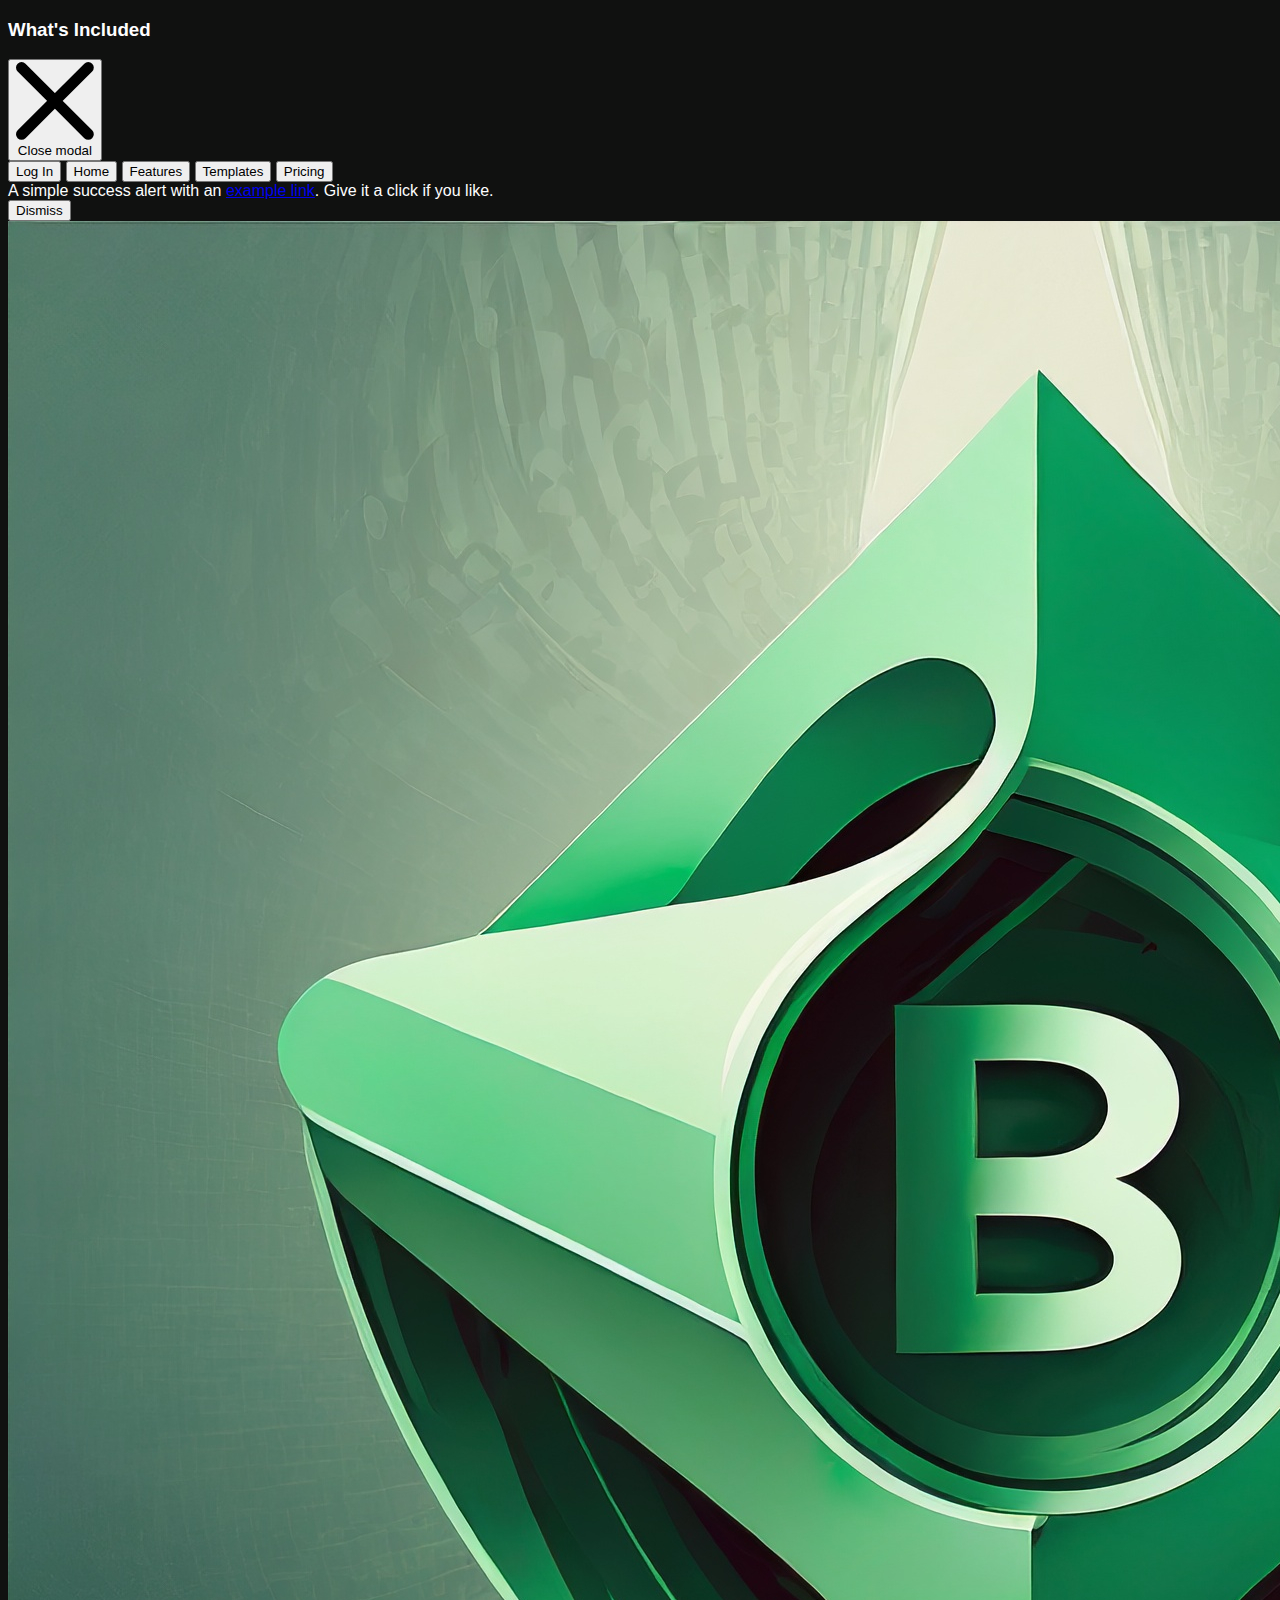
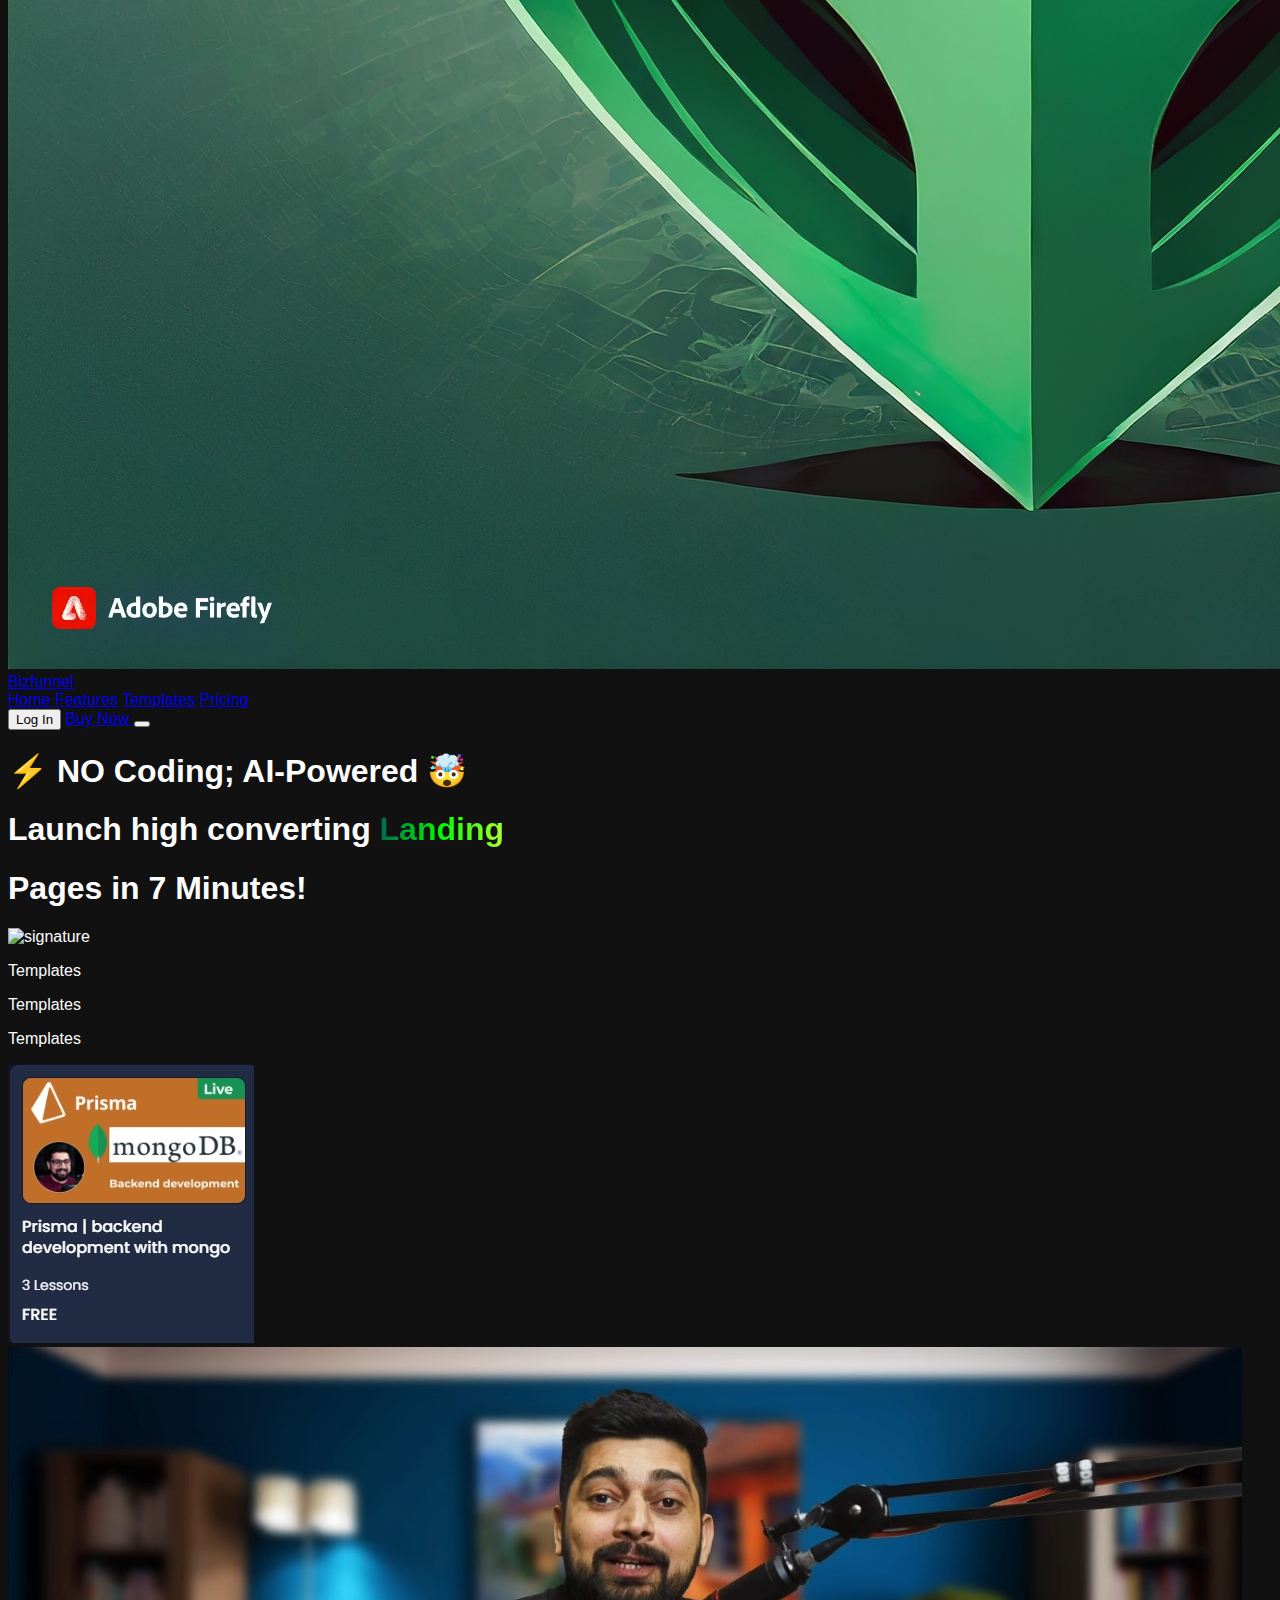
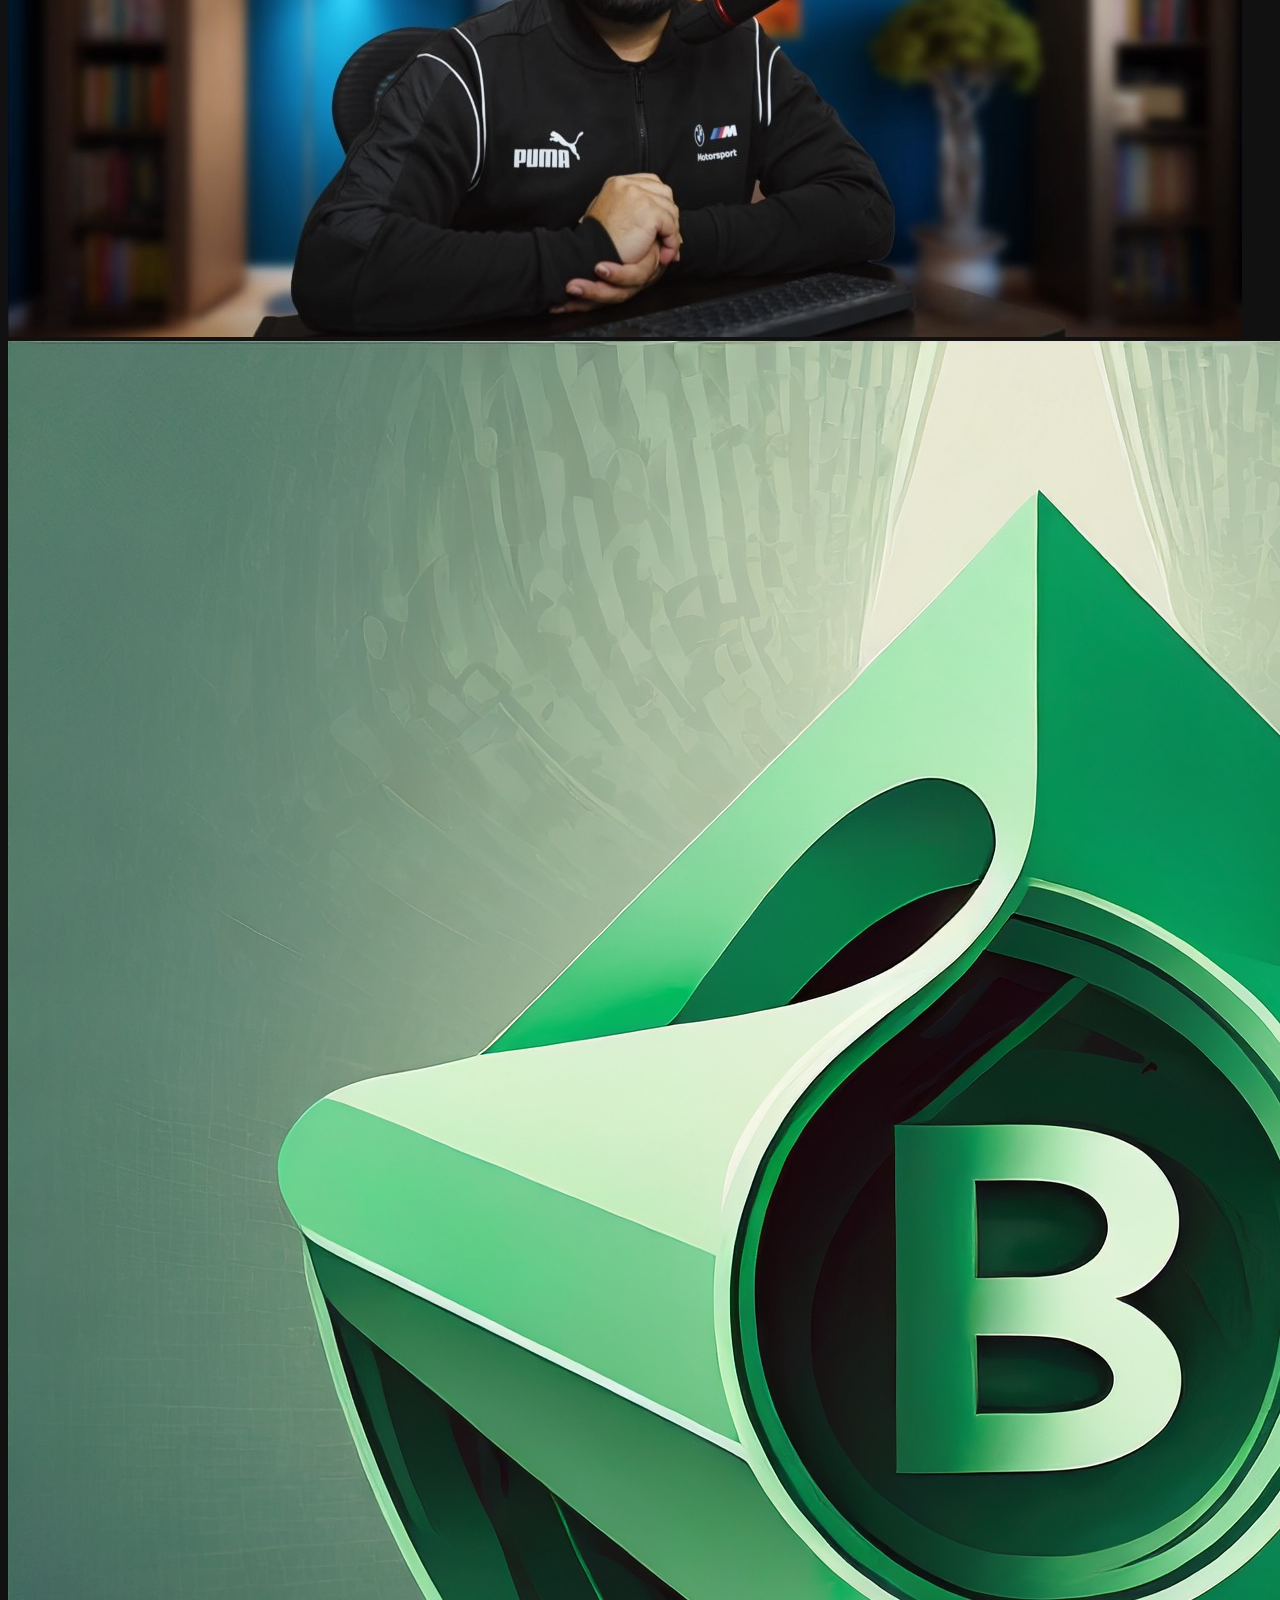
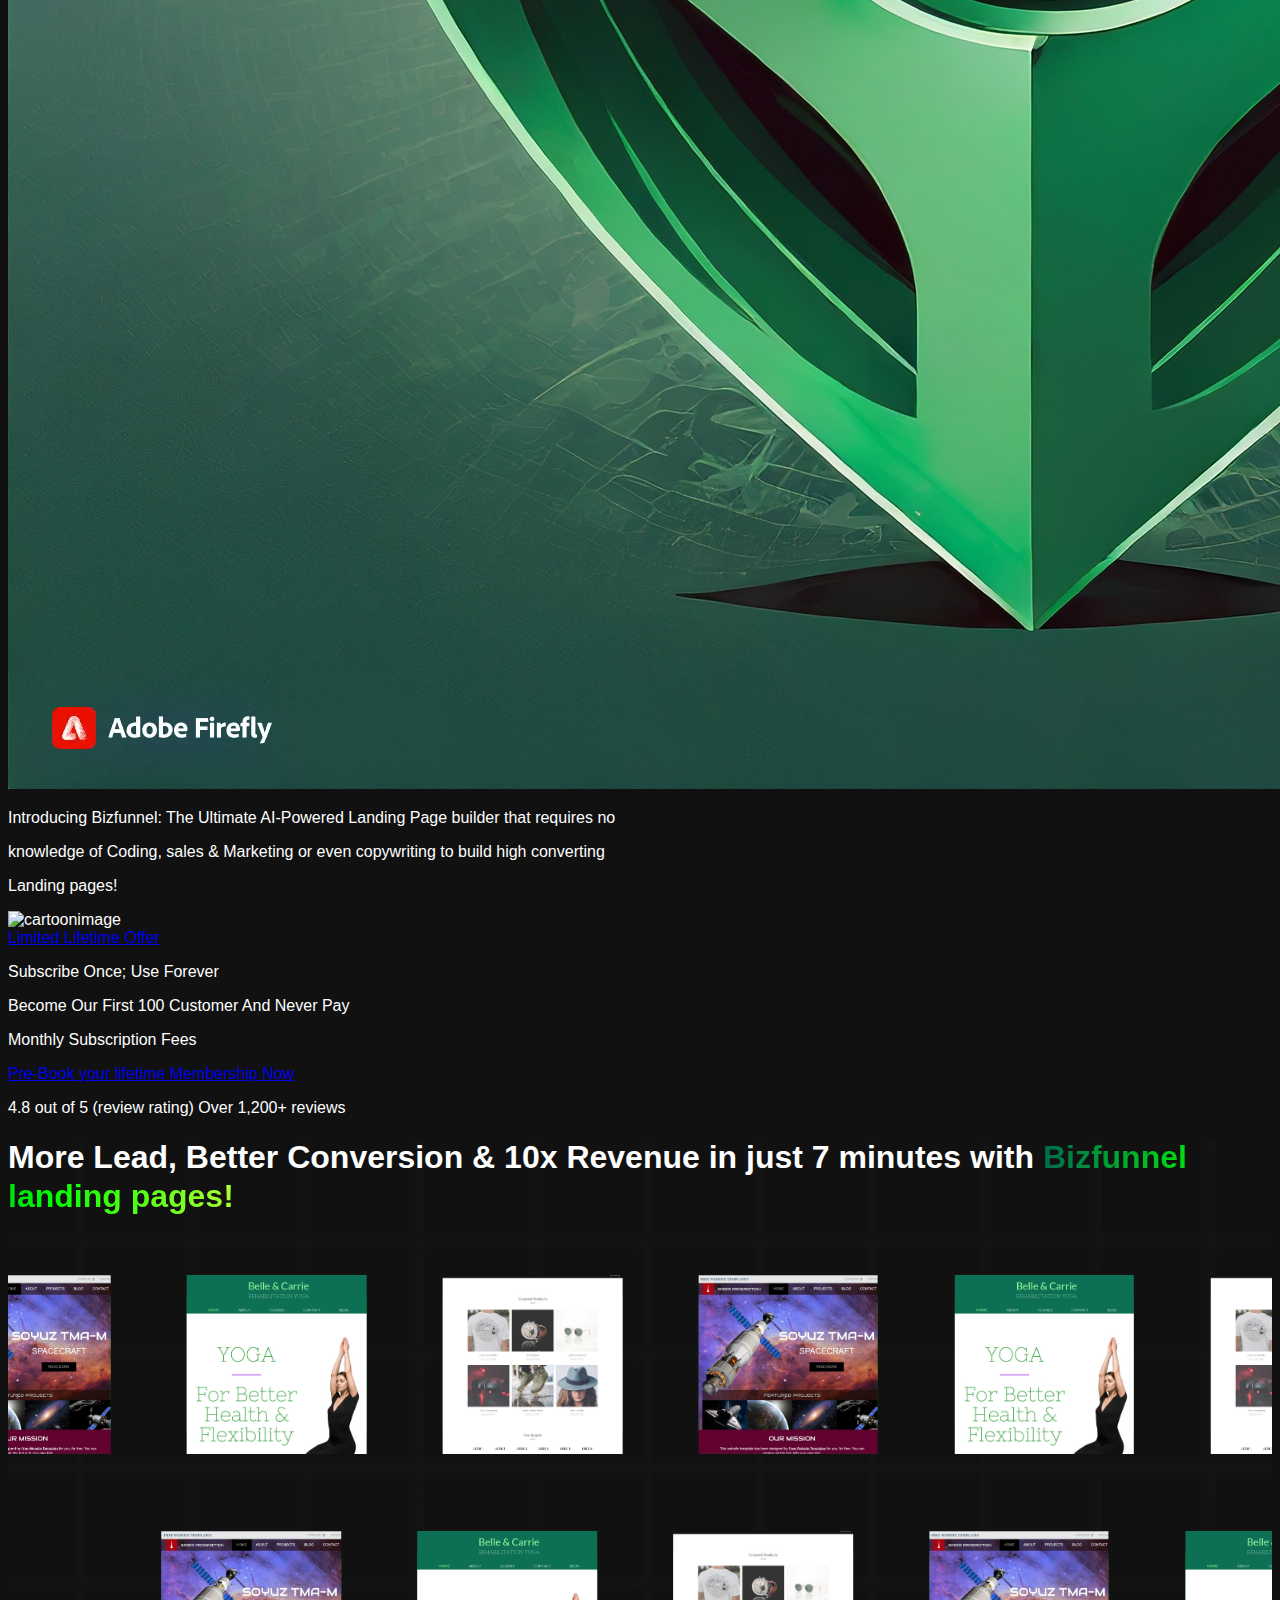
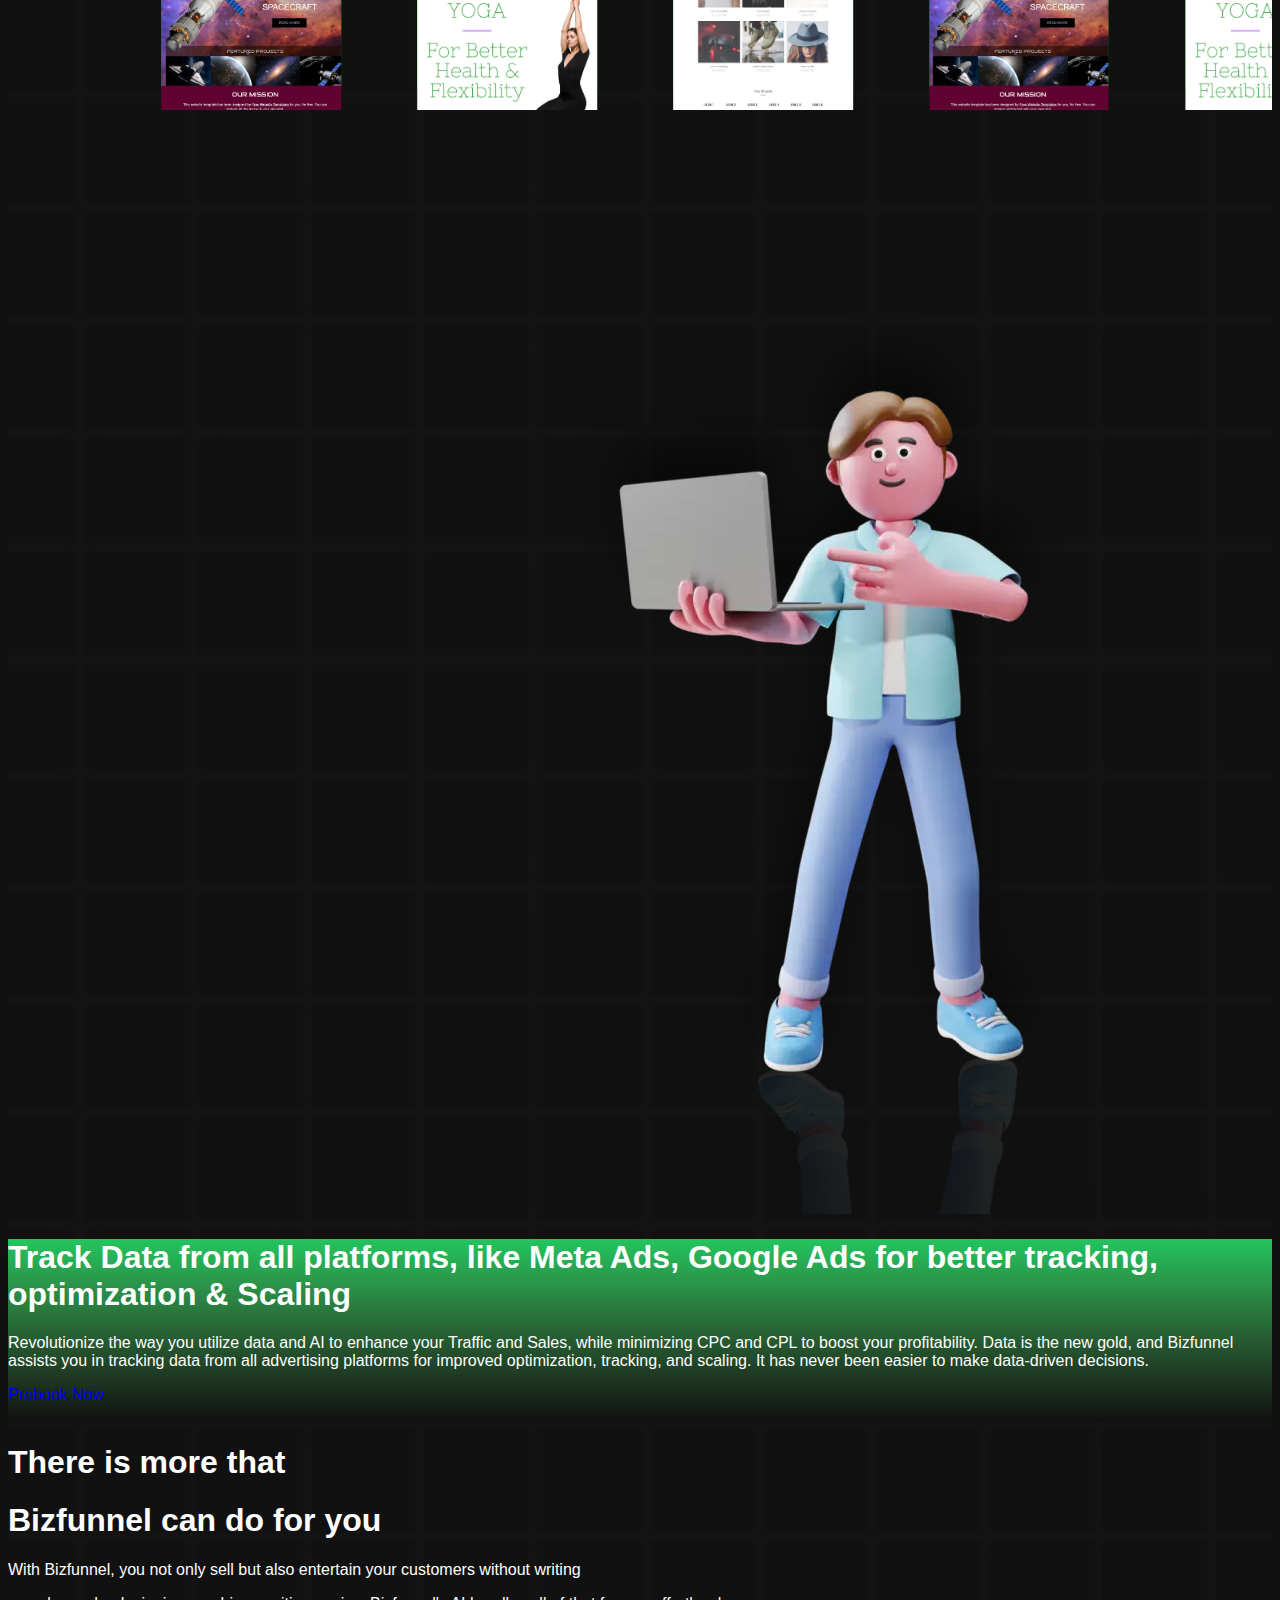
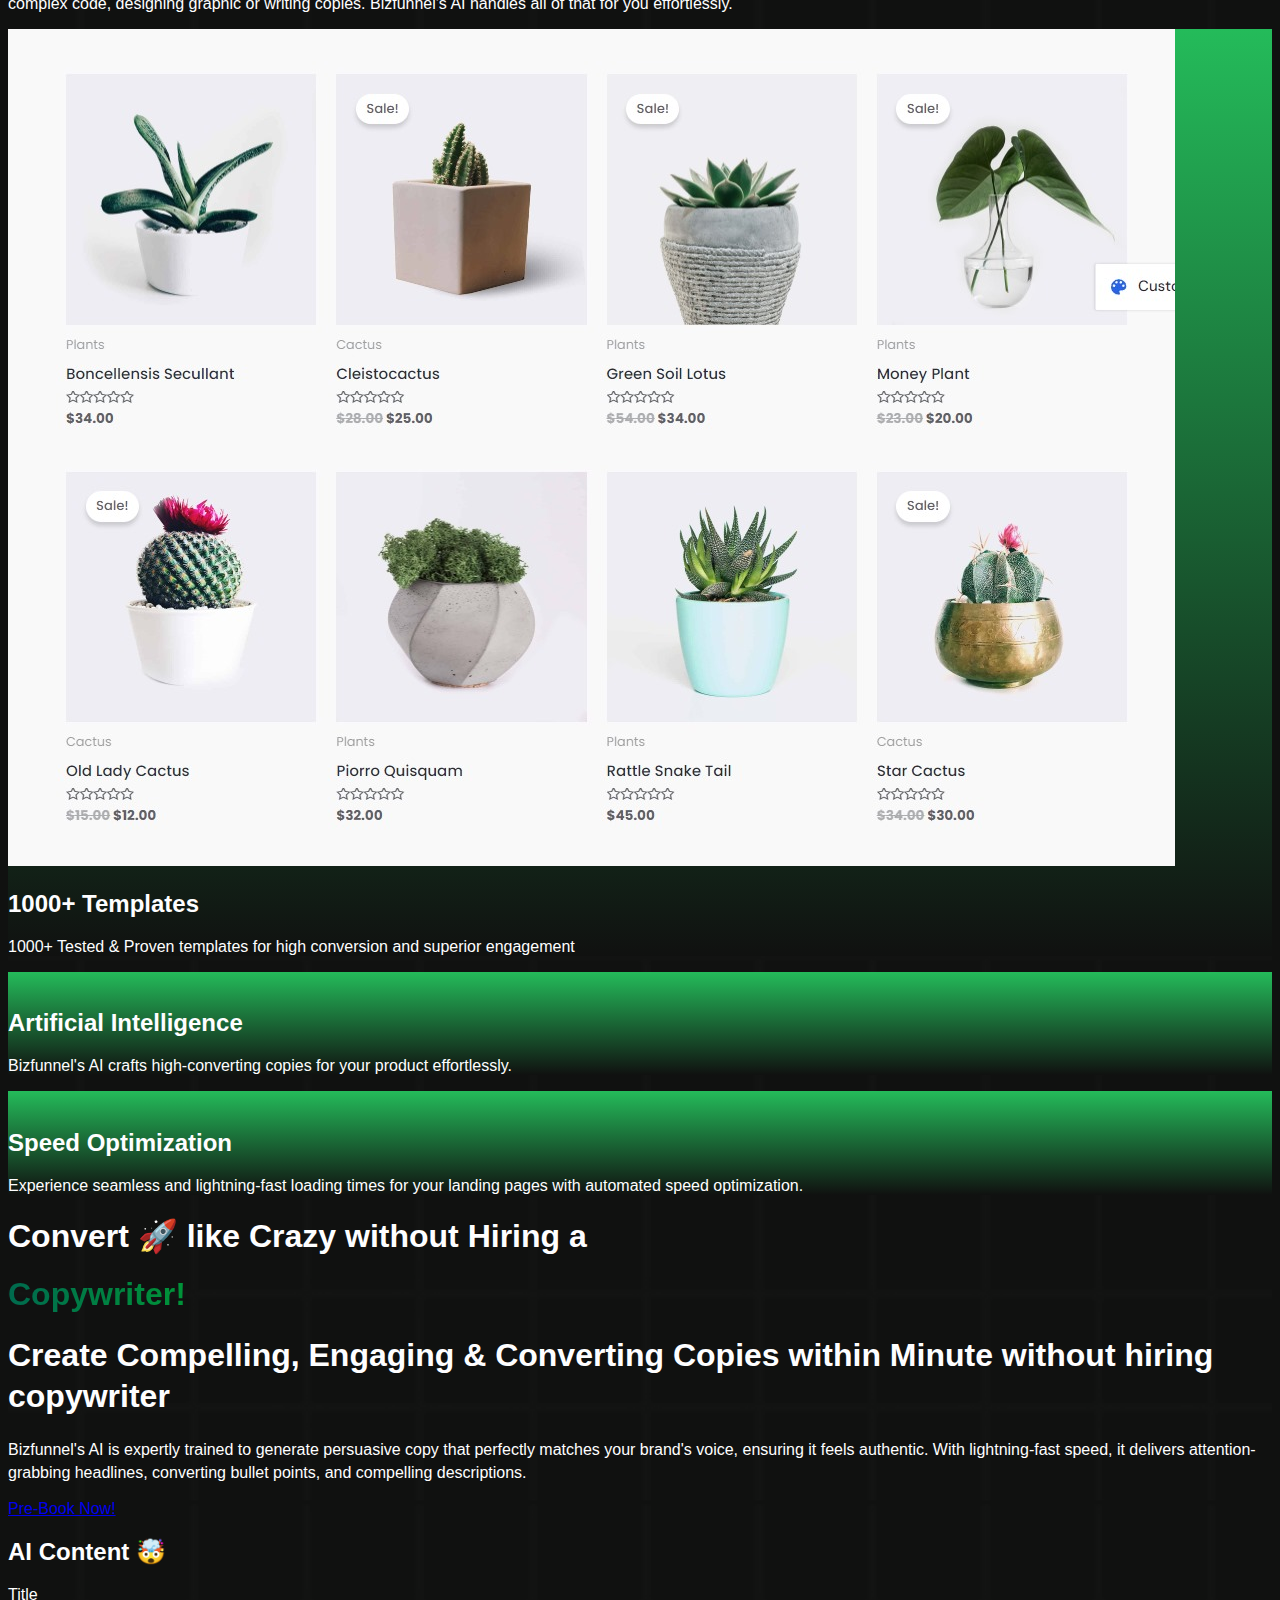
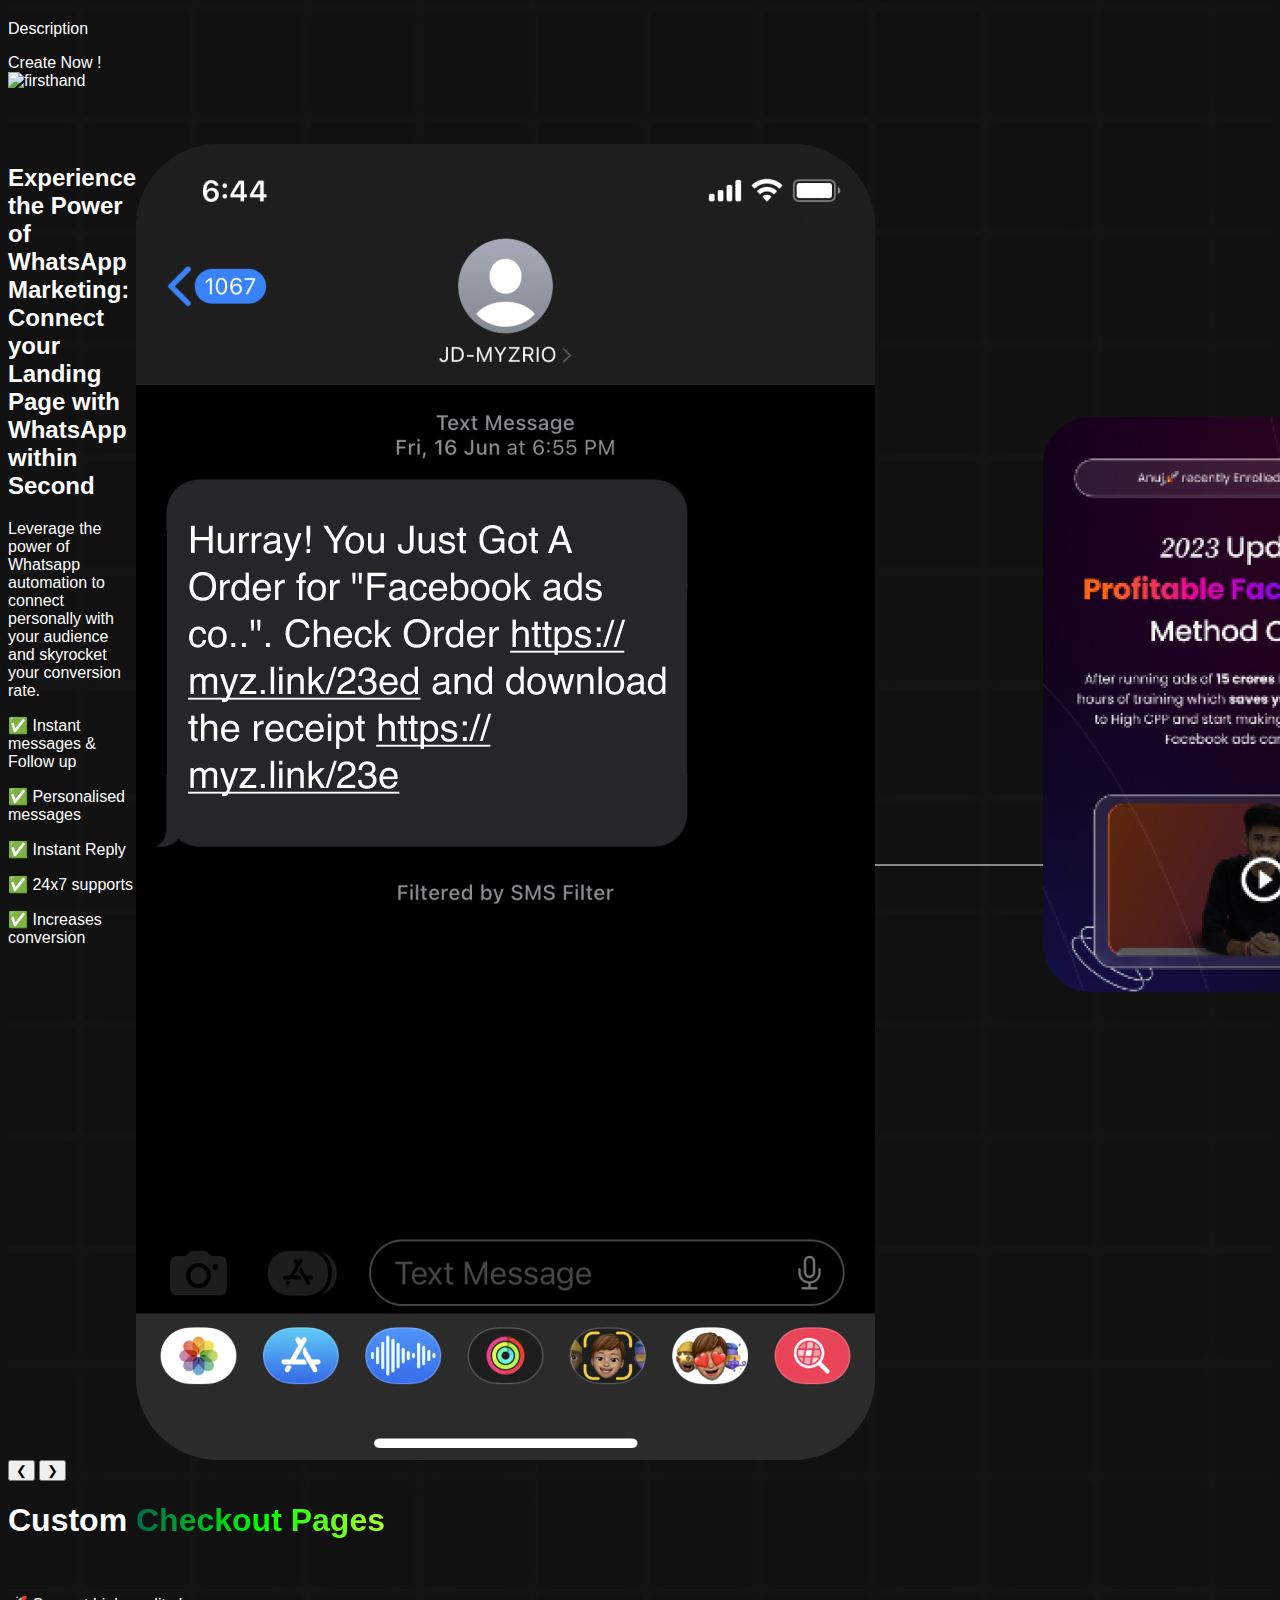
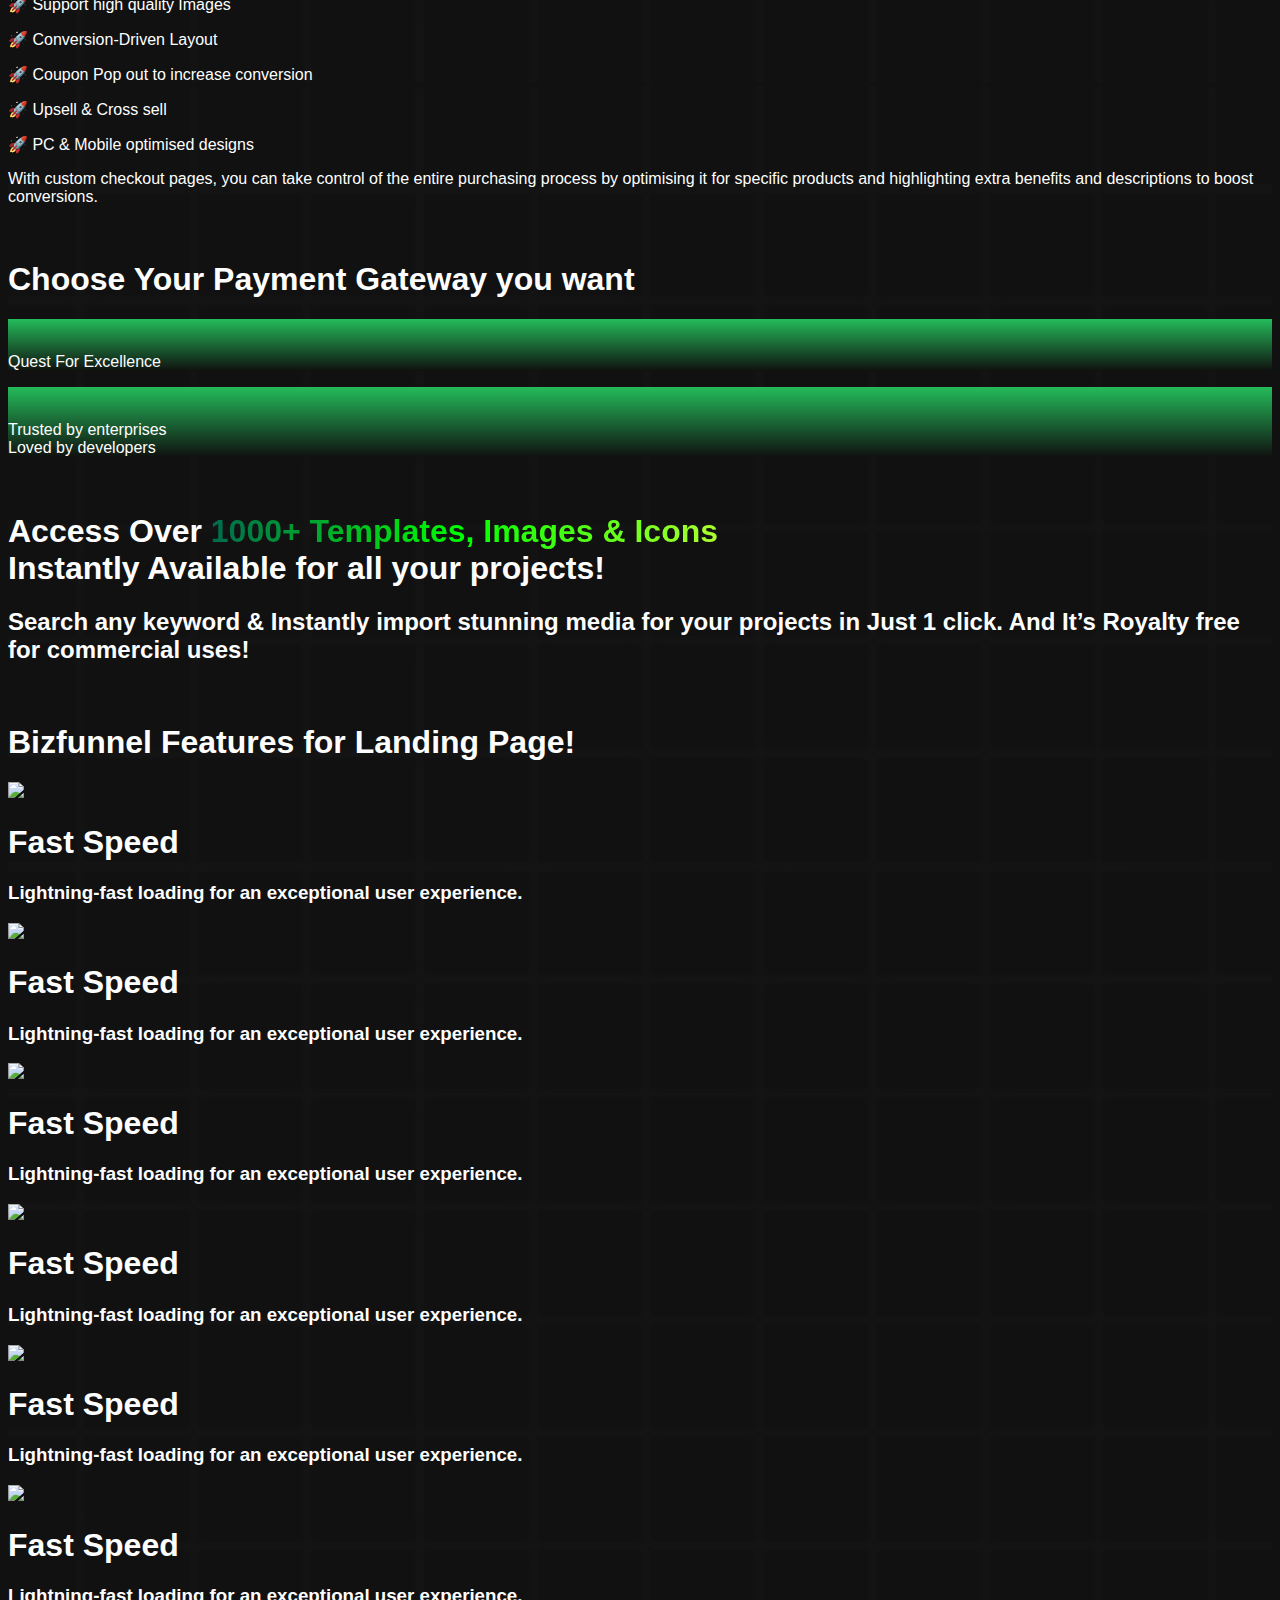
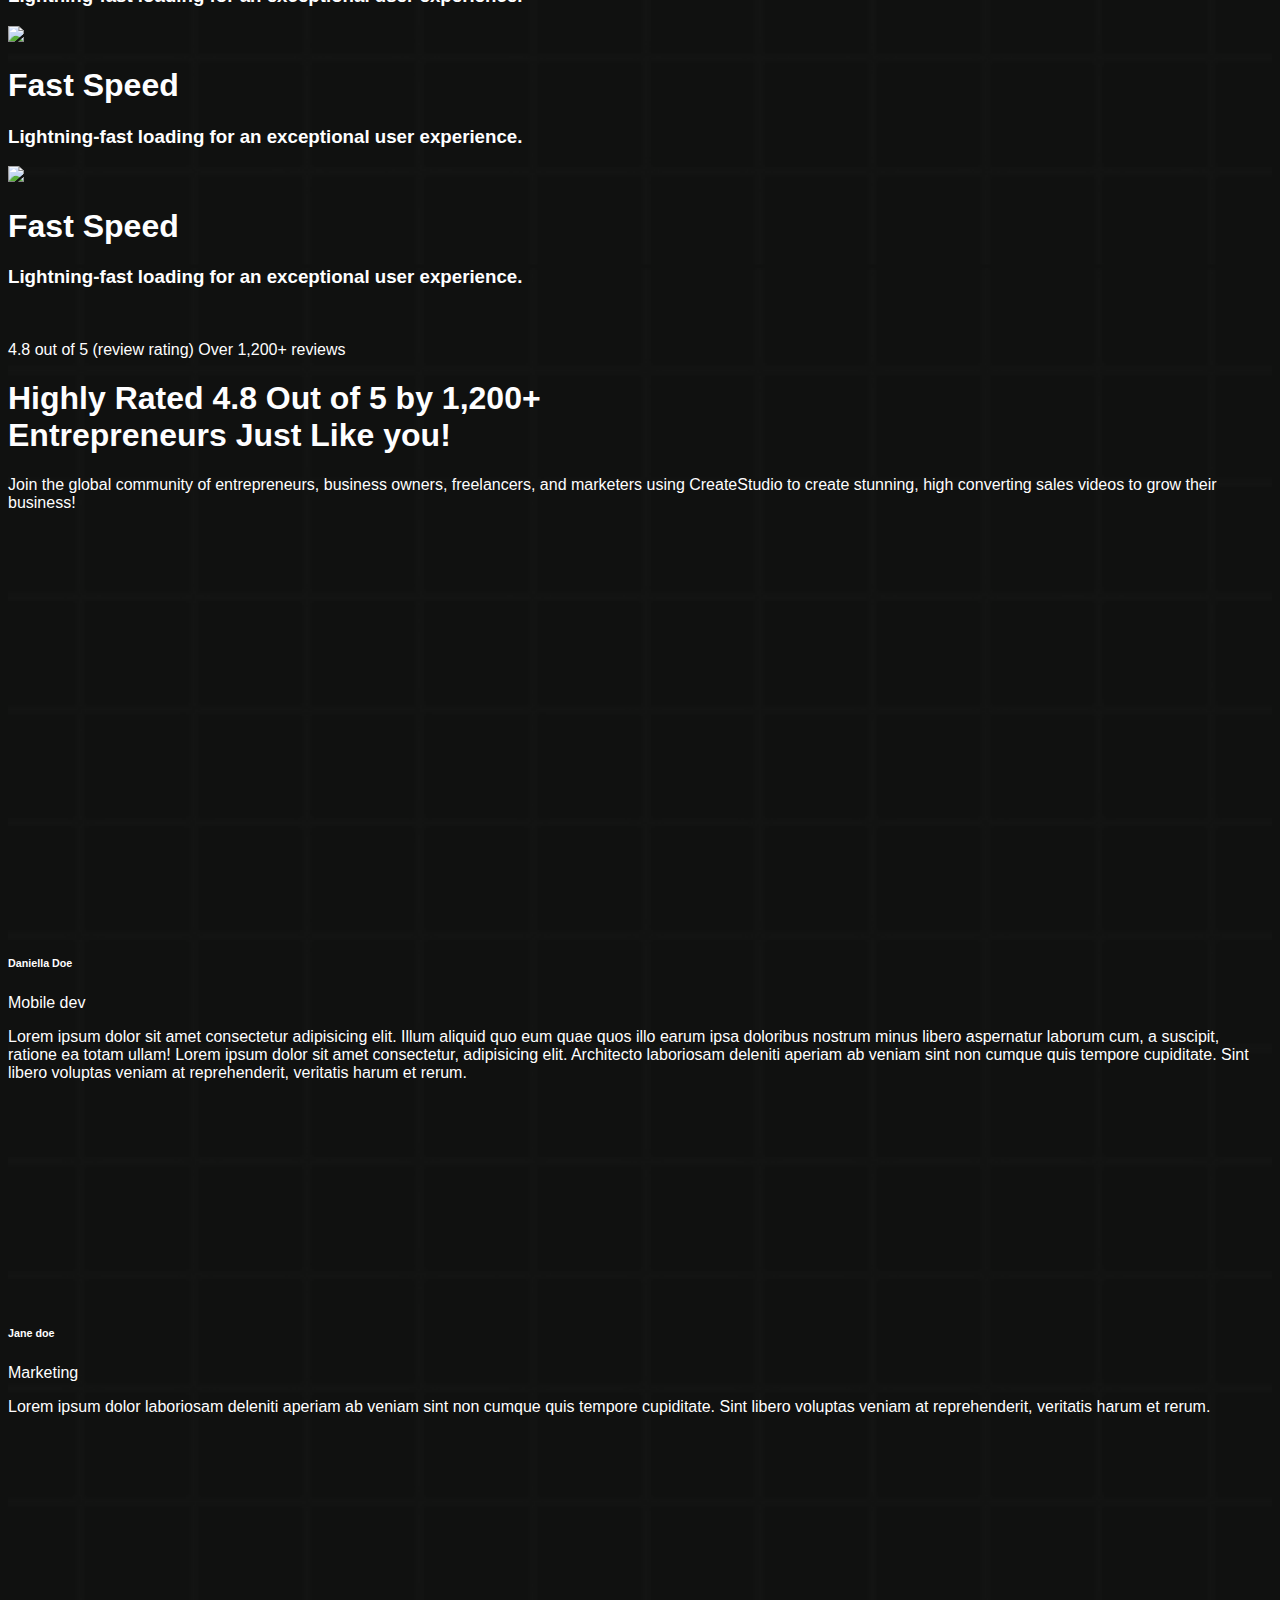
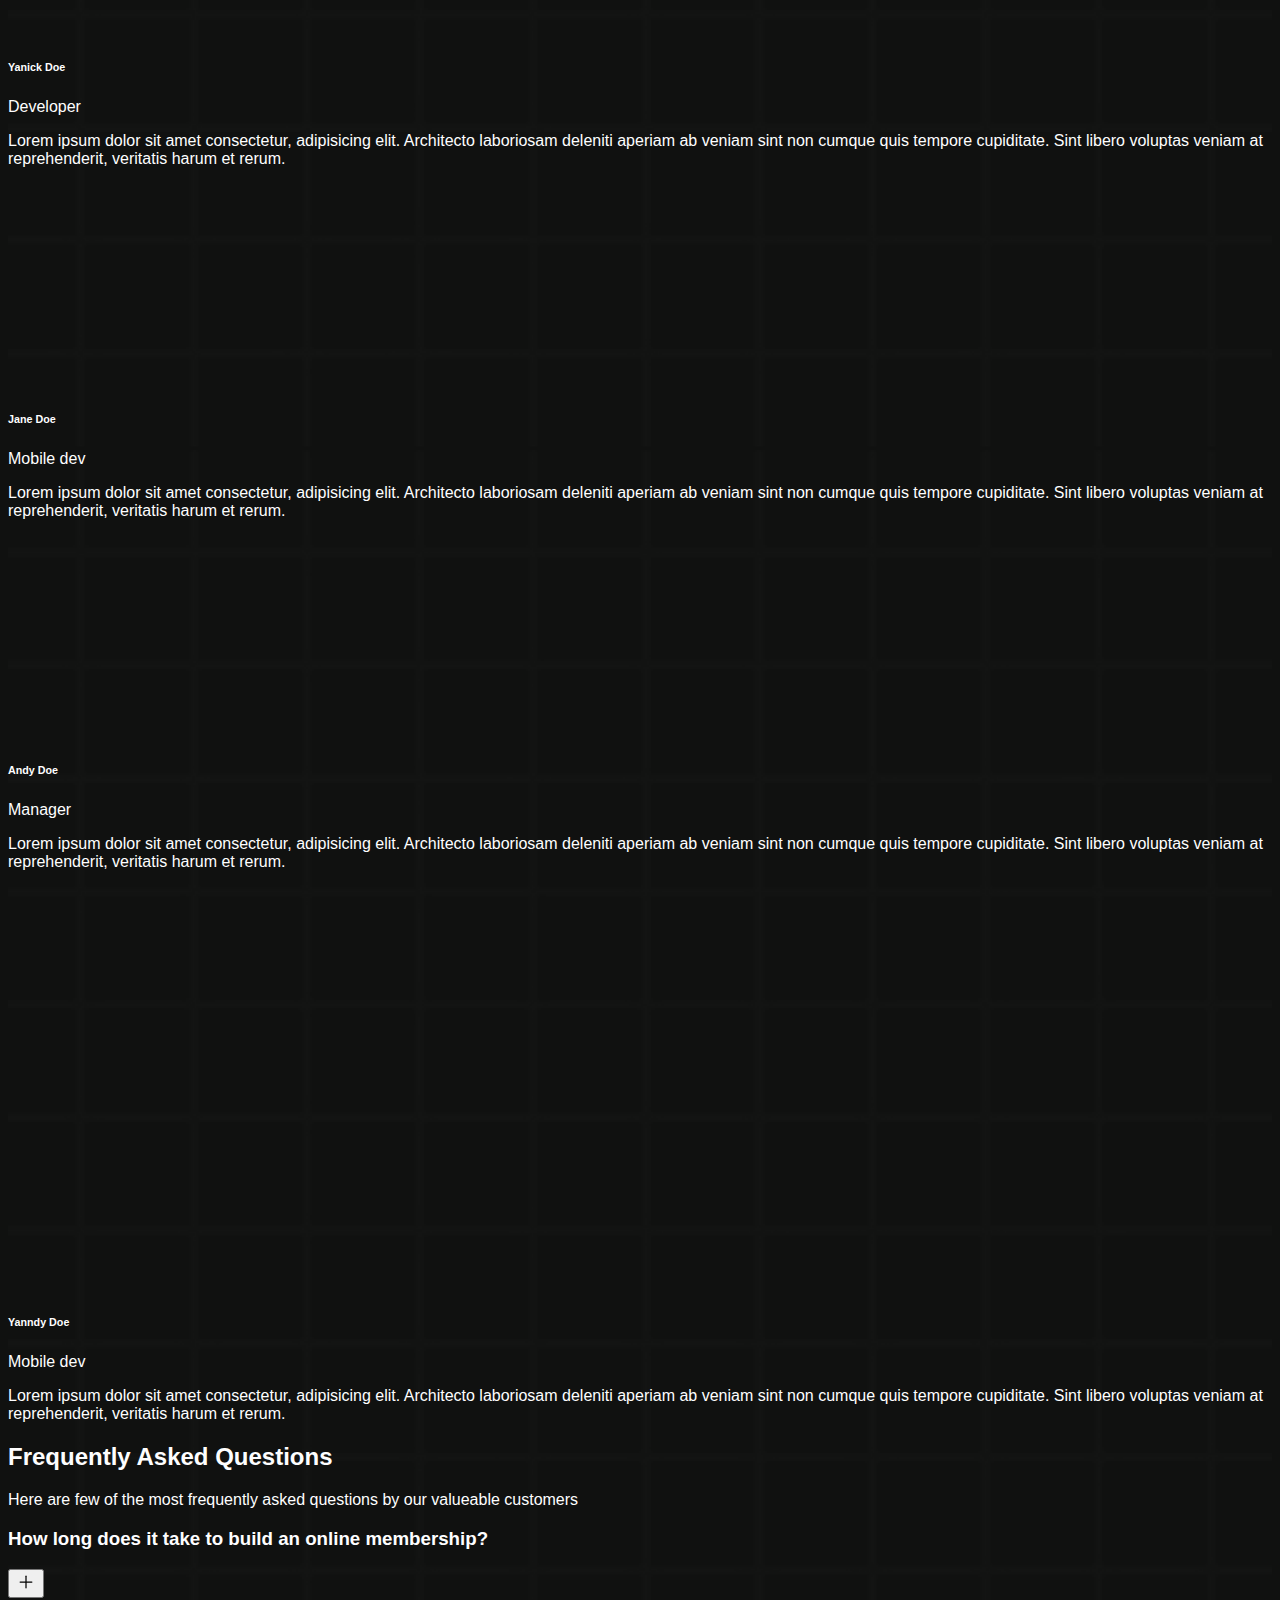
==== index.html @ ffd2c0df "updated index.html" ====
<!DOCTYPE html>
<html lang="en">

<head>
    <meta charset="UTF-8">
    <meta http-equiv="X-UA-Compatible" content="IE=edge">
    <meta name="viewport" content="width=device-width, initial-scale=1.0">
    <title>Bizfunnel</title>

    <link rel="icon" type="image/x-icon" href="assests/logo.jpg">
    <link href="https://cdnjs.cloudflare.com/ajax/libs/flowbite/2.2.1/flowbite.min.css" rel="stylesheet" />
    <link href="https://cdn.jsdelivr.net/npm/remixicon@4.0.0/fonts/remixicon.css" rel="stylesheet" />
    <script src="https://cdn.tailwindcss.com"></script>
    <link rel="stylesheet" href="style.css">
</head>

<body>
    <div id="main">

        <!-- Main modal -->
        <div id="default-modal" tabindex="-1" aria-hidden="true"
            class="hidden overflow-y-auto overflow-x-hidden fixed top-0 right-0 left-0 z-[999] justify-center items-center w-full md:inset-0 h-[calc(90%-1rem)] max-h-full">
            <div class="relative p-4 w-full max-w-2xl max-h-full">
                <!-- Modal content -->
                <div class="relative  bg-[#1F2937] rounded-lg shadow">
                    <!-- Modal header -->
                    <div class="flex items-center justify-between p-4 md:p-5 border-b rounded-t dark:border-gray-600">
                        <h3 class="text-xl font-semibold  text-white">
                            What's Included
                        </h3>
                        <button type="button"
                            class="text-gray-400 bg-transparent hover:bg-gray-200 hover:text-gray-900 rounded-lg text-sm w-8 h-8 ms-auto inline-flex justify-center items-center"
                            data-modal-hide="default-modal">
                            <svg class="w-3 h-3" aria-hidden="true" xmlns="http://www.w3.org/2000/svg" fill="none"
                                viewBox="0 0 14 14">
                                <path stroke="currentColor" stroke-linecap="round" stroke-linejoin="round"
                                    stroke-width="2" d="m1 1 6 6m0 0 6 6M7 7l6-6M7 7l-6 6" />
                            </svg>
                            <span class="sr-only">Close modal</span>
                        </button>
                    </div>
                    <!-- Modal body -->
                    <div class="p-4 md:p-5 space-y-4 flex flex-col">
                        <a href="/"><button class="px-3 py-2 bg-white text-black rounded w-full">Log In</button></a>
                        <a href="/"><button class="px-3 py-2 bg-white text-black rounded w-full">Home</button></a>
                        <a href="#morefeatures"><button
                                class="px-3 py-2 bg-white text-black rounded w-full">Features</button></a>
                        <a href="#twohands"><button
                                class="px-3 py-2 bg-white text-black rounded w-full">Templates</button></a>
                        <a href="pricing.html"><button
                                class="px-3 py-2 bg-white text-black rounded w-full">Pricing</button></a>
                    </div>

                </div>
            </div>
        </div>

        <!-- <nav
            class="mt-3 md:mt-0 text-white w-full z-[999] top-0 start-0 backdrop-filter backdrop-blur-sm bg-opacity-10 sticky  bg-[#101110]  px-[2vw] py-[1.2vw] md:text-2xl text-base overflow-hidden">

            <div id="alert-border-3"
                class="w-[100vw]  flex items-center p-4 mb-4  border-t-4 text-green-400 bg-gray-800 border-green-800 -mx-[2vw] -my-[1.2vw] "
                role="alert">

                <div class="ms-3 text-sm font-medium">
                    A simple success alert with an <a href="#"
                        class="font-semibold underline hover:no-underline">example
                        link</a>. Give it a click if you like.
                </div>
                <button type="button"
                    class="ms-auto -mx-1.5 -my-1.5  rounded-lg focus:ring-2 focus:ring-green-400 p-1.5 inline-flex items-center justify-center h-8 w-8 bg-gray-800 text-green-400 hover:bg-gray-700 md:mr-5"
                    data-dismiss-target="#alert-border-3" aria-label="Close">
                    <span class="sr-only">Dismiss</span>
                    <i class="ri-xrp-line"></i>
                </button>
            </div>

            <div class=" flex flex-wrap items-center justify-between mx-auto">
                <a href="/" class="flex items-center space-x-3 rtl:space-x-reverse">
                    <img src="assests/logo.jpg" class="h-8 rounded-full" alt="Bizfunnel Logo">
                    <span class="self-center text-xl md:text-2xl font-semibold whitespace-nowrap">Bizfunnel</span>
                </a>
                <div class="text-xs md:text-base flex md:order-2 space-x-3 md:space-x-0 rtl:space-x-reverse gap-[2vw]">
                    <button
                        class="hidden md:block px-[7px] md:px-[1vw]  py-[5px] md:py-[0.5vw] bg-[#2C2A2C] border-[1px] border-gray-500 hover:border-[#FEFEFF] rounded-md duration-100">Log
                        In</button>
                    <a href="#_"
                        class="relative inline-flex items-center justify-center px-2 py-1 md:px-6 md:py-3 md:font-medium tracking-tighter text-[#FEFEFF] bg-gray-800 rounded-md group">
                        <span
                            class="absolute inset-0 w-full h-full mt-1 ml-1 transition-all duration-300 ease-in-out bg-green-600 rounded-md group-hover:mt-0 group-hover:ml-0"></span>
                        <span class="absolute inset-0 w-full h-full bg-[#FEFEFF] rounded-md "></span>
                        <span
                            class="absolute inset-0 w-full h-full transition-all duration-200 ease-in-out delay-100 bg-green-600 rounded-md opacity-0 group-hover:opacity-100 "></span>
                        <span
                            class="relative text-green-600 transition-colors duration-200 ease-in-out delay-100 group-hover:text-[#FEFEFF]">Buy
                            Now</span>
                    </a>
                    <button data-collapse-toggle="navbar-sticky" type="button"
                        class="inline-flex items-center p-2 w-10 h-10 justify-center text-sm text-gray-500 rounded-lg md:hidden hover:bg-gray-100 focus:outline-none focus:ring-2 focus:ring-gray-200 "
                        aria-controls="navbar-sticky" aria-expanded="false">
                        <span class="sr-only">Open main menu</span>
                        <i class="ri-align-justify text-3xl" id="openButton"></i>
                        <i class="ri-close-fill text-3xl hidden" id="closeButton"></i>
                    </button>
                </div>
                <div class="items-center justify-between hidden w-full md:flex md:w-auto md:order-1 "
                    id="navbar-sticky">
                    <ul id="myModal"
                        class="flex flex-col p-4 md:p-0 mt-4 font-medium border border-gray-100 rounded-lg  md:gap-[3vw] rtl:space-x-reverse md:flex-row md:mt-0 md:border-0  md:items-center md:bg-transparent bg-[#232223]">
                        <li>
                            <a href="/"
                                class="navLink block py-2 px-3 md:hover:underline decoration-green-600 underline-offset-8  decoration-2 duration-100 active:bg-green-600 rounded md:active:bg-transparent"
                                aria-current="page">Home</a>
                        </li>
                        <li>
                            <a href="#morefeatures"
                                class="navLink block py-2 px-3 md:p-0 md:hover:underline decoration-green-600 underline-offset-8  decoration-2 duration-100 active:bg-green-600 rounded md:active:bg-transparent">Features</a>
                        </li>
                        <li>
                            <a href="#twohands"
                                class="navLink block py-2 px-3 md:p-0 md:hover:underline decoration-green-600 underline-offset-8  decoration-2 duration-100 active:bg-green-600 rounded md:active:bg-transparent">Templates</a>
                        </li>
                        <li>
                            <a href="pricing.html" target="_blank"
                                class="navLink block py-2 px-3 md:p-0 md:hover:underline decoration-green-600 underline-offset-8  decoration-2 duration-100 active:bg-green-600 rounded md:active:bg-transparent">Pricing</a>
                        </li>
                    </ul>
                </div>
            </div>
        </nav> -->



        <div id="nav"
            class="mt-3 md:mt-0 text-base md:text-2xl  z-[999] px-[2vw] py-[1.2vw] overflow-hidden sticky top-0 backdrop-filter backdrop-blur-sm bg-opacity-10  bg-[#101110] ">

            <div id="alert-border-3"
                class="w-[100vw]  flex items-center p-4 mb-4  border-t-4 text-green-400 bg-gray-800 border-green-800 -mx-[2vw] -my-[1.2vw] "
                role="alert">

                <div class="ms-3 text-sm font-medium">
                    A simple success alert with an <a href="#"
                        class="font-semibold underline hover:no-underline">example
                        link</a>. Give it a click if you like.
                </div>
                <button type="button"
                    class="ms-auto -mx-1.5 -my-1.5  rounded-lg focus:ring-2 focus:ring-green-400 p-1.5 inline-flex items-center justify-center h-8 w-8 bg-gray-800 text-green-400 hover:bg-gray-700 md:mr-5"
                    data-dismiss-target="#alert-border-3" aria-label="Close">
                    <span class="sr-only">Dismiss</span>
                    <i class="ri-xrp-line"></i>
                </button>
            </div>

            <div class="flex justify-between  items-center">
                <div id="firstnav ">
                    <a href="#" class="flex gap-2 items-center"> <img src="assests/logo.jpg" alt=""
                            class="w-[30px] md:w-[40px] rounded-full">
                        <span>Bizfunnel</span></a>
                </div>
                <div id="secondnav" class=" hidden md:flex gap-[3vw]">
                    <a href="/"
                        class="hover:underline decoration-green-600 underline-offset-8  decoration-2 duration-100">Home</a>

                    <a href="#morefeatures"
                        class="hover:underline decoration-green-600 underline-offset-8  decoration-2 duration-100">Features</a>
                    <a href="#twohands"
                        class="hover:underline decoration-green-600 underline-offset-8  decoration-2 duration-100">Templates</a>
                    <a href="pricing.html" target="_blank"
                        class="hover:underline decoration-green-600 underline-offset-8  decoration-2 duration-100">Pricing</a>
                </div>
                <div id="thirdnav" class="text-xs md:text-base flex gap-[2vw] items-center">
                    <button
                        class="hidden md:block px-[7px] md:px-[1vw]  py-[5px] md:py-[0.5vw] bg-[#2C2A2C] border-[1px] border-gray-500 hover:border-[#FEFEFF] rounded-md duration-100">Log
                        In</button>
                    <a href="#_"
                        class="relative inline-flex items-center justify-center px-2 py-1 md:px-6 md:py-3 md:font-medium tracking-tighter text-[#FEFEFF] bg-gray-800 rounded-md group">
                        <span
                            class="absolute inset-0 w-full h-full mt-1 ml-1 transition-all duration-300 ease-in-out bg-green-600 rounded-md group-hover:mt-0 group-hover:ml-0"></span>
                        <span class="absolute inset-0 w-full h-full bg-[#FEFEFF] rounded-md "></span>
                        <span
                            class="absolute inset-0 w-full h-full transition-all duration-200 ease-in-out delay-100 bg-green-600 rounded-md opacity-0 group-hover:opacity-100 "></span>
                        <span
                            class="relative text-green-600 transition-colors duration-200 ease-in-out delay-100 group-hover:text-[#FEFEFF]">Buy
                            Now</span>
                    </a>
                    <button data-modal-target="default-modal" data-modal-toggle="default-modal"
                        class="block mx-[15px] md:hidden" type="button">
                        <i class="ri-align-justify text-[24px]"></i>
                    </button>
                </div>

            </div>
        </div>


        <div id="hero" class="mb-[3vw] md:mt-[85px] mt-[49px] ">
            <div id="firsthero" class="flex flex-col justify-center items-center mx-auto">
                <h1 class="opacity-80 md:text-xl text-sm mb-2 md:mb-5">⚡ NO Coding; AI-Powered 🤯</h1>
                <h1
                    class="text-[25px] md:text-[4.5vw] font-bold leading-[1.3] md:px-0 px-5 text-center md:mt-0 mt-[7px]">
                    Launch high converting
                    <span class="text">Landing</span>
                </h1>
                <h1 class="text-[25px] md:text-[4.5vw] font-bold leading-[1.2]"><span
                        class="text-green-600">Pages</span> in 7 Minutes!
                </h1>

                <img class="w-[150px] md:w-[250px] opacity-70 mt-3 md:my-3"
                    src="https://res.cloudinary.com/lpmaker/image/upload/v1687419114/Line-8_ghuujj.png" alt="signature">

            </div>
            <div id="secondhero" class="flex mt-[20px] md:mt-[2vw] px-[7vw] justify-center">
                <div class="flex flex-col md:gap-1">
                    <div class="text-center">
                        <i class="ri-folder-cloud-fill md:text-5xl"></i>
                        <p class="text-[10px] md:text-lg">Templates</p>
                    </div>
                    <div class="text-center">
                        <i class="ri-folder-2-fill md:text-5xl"></i>
                        <p class="text-[10px] md:text-lg">Templates</p>
                    </div>
                    <div class="text-center">
                        <i class="ri-upload-cloud-fill md:text-5xl"></i>
                        <p class="text-[10px] md:text-lg">Templates</p>
                    </div>
                    <div class="translate-x-7 -translate-y-5 md:-translate-y-14 md:translate-x-20  z-20">
                        <div
                            class="p-1 md:p-5 bg-white rounded-sm md:rounded-xl backdrop-filter backdrop-blur-sm bg-opacity-10 bouncing-element">
                            <img src="assests/course.jpg" alt="course" class="md:rounded-2xl">
                        </div>
                    </div>
                </div>
                <div
                    class="flex flex-col h-fit md:h-auto justify-center items-center  py-5 md:px-14 rounded-3xl  border-gray-700 border-2 backdrop-filter backdrop-blur-sm bg-opacity-10 bg-gray-600 ">
                    <img src="assests/instructor.jpg" alt="" class="w-[900px] rounded-xl">
                    <i class="ri-play-circle-line text-xl md:text-7xl absolute"></i>
                </div>
                <div class="my-auto -translate-x-5 md:-translate-x-16">
                    <div
                        class="p-1 md:p-5 rounded-full bg-white backdrop-filter backdrop-blur-sm bg-opacity-10  bouncing-element">
                        <img src="assests/logo.jpg" alt="" class="w-[150px] md:w-[200px] rounded-full ">
                    </div>
                </div>
            </div>
        </div>

        <div id="prebook"
            class="mx-auto px-[25px] md:px-0 text-center text-sm md:text-2xl flex flex-col items-center justify-center md:gap-2">
            <p>Introducing Bizfunnel: The Ultimate AI-Powered Landing Page builder that requires no</p>
            <p>knowledge of Coding,
                sales & Marketing or even copywriting to build high converting</p>
            <p class="mb-[20px] md:mb-0">Landing pages!</p>

            <div
                class="flex flex-col md:flex-row border-[1px] border-gray-500 bg-[#232223] mt-[3vw] pr-[3vw] py-[1vw] rounded-2xl">
                <div class="flex justify-center">
                    <img src="https://res.cloudinary.com/lpmaker/image/upload/v1687435494/My_project_8_1_v5jaoz.png"
                        alt="cartoonimage" class="w-[70%] md:w-auto">
                </div>
                <div class="flex flex-col justify-center items-center">
                    <a href="#_"
                        class="relative inline-flex items-center justify-center p-4 px-5 py-3 overflow-hidden font-medium text-green-600 transition duration-300 ease-out rounded-full shadow-xl group hover:ring-1 hover:ring-green-500">
                        <span
                            class="absolute inset-0 w-full h-full bg-gradient-to-br from-green-600 via-green-600 to-green-800"></span>
                        <span
                            class="absolute bottom-0 right-0 block w-64 h-64 mb-32 mr-4 transition duration-500 origin-bottom-left transform rotate-45 translate-x-24 bg-green-500 rounded-full opacity-30 group-hover:rotate-90 ease"></span>
                        <span class="relative text-white text-xs md:text-base">Limited Lifetime Offer</span>
                    </a>
                    <p class="font-bold py-[2vw]">Subscribe Once; Use Forever</p>
                    <p class="text-xl md:text-3xl opacity-50 tracking-wide">Become Our First 100 Customer And Never Pay
                    </p>
                    <p class="text-xl md:text-3xl opacity-50 tracking-wide">Monthly Subscription Fees</p>
                    <i class="ri-arrow-down-s-line text-xl md:text-4xl"></i>
                    <a href="#_"
                        class=" rounded-2xl px-3 py-2 md:px-10 md:py-5 overflow-hidden group bg-green-500 relative hover:bg-gradient-to-r hover:from-green-500 hover:to-green-400 text-white hover:ring-2 hover:ring-offset-2 hover:ring-green-400 transition-all ease-out duration-300 mb-[20px] md:mb-0">
                        <span
                            class="absolute right-0 w-8 h-32 -mt-12 transition-all duration-1000 transform translate-x-12 bg-white opacity-10 rotate-12 group-hover:-translate-x-40 ease"></span>
                        <span class="md:text-xl">Pre-Book your lifetime Membership Now</span>
                    </a>
                </div>

            </div>

            <div id="rating" class="flex flex-col md:flex-row gap-2 mt-[25px] md:mt-[4vw] items-center">
                <div>
                    <i class="ri-star-s-fill text-yellow-400 md:text-6xl text-4xl"></i>
                    <i class="ri-star-s-fill text-yellow-400 md:text-6xl text-4xl"></i>
                    <i class="ri-star-s-fill text-yellow-400 md:text-6xl text-4xl"></i>
                    <i class="ri-star-s-fill text-yellow-400 md:text-6xl text-4xl"></i>

                    <i class="ri-star-half-s-line text-yellow-400 md:text-6xl text-4xl"></i>
                </div>
                <p class="text-sm md:text-base font-semibold opacity-80">4.8 out of 5 (review rating) Over 1,200+
                    reviews</p>
            </div>
        </div>

        <div class="main2 px-[9.5vw] relative overflow-hidden ">
            <div id="marqueeEffect" class="mt-[50px] md:mt-[7.5vw] ">
                <h1 class="text-center  text-3xl md:text-5xl font-semibold" style="line-height: 1.2;">More Lead, Better
                    Conversion &
                    10x Revenue in
                    just 7
                    minutes with <span class="text">Bizfunnel landing pages!</span></h1>

                <div class="-mx-[9.5vw] flex flex-col justify-center items-center mt-[3vw]">
                    <div class="stripe opacity-40">
                        <div class="container">
                            <div class="elem1">
                                <div class="photo ">
                                    <img src="assests/demosite1.jpg" alt="" class="rounded-[5px] md:rounded-[20px]">
                                </div>

                            </div>
                            <div class="elem1">
                                <div class="photo">
                                    <img src="assests/demosite2.jpg" alt="" class="rounded-[5px] md:rounded-[20px]">
                                </div>

                            </div>
                            <div class="elem1">
                                <div class="photo">
                                    <img src="assests/demosite3.jpg" alt="" class="rounded-[5px] md:rounded-[20px]">
                                </div>


                            </div>
                            <div class="elem1">
                                <div class="photo ">
                                    <img src="assests/demosite1.jpg" alt="" class="rounded-[5px] md:rounded-[20px]">
                                </div>


                            </div>
                            <div class="elem1">
                                <div class="photo">
                                    <img src="assests/demosite2.jpg" alt="" class="rounded-[5px] md:rounded-[20px]">
                                </div>
                            </div>
                            <div class="elem1">
                                <div class="photo">
                                    <img src="assests/demosite3.jpg" alt="" class="rounded-[5px] md:rounded-[20px]">
                                </div>


                            </div>
                        </div>
                    </div>

                    <div class="stripe opacity-40">
                        <div class="container">
                            <div class="elem2">
                                <div class="photo">
                                    <img src="assests/demosite1.jpg" alt="" class="rounded-[5px] md:rounded-[20px]">
                                </div>

                            </div>
                            <div class="elem2">
                                <div class="photo">
                                    <img src="assests/demosite2.jpg" alt="" class="rounded-[5px] md:rounded-[20px]">
                                </div>

                            </div>
                            <div class="elem2">
                                <div class="photo">
                                    <img src="assests/demosite3.jpg" alt="" class="rounded-[5px] md:rounded-[20px]">
                                </div>


                            </div>
                            <div class="elem2">
                                <div class="photo ">
                                    <img src="assests/demosite1.jpg" alt="" class="rounded-[5px] md:rounded-[20px]">
                                </div>


                            </div>
                            <div class="elem2">
                                <div class="photo">
                                    <img src="assests/demosite2.jpg" alt="" class="rounded-[5px] md:rounded-[20px]">
                                </div>
                            </div>
                            <div class="elem2">
                                <div class="photo">
                                    <img src="assests/demosite3.jpg" alt="" class="rounded-[5px] md:rounded-[20px]">
                                </div>


                            </div>
                        </div>
                    </div>

                    <div class="absolute">
                        <img src="assests/character.png" alt="">
                    </div>
                </div>
            </div>

            <div id="marketing"
                class="flex md:flex-row flex-col px-[2vw] w-full rounded-t-[25px]  justify-between mt-[6vw]">
                <div class="md:w-[55%] px-[3vw] flex flex-col items-center md:items-start">
                    <h1
                        class="text-2xl md:text-[3.24vw] leading-[1.2] md:leading-[1.3] mt-[30px] md:mt-[75px] mb-[20px] tracking-wide font-semibold text-center md:text-left">
                        Track Data from
                        all platforms, like Meta Ads,
                        Google Ads for better tracking, optimization &
                        Scaling
                    </h1>
                    <p
                        class="text-xs md:text-2xl md:font-[400] mt-[1vw] mb-[20px] md:mb-[40px] text-center md:text-left">
                        Revolutionize the way you utilize data and AI
                        to enhance
                        your Traffic and Sales, while minimizing
                        CPC
                        and CPL to boost your profitability. Data is the new gold, and Bizfunnel assists you in tracking
                        data
                        from all advertising platforms for improved optimization, tracking, and scaling. It has never
                        been
                        easier to make data-driven decisions.</p>
                    <a href="#_"
                        class="relative inline-flex items-center justify-center p-4 px-5 py-3 overflow-hidden font-medium text-gray-600 transition duration-300 ease-out rounded-full shadow-xl group hover:ring-1 hover:ring-gray-100 ">
                        <span
                            class="absolute inset-0 w-full h-full bg-gradient-to-br from-gray-600 via-gray-200 to-gray-600"></span>
                        <span
                            class="absolute bottom-0 right-0 block w-64 h-64 mb-32 mr-4 transition duration-500 origin-bottom-left transform rotate-45 translate-x-24 bg-gray-100 rounded-full opacity-30 group-hover:rotate-90 ease"></span>
                        <span class="relative text-green-800 text-xs md:text-xl font-bold">Prebook Now</span>
                    </a>

                </div>
                <div class=" object-cover flex flex-col justify-center  mx-auto mt-[20px] md:mt-0">


                    <div
                        class="relative mx-auto border-gray-800 dark:border-gray-800 bg-gray-800 border-[8px] rounded-t-xl h-[172px] max-w-[301px] md:h-[294px] md:max-w-[512px]">
                        <div class="rounded-lg overflow-hidden h-[156px] md:h-[278px] bg-white dark:bg-gray-800">
                            <img src="https://flowbite.s3.amazonaws.com/docs/device-mockups/laptop-screen.png"
                                class="dark:hidden h-[156px] md:h-[278px] w-full rounded-xl" alt="">
                            <img src="https://flowbite.s3.amazonaws.com/docs/device-mockups/laptop-screen-dark.png"
                                class="hidden dark:block h-[156px] md:h-[278px] w-full rounded-lg" alt="">
                        </div>
                    </div>
                    <div
                        class="relative mx-auto bg-gray-900 dark:bg-gray-700 rounded-b-xl rounded-t-sm h-[17px] max-w-[351px] md:h-[21px] md:max-w-[597px]">
                        <div
                            class="absolute left-1/2 top-0 -translate-x-1/2 rounded-b-xl w-[56px] h-[5px] md:w-[96px] md:h-[8px] bg-gray-800">
                        </div>
                    </div>


                </div>
            </div>

            <div id="morefeatures" class="flex flex-col justify-center items-center mx-auto mt-[9vw] text-center">
                <h1 class="text-2xl md:text-7xl font-bold my-2 md:my-4">There is more that</h1>
                <h1 class="text-2xl md:text-7xl font-bold mb-5">Bizfunnel can do for you</h1>
                <p class=" md:text-2xl md:font-semibold mt-[3vw]">With Bizfunnel, you not only sell but also entertain
                    your
                    customers without writing</p>
                <p class=" md:text-2xl md:font-semibold text-center"> complex code, designing graphic or writing copies.
                    <span class="text-green-600">Bizfunnel's AI handles all of that for you
                        effortlessly.</span>
                </p>

                <div id="features"
                    class="mt-[40px] md:mt-[5vw] mb-[3vw] flex flex-col md:flex-row justify-between gap-7 md:gap-10">
                    <div class=" borderSpecial p-[2px] rounded-2xl w-[300px] ">
                        <div
                            class="bg-[#151414] rounded-2xl flex flex-col justify-center items-center mx-auto p-6 gap-5 h-[390px]">
                            <img src="assests/ecommerce.jpg" alt="" class="border-[2px] border-green-600 rounded-2xl">
                            <h2 class="font-bold text-green-700 text-2xl">1000+ Templates</h2>
                            <p class="text-center">1000+ Tested & Proven templates for high conversion and superior
                                engagement</p>
                        </div>
                    </div>

                    <div class=" borderSpecial p-[2px] rounded-2xl w-[300px]">
                        <div
                            class="bg-[#151414] rounded-2xl flex flex-col justify-center items-center mx-auto p-6 gap-5 h-[390px]">
                            <img src="https://images.pexels.com/photos/8438918/pexels-photo-8438918.jpeg?auto=compress&cs=tinysrgb&w=400"
                                alt="" class="border-[2px] border-green-600 rounded-2xl">
                            <h2 class="font-bold text-green-700 text-2xl">Artificial Intelligence</h2>
                            <p class="text-center">Bizfunnel's AI crafts high-converting copies for your product
                                effortlessly. </p>
                        </div>
                    </div>

                    <div class=" borderSpecial p-[2px] rounded-2xl w-[300px]">
                        <div
                            class="bg-[#151414] rounded-2xl flex flex-col justify-center items-center mx-auto p-6 gap-5 h-[390px]">
                            <img src="https://images.pexels.com/photos/270632/pexels-photo-270632.jpeg?auto=compress&cs=tinysrgb&w=400"
                                alt="" class="border-[2px] border-green-600 rounded-2xl">
                            <h2 class="font-bold text-green-700 text-2xl">Speed Optimization</h2>
                            <p class="text-center">Experience seamless and lightning-fast loading times for your landing
                                pages with automated speed optimization.</p>
                        </div>
                    </div>
                </div>
            </div>

            <div id="twohands" class="mt-[6vw] flex flex-col justify-center items-center">
                <h1 class="text-2xl md:text-5xl font-semibold my-[5px] md:my-4 text-center leading-[1.5]">Convert 🚀
                    like Crazy without Hiring a</h1>
                <h1 class="text-2xl md:text-5xl font-bold text text-center mb-[20px] md:mb-[50px]">Copywriter!</h1>
                <div class="mt-[5vw] flex md:flex-row flex-col justify-center gap-10 ">
                    <div class="md:w-[35%] z-50">
                        <h1 class="text-xl md:text-4xl font-semibold text-center md:text-left"
                            style="line-height: 1.3;">Create Compelling,
                            Engaging &
                            Converting Copies
                            within Minute
                            without hiring copywriter</h1>
                        <p class="text-xs md:text-2xl md:font-normal my-[30px] md:my-[3vw] text-center md:text-left"
                            style="line-height: 1.4;">Bizfunnel's AI
                            is
                            expertly trained to
                            generate persuasive
                            copy that perfectly matches your
                            brand's voice, ensuring it feels authentic. With lightning-fast speed, it delivers
                            attention-grabbing headlines, converting bullet points, and compelling descriptions.
                        </p>

                        <div class="flex justify-center md:justify-start">
                            <a href="#_"
                                class="relative inline-flex items-center justify-center p-4 px-5 py-3 overflow-hidden font-medium text-green-600 transition duration-300 ease-out rounded-full shadow-xl group hover:ring-1 hover:ring-green-500 ">
                                <span
                                    class="absolute inset-0 w-full h-full bg-gradient-to-br from-green-600 via-green-600 to-green-800"></span>
                                <span
                                    class="absolute bottom-0 right-0 block w-64 h-64 mb-32 mr-4 transition duration-500 origin-bottom-left transform rotate-45 translate-x-24 bg-green-500 rounded-full opacity-30 group-hover:rotate-90 ease"></span>
                                <span class="relative text-white text-xs md:text-xl">Pre-Book Now!</span>
                            </a>
                        </div>

                        <div
                            class="mt-[40px] md:mt-[3vw] bg-[#1C1B26] p-4 md:p-8 rounded-xl w-60 md:w-80 flex flex-col gap-2 md:gap-5 md:translate-x-52 ml-auto md:ml-0">
                            <h2 class="md:text-2xl font-semibold text-center">AI Content 🤯</h2>
                            <p class="text-xs md:text-base text-[#88898A] font-bold">Title</p>
                            <div class="h-6 md:h-9 w-full bg-[#88898A] rounded-lg"></div>
                            <p class="text-xs md:text-base text-[#88898A] font-bold">Description</p>
                            <div class="h-20 md:h-40 w-full bg-[#88898A] rounded-lg"></div>
                            <div
                                class="md:text-4xl text-black bg-[#FEFFFE]  text-center rounded-lg py-2 md:py-3 font-semibold">
                                Create Now !</div>
                        </div>

                        <div>
                            <img src="https://www.myzer.ai/assets/ezgif.com-gif-maker%20(15).webp" alt="firsthand"
                                class="-mx-[16vw] -translate-y-32 md:-translate-y-0">
                        </div>
                    </div>
                    <div class="md:w-[50%] z-0">
                        <div
                            class="max-h-[70vh] md:max-h-[200vh] scroll-container rounded-2xl -translate-y-24 md:-translate-y-0">
                            <img src="https://www.myzer.ai/assets/ezgif.com-gif-maker%20(24).webp" alt="">
                        </div>

                        <div class="hidden md:block ">

                            <img src="https://www.myzer.ai/assets/ezgif.com-gif-maker%20(30).webp" alt=""
                                class="mx-[14vw] -translate-y-6 ">

                            <div
                                class="max-h-[370px] scroll-container absolute -translate-y-[470px] translate-x-[275px] rounded-2xl ">
                                <img src="https://www.myzer.ai/assets/ezgif.com-gif-maker%20(22).webp" alt=""
                                    class="w-[170px]  rounded-2xl">
                            </div>
                        </div>
                    </div>
                </div>

            </div>

            <div id="slider"
                class="relative mt-[20px] md:mt-[vw] flex flex-col md:w-[900px] mx-auto bg-[#2C272A] border-[3px] border-gray-500 rounded-2xl">
                <div class="flex justify-center items-center ">
                    <div class="mySlides flex md:flex-row flex-col justify-center items-center">

                        <div class="py-4 px-8">
                            <h2 class="md:text-3xl font-[500]">
                                Experience the Power of WhatsApp Marketing: Connect your Landing Page with
                                WhatsApp
                                within Second
                            </h2>
                            <div class="text-sm md:text-xl my-[2vw]">
                                Leverage the power of Whatsapp automation to connect personally with your
                                audience
                                and skyrocket your conversion rate.
                            </div>
                            <div class="text-xs md:text-xl flex flex-col gap-1">
                                <p>✅ Instant messages & Follow up</p>
                                <p>✅ Personalised messages</p>
                                <p>✅ Instant Reply</p>
                                <p>✅ 24x7 supports</p>
                                <p>✅ Increases conversion</p>
                            </div>
                        </div>
                        <img class="px-3  w-[200px] md:w-[400px] my-auto" src="assests/marketing2.png">
                    </div>
                    <div class="mySlides flex md:flex-row flex-col justify-center items-center">

                        <div class="py-4 px-8">
                            <h2 class="md:text-3xl font-[500]">
                                Experience the Power of WhatsApp Marketing: Connect your Landing Page with
                                WhatsApp
                                within Second
                            </h2>
                            <div class="text-sm md:text-xl my-[2vw]">
                                Leverage the power of Whatsapp automation to connect personally with your
                                audience
                                and skyrocket your conversion rate.
                            </div>
                            <div class="text-xs md:text-xl flex flex-col gap-1">
                                <p>✅ Instant messages & Follow up</p>
                                <p>✅ Personalised messages</p>
                                <p>✅ Instant Reply</p>
                                <p>✅ 24x7 supports</p>
                                <p>✅ Increases conversion</p>
                            </div>
                        </div>
                        <img class="px-3 w-[200px] md:w-[400px] my-auto" src="assests/marketing1.png">
                    </div>
                    <div class="mySlides flex md:flex-row flex-col justify-center items-center">

                        <div class="py-4 px-8">
                            <h2 class="md:text-3xl font-[500]">
                                Experience the Power of WhatsApp Marketing: Connect your Landing Page with
                                WhatsApp
                                within Second
                            </h2>
                            <div class="text-sm md:text-xl my-[2vw]">
                                Leverage the power of Whatsapp automation to connect personally with your
                                audience
                                and skyrocket your conversion rate.
                            </div>
                            <div class="text-xs md:text-xl flex flex-col gap-1">
                                <p>✅ Instant messages & Follow up</p>
                                <p>✅ Personalised messages</p>
                                <p>✅ Instant Reply</p>
                                <p>✅ 24x7 supports</p>
                                <p>✅ Increases conversion</p>
                            </div>
                        </div>
                        <img class="px-3  w-[200px] md:w-[400px] my-auto" src="assests/marketing2.png">
                    </div>
                </div>

                <div class="flex justify-between p-2">
                    <button
                        class="p-3 text-xl backdrop-filter backdrop-blur-sm bg-opacity-10 bg-white rounded-full border "
                        onclick="plusDivs(-1)">&#10094;</button>
                    <button
                        class="p-3 text-xl backdrop-filter backdrop-blur-sm bg-opacity-10 bg-white rounded-full border "
                        onclick="plusDivs(1)">&#10095;</button>
                </div>
            </div>

            <div id="checkoutPages" class=" my-[7vw] flex flex-col justify-center items-center mx-auto">
                <h1 class="text-2xl md:text-5xl font-bold">
                    Custom <span class="text"> Checkout Pages</span>
                </h1>
                <div class="flex mt-[7vw] w-full  justify-center gap-10">
                    <div id="checkleft" class="hidden  md:flex flex-col w-[35%]">
                        <div>
                            <img src="https://www.myzer.ai/assets/ezgif.com-gif-maker%20(14).webp" alt=""
                                class="bouncing-element">
                        </div>
                        <div class="flex flex-col gap-5 text-2xl font-semibold mt-[3vw]">
                            <p>🚀 Support high quality Images</p>
                            <p>🚀 Conversion-Driven Layout</p>
                            <p>🚀 Coupon Pop out to increase conversion</p>
                            <p>🚀 Upsell & Cross sell</p>
                            <p>🚀 PC & Mobile optimised designs</p>

                        </div>
                    </div>
                    <div id="checkright" class="flex flex-col md:w-[45%] justify-center items-center ">
                        <div class="text-center md:text-left md:text-2xl font-[500] ">
                            <p>With custom checkout pages, you can take control of the entire purchasing process by
                                optimising it for specific products and highlighting extra benefits and descriptions to
                                boost conversions.</p>
                        </div>
                        <div class="md:-translate-x-40">
                            <img src="https://www.myzer.ai/assets/ezgif.com-gif-maker%20(10).webp" alt=""
                                class="bouncing-element">
                        </div>

                    </div>
                </div>

            </div>

            <!-- payment section -->
            <section id="payment">
                <div class="flex flex-col sm:flex items-center sm:items-center ">
                    <h1 class="text-3xl md:text-5xl font-medium mb-8 text-white pb-[3vw] text-center"> Choose Your
                        Payment
                        Gateway you want</h1>

                    <div class="grid grid-cols-1 grid-rows-2 md:grid-rows-1 md:grid-cols-2 gap-10   md:w-[1000px]">
                        <!-- Card 1 -->
                        <div class=" borderSpecial p-[2px] rounded-2xl ">
                            <div
                                class="bg-[#151414] rounded-2xl flex flex-col  items-center mx-auto p-6 gap-5 md:h-[390px] h-[250px]">
                                <img src="https://iili.io/JACOx0g.webp" alt="" class="mt-[2vw] rounded-2xl w-40 h-12">

                                <p class="text-center text-3xl pt-[3vw]">Quest For Excellence </p>
                            </div>
                        </div>
                        <!-- Card 2 -->
                        <div class=" borderSpecial p-[2px] rounded-2xl ">
                            <div
                                class="bg-[#151414] rounded-2xl flex flex-col  items-center mx-auto p-6 gap-5 md:h-[390px] h-[250px]">
                                <img src="https://iili.io/JACO9fe.webp" alt="" class="mt-[2vw] rounded-2xl w-40 h-12">

                                <p class="text-center text-3xl md:pt-[3vw]">Trusted by enterprises <br> Loved by
                                    developers
                                </p>
                            </div>
                        </div>
                    </div>
                </div>
            </section>

            <!-- Laptop image section -->



            <section id="laptop_images" class="mt-[10vw]">
                <div class="md:w-[922px] mx-auto">
                    <img src="https://iili.io/JAI635Q.jpg" alt="" class="">

                </div>
            </section>

            <!-- Templates section -->

            <section id="Templates" class="mt-[7vw]">
                <div>
                    <div class="">
                        <h1 class="text-2xl md:text-5xl text-white text-center leading-[1.4]  font-bold">Access Over
                            <span class="text">1000+
                                Templates, Images & Icons</span> <br> Instantly Available
                            for all your projects!
                        </h1>
                    </div>

                    <div class="my-[30px] md:mt-[3vw]">
                        <h2 class="text-white text-center  font-medium md:text-3xl leading-[1.2]"> Search any keyword &
                            Instantly import stunning media for your projects in Just 1 click. And It’s Royalty free
                            for commercial uses!</h2>
                    </div>
                </div>

            </section>

            <!-- Details section -->
            <section class="mt-[3vw]">
                <div class="mx-auto flex justify-center">
                    <img src="https://iili.io/JATLjkJ.webp" alt="">
                </div>
            </section>

            <!-- Features section -->
            <section class="mt-[50px] md:mt-[7vw]">
                <div>
                    <h1 class="text-white text-3xl md:text-5xl text-center font-semibold">
                        Bizfunnel Features for Landing Page!
                    </h1>
                </div>


                <div class="grid md:grid-cols-2 grid-rows-4 gap-10  relative mt-[6vw]">

                    <!-- card 1 -->
                    <div
                        class="bg-[#1B1D24] rounded-3xl shadow-md flex flex-col items-center border-2 border-green-500 gap-[3vw] ">
                        <img src="https://iili.io/JA0OXZQ.png"
                            class="w-[370px] h-[270px] items-center mt-[2vw] p-2 md:p-0">
                        <h1 class="text-white  text-3xl font-bold">Fast Speed</h1>
                        <h3 class="text-white text-center text-2xl font-medium pb-[4vw]">
                            Lightning-fast loading for an exceptional user experience.
                        </h3>
                    </div>

                    <!-- card 2 -->
                    <div
                        class="bg-[#1B1D24] rounded-3xl shadow-md flex flex-col items-center border-2 border-green-500 gap-[3vw]">
                        <img src="https://iili.io/JA0OXZQ.png"
                            class="w-[370px] h-[270px] items-center mt-[2vw] p-2 md:p-0">
                        <h1 class="text-white  text-3xl font-bold">Fast Speed</h1>
                        <h3 class="text-white text-center text-2xl font-medium pb-[4vw]">
                            Lightning-fast loading for an exceptional user experience.
                        </h3>
                    </div>

                    <!-- card 3 -->
                    <div
                        class="bg-[#1B1D24] rounded-3xl shadow-md flex flex-col items-center border-2 border-green-500 gap-[3vw] ">
                        <img src="https://iili.io/JA0OXZQ.png"
                            class="w-[370px] h-[270px] items-center mt-[2vw] p-2 md:p-0">
                        <h1 class="text-white  text-3xl font-bold">Fast Speed</h1>
                        <h3 class="text-white text-center text-2xl font-medium pb-[4vw]">
                            Lightning-fast loading for an exceptional user experience.
                        </h3>
                    </div>

                    <!-- card 4 -->
                    <div
                        class="bg-[#1B1D24] rounded-3xl shadow-md flex flex-col items-center border-2 border-green-500 gap-[3vw] ">
                        <img src="https://iili.io/JA0OXZQ.png"
                            class="w-[370px] h-[270px] items-center mt-[2vw] p-2 md:p-0">
                        <h1 class="text-white  text-3xl font-bold">Fast Speed</h1>
                        <h3 class="text-white text-center text-2xl font-medium pb-[4vw]">
                            Lightning-fast loading for an exceptional user experience.
                        </h3>
                    </div>

                    <!-- card 5 -->
                    <div
                        class="bg-[#1B1D24] rounded-3xl shadow-md flex flex-col items-center border-2 border-green-500 gap-[3vw] ">
                        <img src="https://iili.io/JA0OXZQ.png"
                            class="w-[370px] h-[270px] items-center mt-[2vw] p-2 md:p-0">
                        <h1 class="text-white  text-3xl font-bold">Fast Speed</h1>
                        <h3 class="text-white text-center text-2xl font-medium pb-[4vw]">
                            Lightning-fast loading for an exceptional user experience.
                        </h3>
                    </div>

                    <!-- card 6 -->
                    <div
                        class="bg-[#1B1D24] rounded-3xl shadow-md flex flex-col items-center border-2 border-green-500 gap-[3vw] ">
                        <img src="https://iili.io/JA0OXZQ.png"
                            class="w-[370px] h-[270px] items-center mt-[2vw] p-2 md:p-0">
                        <h1 class="text-white  text-3xl font-bold">Fast Speed</h1>
                        <h3 class="text-white text-center text-2xl font-medium pb-[4vw]">
                            Lightning-fast loading for an exceptional user experience.
                        </h3>
                    </div>
                    <!-- card 7 -->
                    <div
                        class="bg-[#1B1D24] rounded-3xl shadow-md flex flex-col items-center border-2 border-green-500 gap-[3vw] ">
                        <img src="https://iili.io/JA0OXZQ.png"
                            class="w-[370px] h-[270px] items-center mt-[2vw] p-2 md:p-0">
                        <h1 class="text-white  text-3xl font-bold">Fast Speed</h1>
                        <h3 class="text-white text-center text-2xl font-medium pb-[4vw]">
                            Lightning-fast loading for an exceptional user experience.
                        </h3>
                    </div>

                    <!-- card 8 -->
                    <div
                        class="bg-[#1B1D24] rounded-3xl shadow-md flex flex-col items-center border-2 border-green-500 gap-[3vw] ">
                        <img src="https://iili.io/JA0OXZQ.png"
                            class="w-[370px] h-[270px] items-center mt-[2vw] p-2 md:p-0">
                        <h1 class="text-white  text-3xl font-bold">Fast Speed</h1>
                        <h3 class="text-white text-center text-2xl font-medium pb-[4vw]">
                            Lightning-fast loading for an exceptional user experience.
                        </h3>
                    </div>

                </div>

            </section>


            <section class="mt-[40px] md:mt-[5vw]">
                <div>
                    <div class="flex md:flex-row flex-col justify-center items-center gap-10">
                        <img src="https://iili.io/JRJWDqG.png" alt="" class="">
                        <img src="https://iili.io/JRJXkpS.png" alt="">
                        <p class="text-white md:text-lg mb-[20px]">4.8 out of 5 (review rating) Over 1,200+ reviews</p>
                    </div>


                    <div class="mt-[3vw]">
                        <h1 class="text-3xl md:text-5xl font-medium text-center leading-[1.4]">Highly Rated 4.8 Out of 5
                            by 1,200+
                            <br>
                            Entrepreneurs Just Like you!
                        </h1>

                    </div>

                    <div class="mt-[3vw]">
                        <p class="text-white text-lg md:text-4xl  leading-[1.3] text-center">Join the global community
                            of
                            entrepreneurs, business
                            owners, freelancers, and marketers using CreateStudio to create stunning, high converting
                            sales videos to grow their business!</p>

                    </div>

                    <!-- global testimonial  -->
                    <div class="my-[3vw]">
                        <div class="text-gray-300" id="reviews">

                            <div class="max-w-7xl mx-auto  md:px-12 xl:px-6">

                                <div class="md:columns-2 lg:columns-3 gap-8 space-y-8">

                                    <div
                                        class="aspect-auto p-8 border  rounded-3xl bg-gray-800 border-gray-700   shadow-none">
                                        <div class="flex gap-4">
                                            <img class="w-12 h-12 rounded-full"
                                                src="https://randomuser.me/api/portraits/women/12.jpg" alt="user avatar"
                                                width="400" height="400" loading="lazy">
                                            <div>
                                                <h6 class="text-lg font-medium text-white">Daniella
                                                    Doe</h6>
                                                <p class="text-sm text-gray-300">Mobile dev</p>
                                            </div>
                                        </div>
                                        <p class="mt-8 h-40 scroll-container">Lorem ipsum dolor sit amet consectetur
                                            adipisicing elit. Illum
                                            aliquid quo eum quae quos
                                            illo earum ipsa doloribus nostrum minus libero aspernatur laborum cum, a
                                            suscipit, ratione ea totam
                                            ullam! Lorem ipsum dolor sit amet consectetur, adipisicing elit. Architecto
                                            laboriosam deleniti
                                            aperiam ab veniam sint non cumque quis tempore cupiditate. Sint libero
                                            voluptas veniam at
                                            reprehenderit, veritatis harum et rerum.
                                        </p>
                                    </div>


                                    <div
                                        class="aspect-auto p-8 border  rounded-3xl  bg-gray-800 border-gray-700 shadow-none">
                                        <div class="flex gap-4">
                                            <img class="w-12 h-12 rounded-full"
                                                src="https://randomuser.me/api/portraits/women/14.jpg" alt="user avatar"
                                                width="200" height="200" loading="lazy">
                                            <div>
                                                <h6 class="text-lg font-medium text-white">Jane doe
                                                </h6>
                                                <p class="text-sm text-gray-300">Marketing</p>
                                            </div>
                                        </div>
                                        <p class="mt-8 h-40 scroll-container"> Lorem ipsum dolor laboriosam deleniti
                                            aperiam ab veniam sint
                                            non cumque quis tempore
                                            cupiditate. Sint libero voluptas veniam at reprehenderit, veritatis harum et
                                            rerum.
                                        </p>
                                    </div>


                                    <div
                                        class="aspect-auto p-8 border  rounded-3xl  bg-gray-800 border-gray-700  shadow-none">
                                        <div class="flex gap-4">
                                            <img class="w-12 h-12 rounded-full"
                                                src="https://randomuser.me/api/portraits/women/18.jpg" alt="user avatar"
                                                width="200" height="200" loading="lazy">
                                            <div>
                                                <h6 class="text-lg font-medium text-white">Yanick Doe
                                                </h6>
                                                <p class="text-sm text-gray-300">Developer</p>
                                            </div>
                                        </div>
                                        <p class="mt-8 h-40 scroll-container">Lorem ipsum dolor sit amet consectetur,
                                            adipisicing elit.
                                            Architecto laboriosam deleniti
                                            aperiam ab veniam sint non cumque quis tempore cupiditate. Sint libero
                                            voluptas veniam at
                                            reprehenderit, veritatis harum et rerum.
                                        </p>
                                    </div>


                                    <div
                                        class="aspect-auto p-8 border  rounded-3xl  bg-gray-800 border-gray-700  shadow-none">
                                        <div class="flex gap-4">
                                            <img class="w-12 h-12 rounded-full"
                                                src="https://randomuser.me/api/portraits/women/2.jpg" alt="user avatar"
                                                width="200" height="200" loading="lazy">
                                            <div>
                                                <h6 class="text-lg font-medium text-white">Jane Doe
                                                </h6>
                                                <p class="text-sm text-gray-300">Mobile dev</p>
                                            </div>
                                        </div>
                                        <p class="mt-8 h-40 scroll-container">Lorem ipsum dolor sit amet consectetur,
                                            adipisicing elit.
                                            Architecto laboriosam deleniti
                                            aperiam ab veniam sint non cumque quis tempore cupiditate. Sint libero
                                            voluptas veniam at
                                            reprehenderit, veritatis harum et rerum.
                                        </p>
                                    </div>


                                    <div
                                        class="aspect-auto p-8 border  rounded-3xl  bg-gray-800 border-gray-700 shadow-none">
                                        <div class="flex gap-4">
                                            <img class="w-12 h-12 rounded-full"
                                                src="https://randomuser.me/api/portraits/women/62.jpg" alt="user avatar"
                                                width="200" height="200" loading="lazy">
                                            <div>
                                                <h6 class="text-lg font-medium text-white">Andy Doe
                                                </h6>
                                                <p class="text-sm text-gray-300">Manager</p>
                                            </div>
                                        </div>
                                        <p class="mt-8 h-40 scroll-container"> Lorem ipsum dolor sit amet consectetur,
                                            adipisicing elit.
                                            Architecto laboriosam
                                            deleniti aperiam ab veniam sint non cumque quis tempore cupiditate. Sint
                                            libero voluptas veniam at
                                            reprehenderit, veritatis harum et rerum.
                                        </p>
                                    </div>


                                    <div
                                        class="aspect-auto p-8 border  rounded-3xl  bg-gray-800 border-gray-700 shadow-none">
                                        <div class="flex gap-4">
                                            <img class="w-12 h-12 rounded-full"
                                                src="https://randomuser.me/api/portraits/women/19.jpg" alt="user avatar"
                                                width="400" height="400" loading="lazy">
                                            <div>
                                                <h6 class="text-lg font-medium text-white">Yanndy Doe
                                                </h6>
                                                <p class="text-sm text-gray-300">Mobile dev</p>
                                            </div>
                                        </div>
                                        <p class="mt-8 h-40 scroll-container">Lorem ipsum dolor sit amet consectetur,
                                            adipisicing elit.
                                            Architecto laboriosam deleniti
                                            aperiam ab veniam sint non cumque quis tempore cupiditate. Sint libero
                                            voluptas veniam at
                                            reprehenderit, veritatis harum et rerum.
                                        </p>
                                    </div>

                                </div>
                            </div>
                        </div>
                    </div>
                </div>
            </section>

            <!-- Faq section -->


            <!-- component -->
            <div class="2xl:container md:mx-auto md:py-12 lg:px-20 md:px-6 py-9 px-4 ">
                <h2 class="font-semibold text-white lg:text-4xl text-3xl lg:leading-9 md:leading-7 leading-9 ">
                    Frequently Asked Questions</h2>
                <div class="mt-4 flex md:justify-between md:items-start md:flex-row flex-col justify-start items-start">
                    <div class="">
                        <p class="font-normal text-gray-400 text-base leading-6  lg:w-8/12 md:w-9/12">
                            Here are few of the most frequently asked questions by our valueable customers</p>
                    </div>


                </div>
                <div class="flex md:flex-row flex-col md:space-x-8 md:mt-16 mt-8">

                    <div class="md:w-7/12 lg:w-8/12 w-full md:mt-0 sm:mt-14 mt-10">
                        <!-- Shipping Section -->
                        <div>
                            <div class="flex justify-between items-center cursor-pointer">
                                <h3 class="font-semibold md:text-xl  text-white leading-5 ">How long does it take to build
                                    an online membership?</h3>
                                <button aria-label="too"
                                    class=" text-white cursor-pointer focus:outline-none focus:ring-2 focus:ring-offset-2 focus:ring-gray-800"
                                    onclick="openAnsSection(1)">
                                    <svg width="20" height="20" viewBox="0 0 20 20" fill="none"
                                        xmlns="http://www.w3.org/2000/svg">
                                        <path id="path1" class="" d="M10 4.1665V15.8332" stroke="currentColor"
                                            stroke-width="1.25" stroke-linecap="round" stroke-linejoin="round" />
                                        <path d="M4.16602 10H15.8327" stroke="currentColor" stroke-width="1.25"
                                            stroke-linecap="round" stroke-linejoin="round" />
                                    </svg>
                                </button>
                            </div>
                            <p id="para1" class="hidden font-normal text-gray-400 text-sm md:text-base leading-6  mt-4 w-11/12">
                                With pre-designed ClickFunnels templates, you can get your membership site up and
                                running in as little as a few minutes. Since ClickFunnels is an all-in-one system,
                                there’s no need for any 3rd party programs while you build, promote, and sell your
                                membership site, making setup a breeze.</p>
                        </div>

                        <hr class="my-7 bg-gray-200" />

                        <!-- Returns Section -->

                        <div>
                            <div class="flex justify-between items-center cursor-pointer">
                                <h3 class="font-semibold md:text-xl text-white  leading-5 ">Do I need a lot of technical
                                    experience to build membership sites inside ClickFunnels?</h3>
                                <button aria-label="too"
                                    class=" text-white cursor-pointer focus:outline-none focus:ring-2 focus:ring-offset-2 focus:ring-gray-800"
                                    onclick="openAnsSection(2)">
                                    <svg width="20" height="20" viewBox="0 0 20 20" fill="none"
                                        xmlns="http://www.w3.org/2000/svg">
                                        <path id="path2" class="" d="M10 4.1665V15.8332" stroke="currentColor"
                                            stroke-width="1.25" stroke-linecap="round" stroke-linejoin="round" />
                                        <path d="M4.16602 10H15.8327" stroke="currentColor" stroke-width="1.25"
                                            stroke-linecap="round" stroke-linejoin="round" />
                                    </svg>
                                </button>
                            </div>
                            <p id="para2" class="hidden font-normal text-gray-400 text-sm md:text-base leading-6  mt-4 w-11/12">
                                No! Everything about ClickFunnels is designed to be simple! The ClickFunnels Page Editor
                                is “drag and drop” easy. You don’t need to be a tech-wizard, or coder in order to build
                                a membership site. And you don’t have to HIRE a tech team in order to build out your
                                members-only material.

                                We also have training demos and tutorials on our Help Desk to guide you through each
                                step. Or you can reach out to our 24/7 Support Team.</p>
                        </div>

                        <hr class="my-7 bg-gray-200" />

                        <!-- Exchange Section -->

                        <div>
                            <div class="flex justify-between items-center cursor-pointer">
                                <h3 class="font-semibold md:text-xl text-white  leading-5 ">Does ClickFunnels provide
                                    templates for membership sites?</h3>
                                <button aria-label="too"
                                    class=" text-white cursor-pointer focus:outline-none focus:ring-2 focus:ring-offset-2 focus:ring-gray-800"
                                    onclick="openAnsSection(3)">
                                    <svg width="20" height="20" viewBox="0 0 20 20" fill="none"
                                        xmlns="http://www.w3.org/2000/svg">
                                        <path id="path3" d="M10 4.1665V15.8332" stroke="currentColor"
                                            stroke-width="1.25" stroke-linecap="round" stroke-linejoin="round" />
                                        <path d="M4.16602 10H15.8327" stroke="currentColor" stroke-width="1.25"
                                            stroke-linecap="round" stroke-linejoin="round" />
                                    </svg>
                                </button>
                            </div>
                            <p id="para3" class="hidden font-normal text-gray-400 text-sm md:text-base leading-6 mt-4 w-11/12">
                                Yes! ClickFunnels provides a variety of membership site templates for those who aren’t
                                designers, while still being flexible enough to start from scratch if you’d like.</p>
                        </div>

                        <hr class="my-7 bg-gray-200" />

                        <!-- Tracking Section -->

                        <div>
                            <div class="flex justify-between items-center cursor-pointer">
                                <h3 class="font-semibold md:text-xl text-white  leading-5 ">Does ClickFunnels take a
                                    percentage of membership site sales?</h3>
                                <button aria-label="too"
                                    class="text-white cursor-pointer focus:outline-none focus:ring-2 focus:ring-offset-2 focus:ring-gray-800"
                                    onclick="openAnsSection(4)">
                                    <svg width="20" height="20" viewBox="0 0 20 20" fill="none"
                                        xmlns="http://www.w3.org/2000/svg">
                                        <path id="path4" d="M10 4.1665V15.8332" stroke="currentColor"
                                            stroke-width="1.25" stroke-linecap="round" stroke-linejoin="round" />
                                        <path d="M4.16602 10H15.8327" stroke="currentColor" stroke-width="1.25"
                                            stroke-linecap="round" stroke-linejoin="round" />
                                    </svg>
                                </button>
                            </div>
                            <p id="para4" class="hidden font-normal text-gray-400 text-sm md:text-base leading-6  mt-4 w-11/12">
                                No, users keep every penny they make selling memberships using the ClickFunnels
                                platform.</p>
                        </div>
                        <div>
                          
                        </div>

                        <hr class="my-7 bg-gray-200" />
                    </div>
                </div>
            </div>


            <!-- End section -->

            <footer class="p-4  sm:p-6 bg-gray-800 md:-mx-[10vw] -mx-[37px]">
                <div class="mx-auto max-w-screen-xl">
                    <div class="md:flex md:justify-between">
                        <div class="mb-6 md:mb-0">
                            <a href="/" class="flex items-center">
                                <img src="assests/logo.jpg" class="mr-3 h-8 rounded-full" alt="bizfunnel Logo" />
                                <span
                                    class="self-center text-2xl font-semibold whitespace-nowrap dark:text-white">Bizfunnel</span>
                            </a>
                        </div>
                        <div class="grid grid-cols-2 gap-8 sm:gap-6 sm:grid-cols-3">
                            <div>
                                <h2 class="mb-6 text-sm font-semibold  uppercase text-white">Resources
                                </h2>
                                <ul class="text-gray-400">
                                    <li class="mb-4">
                                        <a href="https://flowbite.com" class="hover:underline">Bizfunnel</a>
                                    </li>
                                    <li>
                                        <a href="https://tailwindcss.com/" class="hover:underline">Tailwind CSS</a>
                                    </li>
                                </ul>
                            </div>
                            <div>
                                <h2 class="mb-6 text-sm font-semibold  uppercase text-white">Follow us
                                </h2>
                                <ul class=" text-gray-400">
                                    <li class="mb-4">
                                        <a href="https://github.com/themesberg/flowbite"
                                            class="hover:underline ">Github</a>
                                    </li>
                                    <li>
                                        <a href="https://discord.gg/4eeurUVvTy" class="hover:underline">Discord</a>
                                    </li>
                                </ul>
                            </div>
                            <div>
                                <h2 class="mb-6 text-sm font-semibold  uppercase text-white">Legal
                                </h2>
                                <ul class=" text-gray-400">
                                    <li class="mb-4">
                                        <a href="#" class="hover:underline">Privacy Policy</a>
                                    </li>
                                    <li>
                                        <a href="#" class="hover:underline">Terms &amp; Conditions</a>
                                    </li>
                                </ul>
                            </div>
                        </div>
                    </div>
                    <hr class="my-6 sm:mx-auto border-gray-700 lg:my-8" />
                    <div class="sm:flex sm:items-center sm:justify-between">
                        <span class="text-sm sm:text-center text-gray-400">© 2022 <a href="https://flowbite.com"
                                class="hover:underline">Flowbite™</a>. All Rights Reserved.
                        </span>
                        <div class="flex mt-4 space-x-6 sm:justify-center sm:mt-0">
                            <a href="#" class="text-gray-500 hover:text-white">
                                <svg class="w-5 h-5" fill="currentColor" viewBox="0 0 24 24" aria-hidden="true">
                                    <path fill-rule="evenodd"
                                        d="M22 12c0-5.523-4.477-10-10-10S2 6.477 2 12c0 4.991 3.657 9.128 8.438 9.878v-6.987h-2.54V12h2.54V9.797c0-2.506 1.492-3.89 3.777-3.89 1.094 0 2.238.195 2.238.195v2.46h-1.26c-1.243 0-1.63.771-1.63 1.562V12h2.773l-.443 2.89h-2.33v6.988C18.343 21.128 22 16.991 22 12z"
                                        clip-rule="evenodd" />
                                </svg>
                            </a>
                            <a href="#" class="text-gray-500 hover:text-white">
                                <svg class="w-5 h-5" fill="currentColor" viewBox="0 0 24 24" aria-hidden="true">
                                    <path fill-rule="evenodd"
                                        d="M12.315 2c2.43 0 2.784.013 3.808.06 1.064.049 1.791.218 2.427.465a4.902 4.902 0 011.772 1.153 4.902 4.902 0 011.153 1.772c.247.636.416 1.363.465 2.427.048 1.067.06 1.407.06 4.123v.08c0 2.643-.012 2.987-.06 4.043-.049 1.064-.218 1.791-.465 2.427a4.902 4.902 0 01-1.153 1.772 4.902 4.902 0 01-1.772 1.153c-.636.247-1.363.416-2.427.465-1.067.048-1.407.06-4.123.06h-.08c-2.643 0-2.987-.012-4.043-.06-1.064-.049-1.791-.218-2.427-.465a4.902 4.902 0 01-1.772-1.153 4.902 4.902 0 01-1.153-1.772c-.247-.636-.416-1.363-.465-2.427-.047-1.024-.06-1.379-.06-3.808v-.63c0-2.43.013-2.784.06-3.808.049-1.064.218-1.791.465-2.427a4.902 4.902 0 011.153-1.772A4.902 4.902 0 015.45 2.525c.636-.247 1.363-.416 2.427-.465C8.901 2.013 9.256 2 11.685 2h.63zm-.081 1.802h-.468c-2.456 0-2.784.011-3.807.058-.975.045-1.504.207-1.857.344-.467.182-.8.398-1.15.748-.35.35-.566.683-.748 1.15-.137.353-.3.882-.344 1.857-.047 1.023-.058 1.351-.058 3.807v.468c0 2.456.011 2.784.058 3.807.045.975.207 1.504.344 1.857.182.466.399.8.748 1.15.35.35.683.566 1.15.748.353.137.882.3 1.857.344 1.054.048 1.37.058 4.041.058h.08c2.597 0 2.917-.01 3.96-.058.976-.045 1.505-.207 1.858-.344.466-.182.8-.398 1.15-.748.35-.35.566-.683.748-1.15.137-.353.3-.882.344-1.857.048-1.055.058-1.37.058-4.041v-.08c0-2.597-.01-2.917-.058-3.96-.045-.976-.207-1.505-.344-1.858a3.097 3.097 0 00-.748-1.15 3.098 3.098 0 00-1.15-.748c-.353-.137-.882-.3-1.857-.344-1.023-.047-1.351-.058-3.807-.058zM12 6.865a5.135 5.135 0 110 10.27 5.135 5.135 0 010-10.27zm0 1.802a3.333 3.333 0 100 6.666 3.333 3.333 0 000-6.666zm5.338-3.205a1.2 1.2 0 110 2.4 1.2 1.2 0 010-2.4z"
                                        clip-rule="evenodd" />
                                </svg>
                            </a>
                            <a href="#" class="text-gray-500 hover:text-white">
                                <svg class="w-5 h-5" fill="currentColor" viewBox="0 0 24 24" aria-hidden="true">
                                    <path
                                        d="M8.29 20.251c7.547 0 11.675-6.253 11.675-11.675 0-.178 0-.355-.012-.53A8.348 8.348 0 0022 5.92a8.19 8.19 0 01-2.357.646 4.118 4.118 0 001.804-2.27 8.224 8.224 0 01-2.605.996 4.107 4.107 0 00-6.993 3.743 11.65 11.65 0 01-8.457-4.287 4.106 4.106 0 001.27 5.477A4.072 4.072 0 012.8 9.713v.052a4.105 4.105 0 003.292 4.022 4.095 4.095 0 01-1.853.07 4.108 4.108 0 003.834 2.85A8.233 8.233 0 012 18.407a11.616 11.616 0 006.29 1.84" />
                                </svg>
                            </a>
                            <a href="#" class="text-gray-500 hover:text-white">
                                <svg class="w-5 h-5" fill="currentColor" viewBox="0 0 24 24" aria-hidden="true">
                                    <path fill-rule="evenodd"
                                        d="M12 2C6.477 2 2 6.484 2 12.017c0 4.425 2.865 8.18 6.839 9.504.5.092.682-.217.682-.483 0-.237-.008-.868-.013-1.703-2.782.605-3.369-1.343-3.369-1.343-.454-1.158-1.11-1.466-1.11-1.466-.908-.62.069-.608.069-.608 1.003.07 1.531 1.032 1.531 1.032.892 1.53 2.341 1.088 2.91.832.092-.647.35-1.088.636-1.338-2.22-.253-4.555-1.113-4.555-4.951 0-1.093.39-1.988 1.029-2.688-.103-.253-.446-1.272.098-2.65 0 0 .84-.27 2.75 1.026A9.564 9.564 0 0112 6.844c.85.004 1.705.115 2.504.337 1.909-1.296 2.747-1.027 2.747-1.027.546 1.379.202 2.398.1 2.651.64.7 1.028 1.595 1.028 2.688 0 3.848-2.339 4.695-4.566 4.943.359.309.678.92.678 1.855 0 1.338-.012 2.419-.012 2.747 0 .268.18.58.688.482A10.019 10.019 0 0022 12.017C22 6.484 17.522 2 12 2z"
                                        clip-rule="evenodd" />
                                </svg>
                            </a>
                            <a href="#" class="text-gray-500 hover:text-white">
                                <svg class="w-5 h-5" fill="currentColor" viewBox="0 0 24 24" aria-hidden="true">
                                    <path fill-rule="evenodd"
                                        d="M12 2C6.48 2 2 6.48 2 12s4.48 10 10 10c5.51 0 10-4.48 10-10S17.51 2 12 2zm6.605 4.61a8.502 8.502 0 011.93 5.314c-.281-.054-3.101-.629-5.943-.271-.065-.141-.12-.293-.184-.445a25.416 25.416 0 00-.564-1.236c3.145-1.28 4.577-3.124 4.761-3.362zM12 3.475c2.17 0 4.154.813 5.662 2.148-.152.216-1.443 1.941-4.48 3.08-1.399-2.57-2.95-4.675-3.189-5A8.687 8.687 0 0112 3.475zm-3.633.803a53.896 53.896 0 013.167 4.935c-3.992 1.063-7.517 1.04-7.896 1.04a8.581 8.581 0 014.729-5.975zM3.453 12.01v-.26c.37.01 4.512.065 8.775-1.215.25.477.477.965.694 1.453-.109.033-.228.065-.336.098-4.404 1.42-6.747 5.303-6.942 5.629a8.522 8.522 0 01-2.19-5.705zM12 20.547a8.482 8.482 0 01-5.239-1.8c.152-.315 1.888-3.656 6.703-5.337.022-.01.033-.01.054-.022a35.318 35.318 0 011.823 6.475 8.4 8.4 0 01-3.341.684zm4.761-1.465c-.086-.52-.542-3.015-1.659-6.084 2.679-.423 5.022.271 5.314.369a8.468 8.468 0 01-3.655 5.715z"
                                        clip-rule="evenodd" />
                                </svg>
                            </a>
                        </div>
                    </div>
                </div>
            </footer>



        </div>
    </div>



    <!--  Gsap is needed for Basic Effects -->
    <script src="https://cdnjs.cloudflare.com/ajax/libs/gsap/3.12.2/gsap.min.js"></script>

    <!-- Scroll Trigger is needed for Scroll Effects -->
    <script src="https://cdnjs.cloudflare.com/ajax/libs/gsap/3.12.2/ScrollTrigger.min.js"></script>

    <script src="https://cdnjs.cloudflare.com/ajax/libs/flowbite/2.2.1/flowbite.min.js"></script>



    <script src="script.js"></script>

</body>

</html>
---- style.css ----
@tailwind base;
@tailwind components;

body {
    background-color: #101110;
    color: #FEFEFF;
    font-family: Arial, Helvetica, sans-serif;
    scroll-behavior: smooth;

}

body::-webkit-scrollbar {
    width: 0;
}

html {
    scroll-behavior: smooth;
}

#main2 {
    overflow: hidden;
}
/* #main{
    overflow: hidden;
} */


.text {
    background-image: linear-gradient(to right, #006A4E, #00FF00, #ADFF2F);
    -webkit-background-clip: text;
    color: transparent;
}

.font {
    font-weight: 400;
    line-height: 1;
}

.main2 {
    background-image: url("assests/background.png");
}
.main3 {
    background-image: url("assests/background2.png");
}

#marketing {
    background-image: linear-gradient(to bottom, #22c55e, #2b9349, #286435, #1f3923, #101110);
}

.borderSpecial {
    z-index: -1;
    background: linear-gradient(to bottom, rgb(36, 187, 90), rgb(16, 17, 16));
}

@keyframes bounce {

    0%,
    100% {
        transform: translateY(0);
    }

    50% {
        transform: translateY(-35px);
    }
}

.bouncing-element {
    animation: bounce 2s infinite;
}

.scroll-container {
    overflow: auto;
}

.scroll-container::-webkit-scrollbar {
    width: 0;
}


/* #featured {
    padding: 10vw 15vw;
} */

#fimages {
    display: flex;
    justify-content: space-between;
    width: 100%;
    height: 100vh;
    margin-top: 5vw;
}

#fleft {
    overflow: hidden;
    width: 45%;
    height: inherit;
}

.fleftelm {
    display: flex;
    flex-direction: column;
    justify-content: center;
    width: 100%;
    height: inherit;
}

.fleftelm h1 {
    font-size: 2.5vw;
    line-height: 1;
    font-weight: 400;
    text-transform: capitalize;
    margin: 1.5vw 0;
}

.fleftelm h3 {
    font-size: 1.3vw;
    font-weight: 400;
}

.fleftelm h4 {
    opacity: .5;
}

#fright {
    display: flex;
    align-items: center;
    justify-content: flex-end;
    width: 50%;
    height: inherit;
}

#fright .fimage {
    width: 90%;
    height: 90%;

}

#fright .fimage img {
    width: 90%;
    height: 90%;
    object-fit: cover;
}

/* marquee effect */
.container {
    width: fit-content;
    display: flex;
    align-items: center;
}

.elem1,
.elem2 {
    display: flex;
    align-items: center;
    gap: 20px;
    color: white;
    padding: 0 3vw;
    flex-shrink: 0;
}

.photo {
    width: 14vw;
    height: 14vw;
    background-color: green;
    border-radius: 25px;
}


.photo img {
    width: 100%;
    height: 100%;
    overflow: hidden;
    object-fit: cover;
}

.bgContainer {
    width: fit-content;
    display: flex;
    align-items: center;
    height: 100%;
    opacity: 0;
}

.stripe {
    width: 100%;
    padding: 3vw 0;
    overflow: hidden;
    position: relative;
}

.mySlides {
    display: none;
}

.buttonbg {
    background: rgb(88, 228, 109);
    background: linear-gradient(87deg, rgba(88, 228, 109, 1) 0%, rgba(11, 84, 34, 1) 100%);
}

#check{
    display: none;
}

@tailwind utilities;
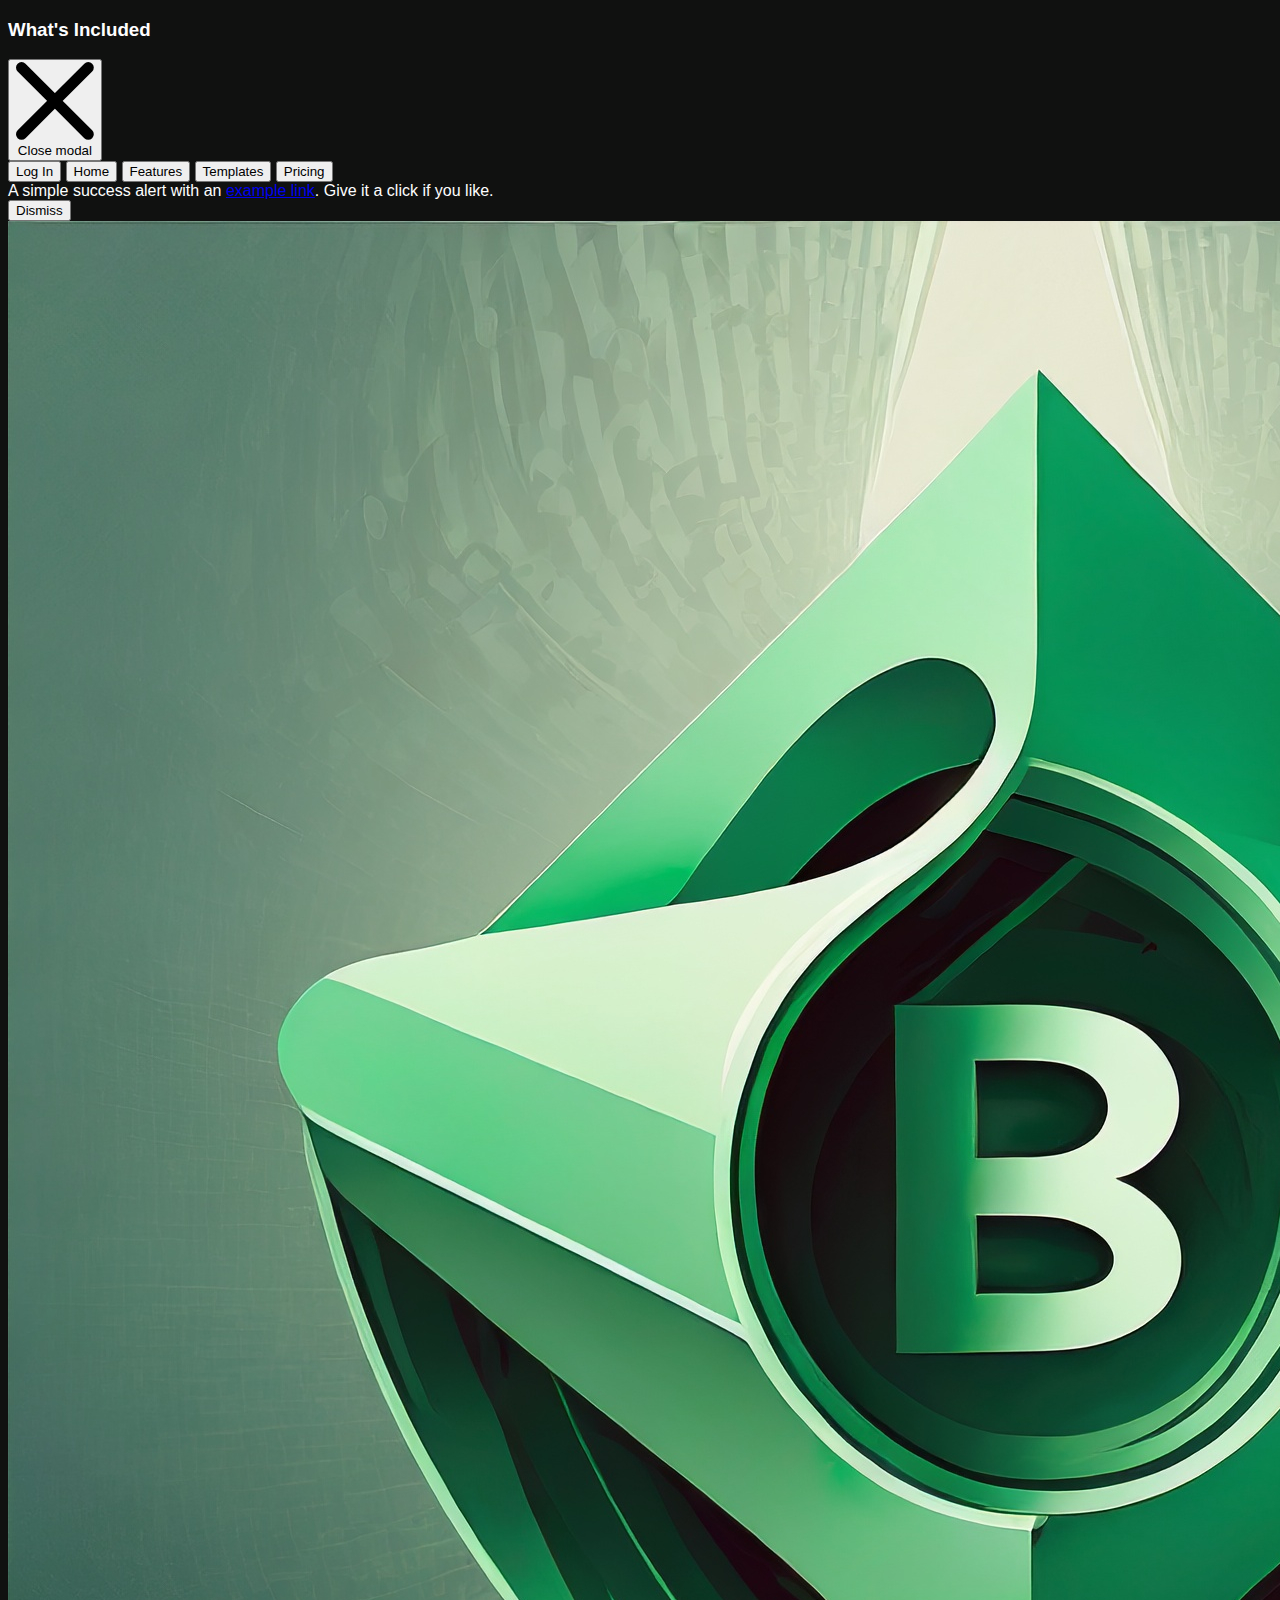
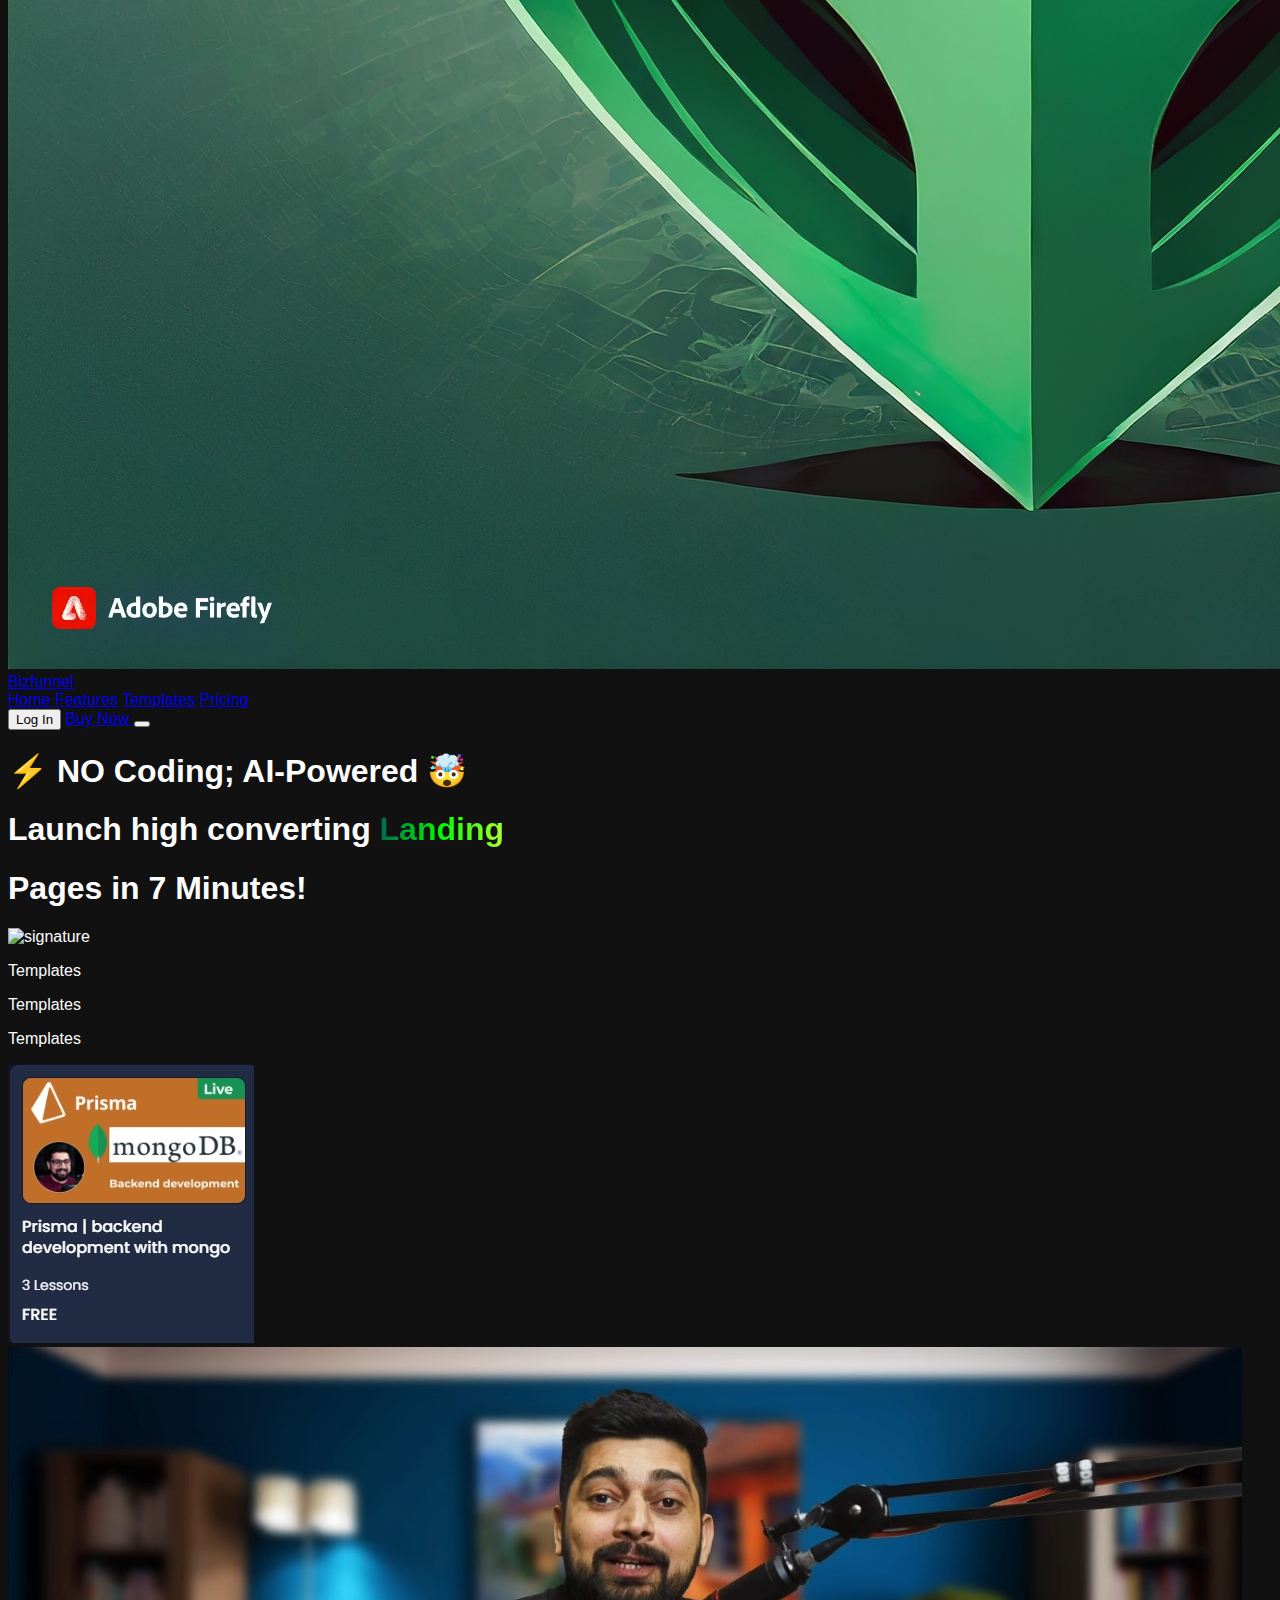
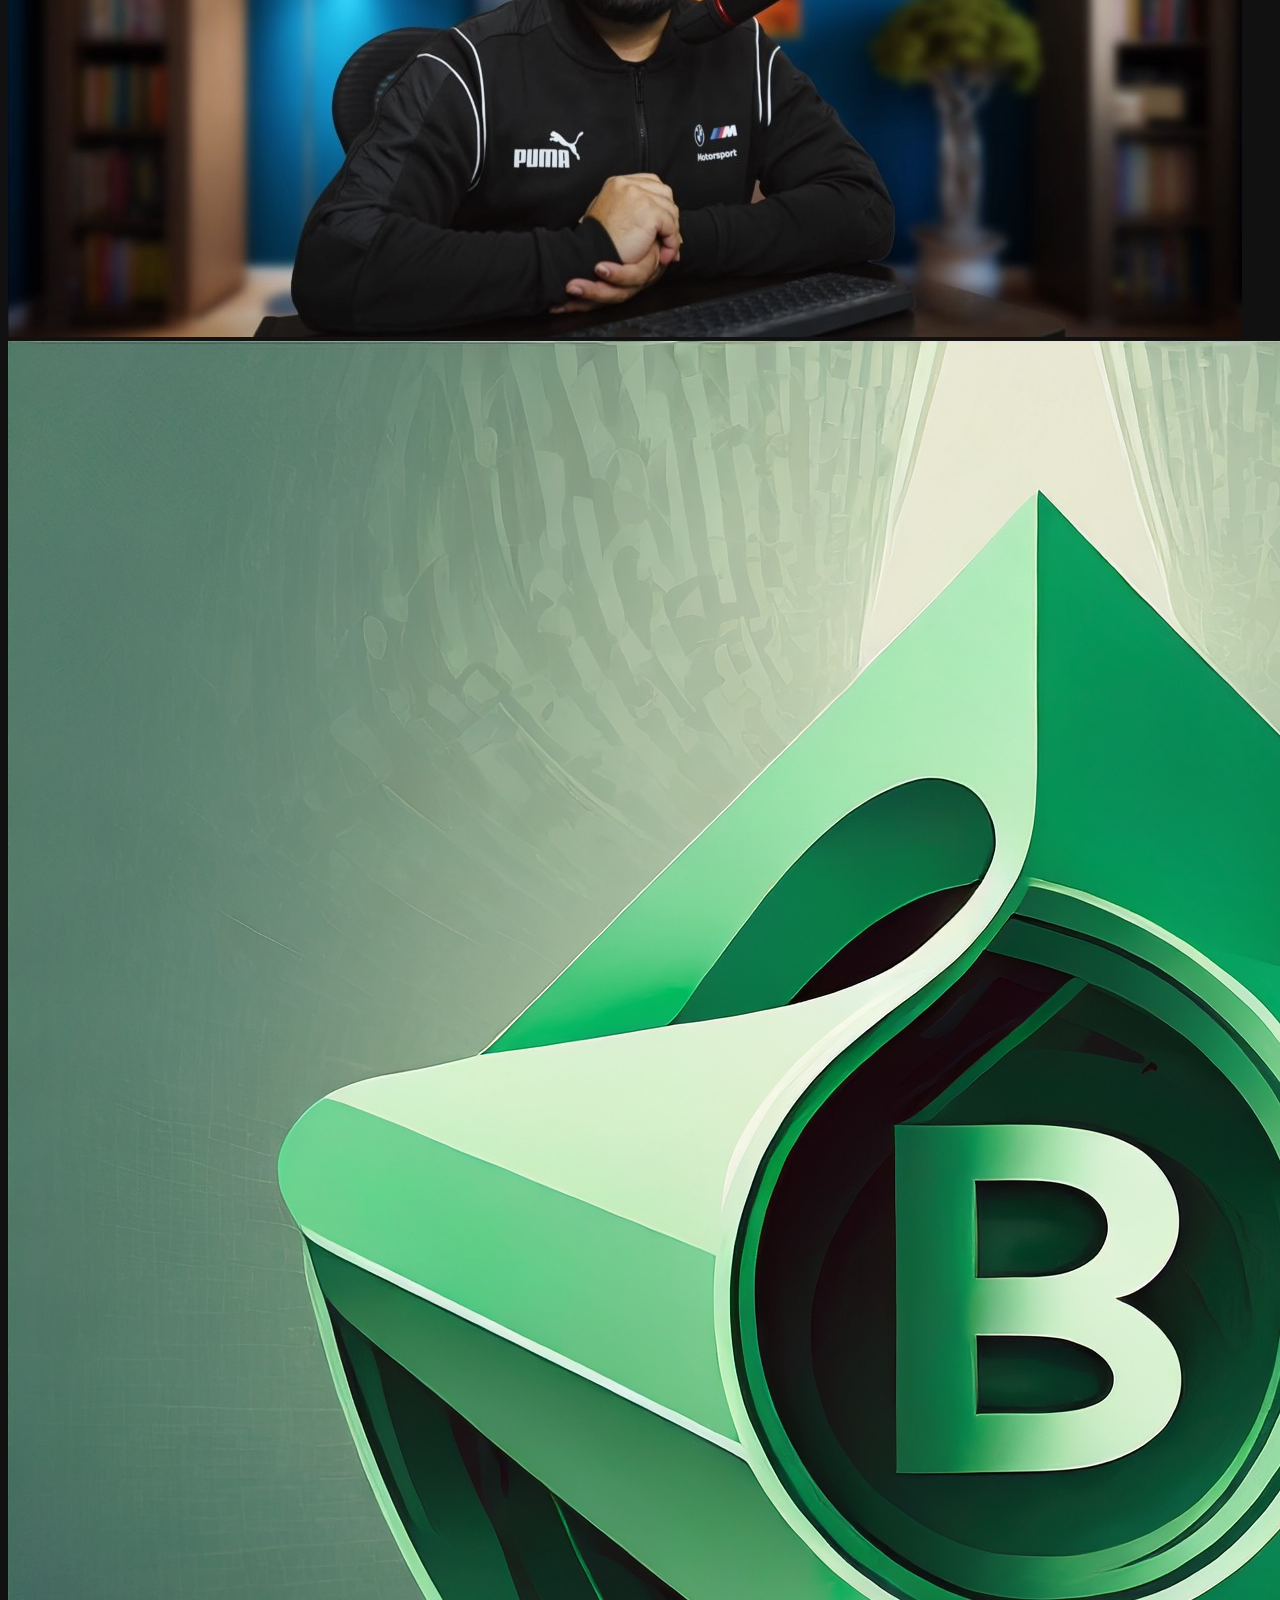
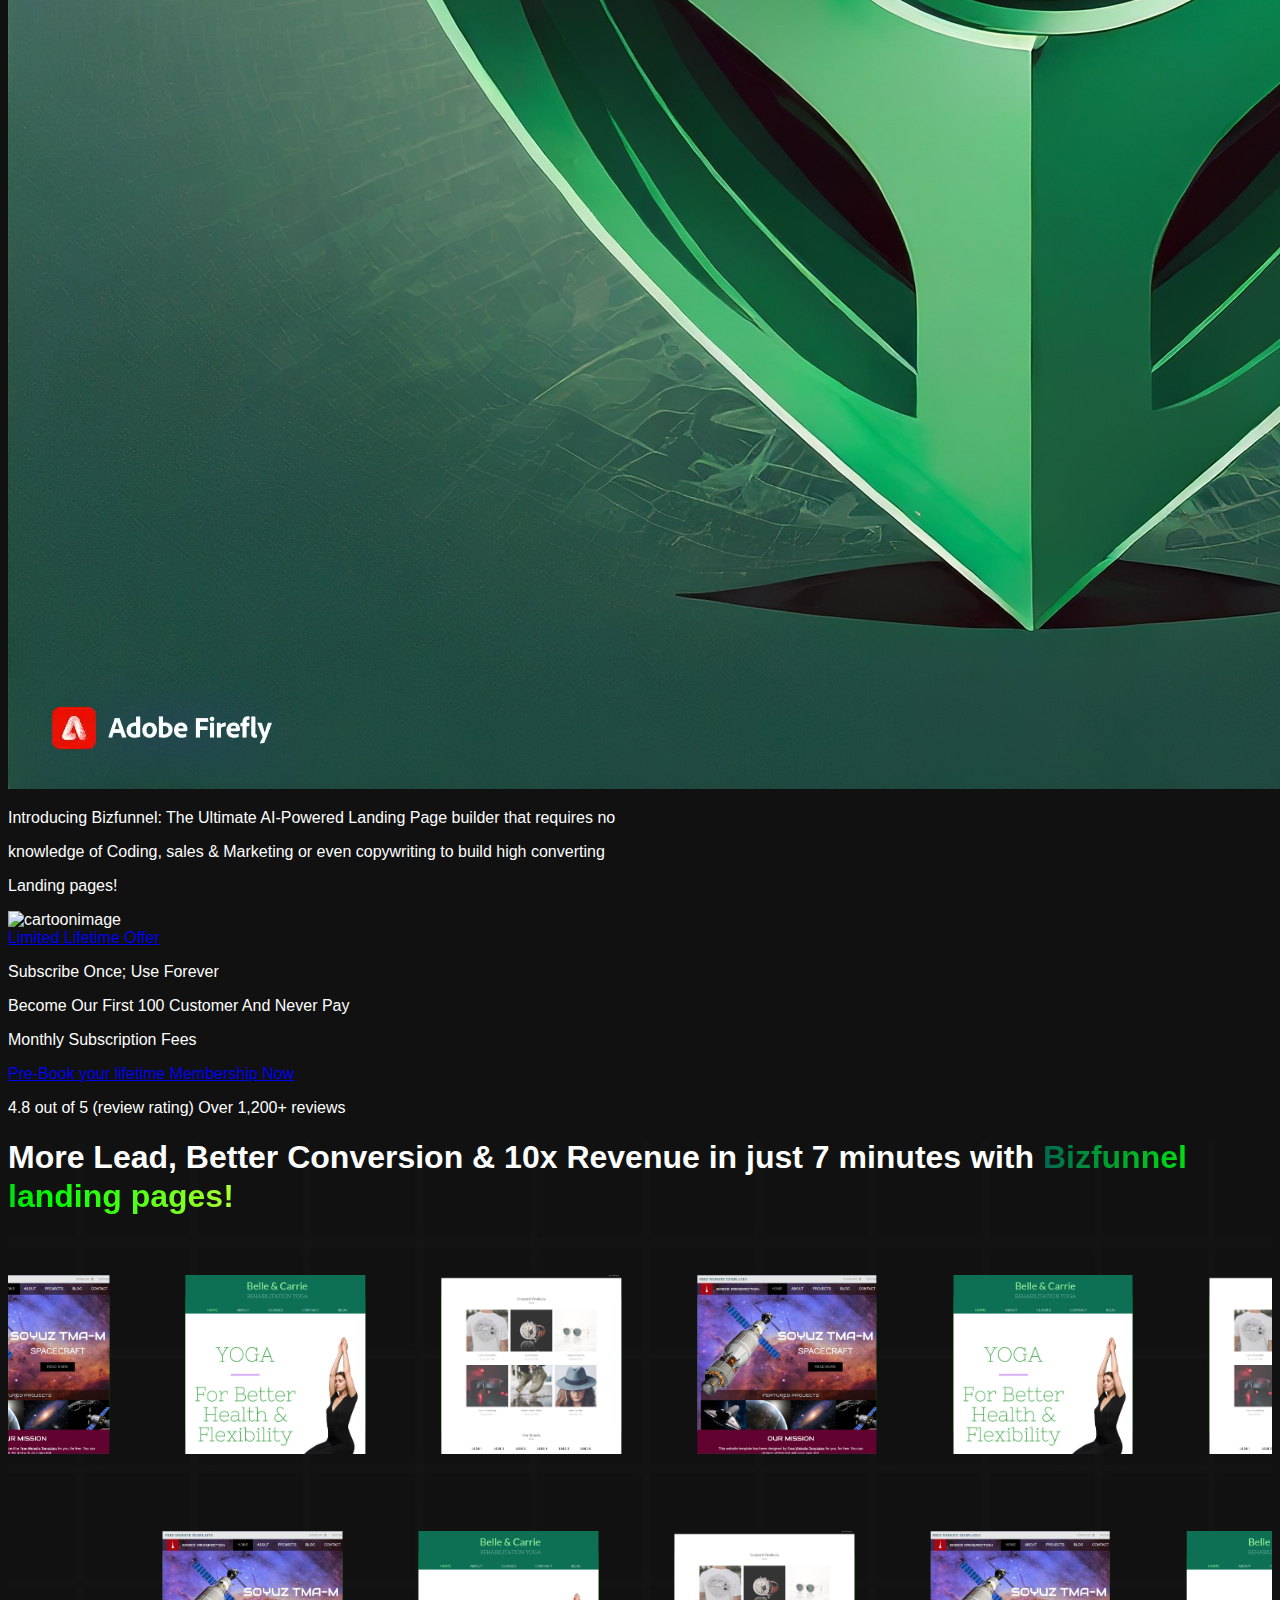
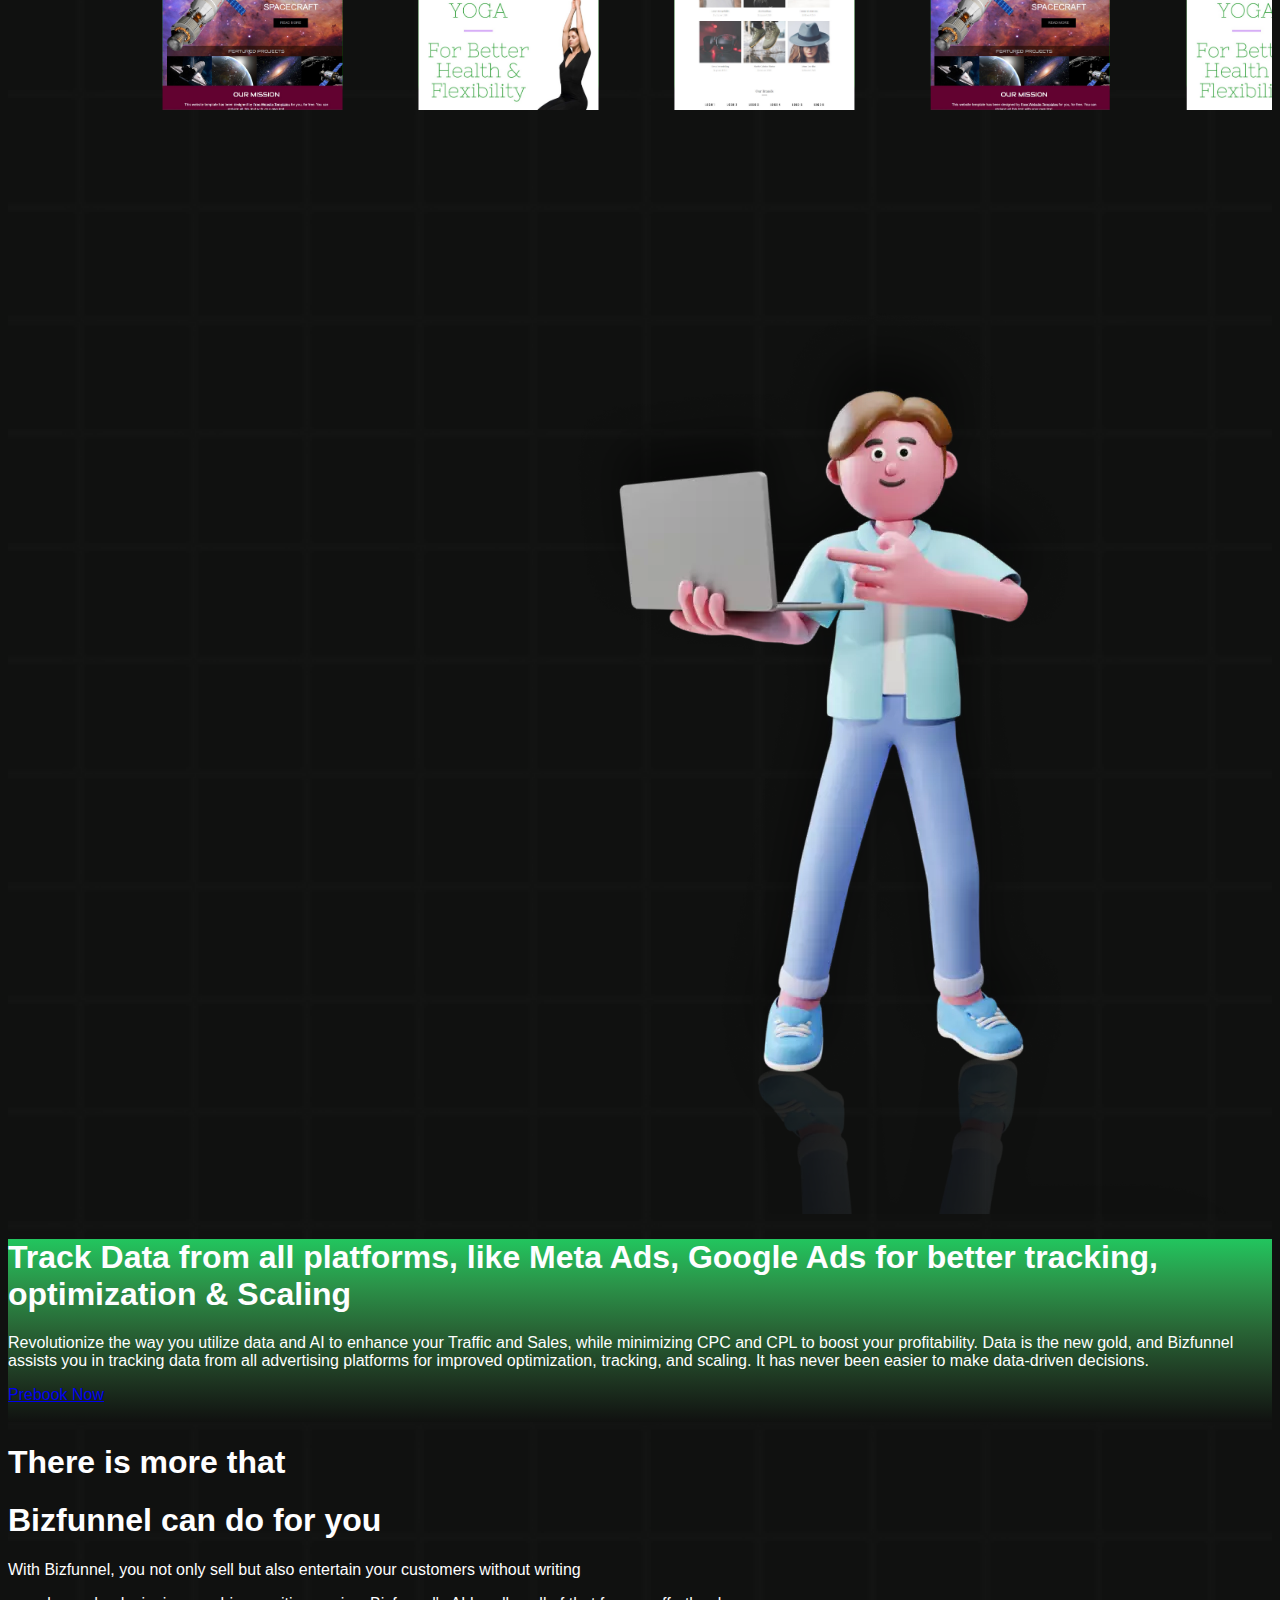
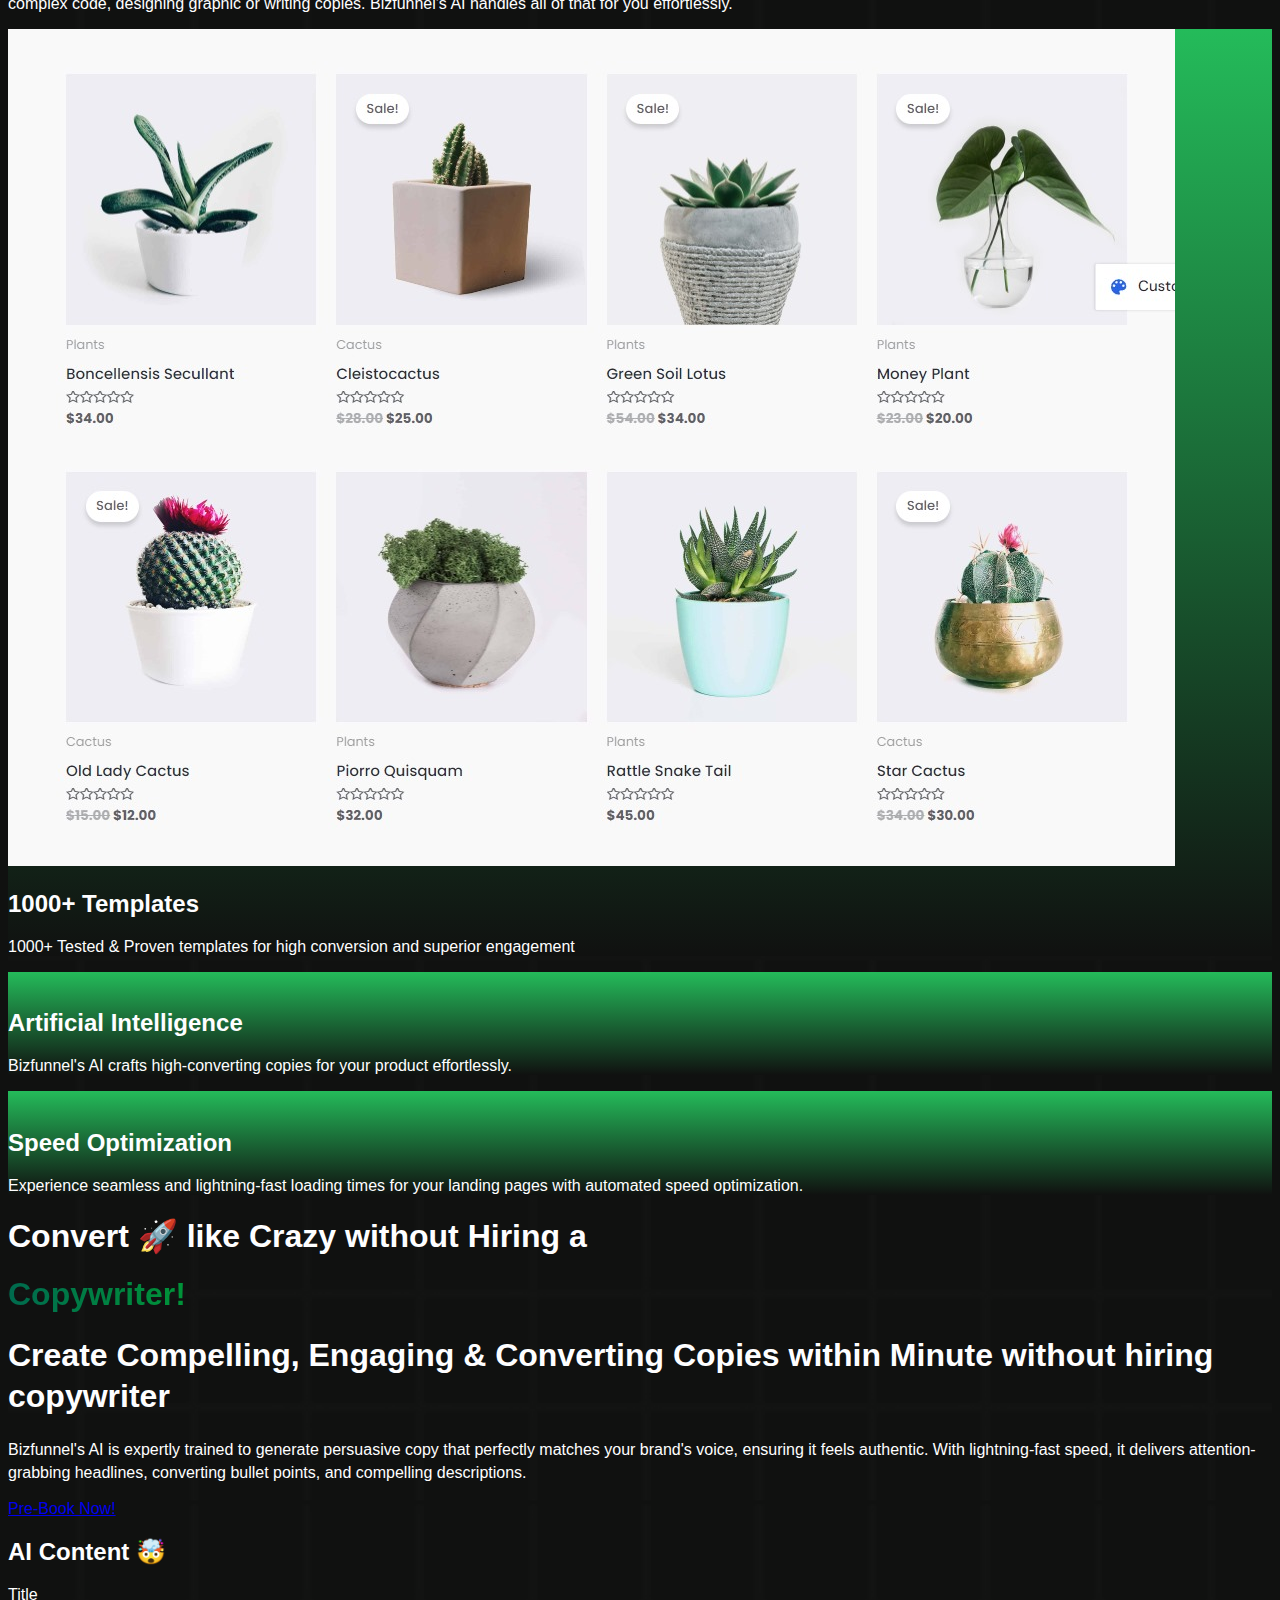
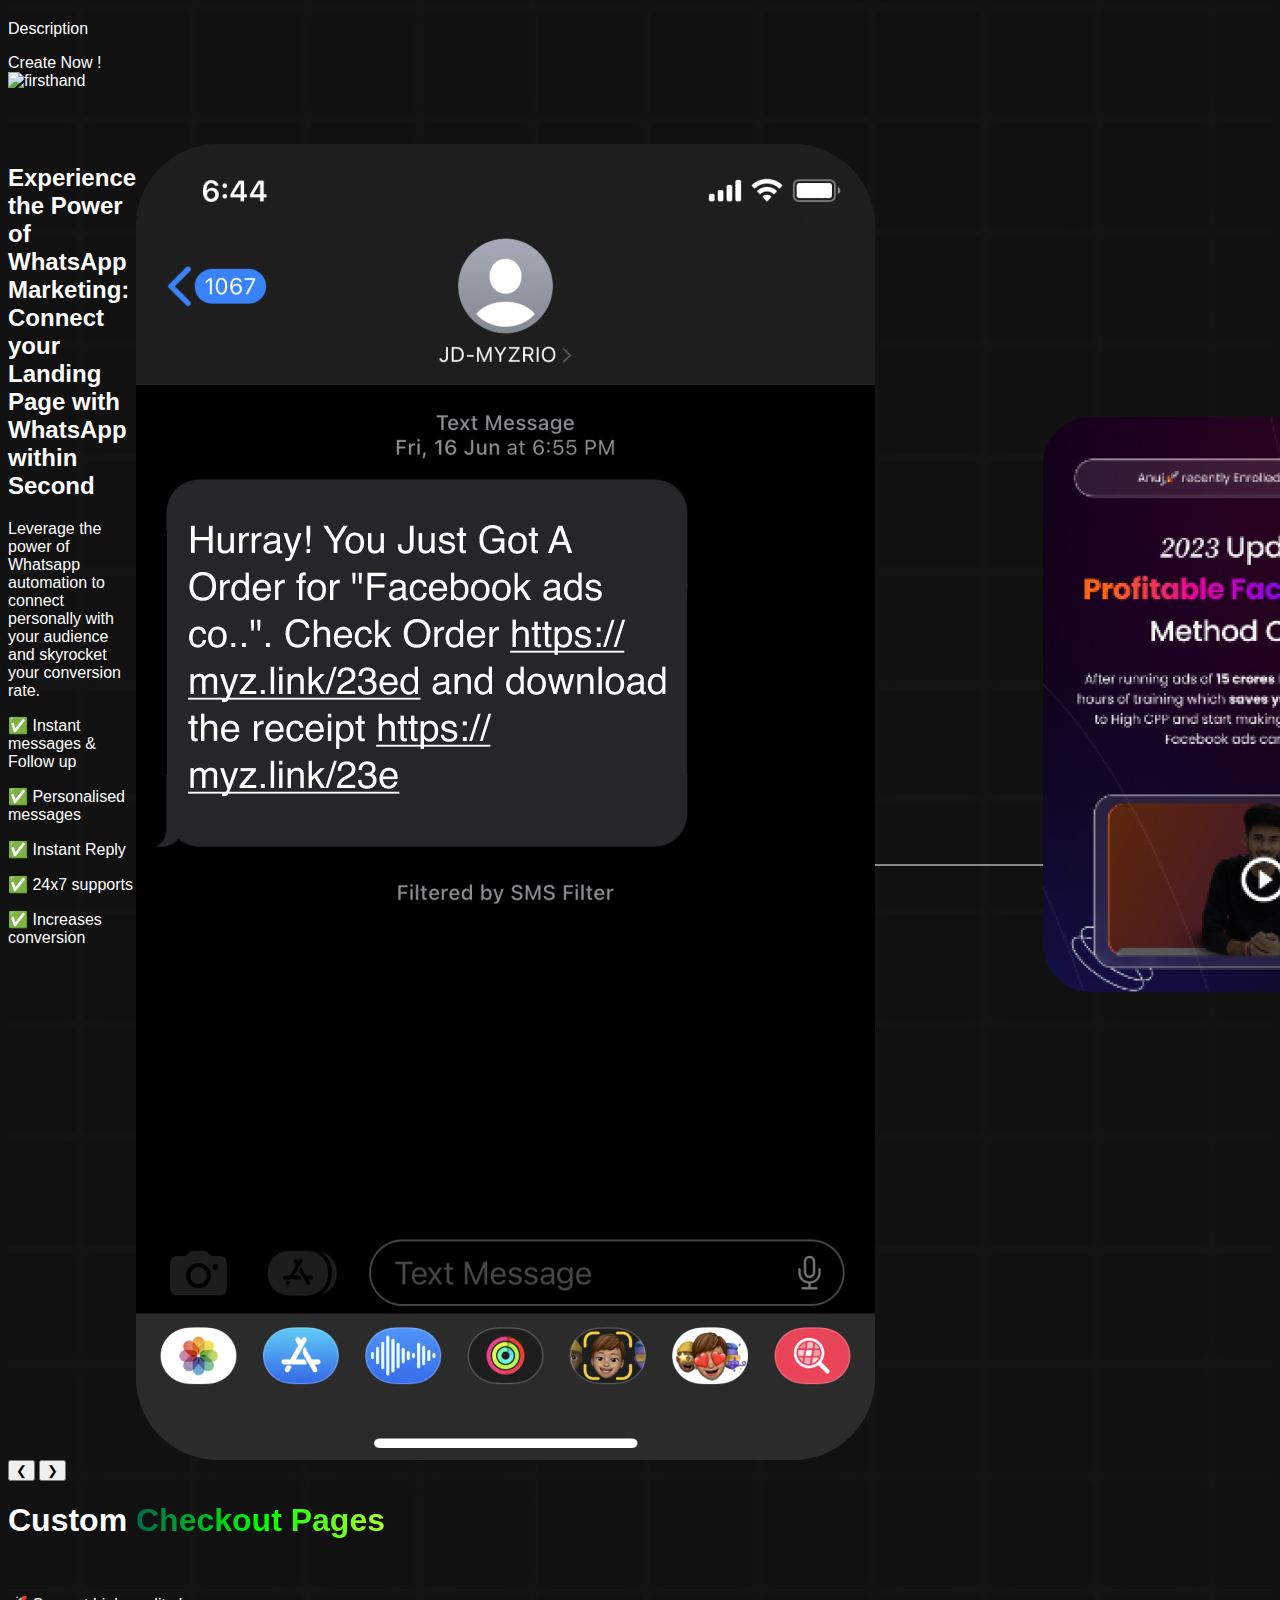
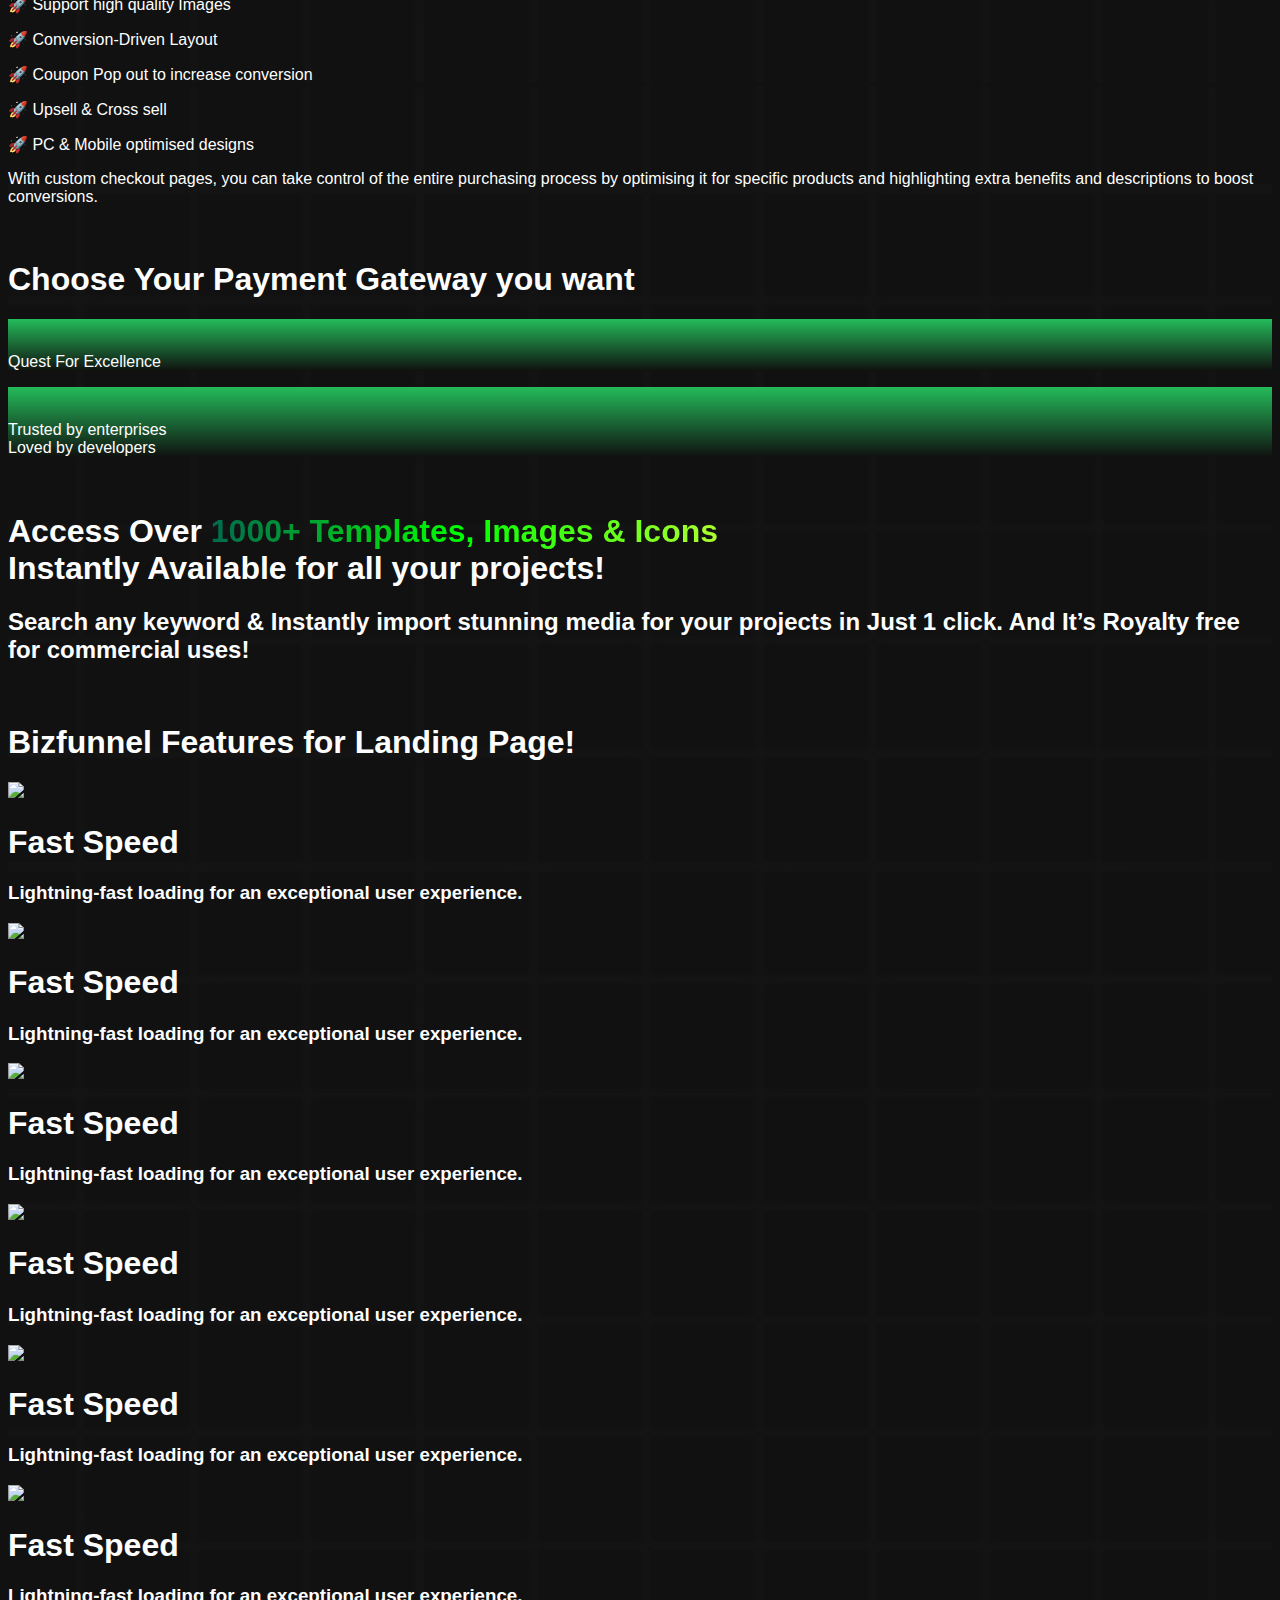
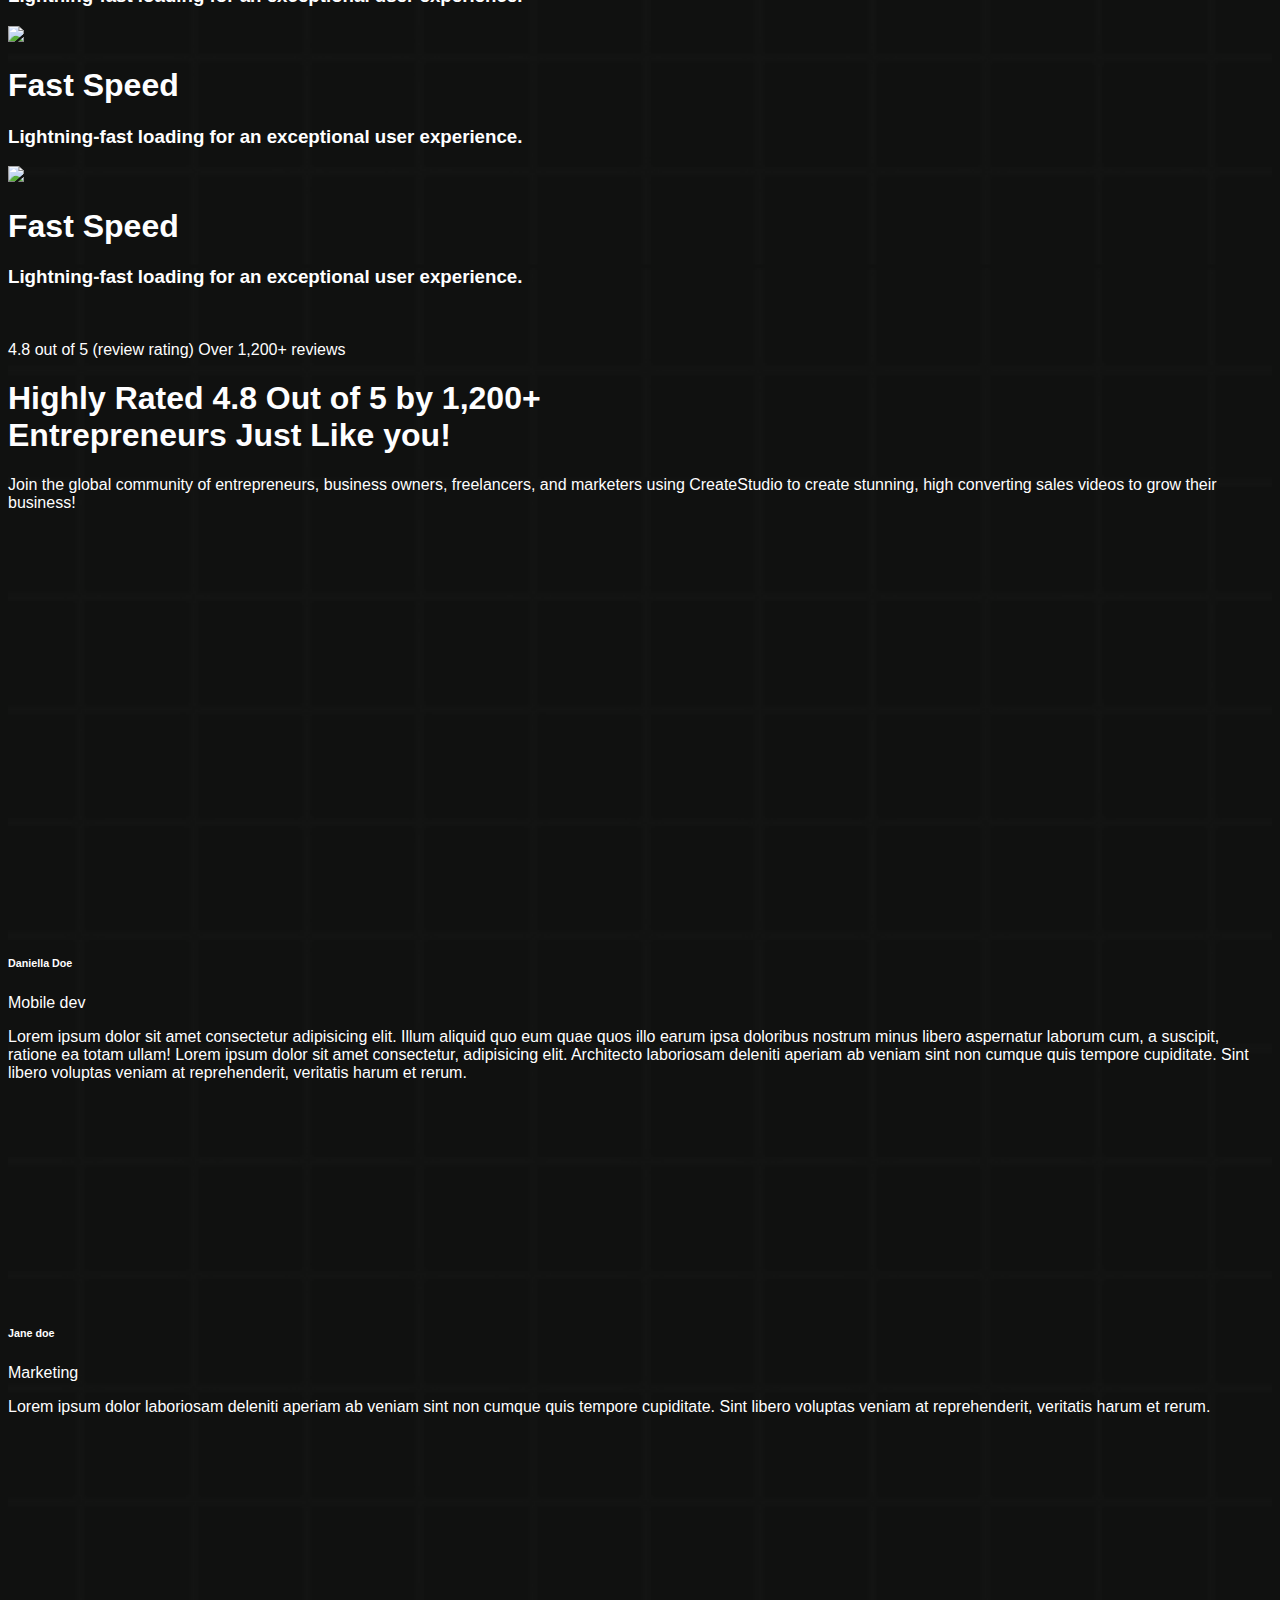
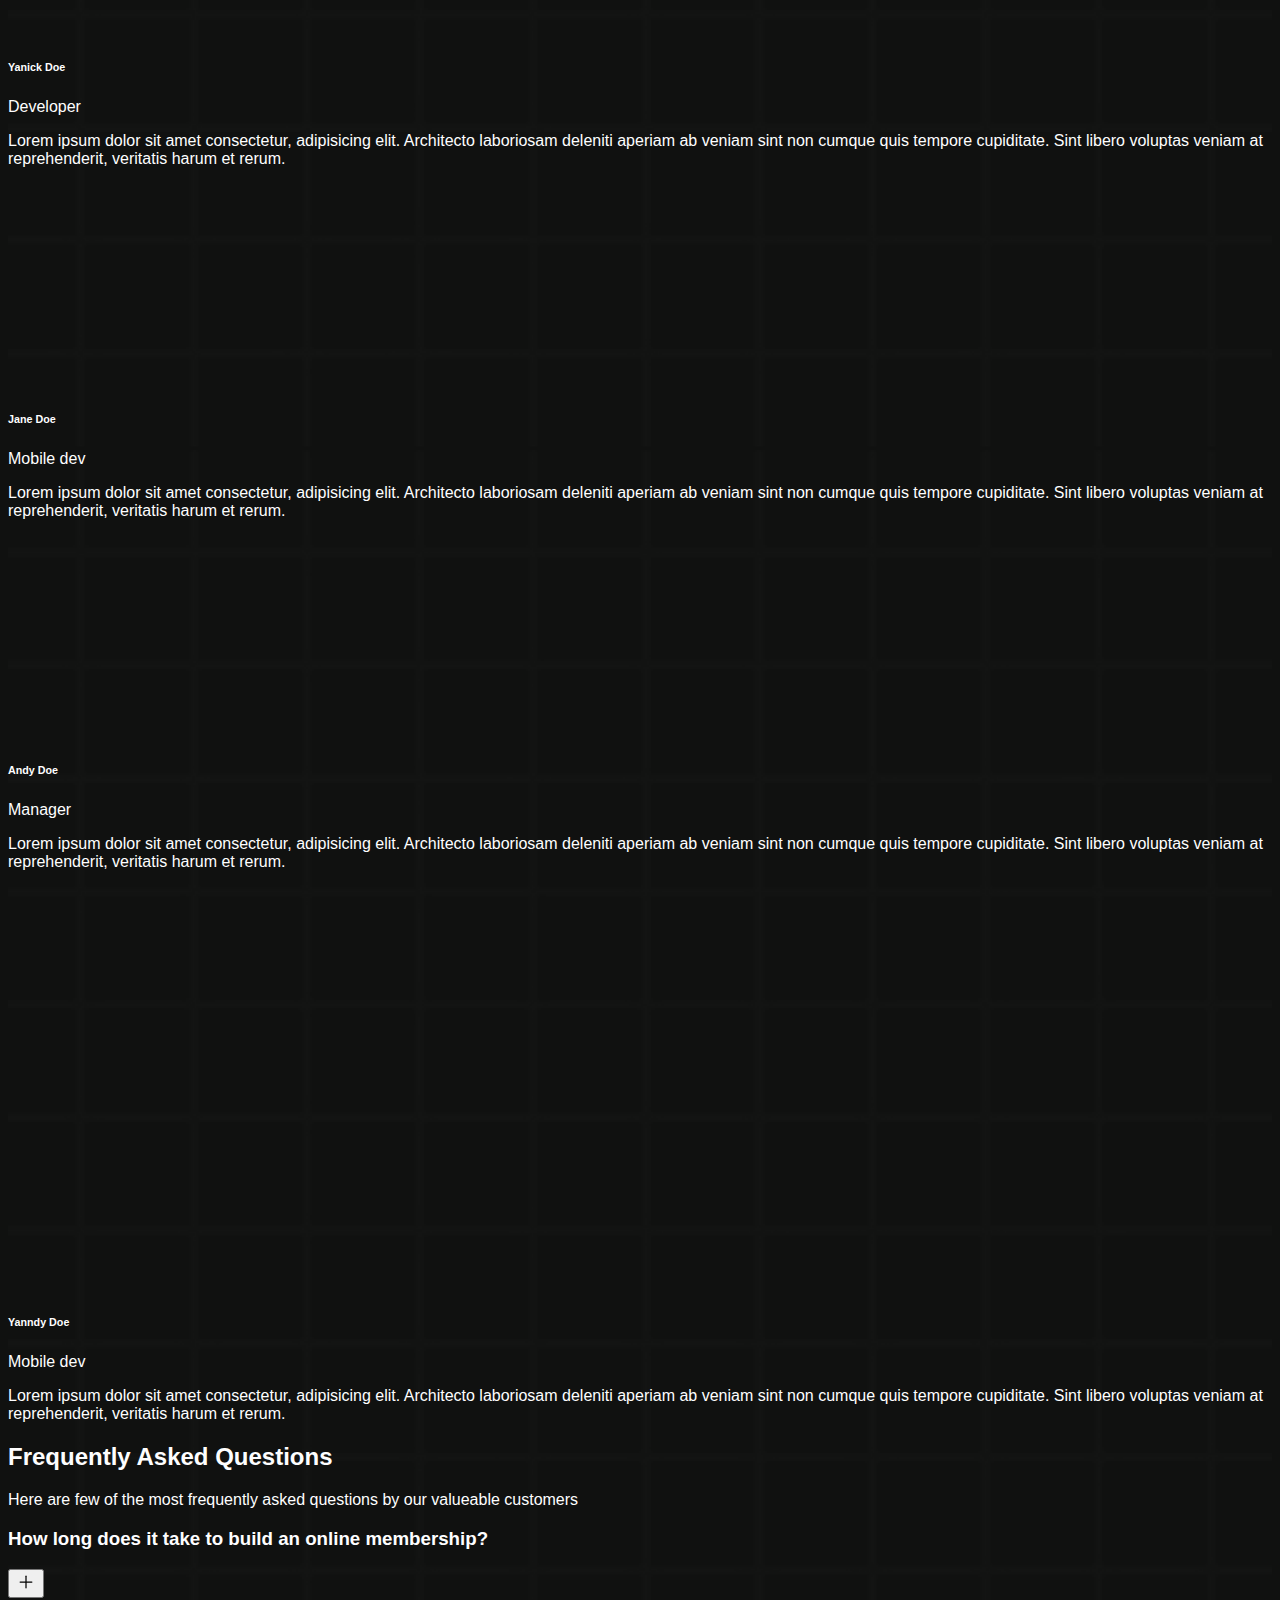
==== commit 5b71ba39: "updated index.html" ====
--- a/index.html
+++ b/index.html
@@ -1223,8 +1223,8 @@
                     </div>
                     <hr class="my-6 sm:mx-auto border-gray-700 lg:my-8" />
                     <div class="sm:flex sm:items-center sm:justify-between">
-                        <span class="text-sm sm:text-center text-gray-400">© 2022 <a href="https://flowbite.com"
-                                class="hover:underline">Flowbite™</a>. All Rights Reserved.
+                        <span class="text-sm sm:text-center text-gray-400">© 2024 <a href="#"
+                                class="hover:underline">Bizfunnel</a>. All Rights Reserved.
                         </span>
                         <div class="flex mt-4 space-x-6 sm:justify-center sm:mt-0">
                             <a href="#" class="text-gray-500 hover:text-white">
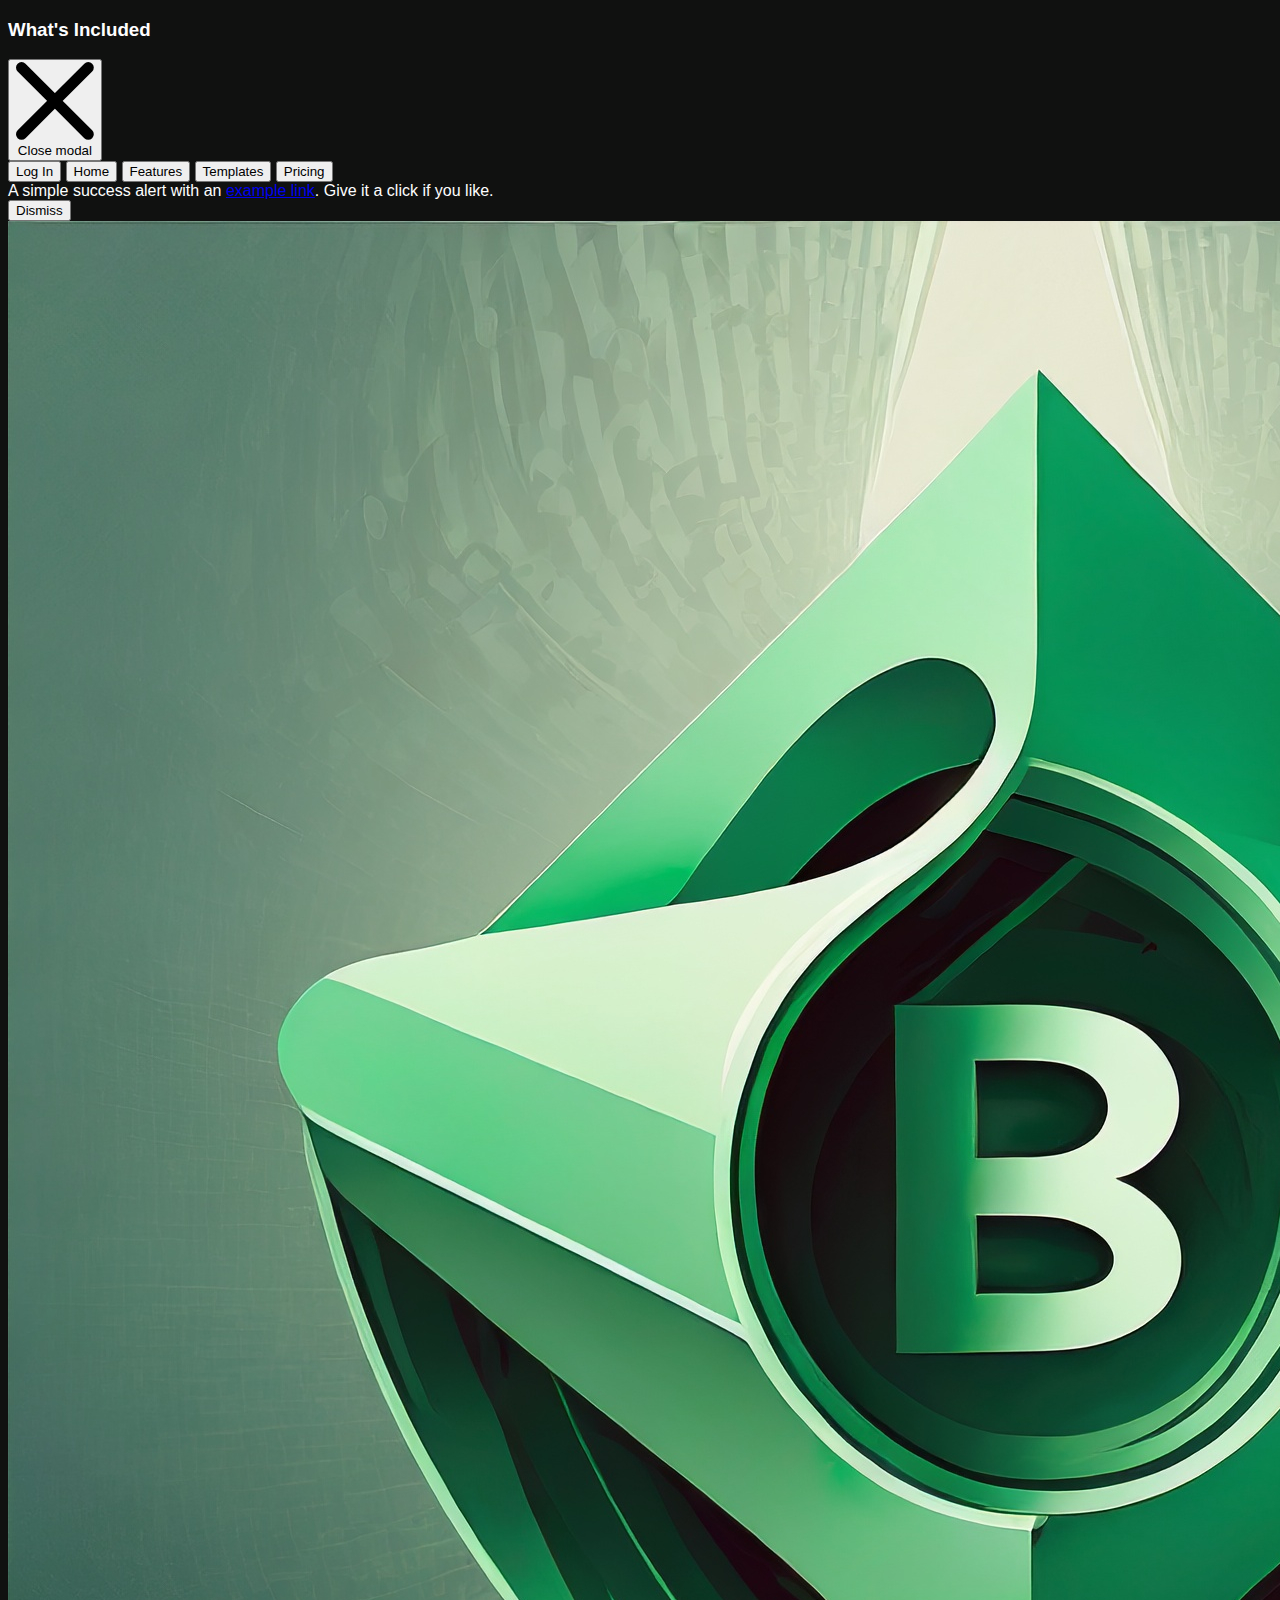
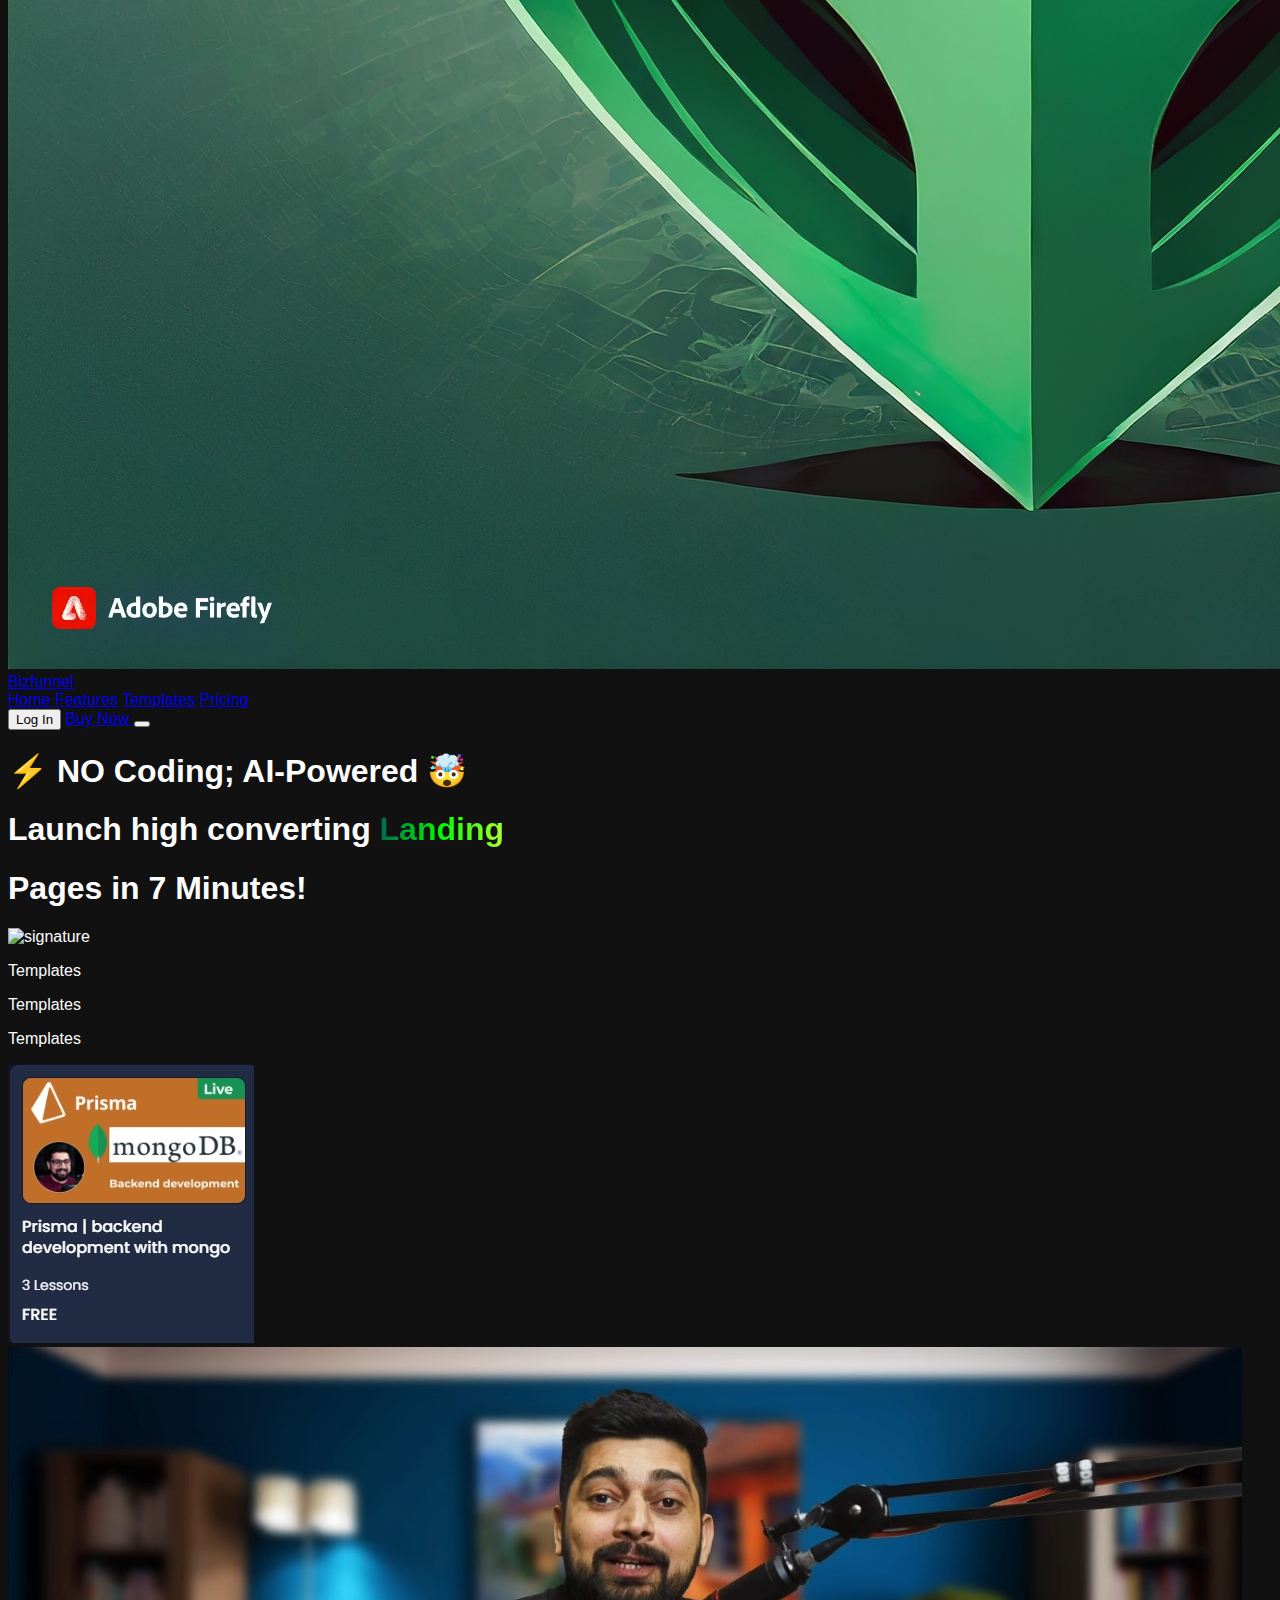
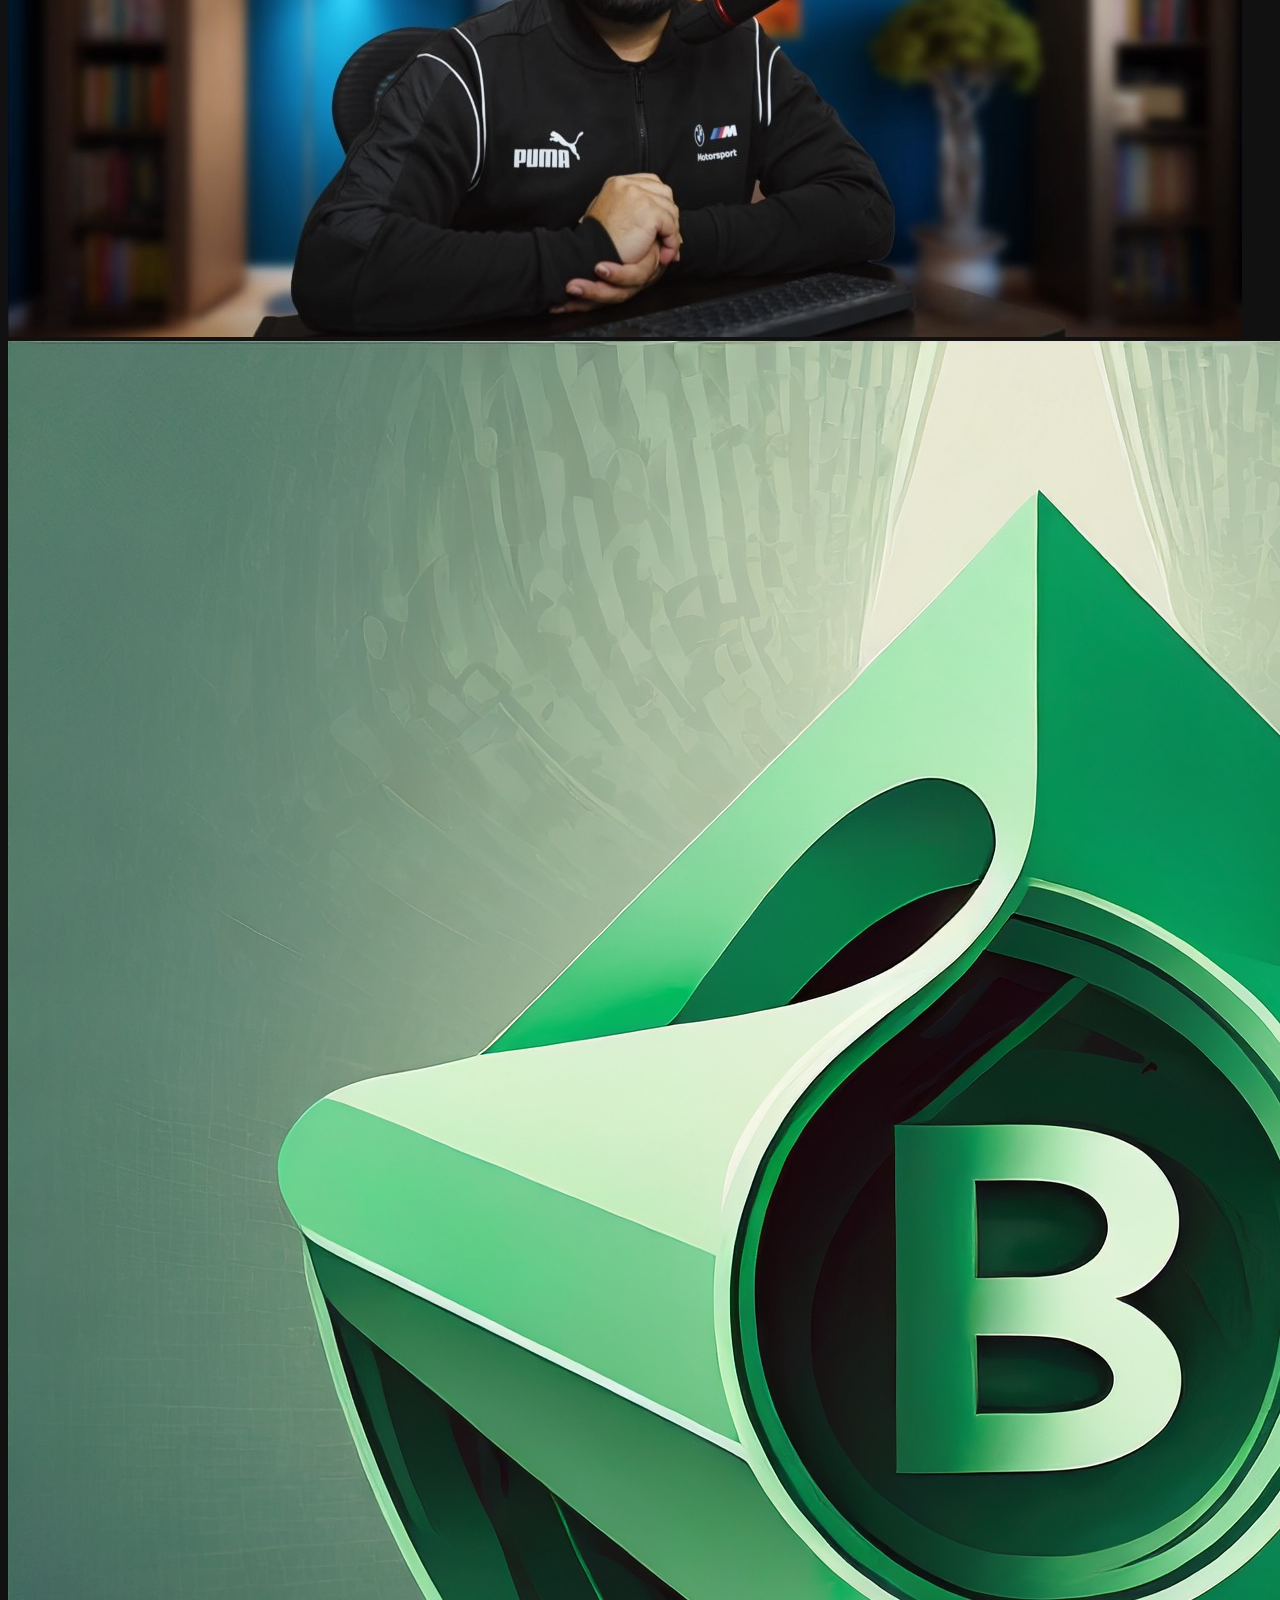
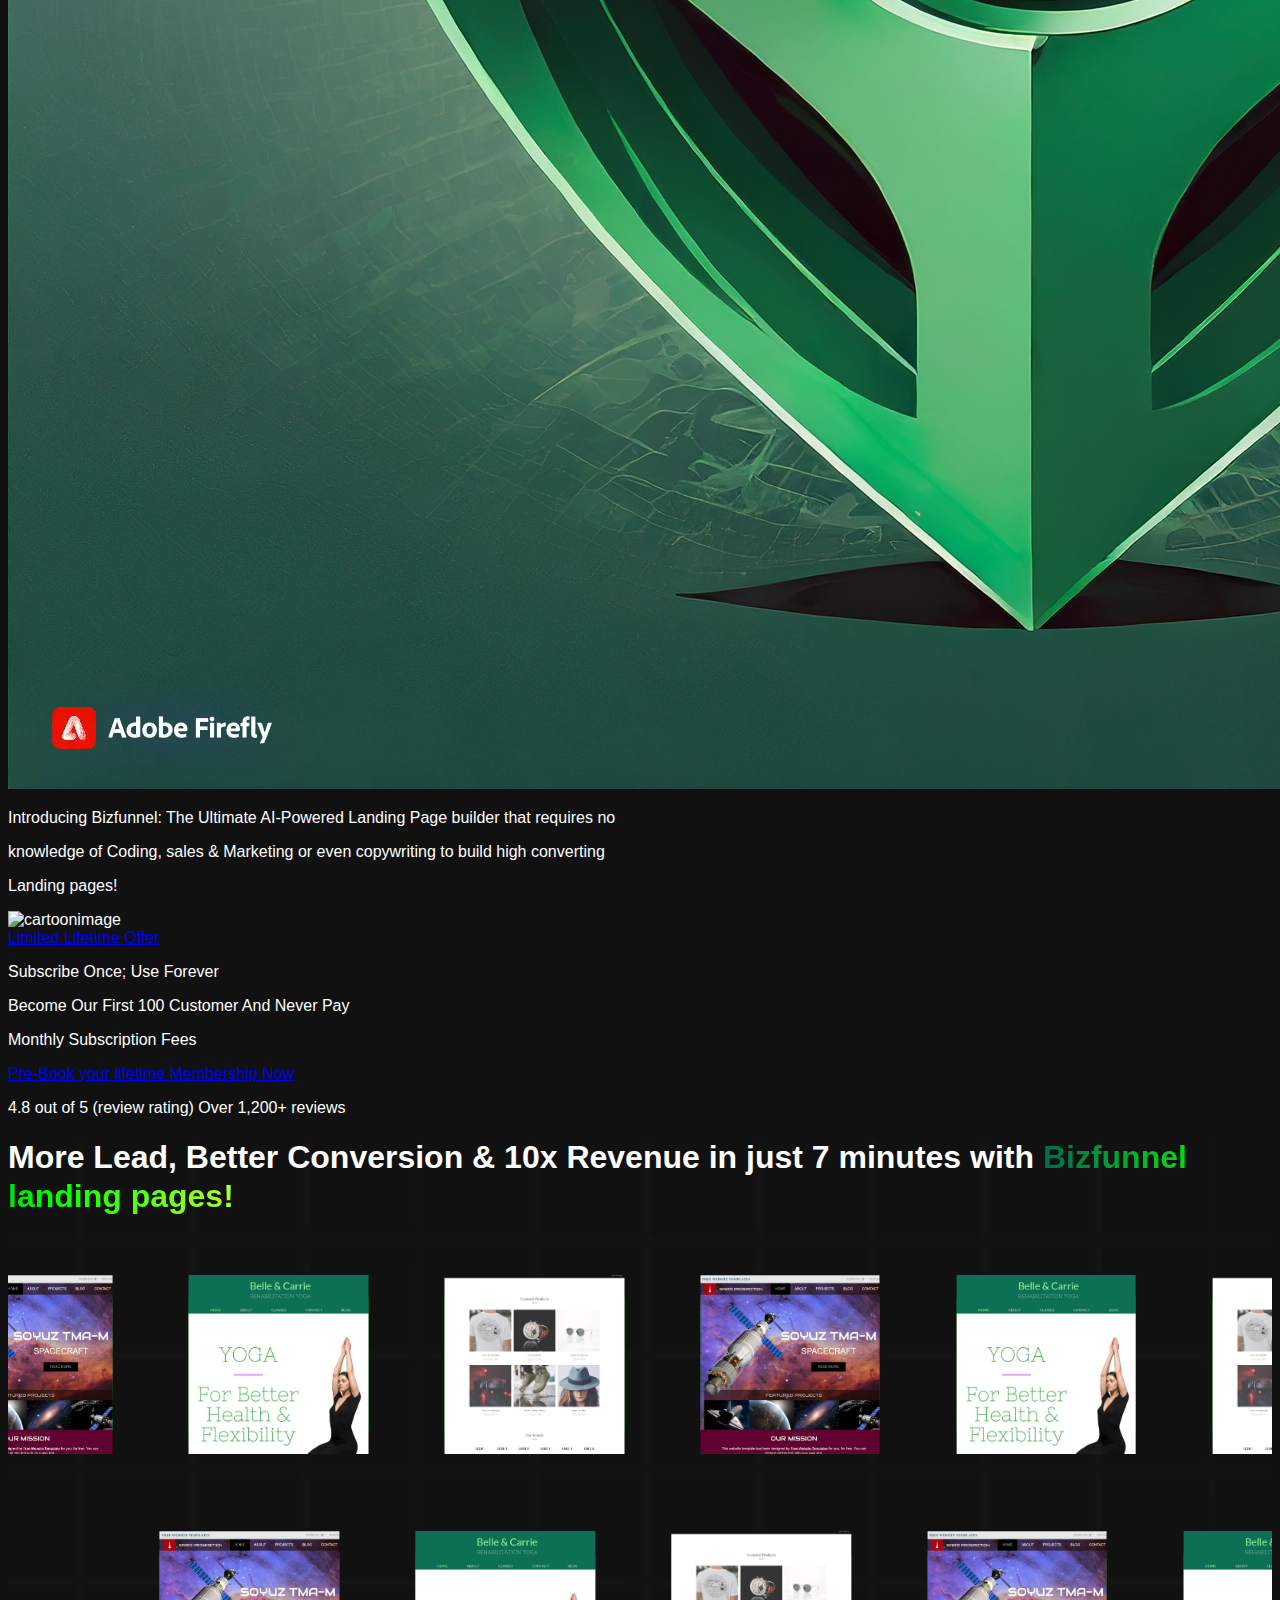
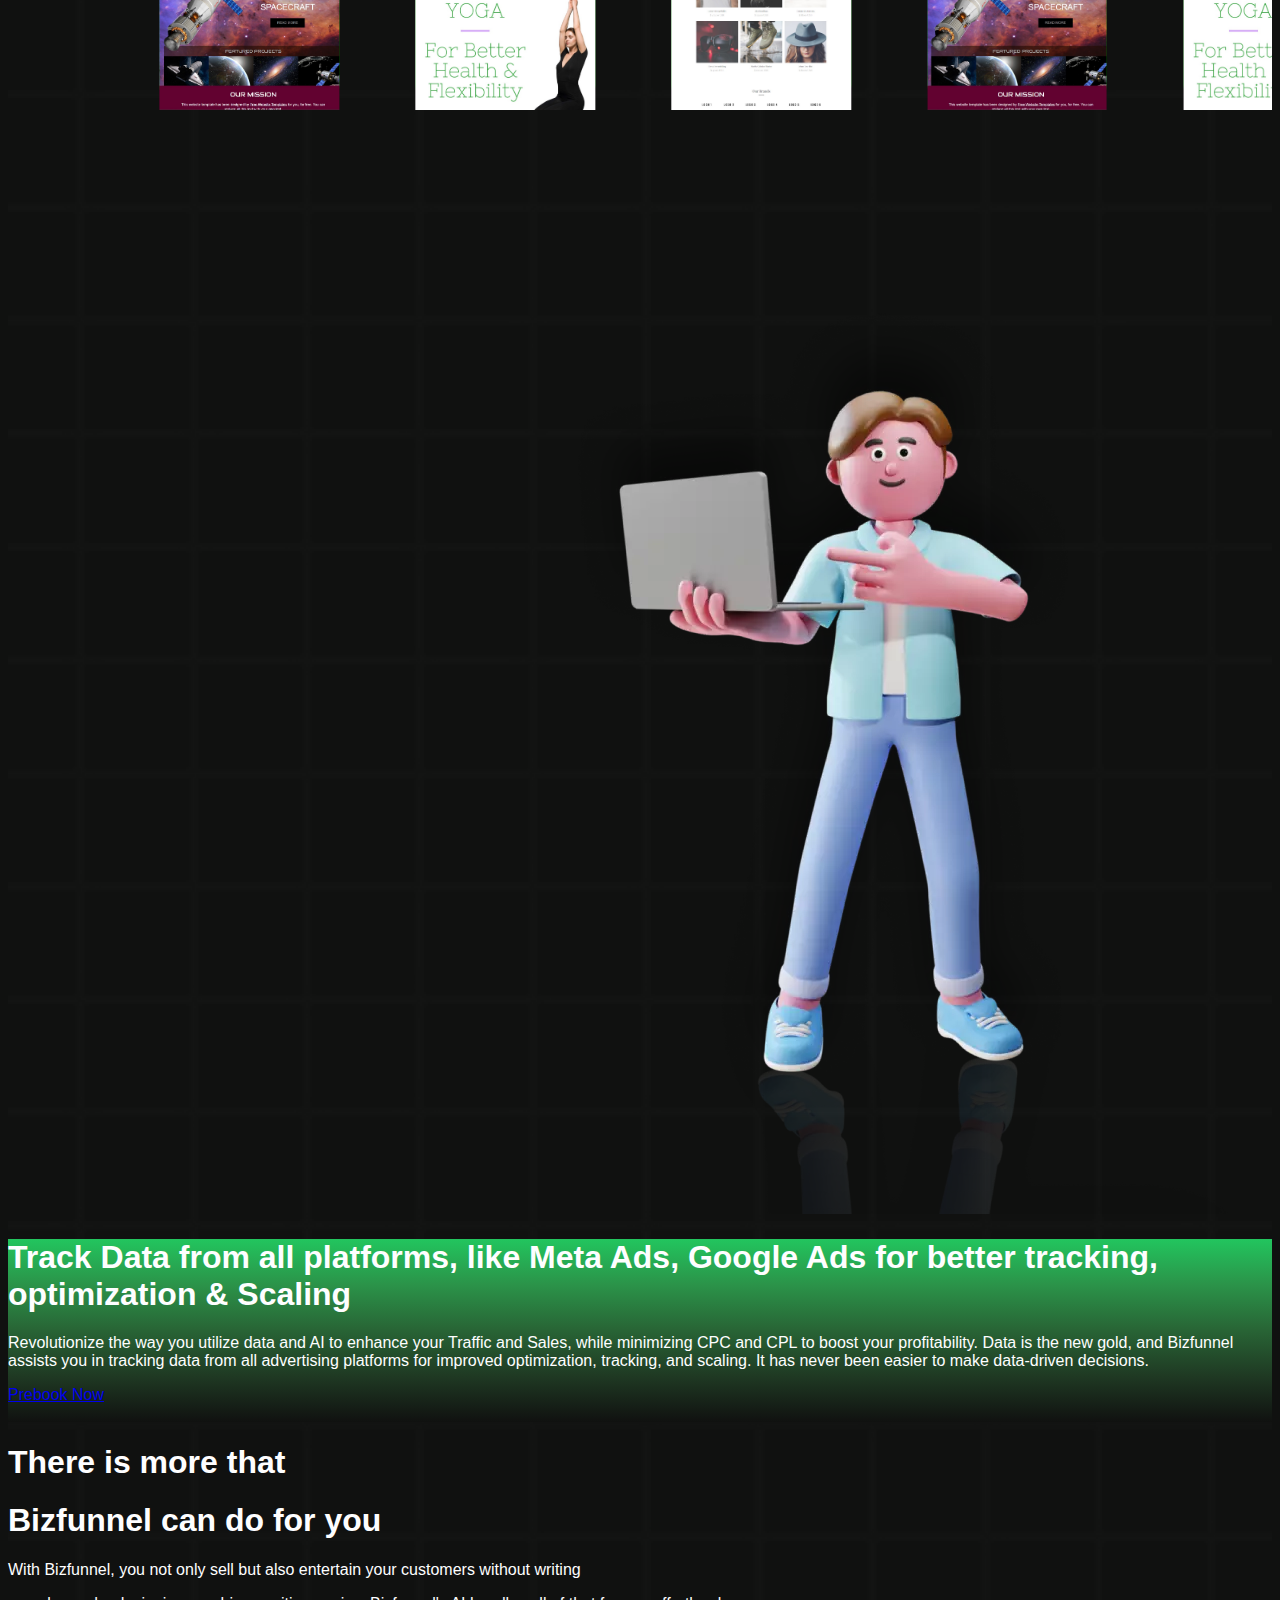
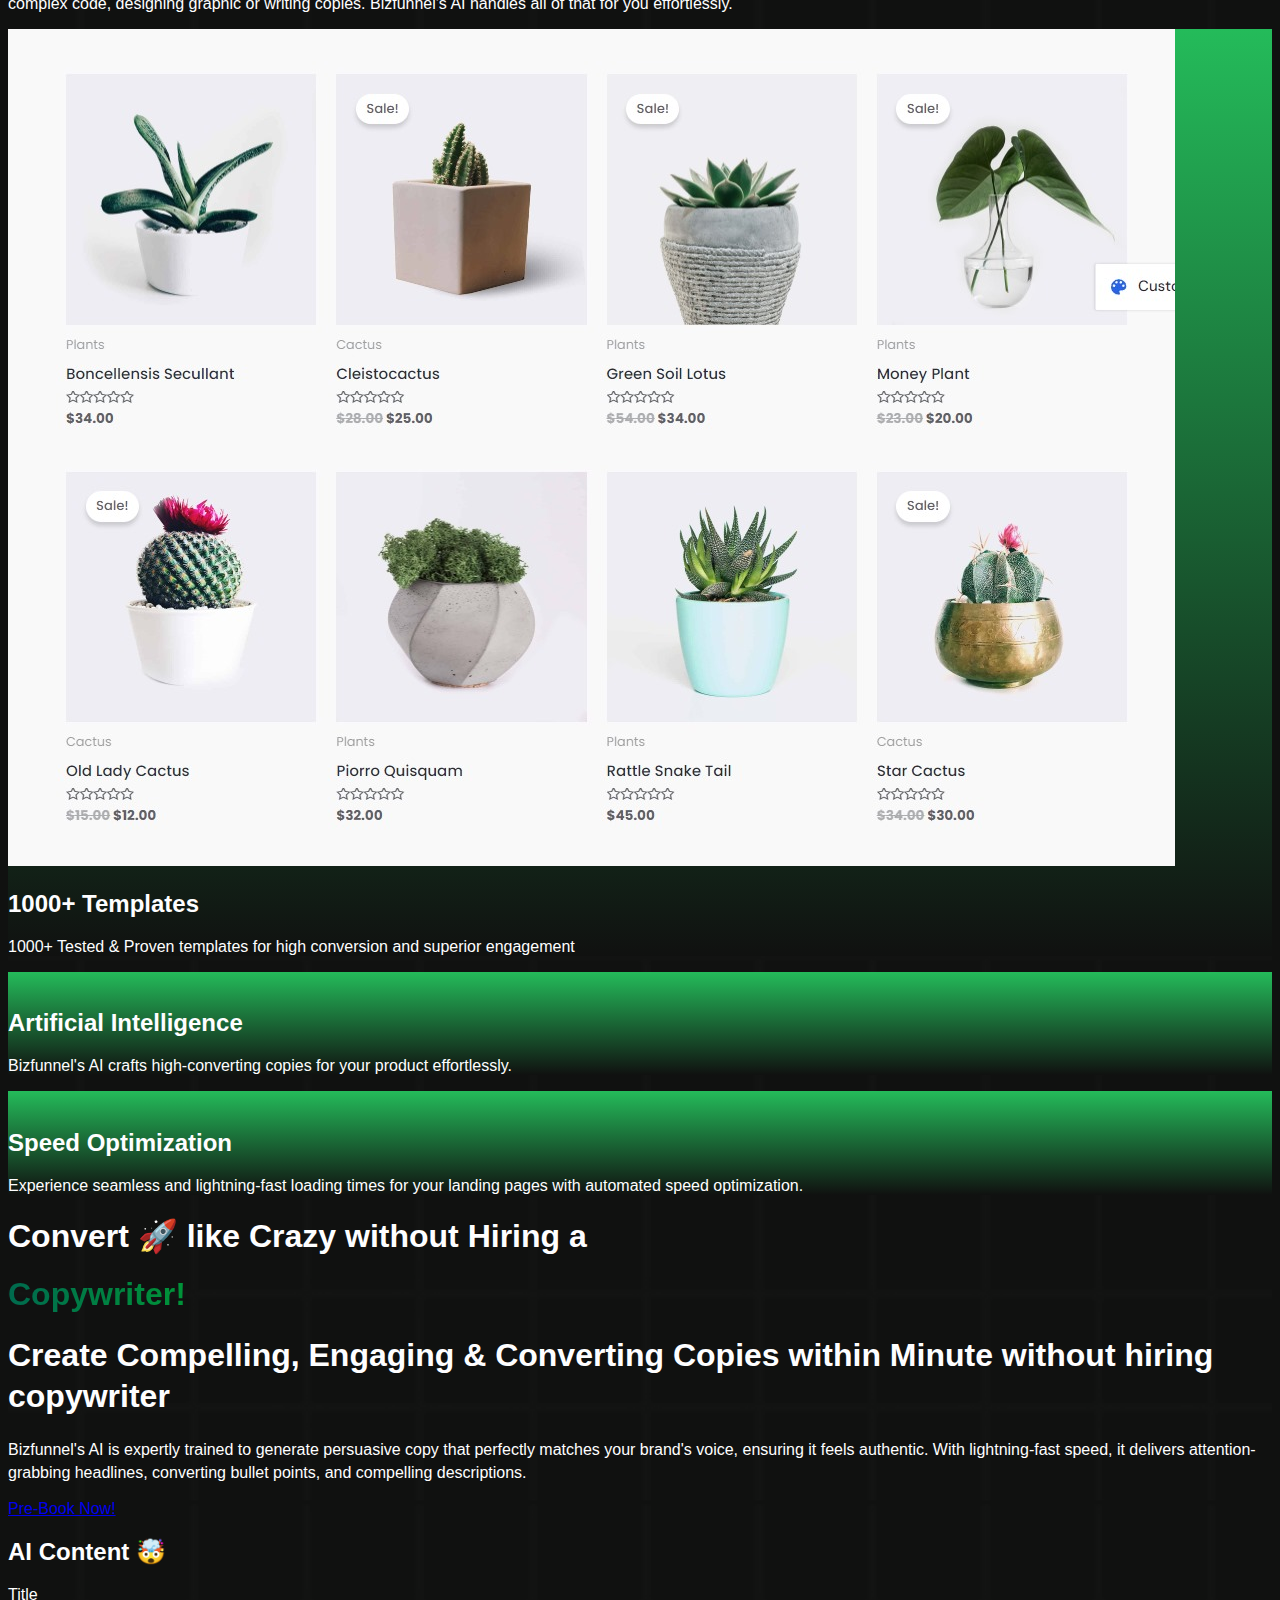
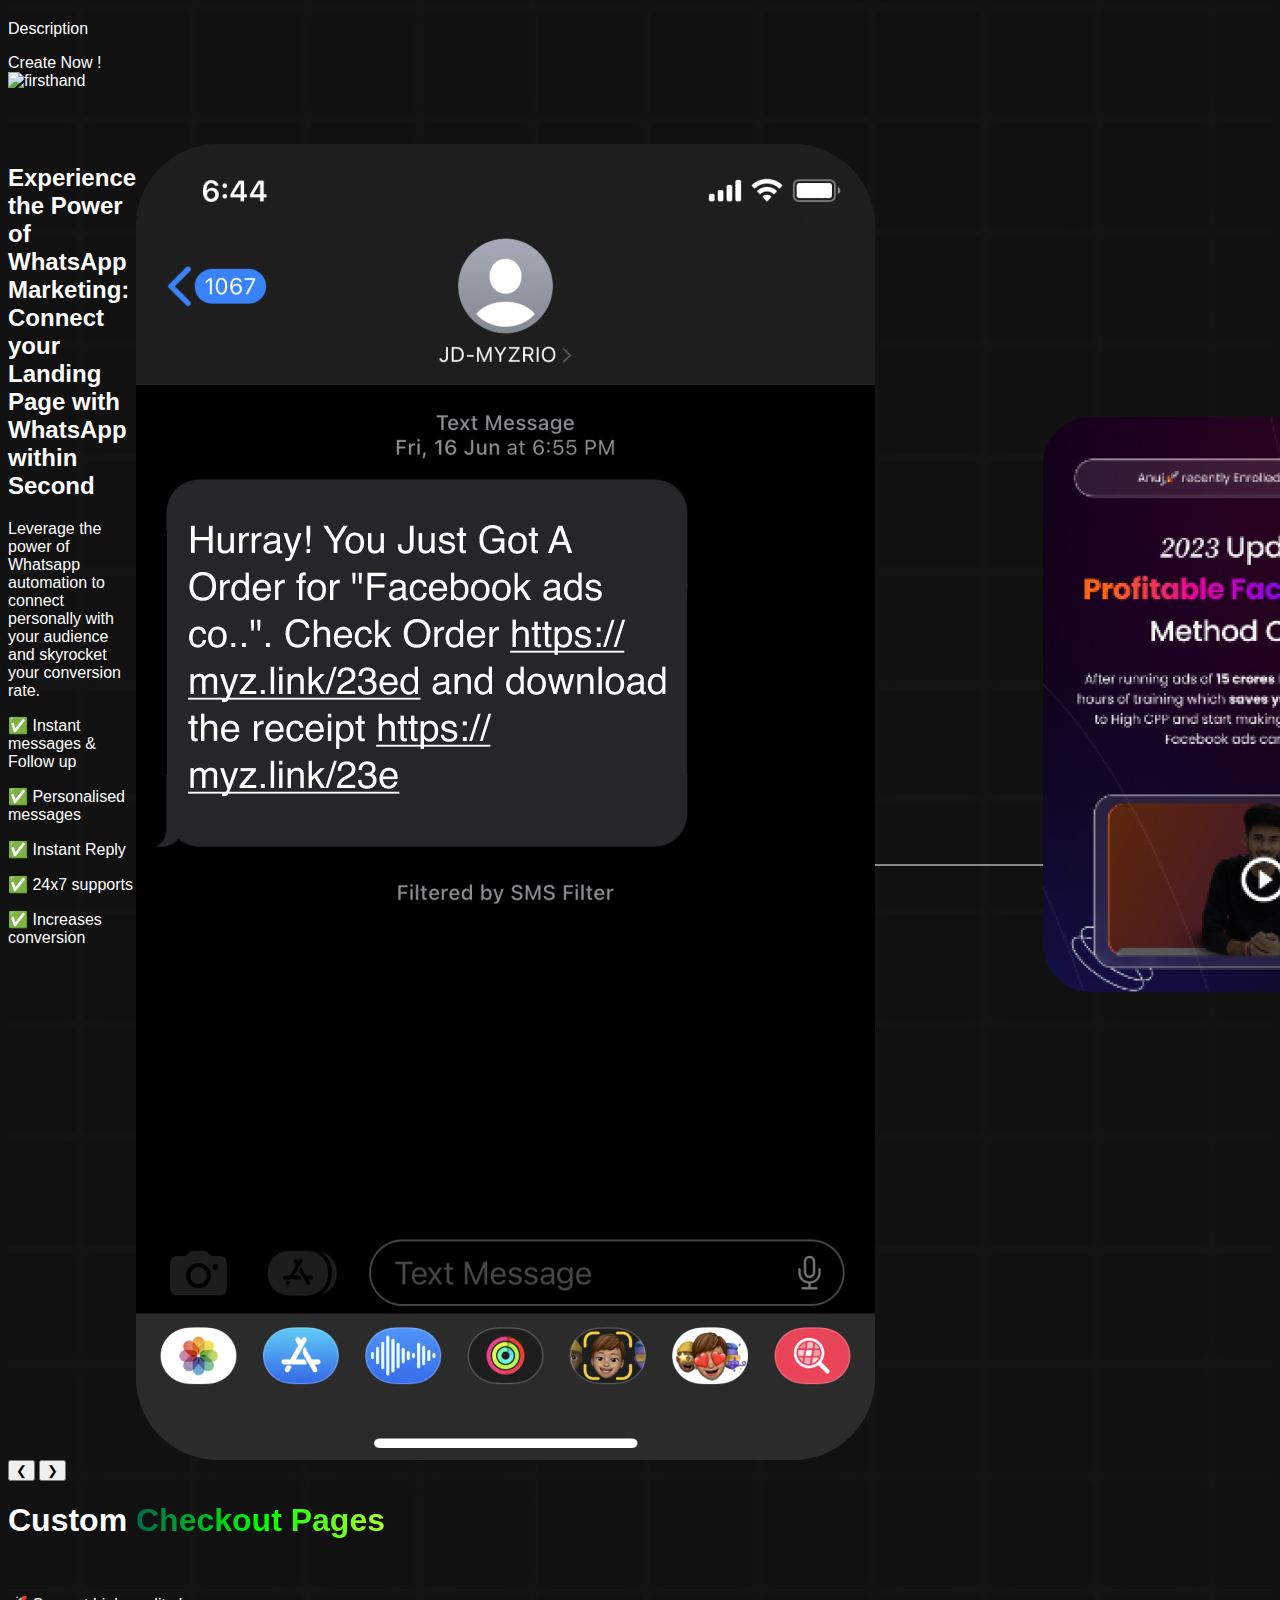
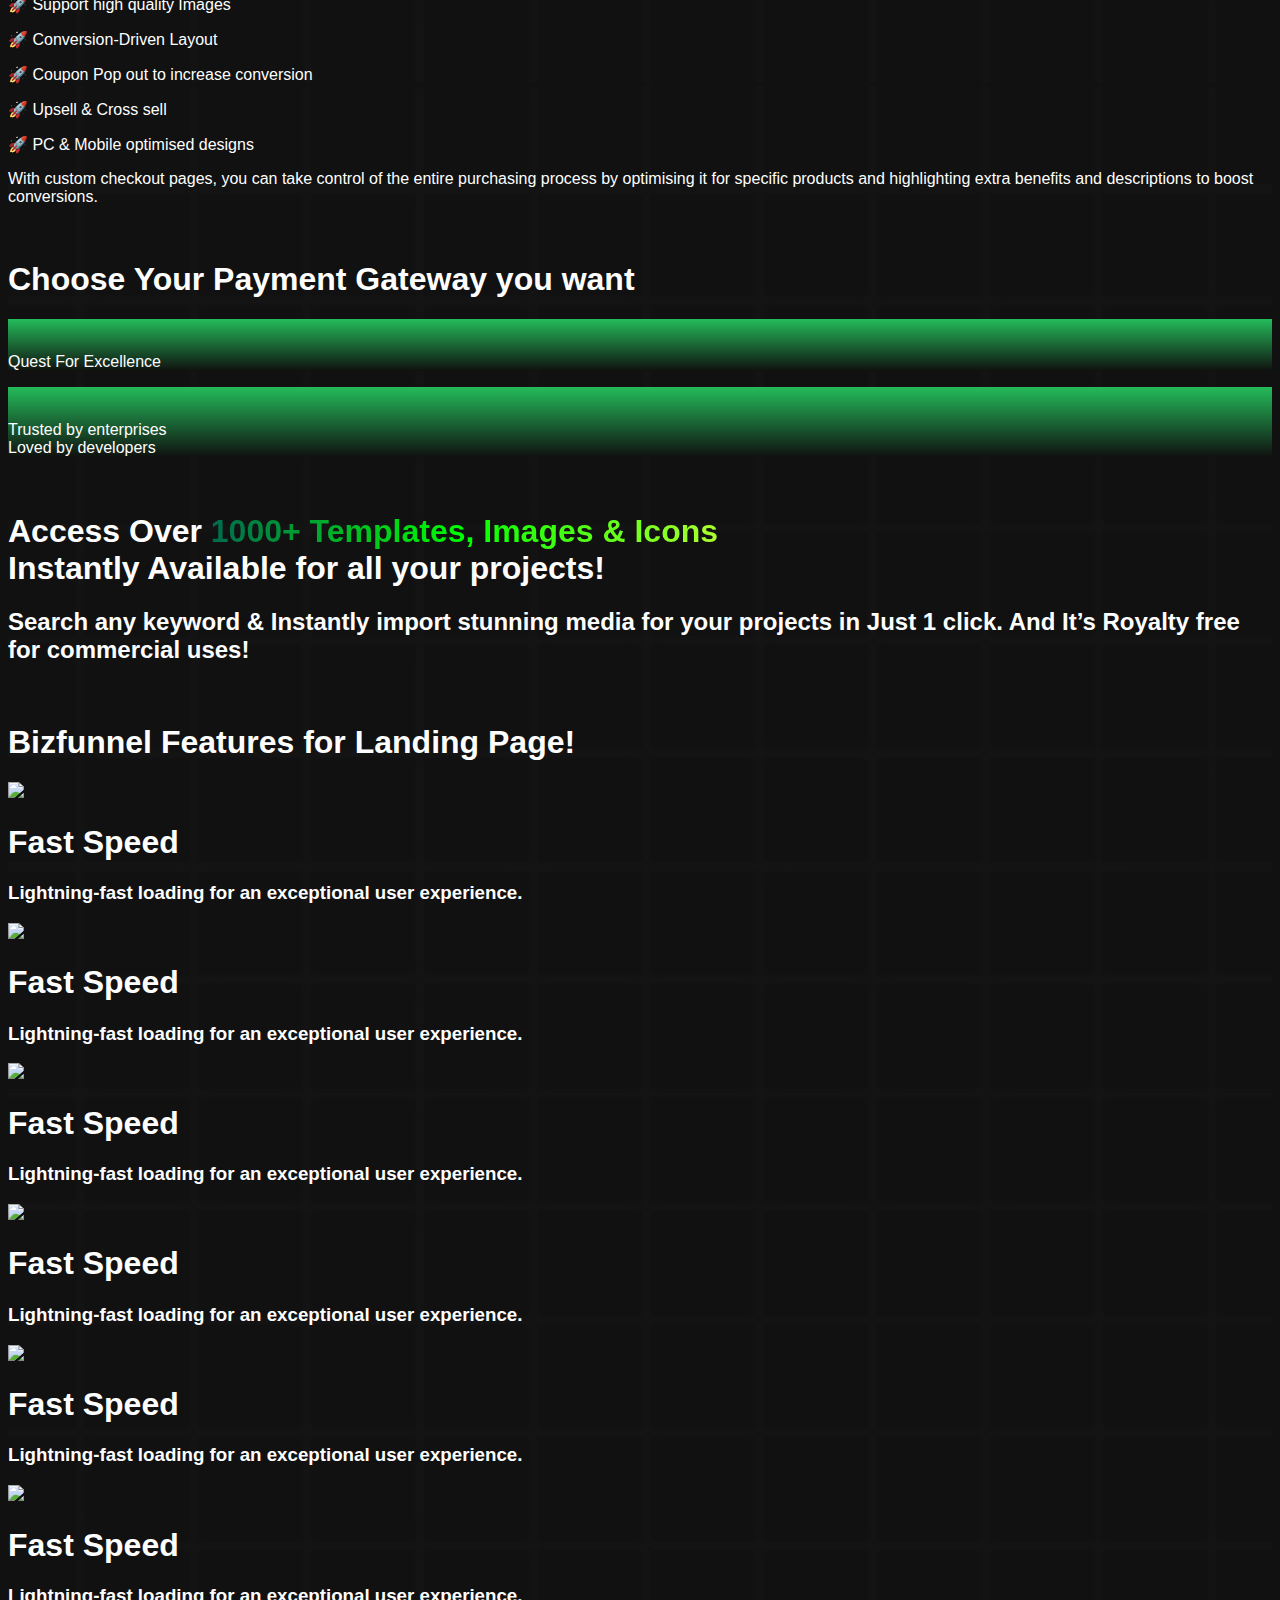
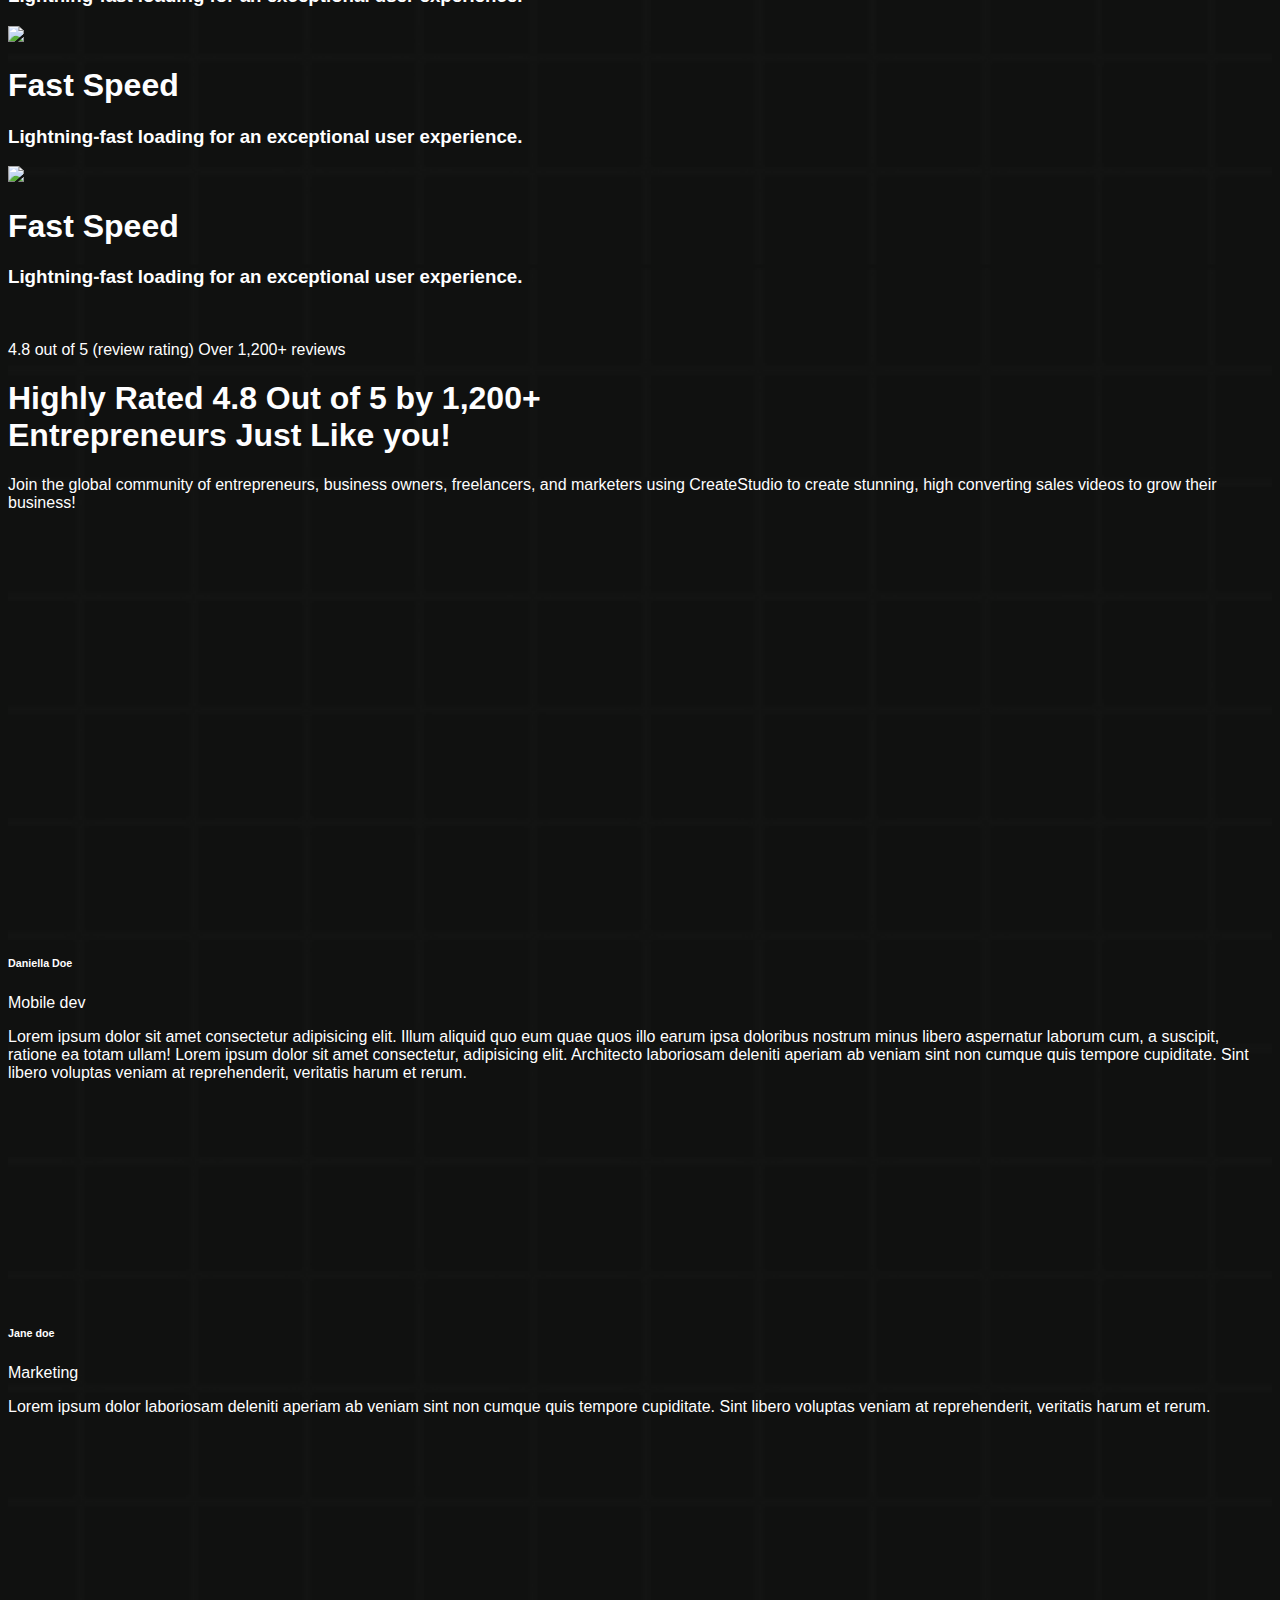
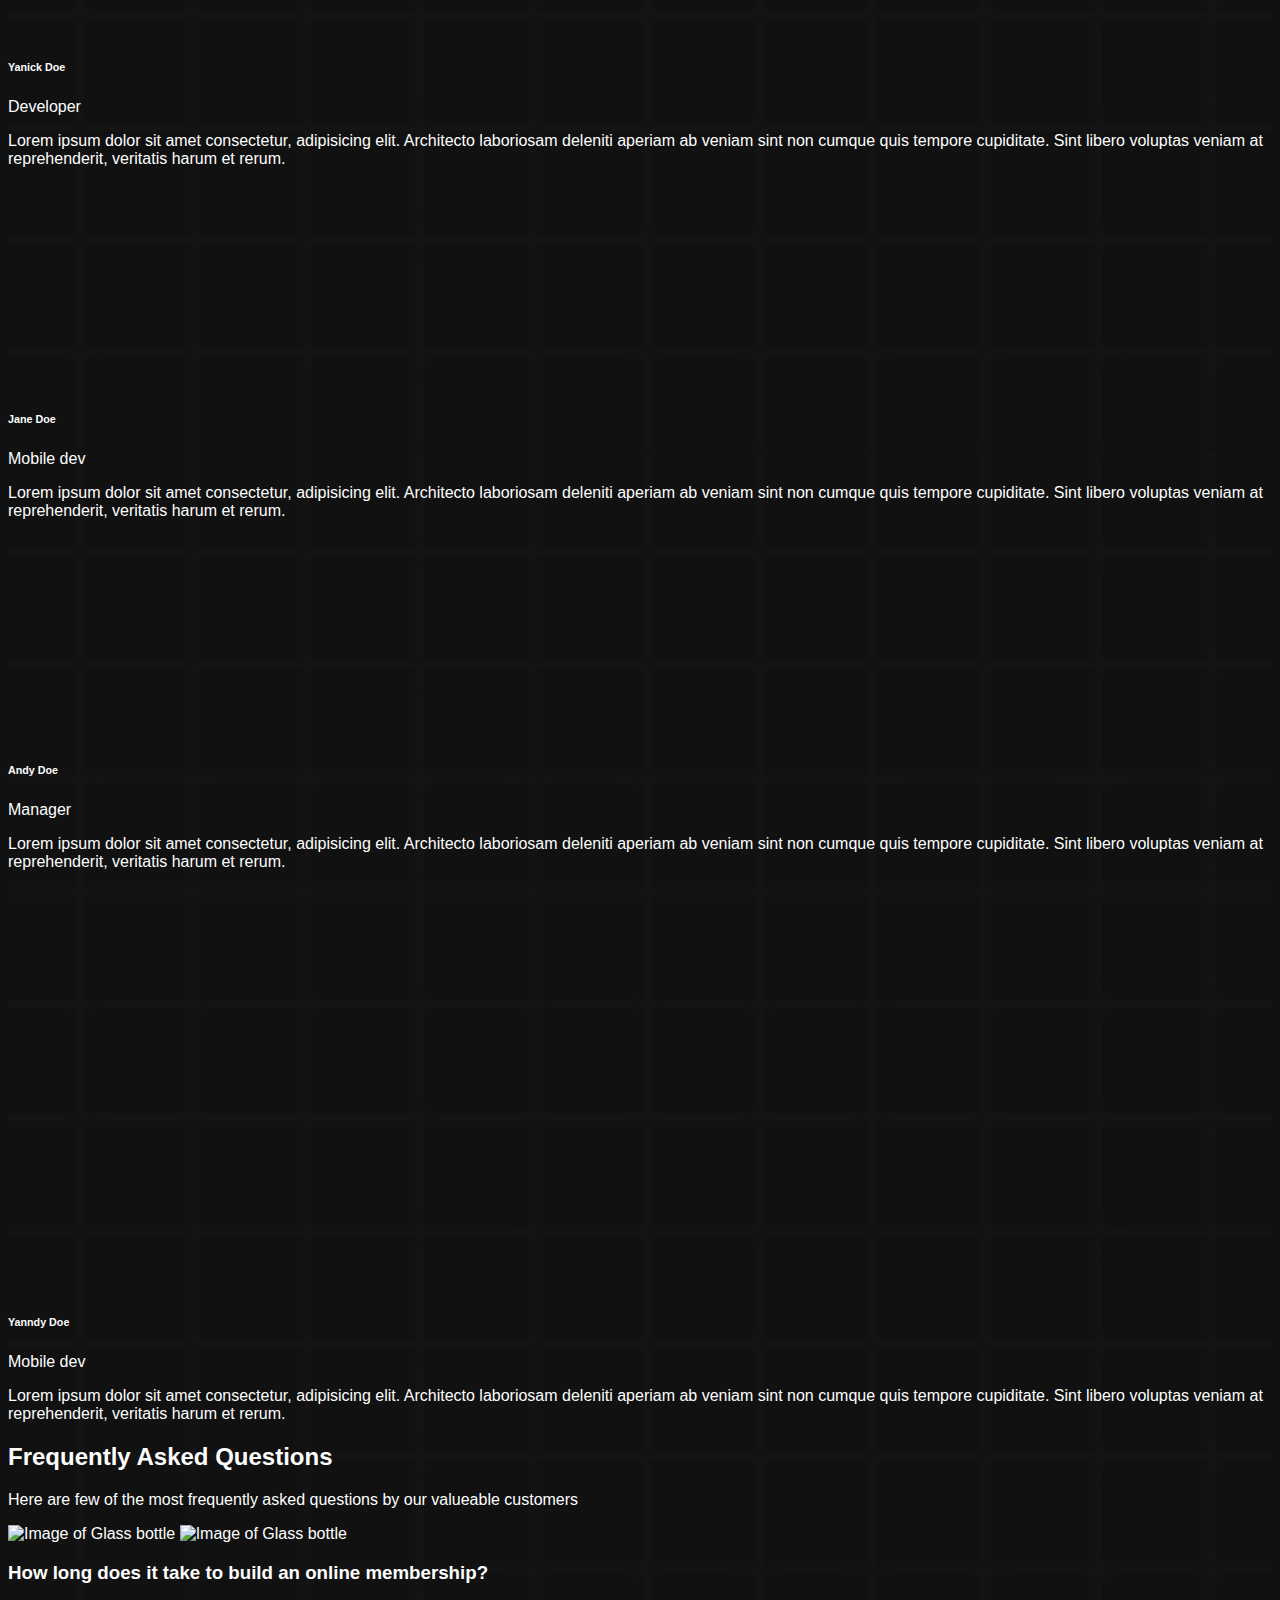
==== commit 62988702: "updated index.html" ====
--- a/index.html
+++ b/index.html
@@ -132,7 +132,7 @@
 
 
         <div id="nav"
-            class="mt-3 md:mt-0 text-base md:text-2xl  z-[999] px-[2vw] py-[1.2vw] overflow-hidden sticky top-0 backdrop-filter backdrop-blur-sm bg-opacity-10  bg-[#101110] ">
+            class=" text-base md:text-2xl  z-[999] px-[2vw] py-[1.2vw] overflow-hidden sticky top-0 backdrop-filter backdrop-blur-sm bg-opacity-10  bg-[#101110] ">
 
             <div id="alert-border-3"
                 class="w-[100vw]  flex items-center p-4 mb-4  border-t-4 text-green-400 bg-gray-800 border-green-800 -mx-[2vw] -my-[1.2vw] "
@@ -151,7 +151,7 @@
                 </button>
             </div>
 
-            <div class="flex justify-between  items-center">
+            <div class="flex justify-between  items-center mt-3 md:mt-0">
                 <div id="firstnav ">
                     <a href="#" class="flex gap-2 items-center"> <img src="assests/logo.jpg" alt=""
                             class="w-[30px] md:w-[40px] rounded-full">
@@ -1054,7 +1054,10 @@
 
                 </div>
                 <div class="flex md:flex-row flex-col md:space-x-8 md:mt-16 mt-8">
-
+                    <div class="md:w-5/12 lg:w-4/12 w-full">
+                        <img src="https://i.ibb.co/8bCs73h/pexels-ron-lach-8128069-1.png" alt="Image of Glass bottle" class="w-full md:block hidden" />
+                        <img src="https://i.ibb.co/gZMfQJq/pexels-ron-lach-8128069-1-1.png" alt="Image of Glass bottle" class="w-full md:hidden block" />
+                    </div>
                     <div class="md:w-7/12 lg:w-8/12 w-full md:mt-0 sm:mt-14 mt-10">
                         <!-- Shipping Section -->
                         <div>
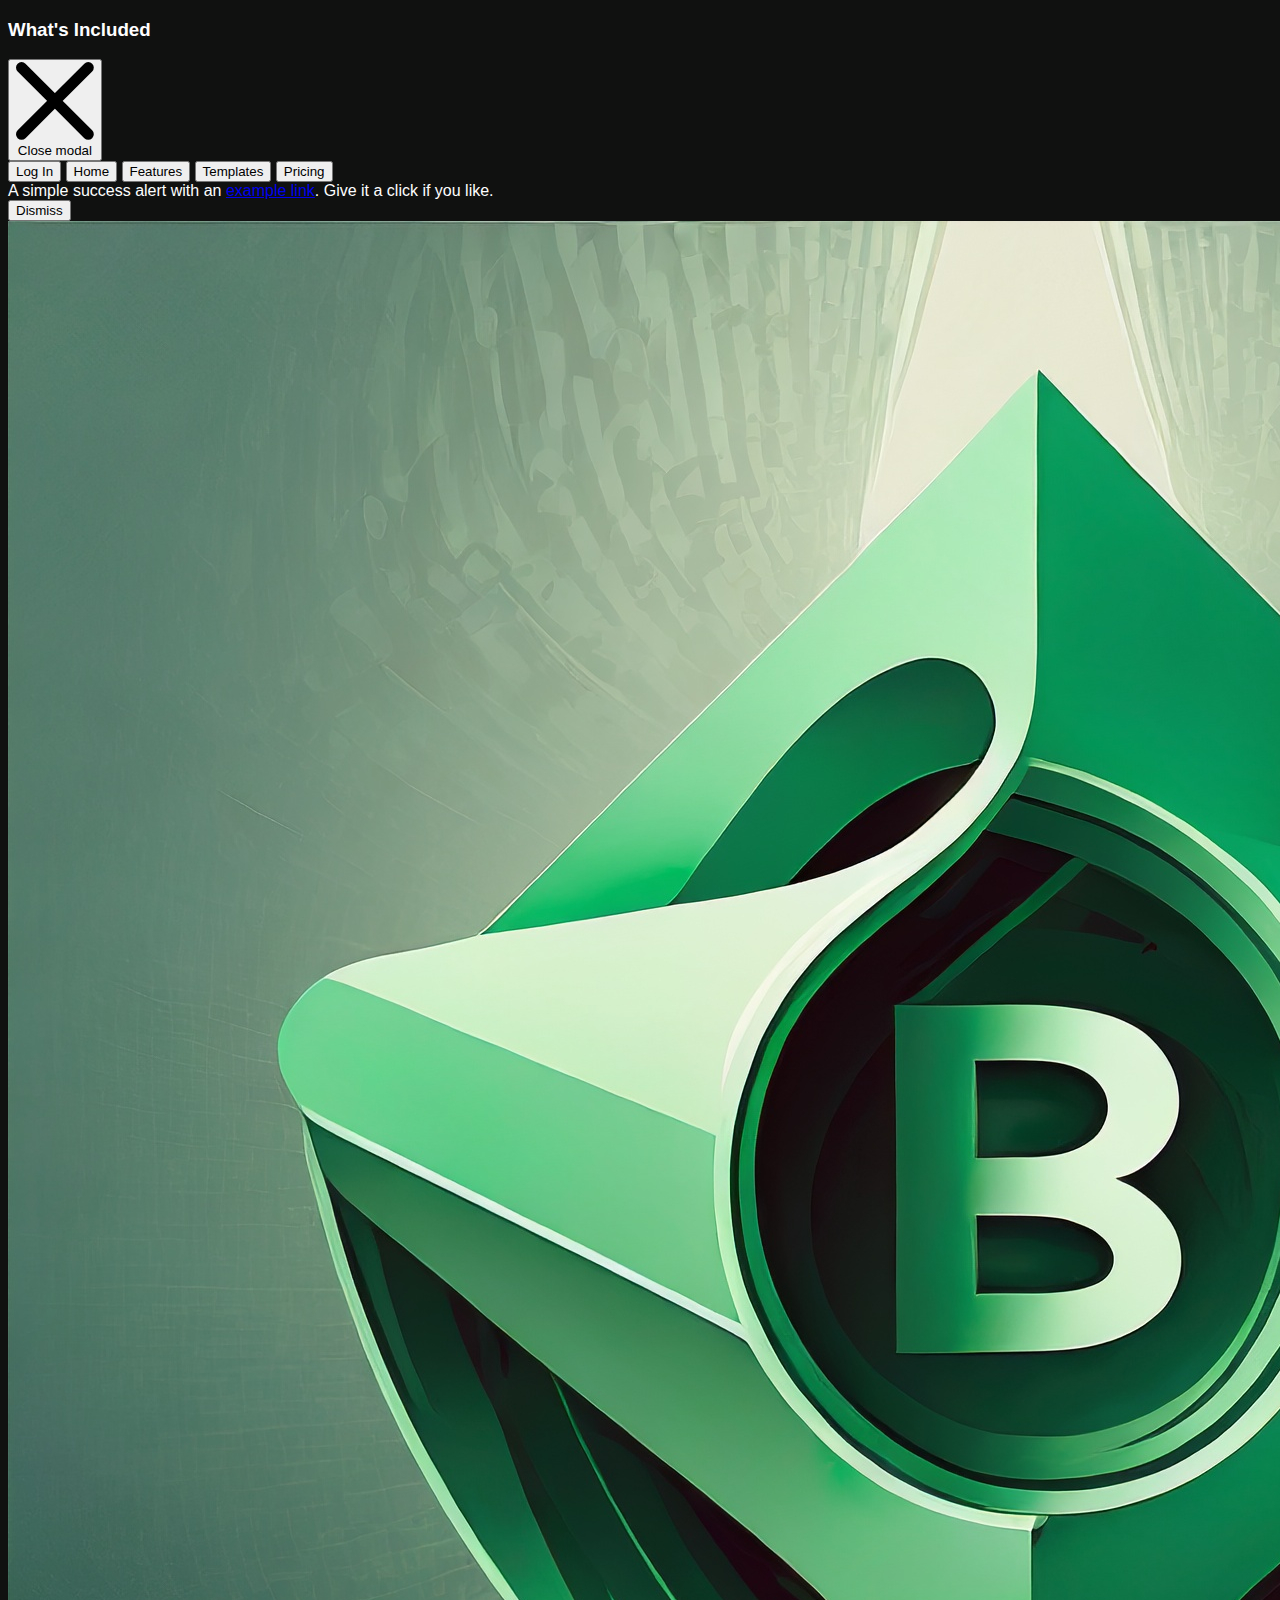
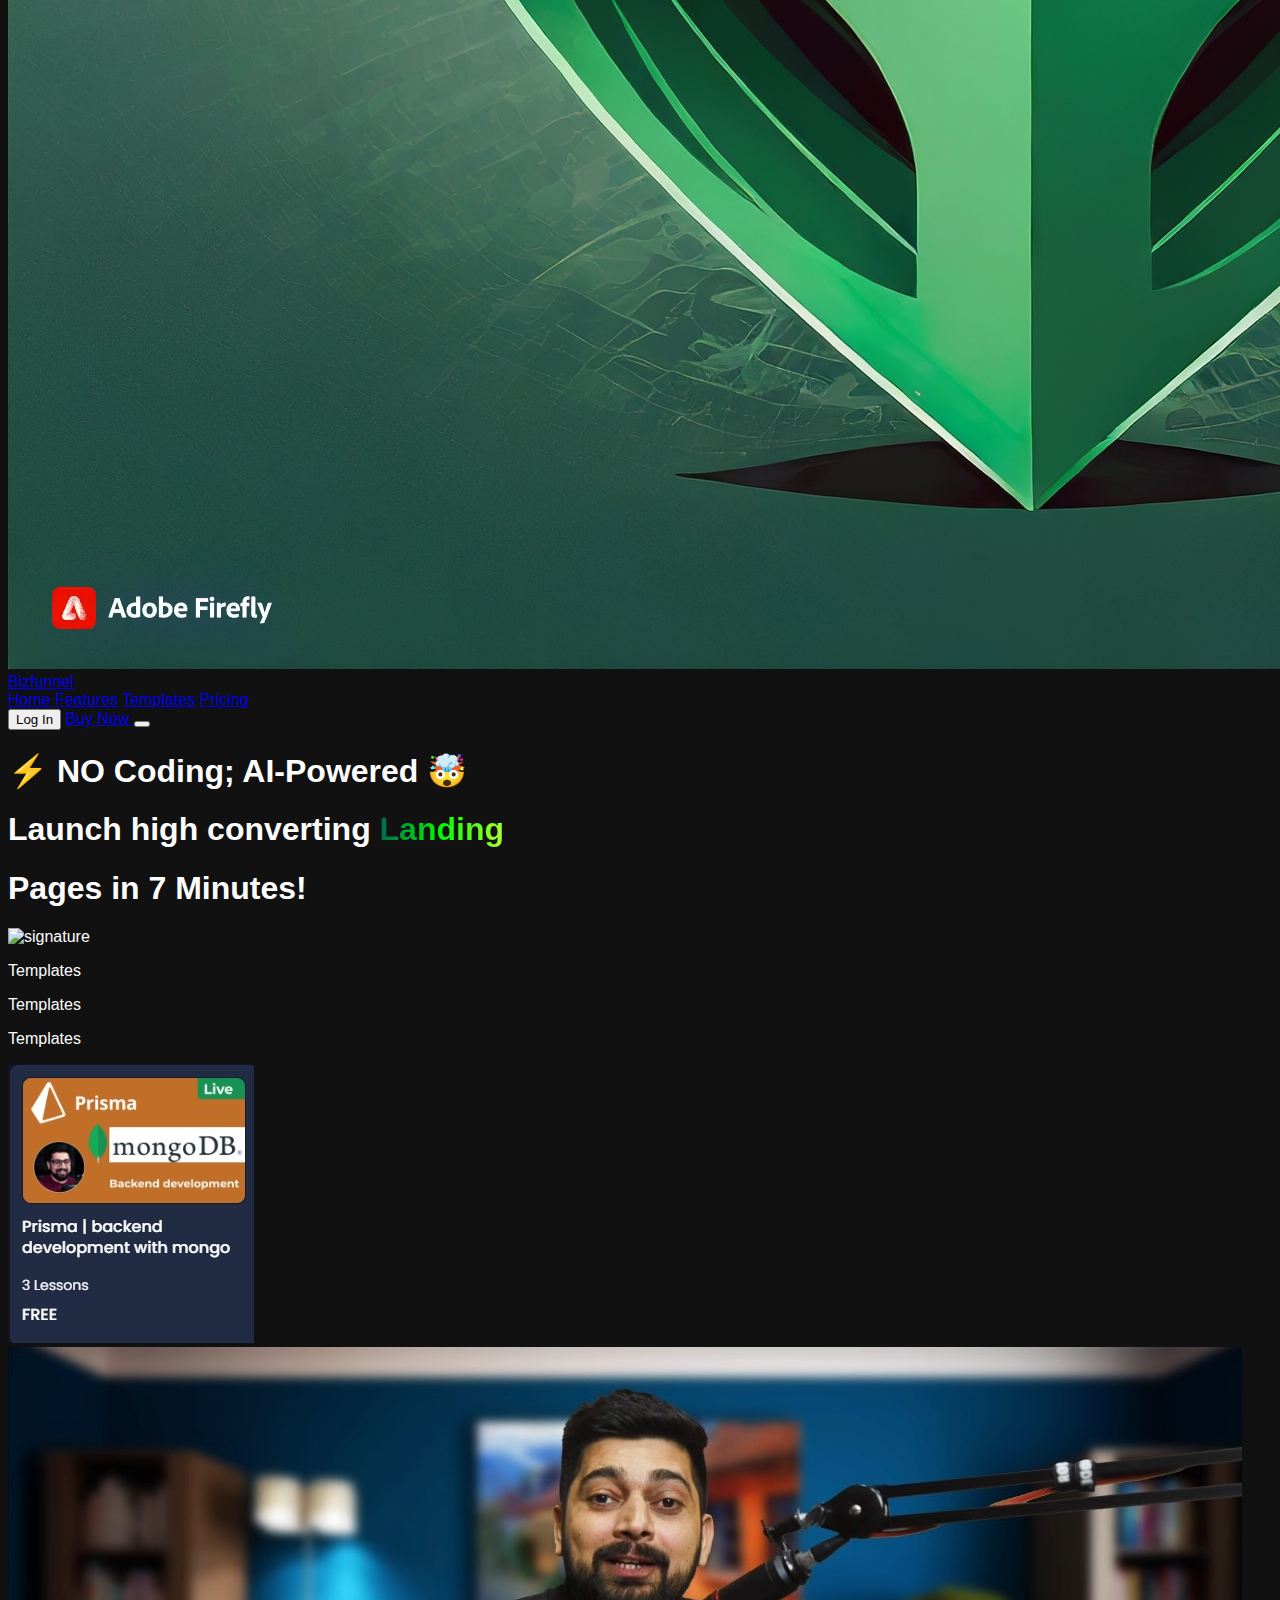
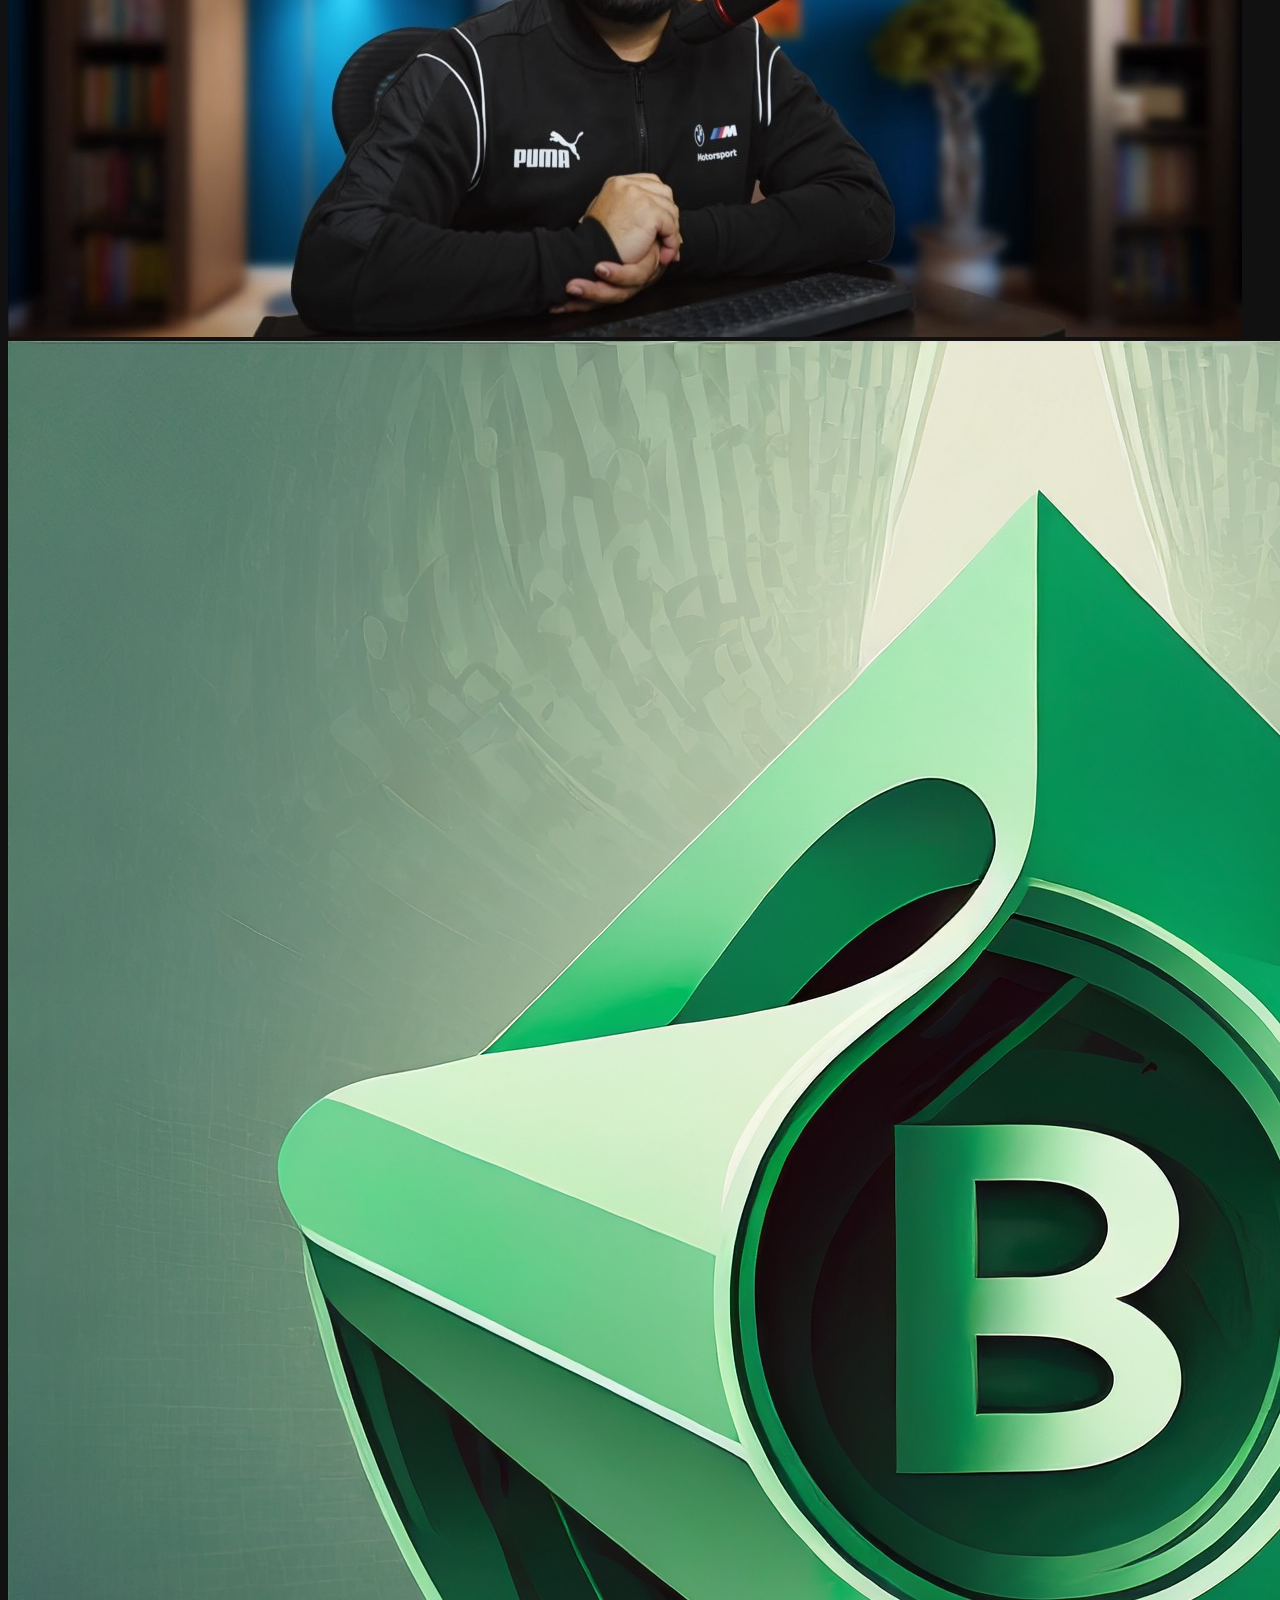
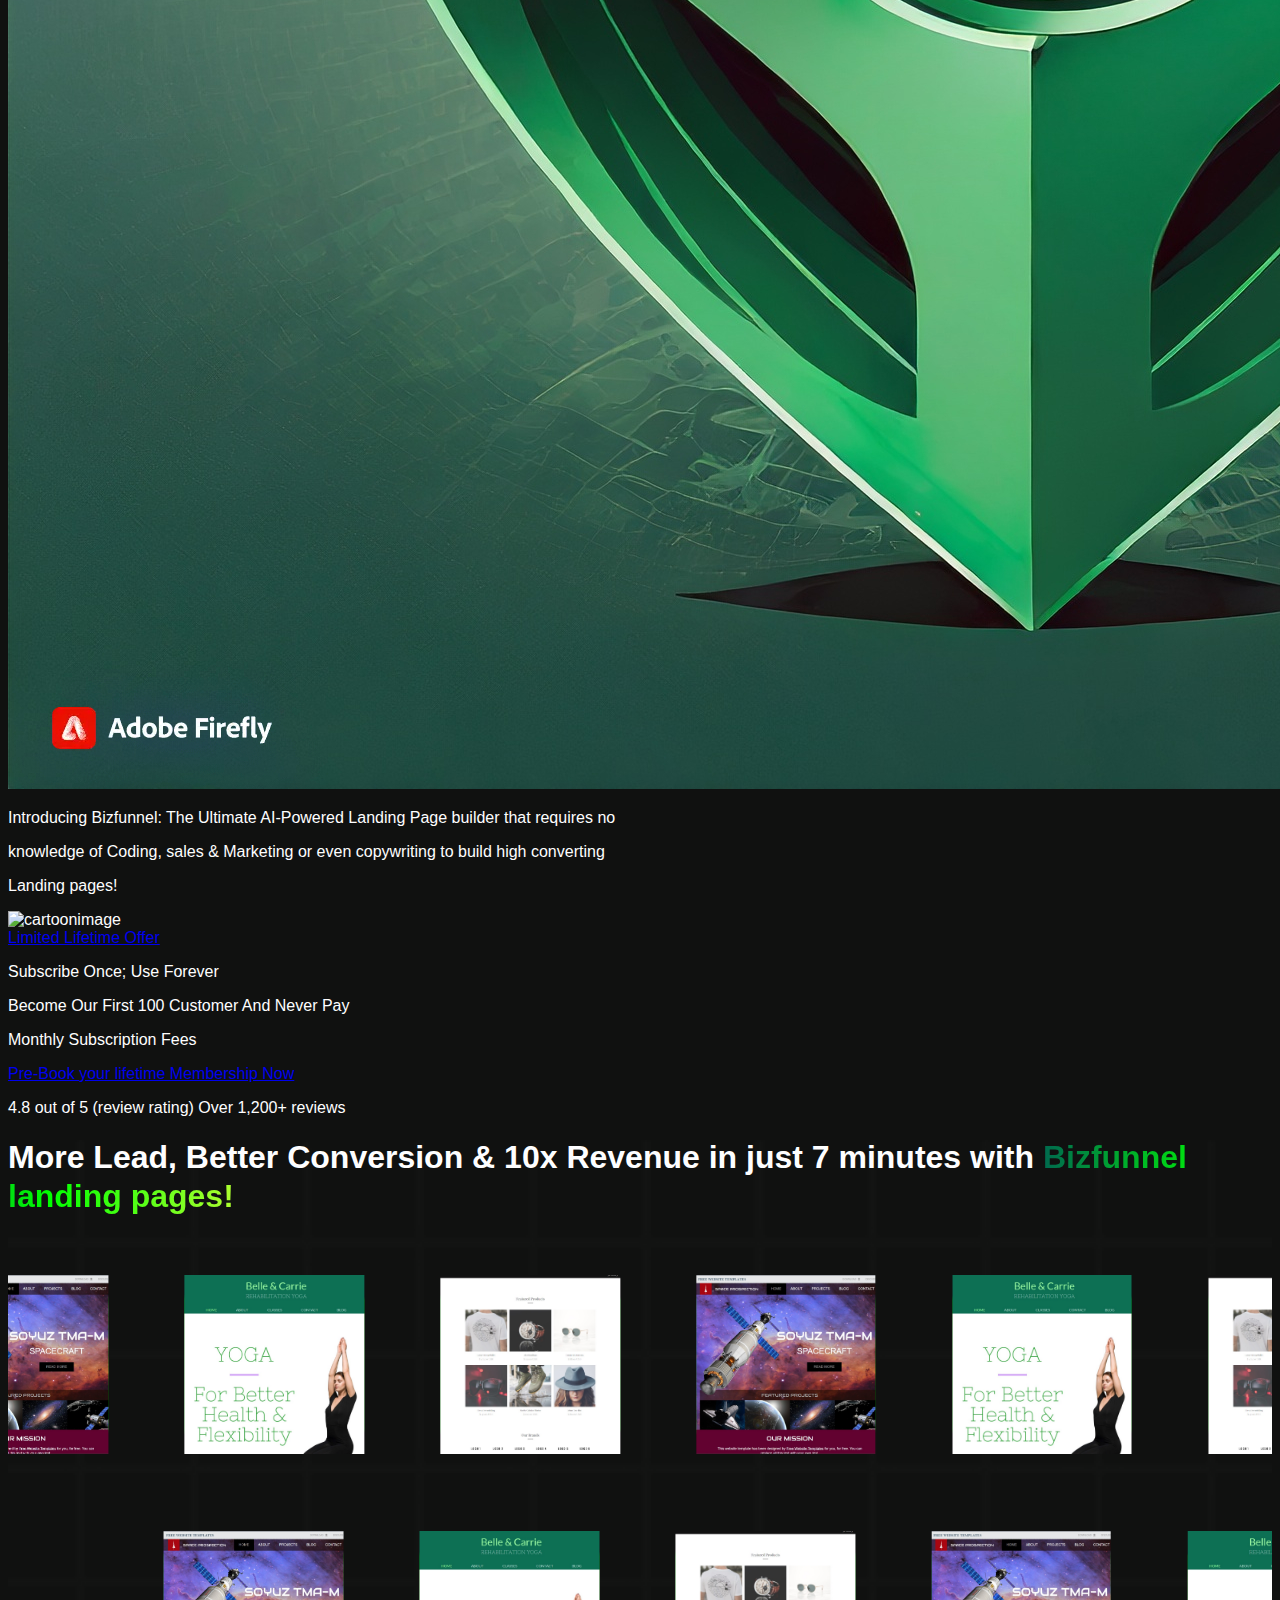
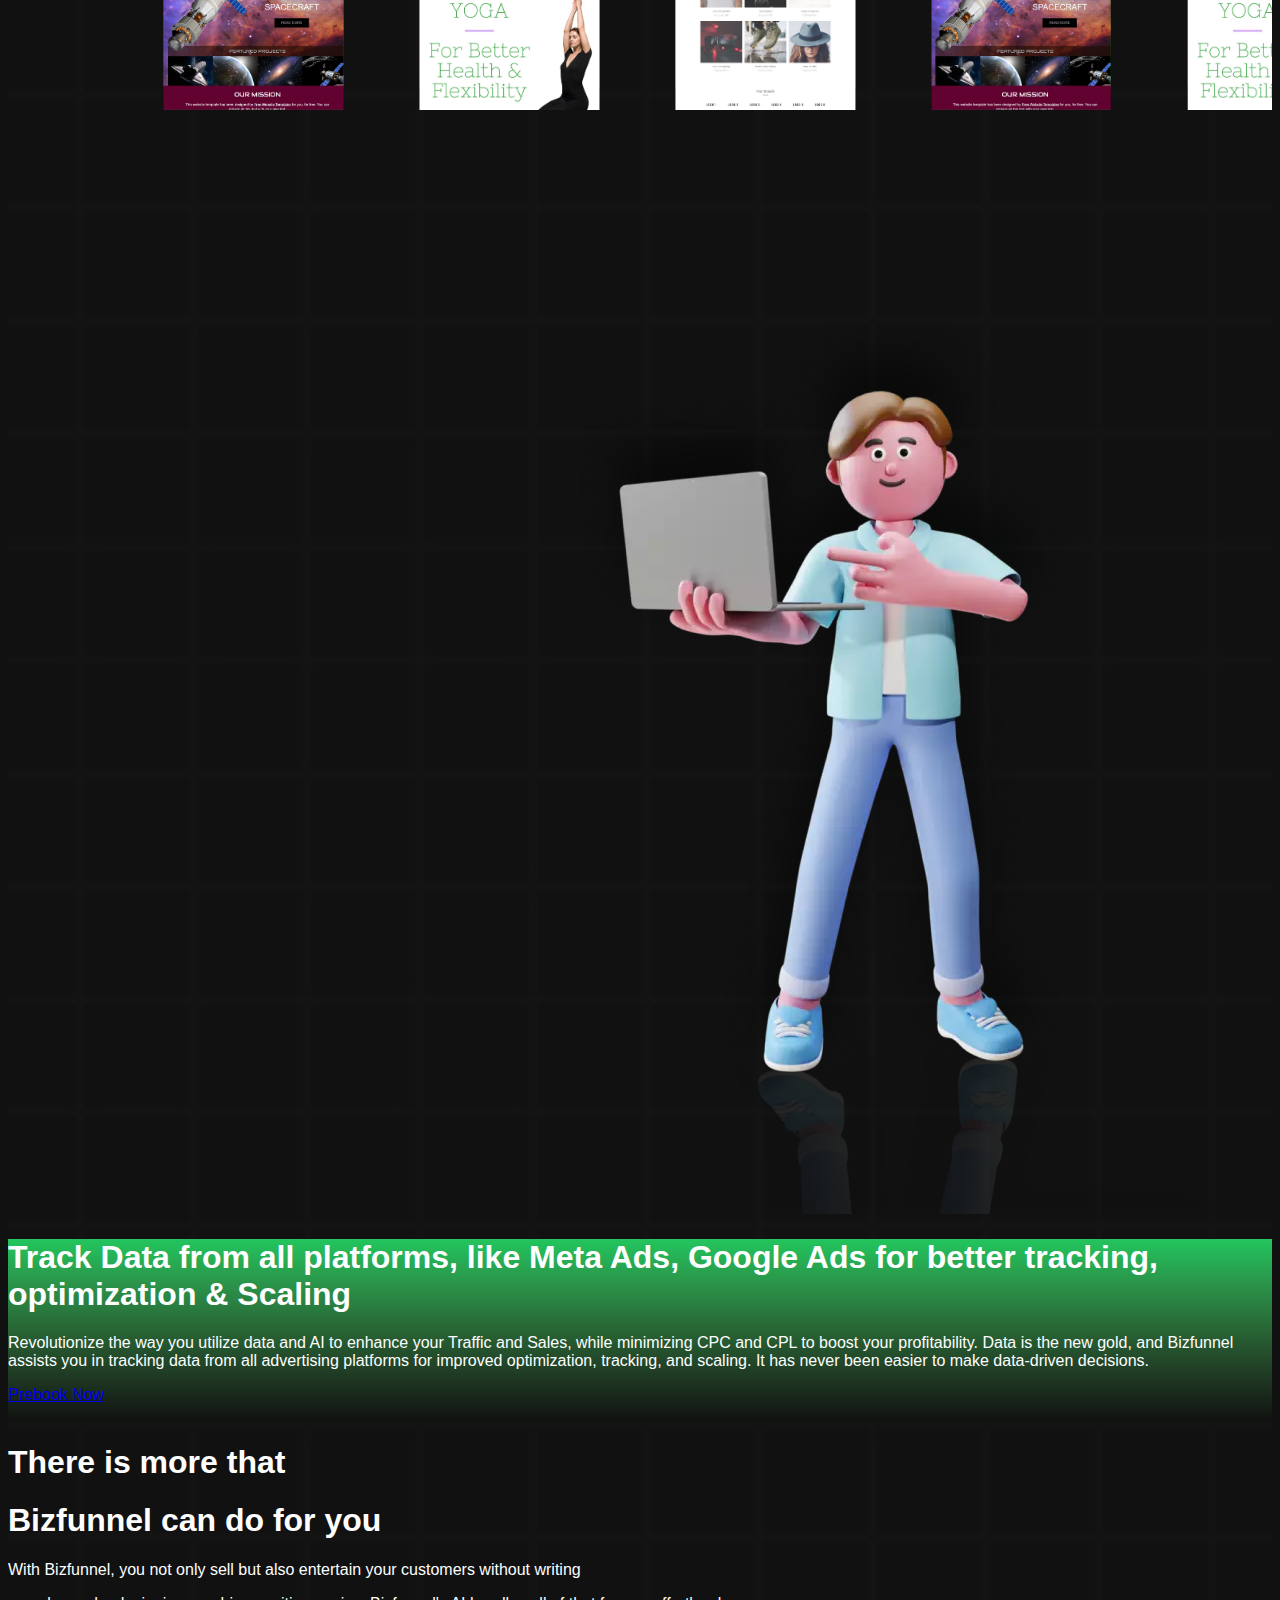
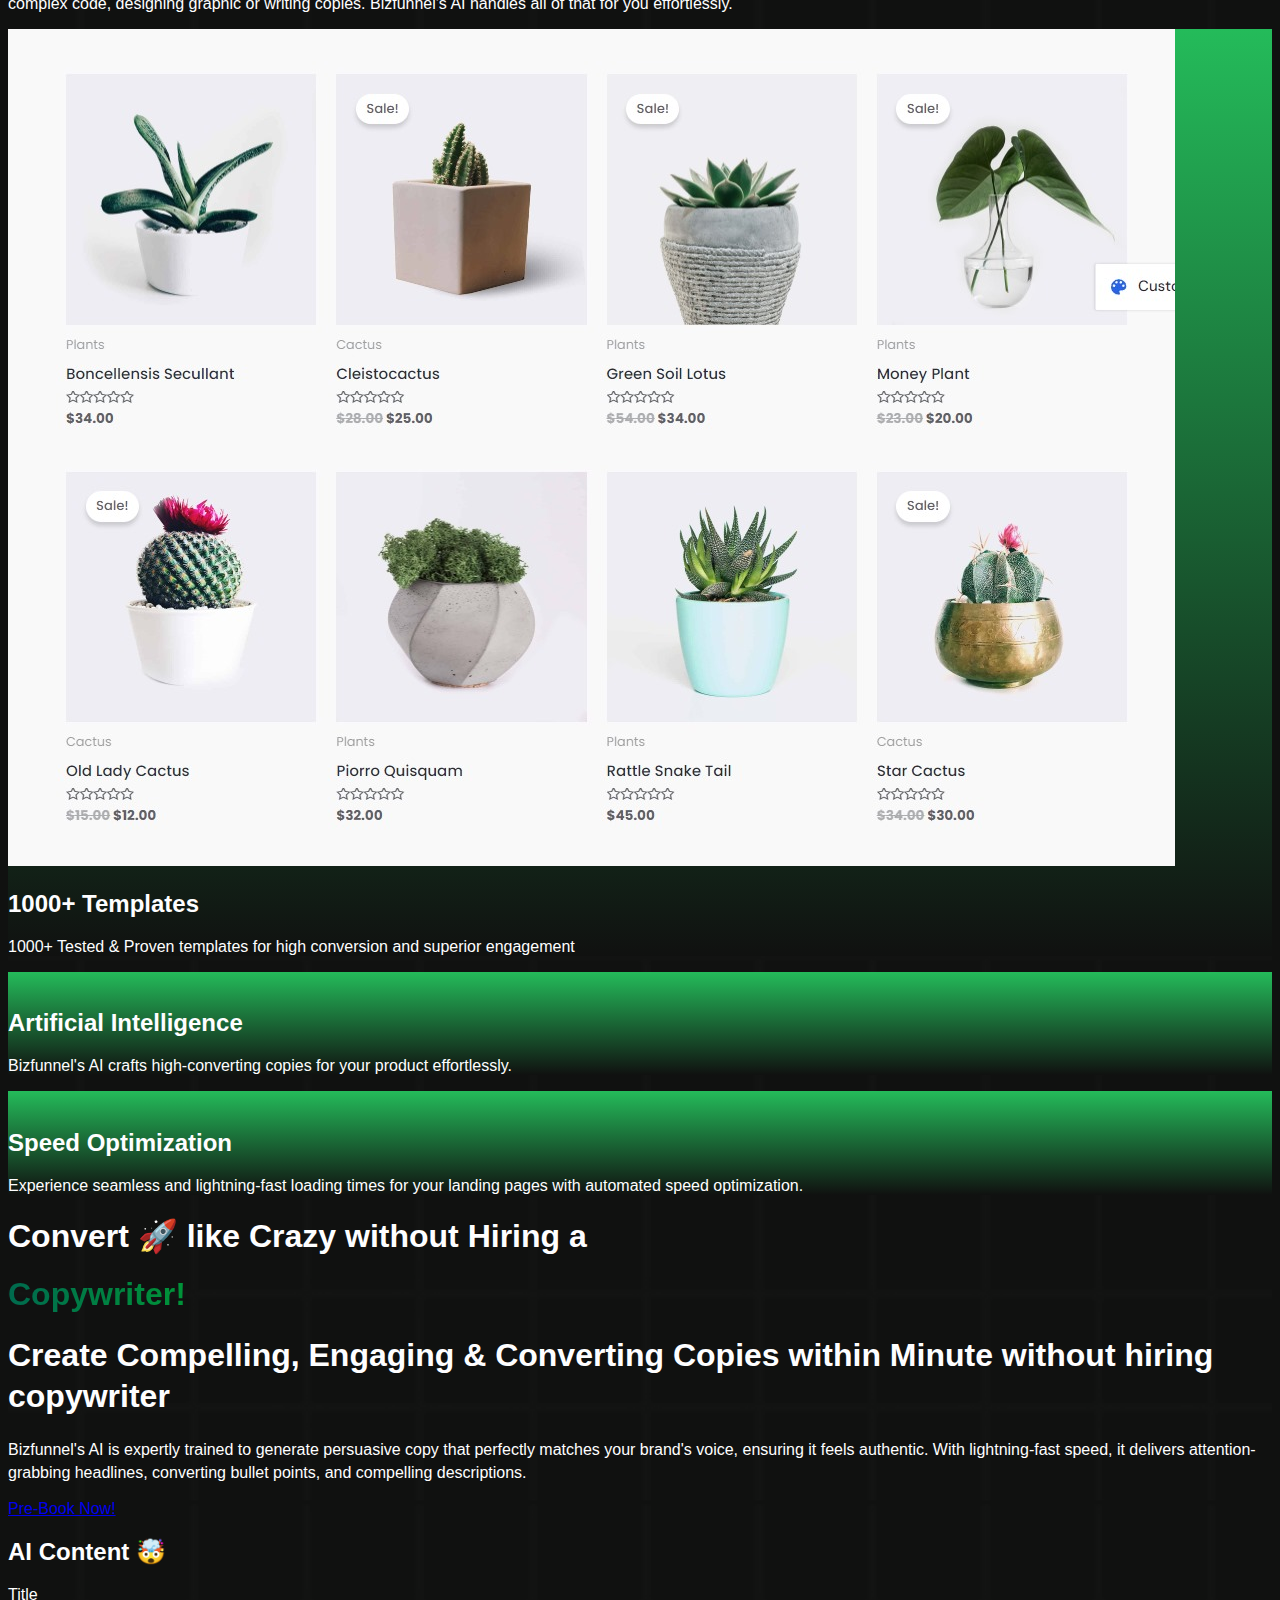
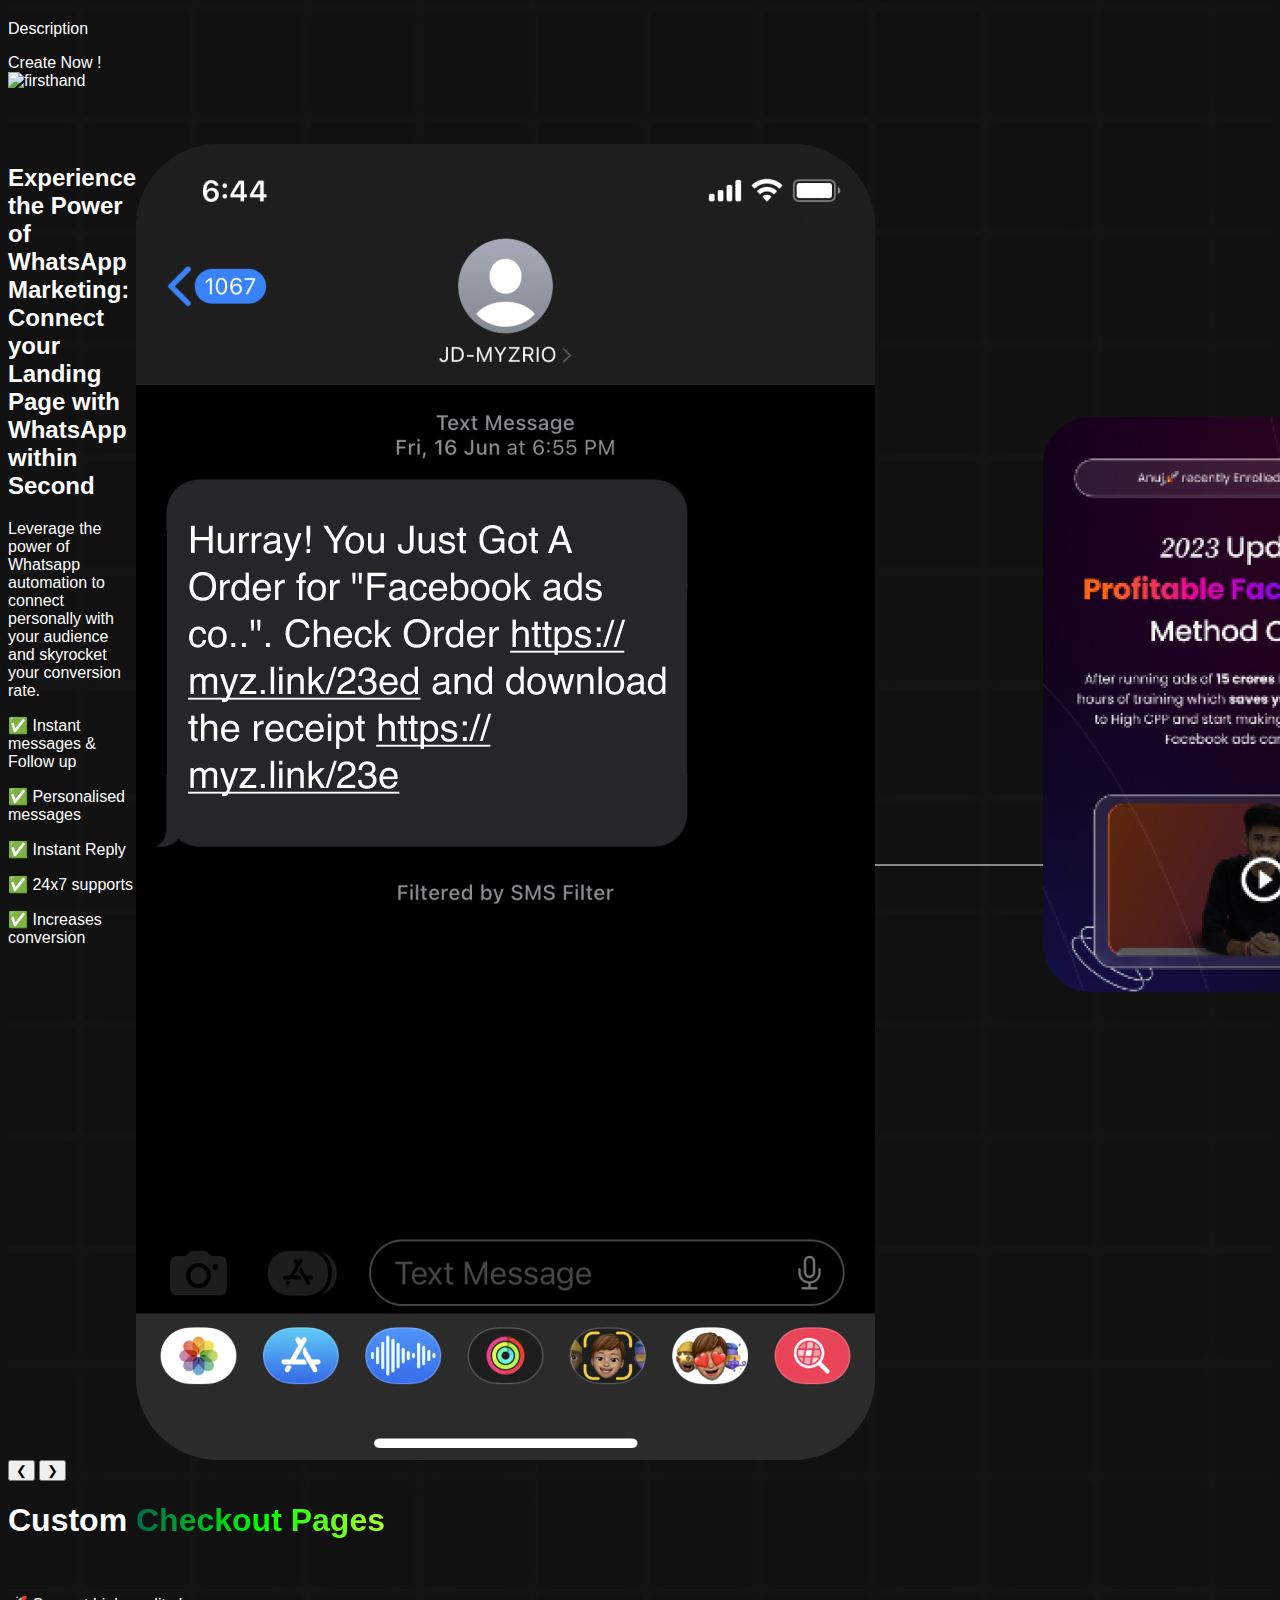
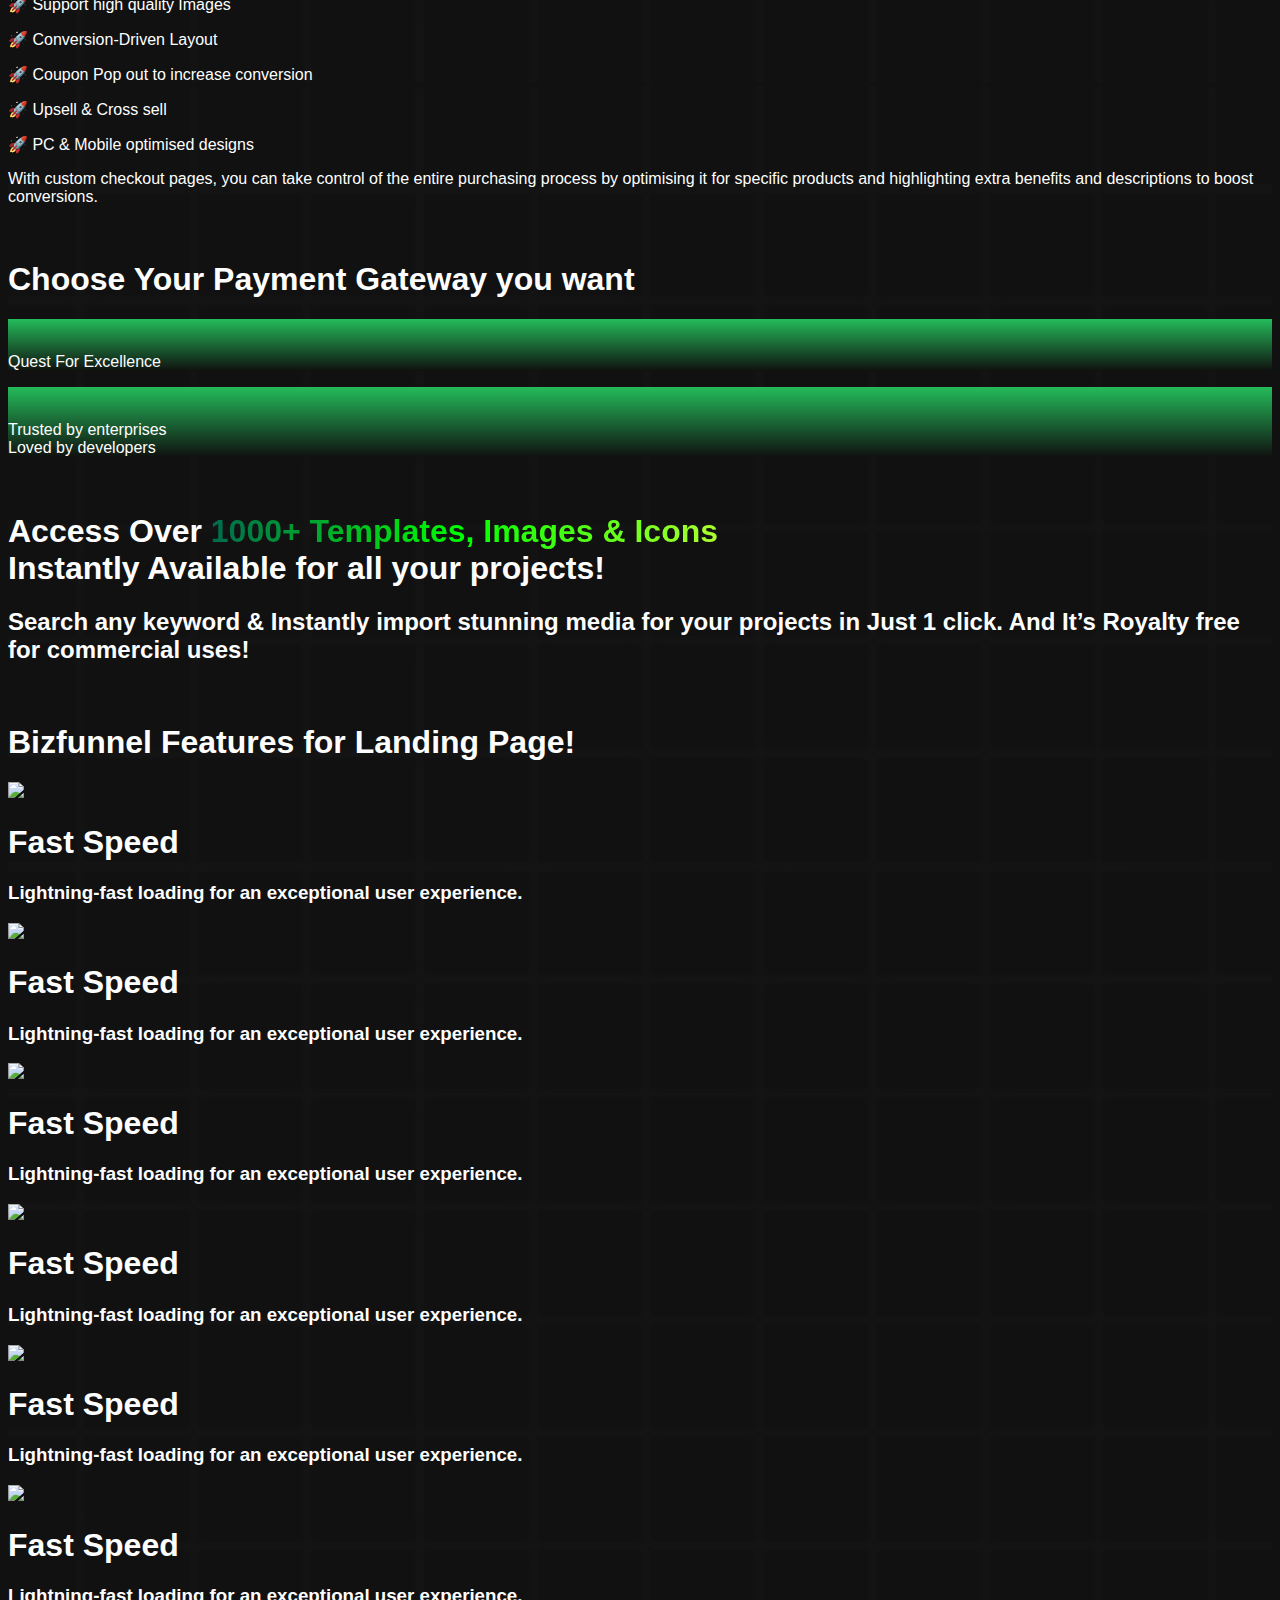
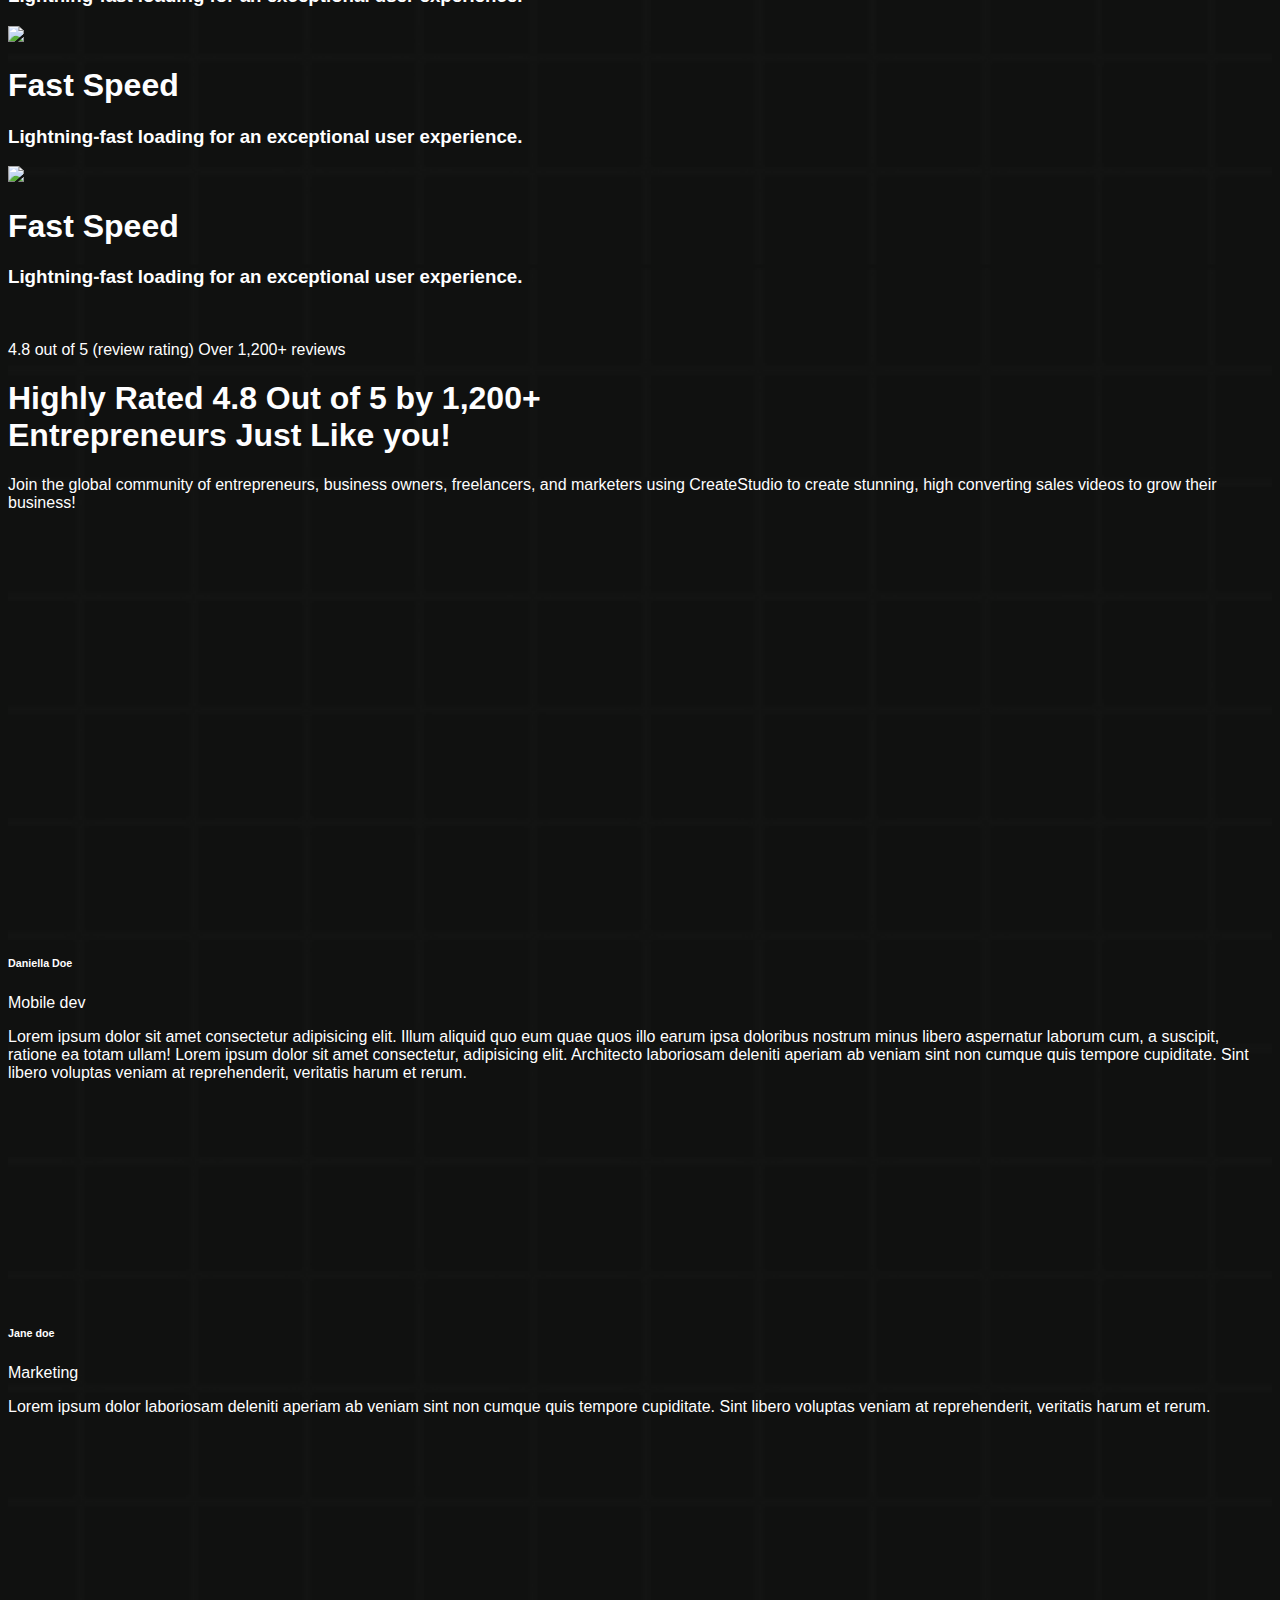
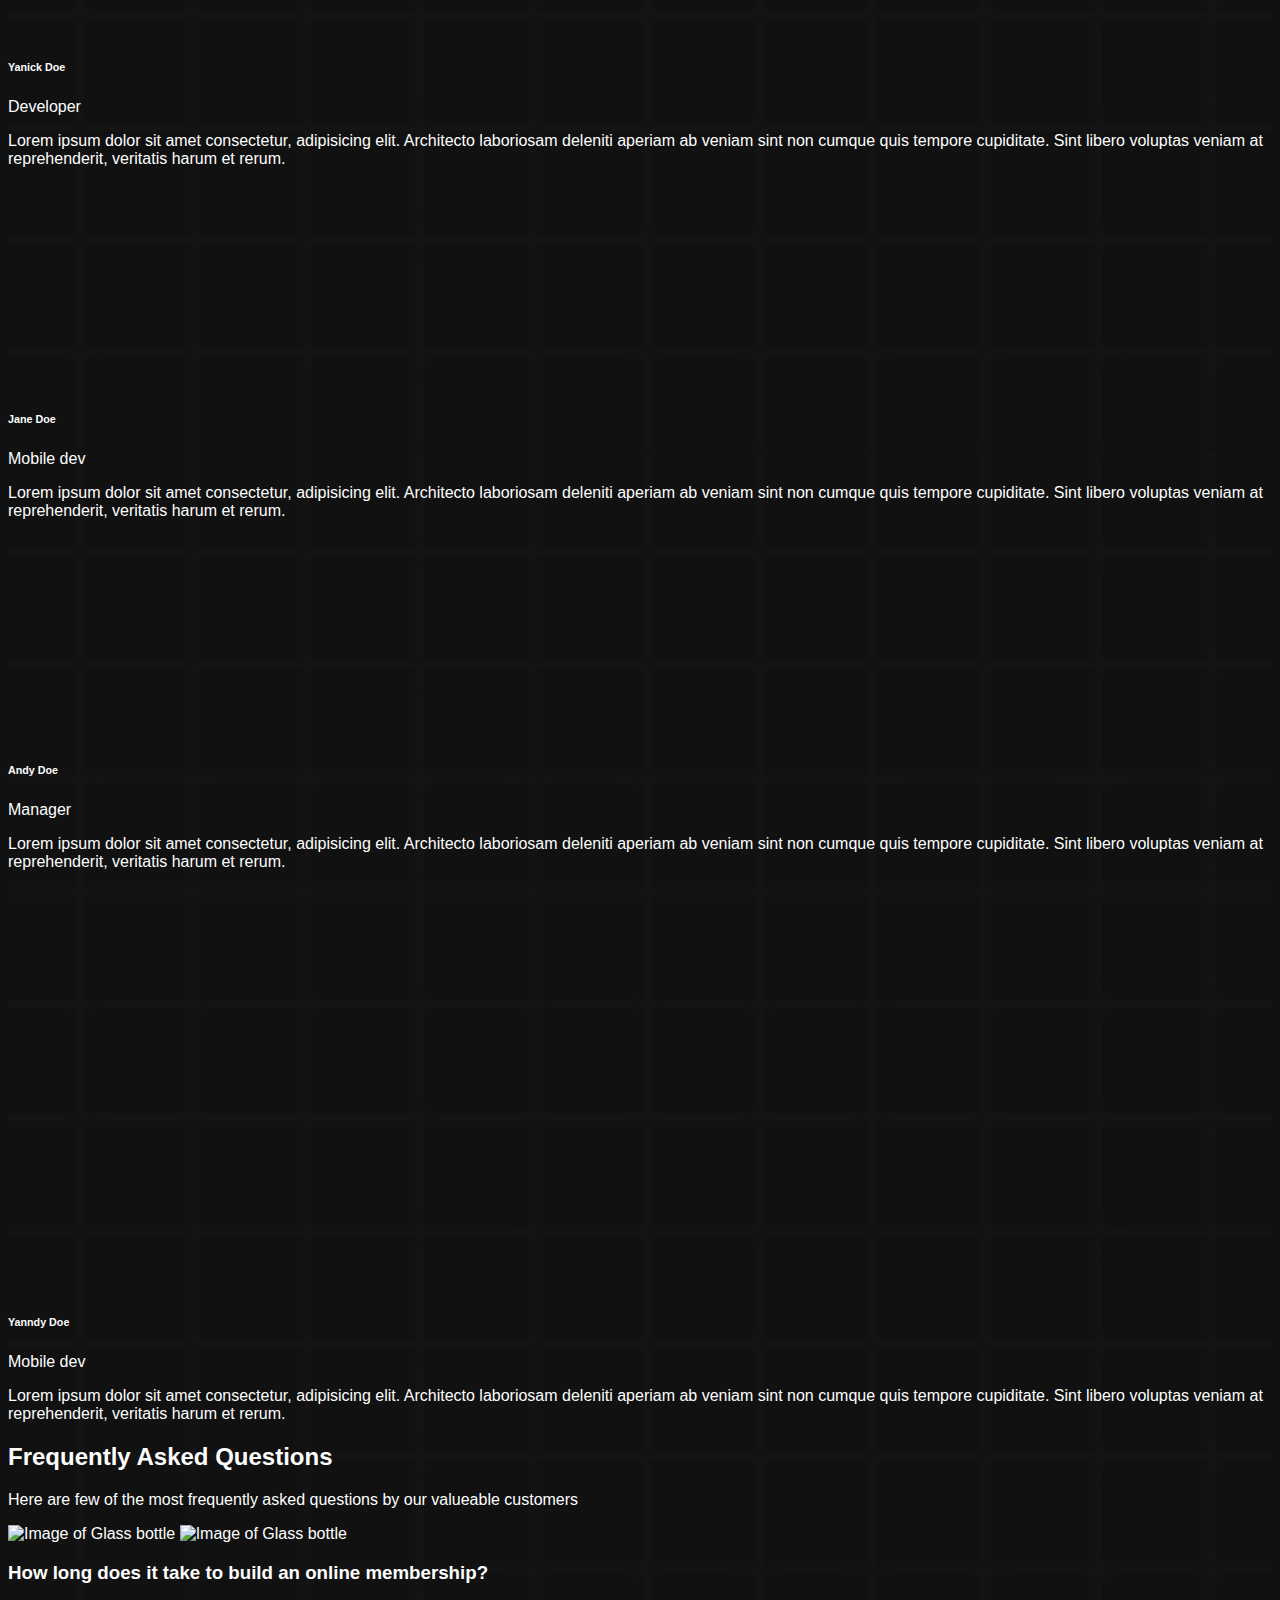
==== commit b1b51541: "updated html files and js file" ====
--- a/index.html
+++ b/index.html
@@ -17,9 +17,11 @@
 <body>
     <div id="main">
 
+
         <!-- Main modal -->
+
         <div id="default-modal" tabindex="-1" aria-hidden="true"
-            class="hidden overflow-y-auto overflow-x-hidden fixed top-0 right-0 left-0 z-[999] justify-center items-center w-full md:inset-0 h-[calc(90%-1rem)] max-h-full">
+            class="hidden overflow-y-auto overflow-x-hidden fixed top-0 right-0 left-0 z-[999] justify-center items-center w-full md:inset-0 h-[calc(100%-1rem)] max-h-full">
             <div class="relative p-4 w-full max-w-2xl max-h-full">
                 <!-- Modal content -->
                 <div class="relative  bg-[#1F2937] rounded-lg shadow">
@@ -55,81 +57,6 @@
             </div>
         </div>
 
-        <!-- <nav
-            class="mt-3 md:mt-0 text-white w-full z-[999] top-0 start-0 backdrop-filter backdrop-blur-sm bg-opacity-10 sticky  bg-[#101110]  px-[2vw] py-[1.2vw] md:text-2xl text-base overflow-hidden">
-
-            <div id="alert-border-3"
-                class="w-[100vw]  flex items-center p-4 mb-4  border-t-4 text-green-400 bg-gray-800 border-green-800 -mx-[2vw] -my-[1.2vw] "
-                role="alert">
-
-                <div class="ms-3 text-sm font-medium">
-                    A simple success alert with an <a href="#"
-                        class="font-semibold underline hover:no-underline">example
-                        link</a>. Give it a click if you like.
-                </div>
-                <button type="button"
-                    class="ms-auto -mx-1.5 -my-1.5  rounded-lg focus:ring-2 focus:ring-green-400 p-1.5 inline-flex items-center justify-center h-8 w-8 bg-gray-800 text-green-400 hover:bg-gray-700 md:mr-5"
-                    data-dismiss-target="#alert-border-3" aria-label="Close">
-                    <span class="sr-only">Dismiss</span>
-                    <i class="ri-xrp-line"></i>
-                </button>
-            </div>
-
-            <div class=" flex flex-wrap items-center justify-between mx-auto">
-                <a href="/" class="flex items-center space-x-3 rtl:space-x-reverse">
-                    <img src="assests/logo.jpg" class="h-8 rounded-full" alt="Bizfunnel Logo">
-                    <span class="self-center text-xl md:text-2xl font-semibold whitespace-nowrap">Bizfunnel</span>
-                </a>
-                <div class="text-xs md:text-base flex md:order-2 space-x-3 md:space-x-0 rtl:space-x-reverse gap-[2vw]">
-                    <button
-                        class="hidden md:block px-[7px] md:px-[1vw]  py-[5px] md:py-[0.5vw] bg-[#2C2A2C] border-[1px] border-gray-500 hover:border-[#FEFEFF] rounded-md duration-100">Log
-                        In</button>
-                    <a href="#_"
-                        class="relative inline-flex items-center justify-center px-2 py-1 md:px-6 md:py-3 md:font-medium tracking-tighter text-[#FEFEFF] bg-gray-800 rounded-md group">
-                        <span
-                            class="absolute inset-0 w-full h-full mt-1 ml-1 transition-all duration-300 ease-in-out bg-green-600 rounded-md group-hover:mt-0 group-hover:ml-0"></span>
-                        <span class="absolute inset-0 w-full h-full bg-[#FEFEFF] rounded-md "></span>
-                        <span
-                            class="absolute inset-0 w-full h-full transition-all duration-200 ease-in-out delay-100 bg-green-600 rounded-md opacity-0 group-hover:opacity-100 "></span>
-                        <span
-                            class="relative text-green-600 transition-colors duration-200 ease-in-out delay-100 group-hover:text-[#FEFEFF]">Buy
-                            Now</span>
-                    </a>
-                    <button data-collapse-toggle="navbar-sticky" type="button"
-                        class="inline-flex items-center p-2 w-10 h-10 justify-center text-sm text-gray-500 rounded-lg md:hidden hover:bg-gray-100 focus:outline-none focus:ring-2 focus:ring-gray-200 "
-                        aria-controls="navbar-sticky" aria-expanded="false">
-                        <span class="sr-only">Open main menu</span>
-                        <i class="ri-align-justify text-3xl" id="openButton"></i>
-                        <i class="ri-close-fill text-3xl hidden" id="closeButton"></i>
-                    </button>
-                </div>
-                <div class="items-center justify-between hidden w-full md:flex md:w-auto md:order-1 "
-                    id="navbar-sticky">
-                    <ul id="myModal"
-                        class="flex flex-col p-4 md:p-0 mt-4 font-medium border border-gray-100 rounded-lg  md:gap-[3vw] rtl:space-x-reverse md:flex-row md:mt-0 md:border-0  md:items-center md:bg-transparent bg-[#232223]">
-                        <li>
-                            <a href="/"
-                                class="navLink block py-2 px-3 md:hover:underline decoration-green-600 underline-offset-8  decoration-2 duration-100 active:bg-green-600 rounded md:active:bg-transparent"
-                                aria-current="page">Home</a>
-                        </li>
-                        <li>
-                            <a href="#morefeatures"
-                                class="navLink block py-2 px-3 md:p-0 md:hover:underline decoration-green-600 underline-offset-8  decoration-2 duration-100 active:bg-green-600 rounded md:active:bg-transparent">Features</a>
-                        </li>
-                        <li>
-                            <a href="#twohands"
-                                class="navLink block py-2 px-3 md:p-0 md:hover:underline decoration-green-600 underline-offset-8  decoration-2 duration-100 active:bg-green-600 rounded md:active:bg-transparent">Templates</a>
-                        </li>
-                        <li>
-                            <a href="pricing.html" target="_blank"
-                                class="navLink block py-2 px-3 md:p-0 md:hover:underline decoration-green-600 underline-offset-8  decoration-2 duration-100 active:bg-green-600 rounded md:active:bg-transparent">Pricing</a>
-                        </li>
-                    </ul>
-                </div>
-            </div>
-        </nav> -->
-
-
 
         <div id="nav"
             class=" text-base md:text-2xl  z-[999] px-[2vw] py-[1.2vw] overflow-hidden sticky top-0 backdrop-filter backdrop-blur-sm bg-opacity-10  bg-[#101110] ">
@@ -183,7 +110,7 @@
                             class="relative text-green-600 transition-colors duration-200 ease-in-out delay-100 group-hover:text-[#FEFEFF]">Buy
                             Now</span>
                     </a>
-                    <button data-modal-target="default-modal" data-modal-toggle="default-modal"
+                    <button data-modal-target="default-modal" data-modal-toggle="default-modal" id="modalButton"
                         class="block mx-[15px] md:hidden" type="button">
                         <i class="ri-align-justify text-[24px]"></i>
                     </button>
@@ -1055,14 +982,17 @@
                 </div>
                 <div class="flex md:flex-row flex-col md:space-x-8 md:mt-16 mt-8">
                     <div class="md:w-5/12 lg:w-4/12 w-full">
-                        <img src="https://i.ibb.co/8bCs73h/pexels-ron-lach-8128069-1.png" alt="Image of Glass bottle" class="w-full md:block hidden" />
-                        <img src="https://i.ibb.co/gZMfQJq/pexels-ron-lach-8128069-1-1.png" alt="Image of Glass bottle" class="w-full md:hidden block" />
+                        <img src="https://i.ibb.co/8bCs73h/pexels-ron-lach-8128069-1.png" alt="Image of Glass bottle"
+                            class="w-full md:block hidden" />
+                        <img src="https://i.ibb.co/gZMfQJq/pexels-ron-lach-8128069-1-1.png" alt="Image of Glass bottle"
+                            class="w-full md:hidden block" />
                     </div>
                     <div class="md:w-7/12 lg:w-8/12 w-full md:mt-0 sm:mt-14 mt-10">
                         <!-- Shipping Section -->
                         <div>
                             <div class="flex justify-between items-center cursor-pointer">
-                                <h3 class="font-semibold md:text-xl  text-white leading-5 ">How long does it take to build
+                                <h3 class="font-semibold md:text-xl  text-white leading-5 ">How long does it take to
+                                    build
                                     an online membership?</h3>
                                 <button aria-label="too"
                                     class=" text-white cursor-pointer focus:outline-none focus:ring-2 focus:ring-offset-2 focus:ring-gray-800"
@@ -1076,7 +1006,8 @@
                                     </svg>
                                 </button>
                             </div>
-                            <p id="para1" class="hidden font-normal text-gray-400 text-sm md:text-base leading-6  mt-4 w-11/12">
+                            <p id="para1"
+                                class="hidden font-normal text-gray-400 text-sm md:text-base leading-6  mt-4 w-11/12">
                                 With pre-designed ClickFunnels templates, you can get your membership site up and
                                 running in as little as a few minutes. Since ClickFunnels is an all-in-one system,
                                 there’s no need for any 3rd party programs while you build, promote, and sell your
@@ -1103,7 +1034,8 @@
                                     </svg>
                                 </button>
                             </div>
-                            <p id="para2" class="hidden font-normal text-gray-400 text-sm md:text-base leading-6  mt-4 w-11/12">
+                            <p id="para2"
+                                class="hidden font-normal text-gray-400 text-sm md:text-base leading-6  mt-4 w-11/12">
                                 No! Everything about ClickFunnels is designed to be simple! The ClickFunnels Page Editor
                                 is “drag and drop” easy. You don’t need to be a tech-wizard, or coder in order to build
                                 a membership site. And you don’t have to HIRE a tech team in order to build out your
@@ -1133,7 +1065,8 @@
                                     </svg>
                                 </button>
                             </div>
-                            <p id="para3" class="hidden font-normal text-gray-400 text-sm md:text-base leading-6 mt-4 w-11/12">
+                            <p id="para3"
+                                class="hidden font-normal text-gray-400 text-sm md:text-base leading-6 mt-4 w-11/12">
                                 Yes! ClickFunnels provides a variety of membership site templates for those who aren’t
                                 designers, while still being flexible enough to start from scratch if you’d like.</p>
                         </div>
@@ -1158,12 +1091,13 @@
                                     </svg>
                                 </button>
                             </div>
-                            <p id="para4" class="hidden font-normal text-gray-400 text-sm md:text-base leading-6  mt-4 w-11/12">
+                            <p id="para4"
+                                class="hidden font-normal text-gray-400 text-sm md:text-base leading-6  mt-4 w-11/12">
                                 No, users keep every penny they make selling memberships using the ClickFunnels
                                 platform.</p>
                         </div>
                         <div>
-                          
+
                         </div>
 
                         <hr class="my-7 bg-gray-200" />
--- a/style.css
+++ b/style.css
@@ -196,8 +196,5 @@
     background: linear-gradient(87deg, rgba(88, 228, 109, 1) 0%, rgba(11, 84, 34, 1) 100%);
 }
 
-#check{
-    display: none;
-}
 
 @tailwind utilities;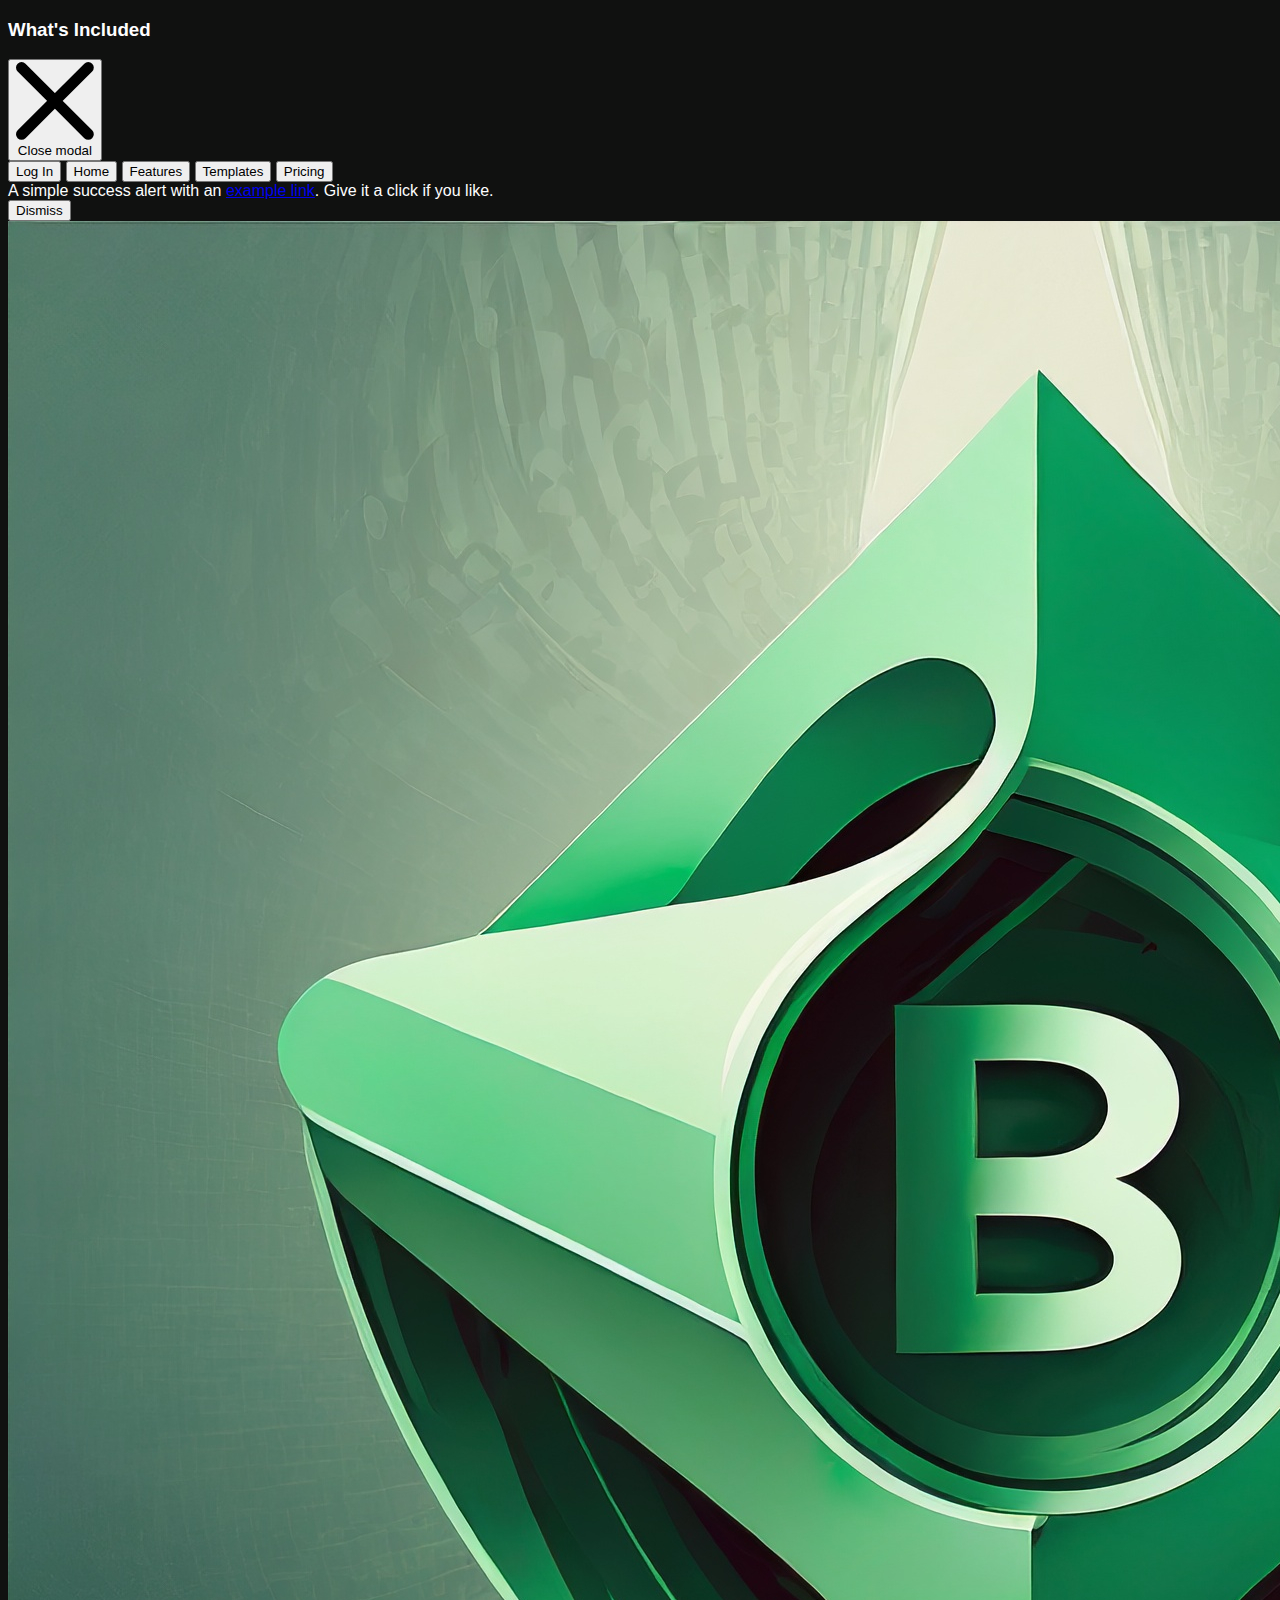
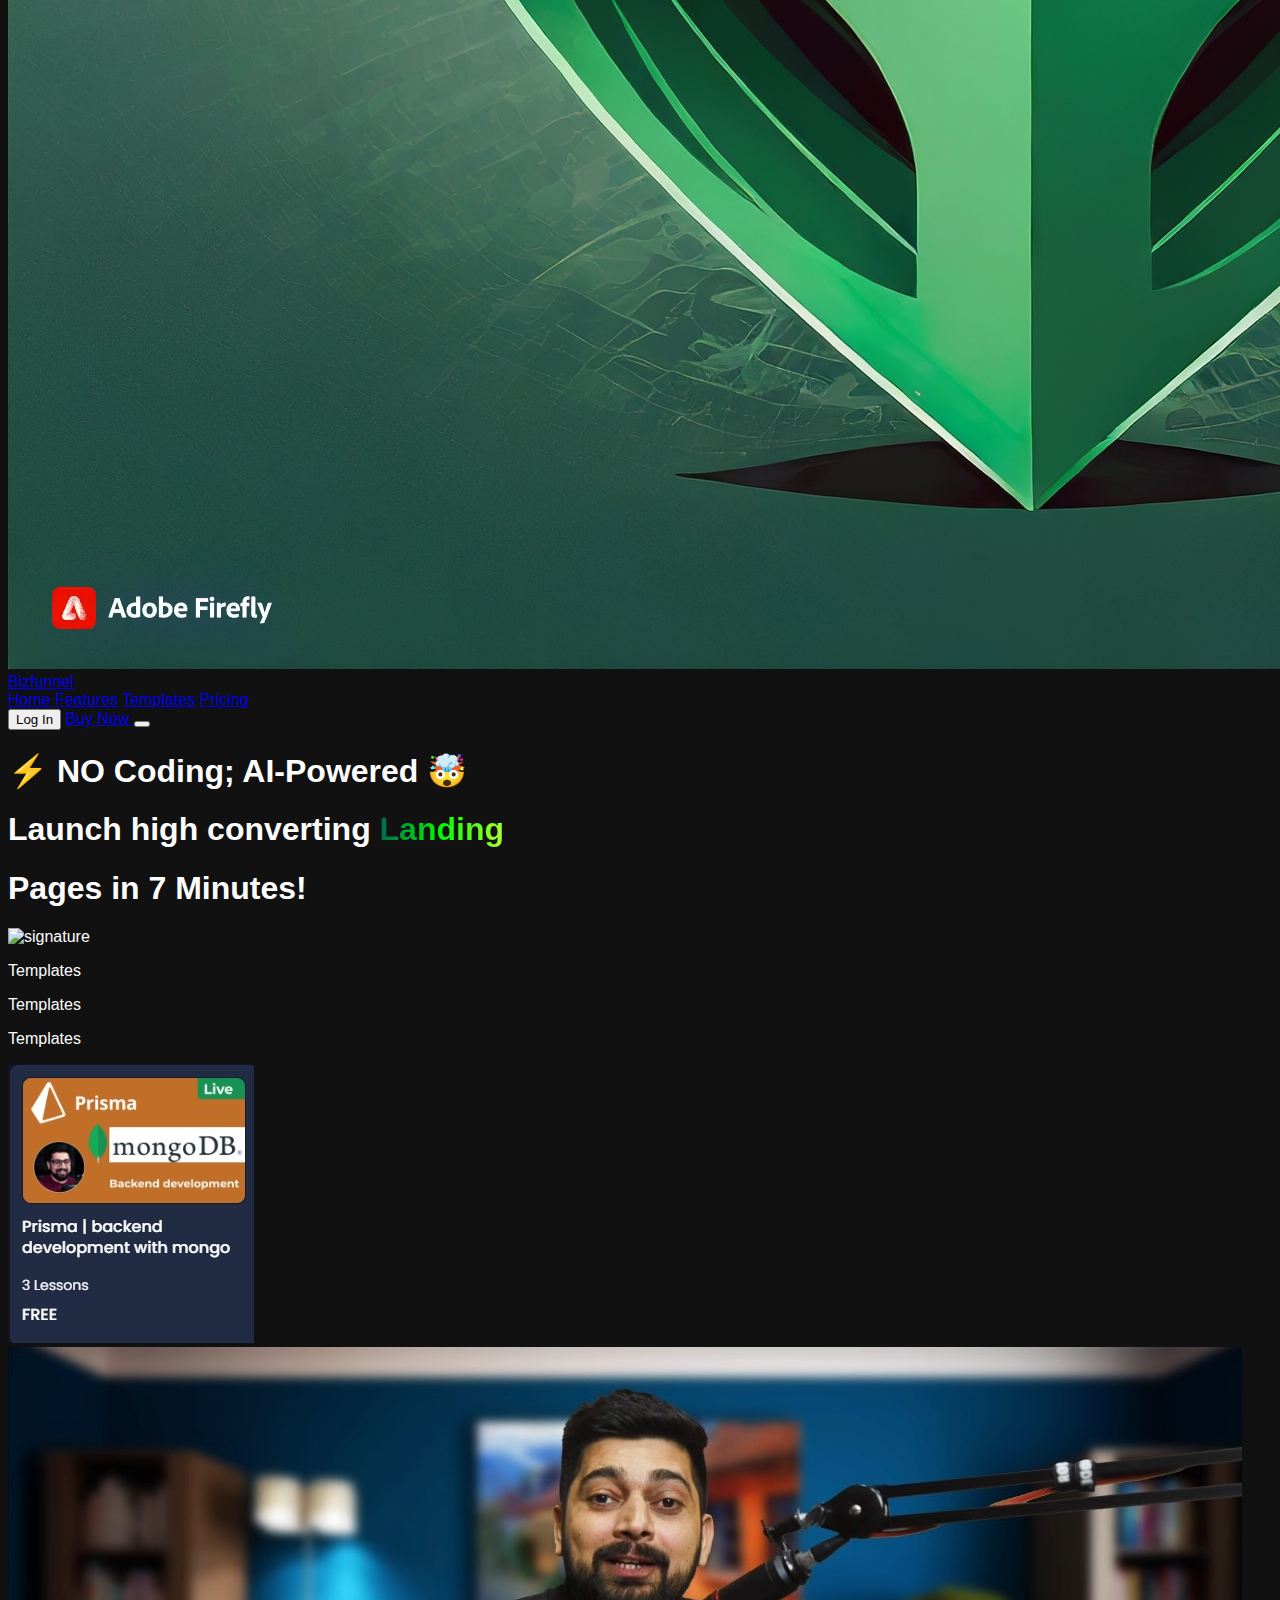
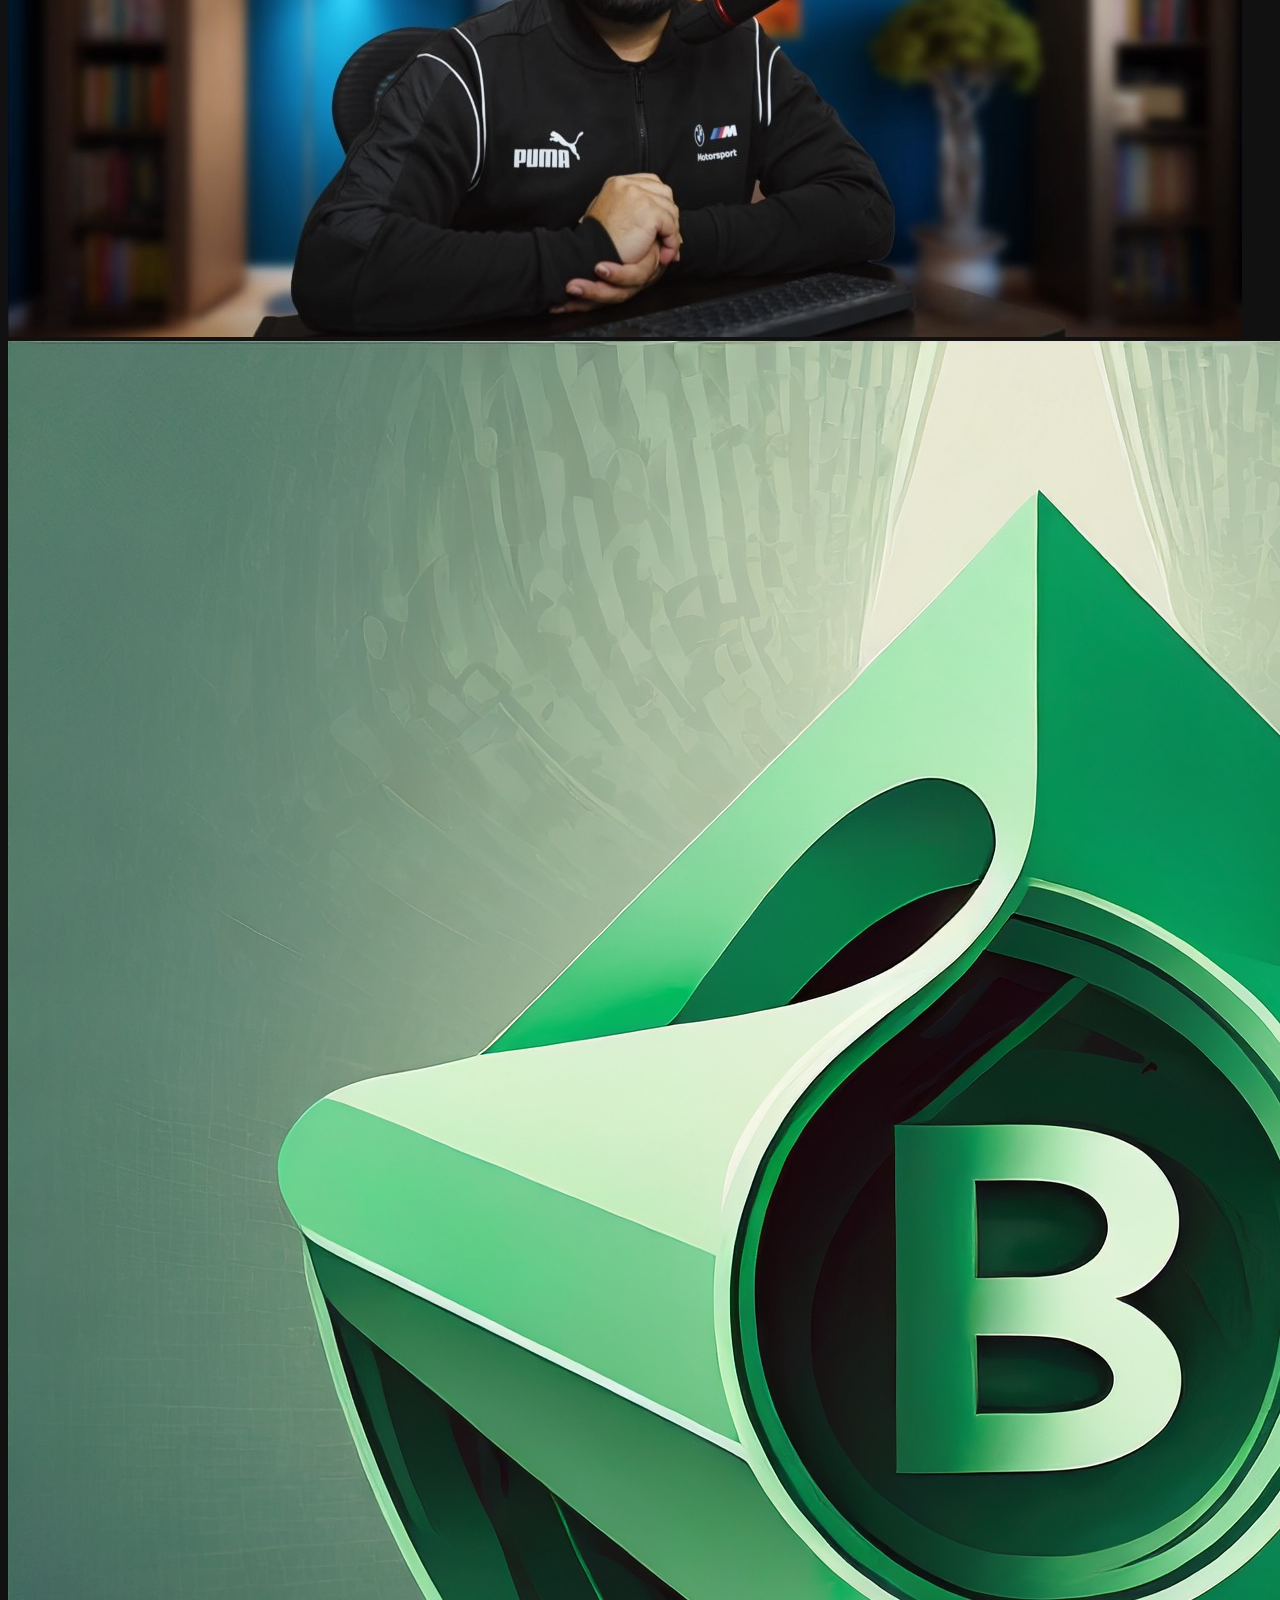
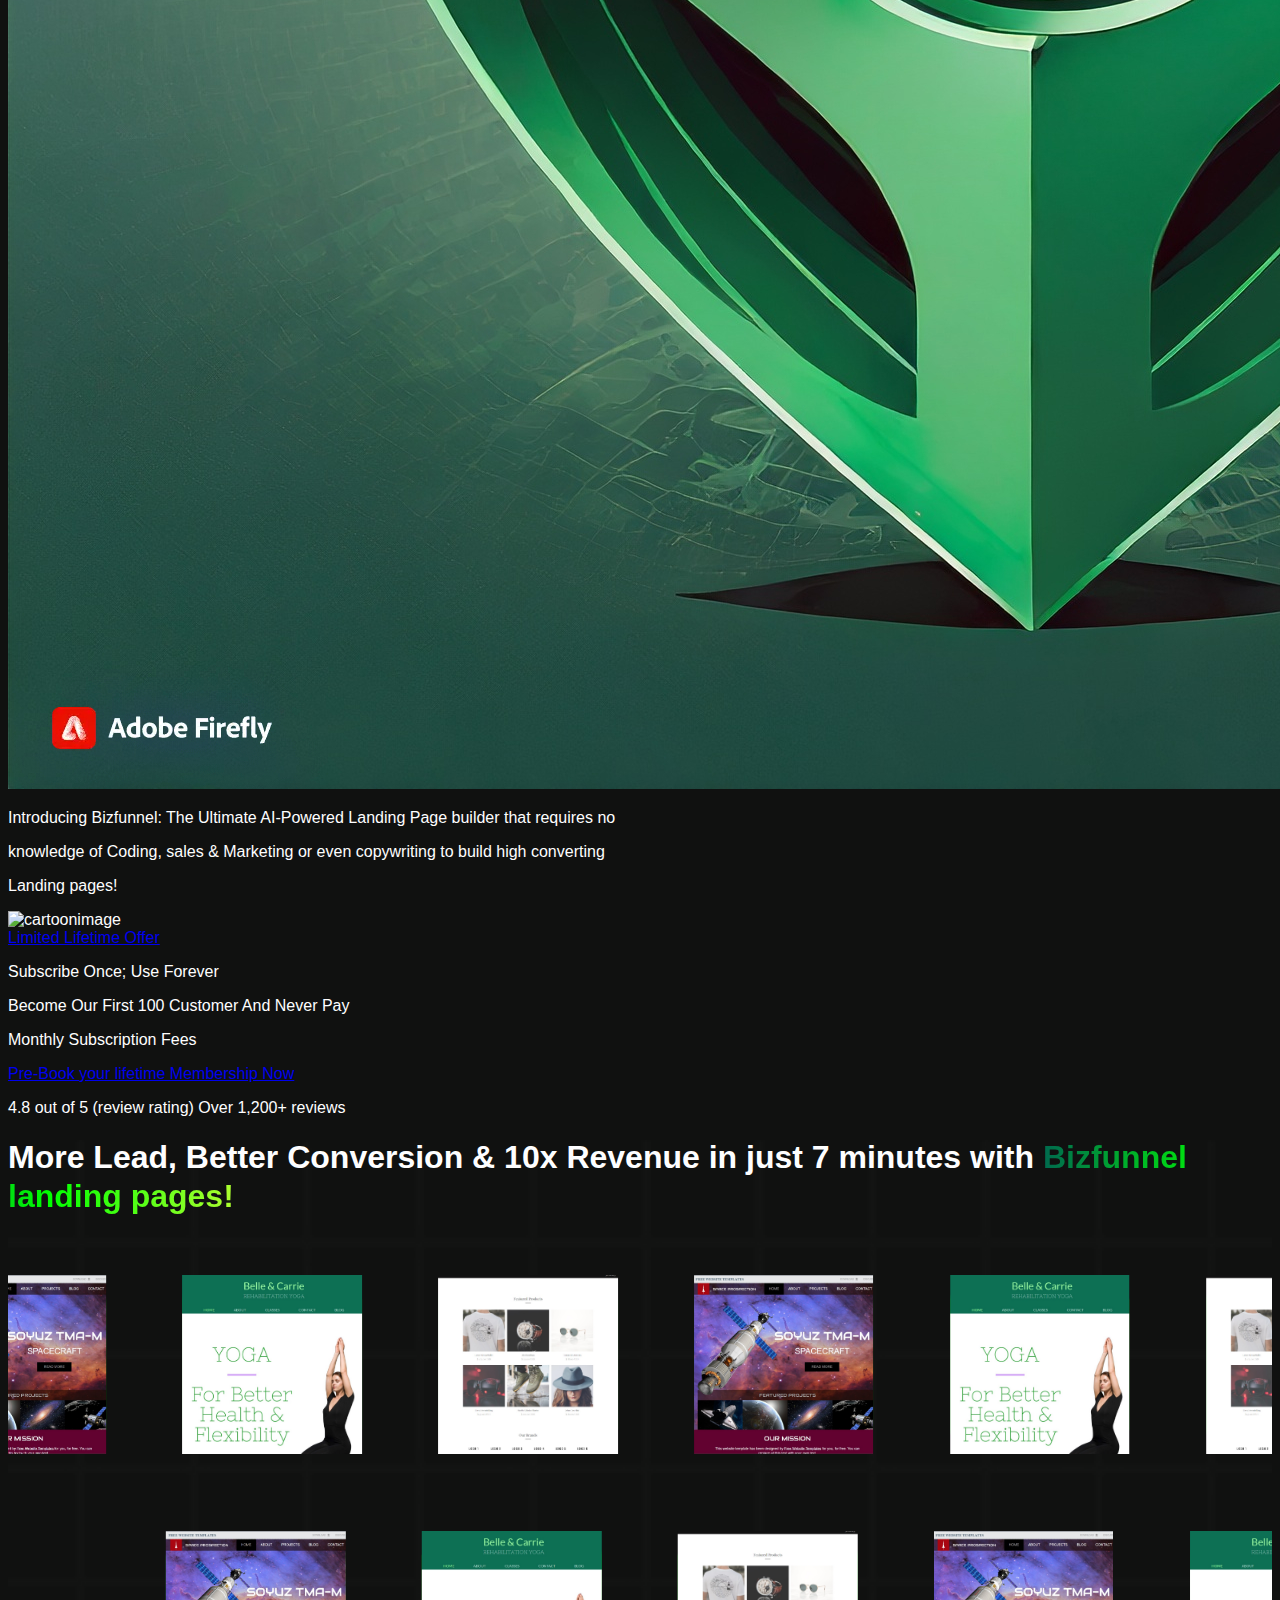
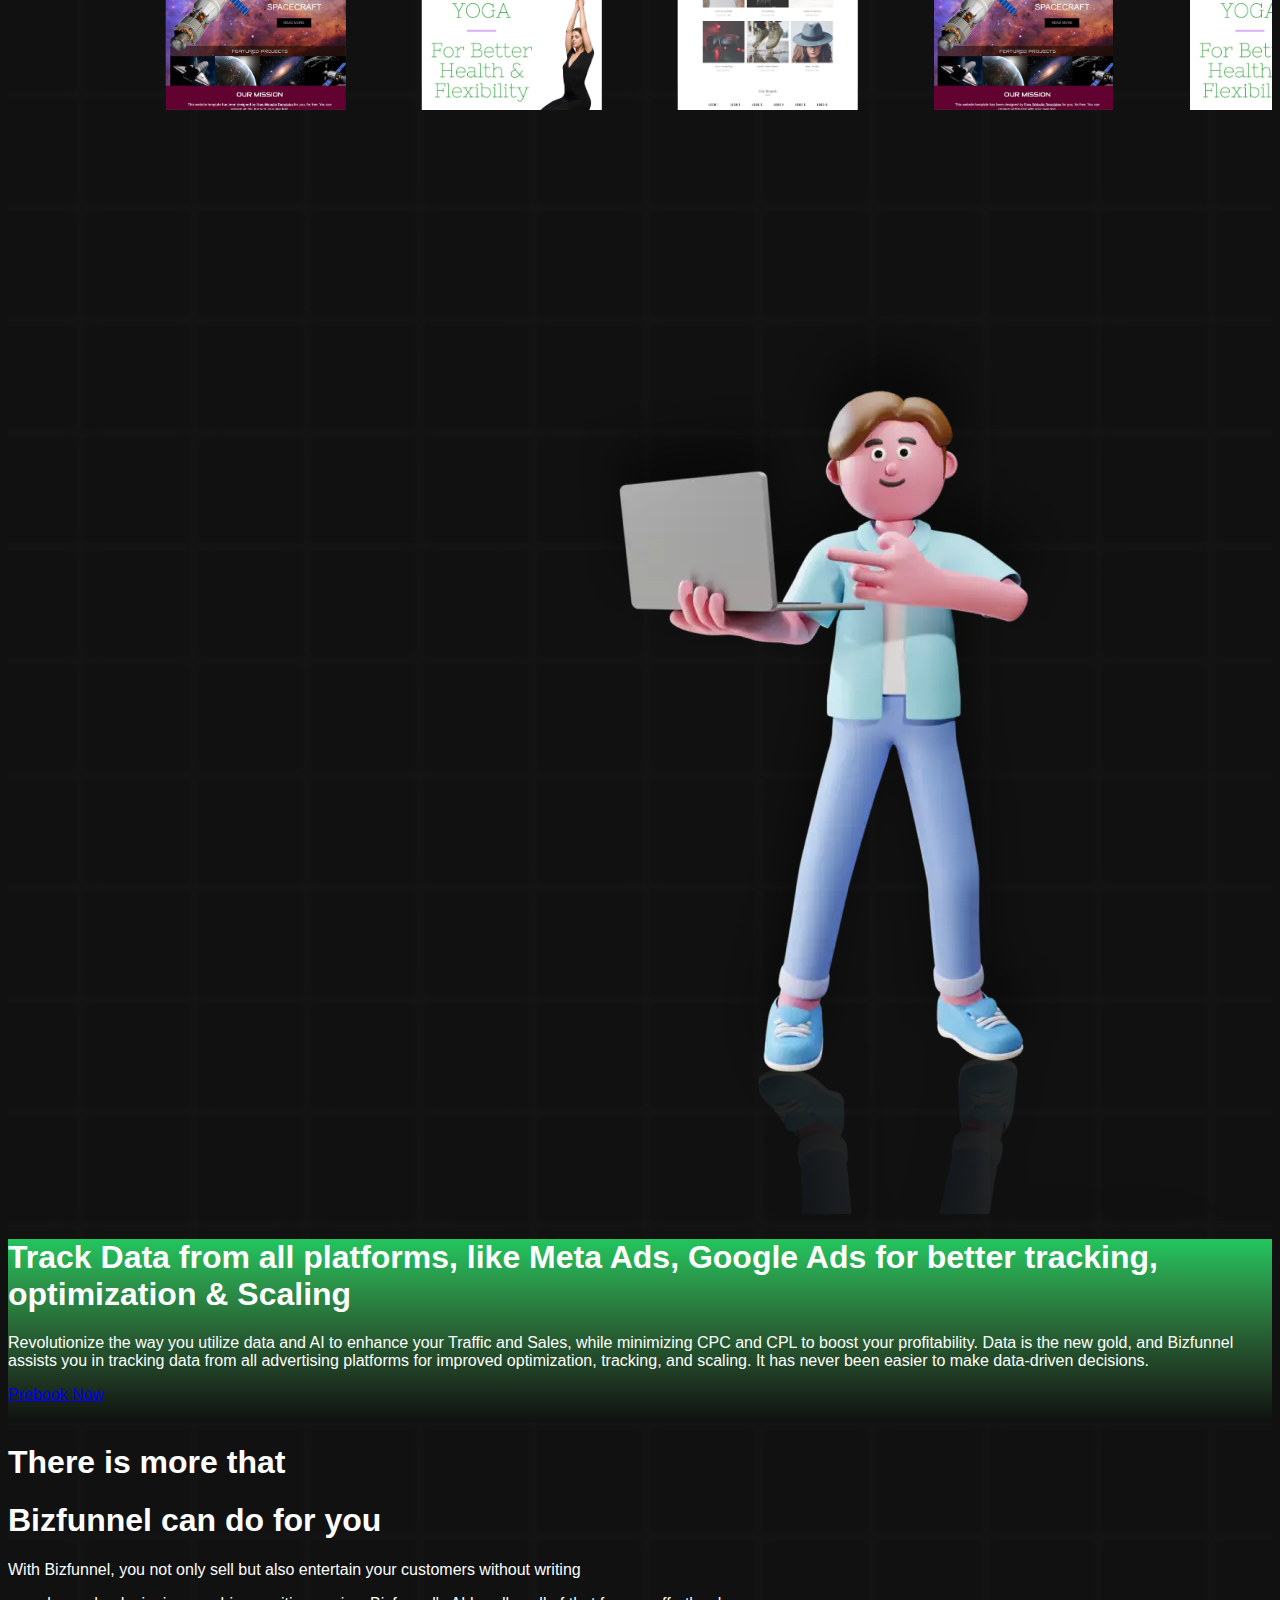
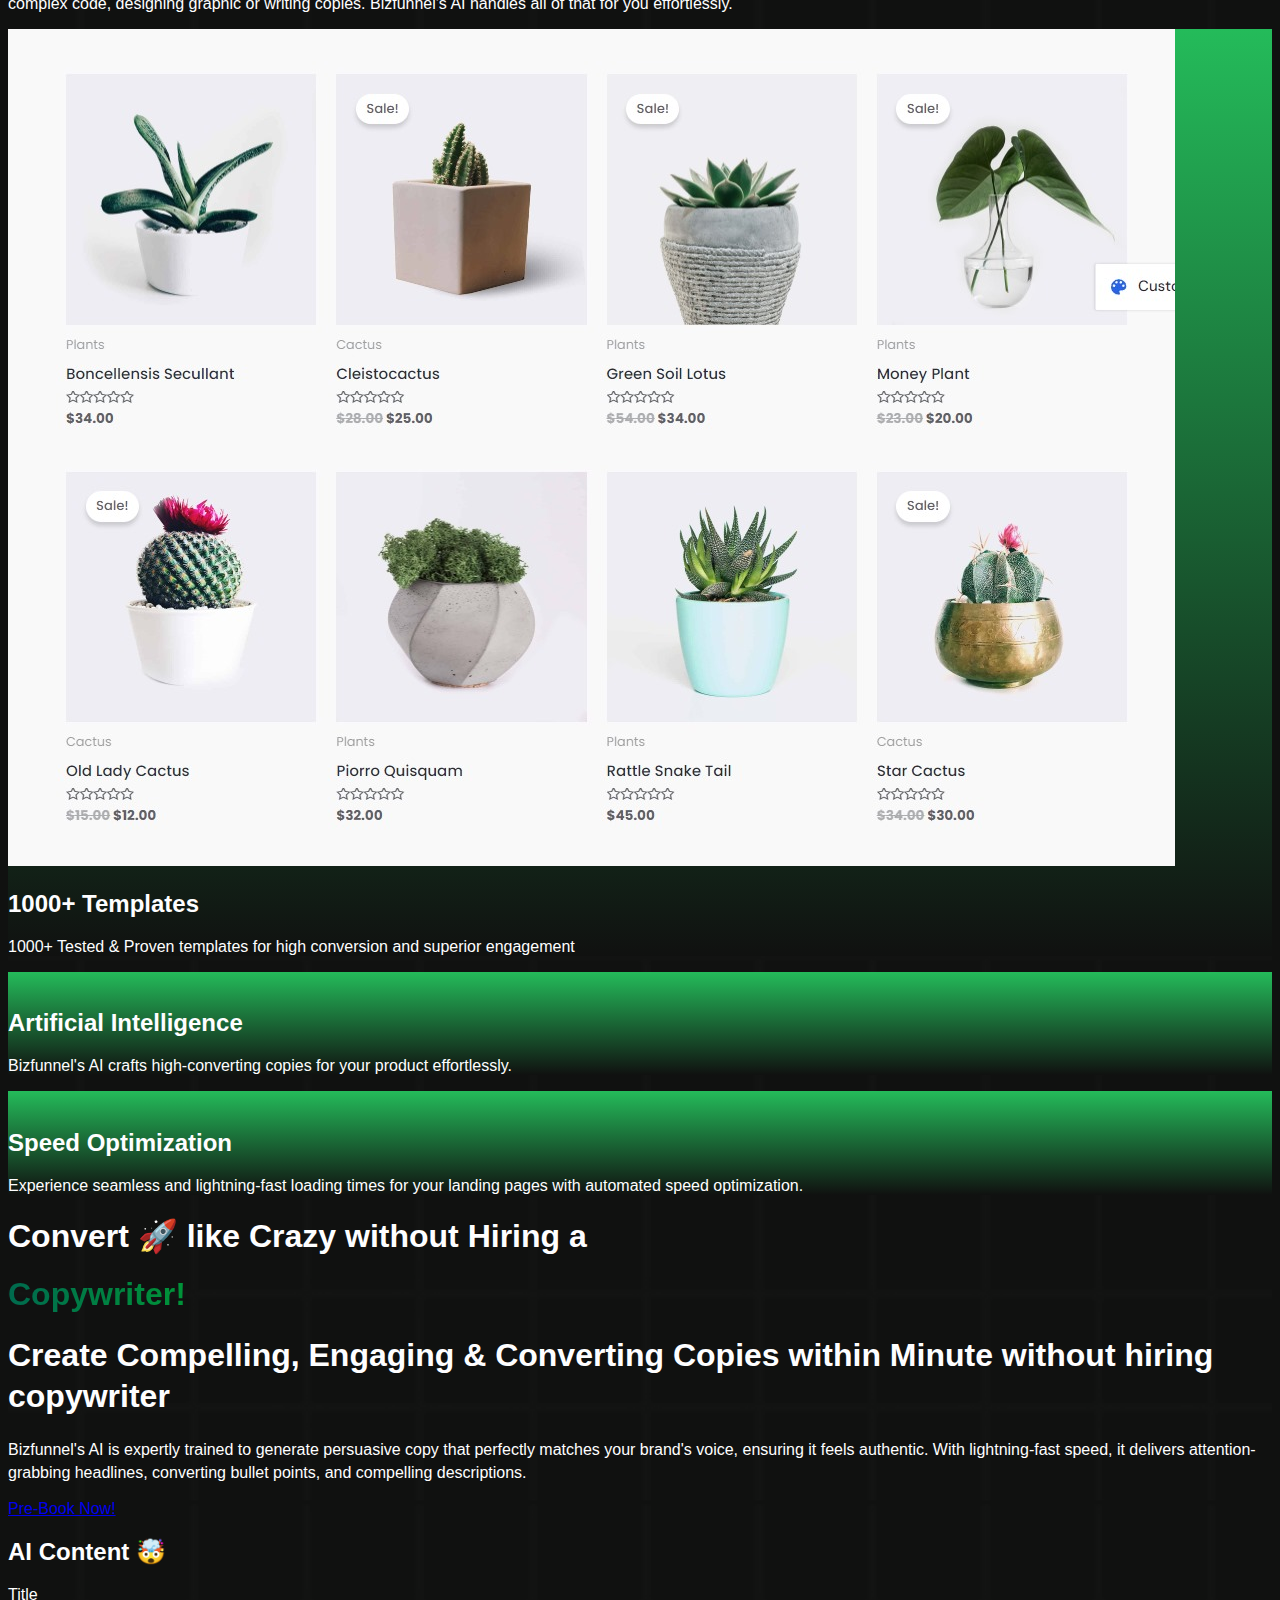
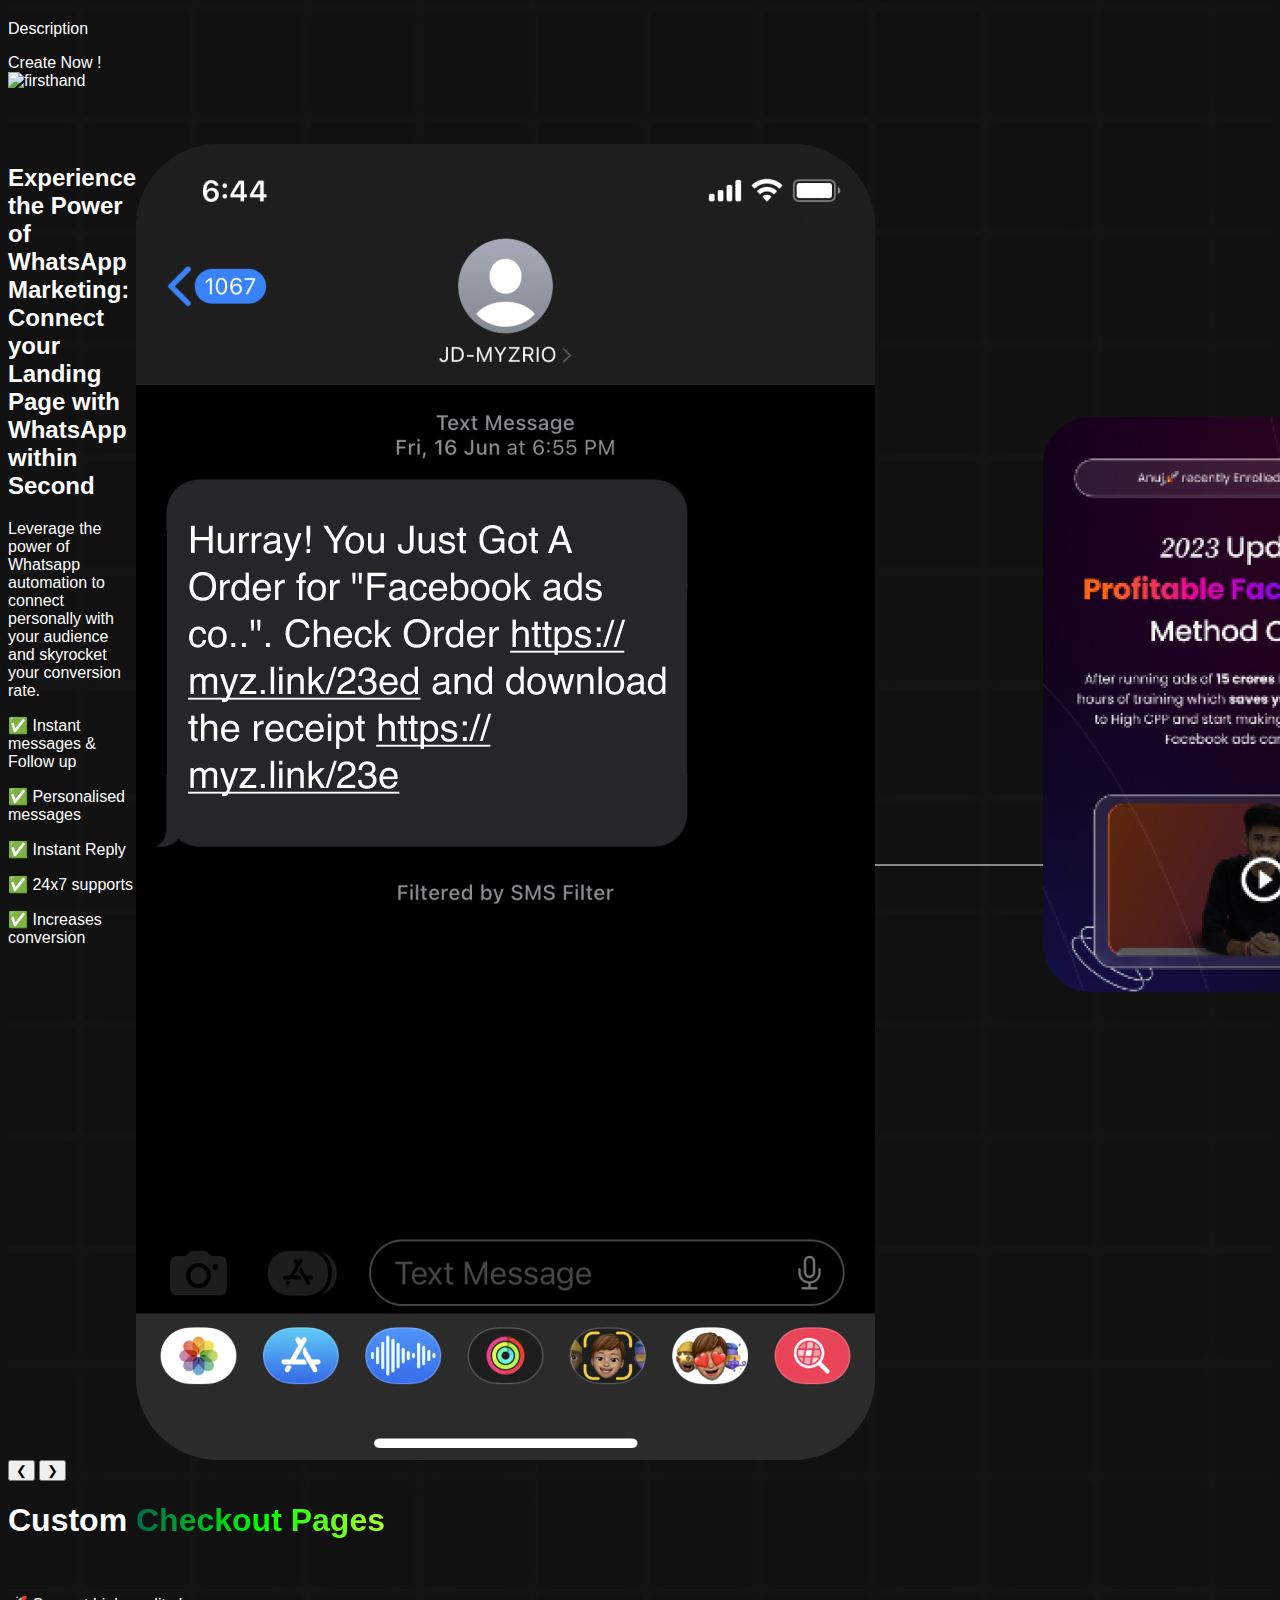
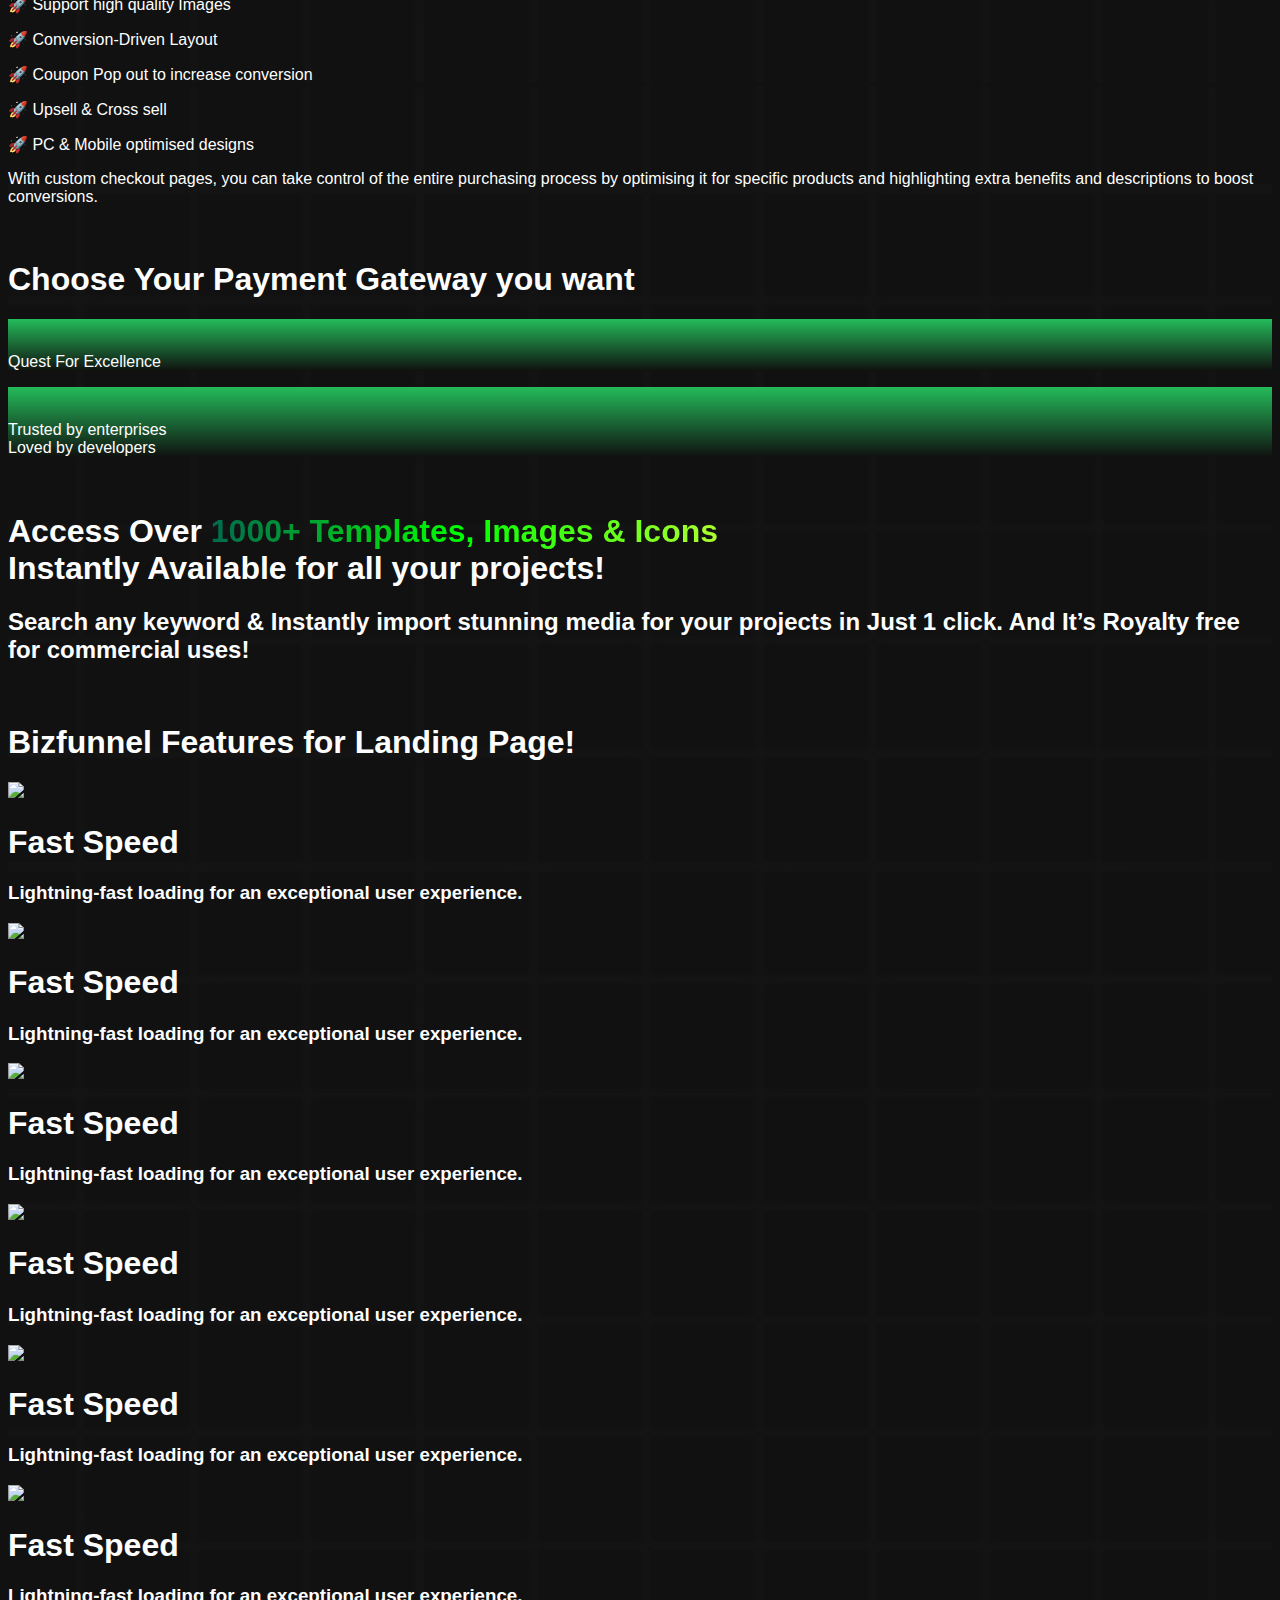
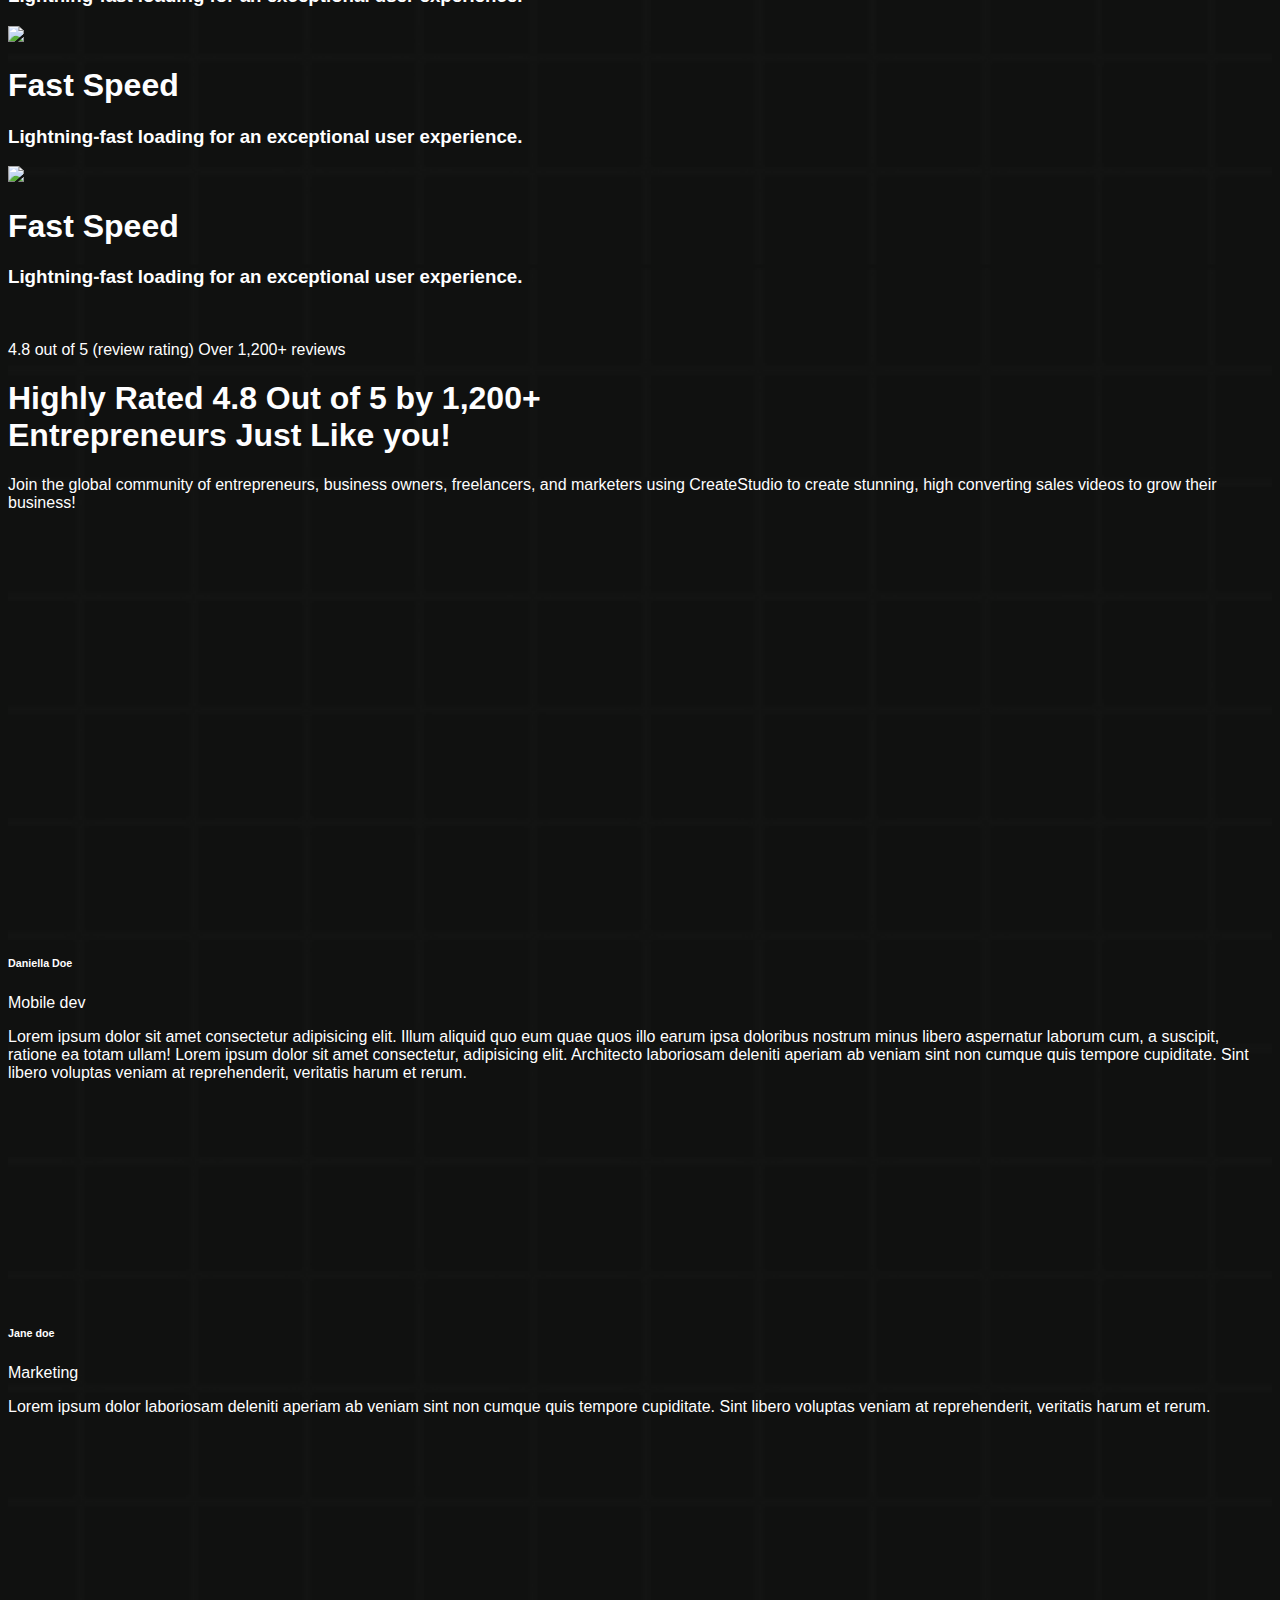
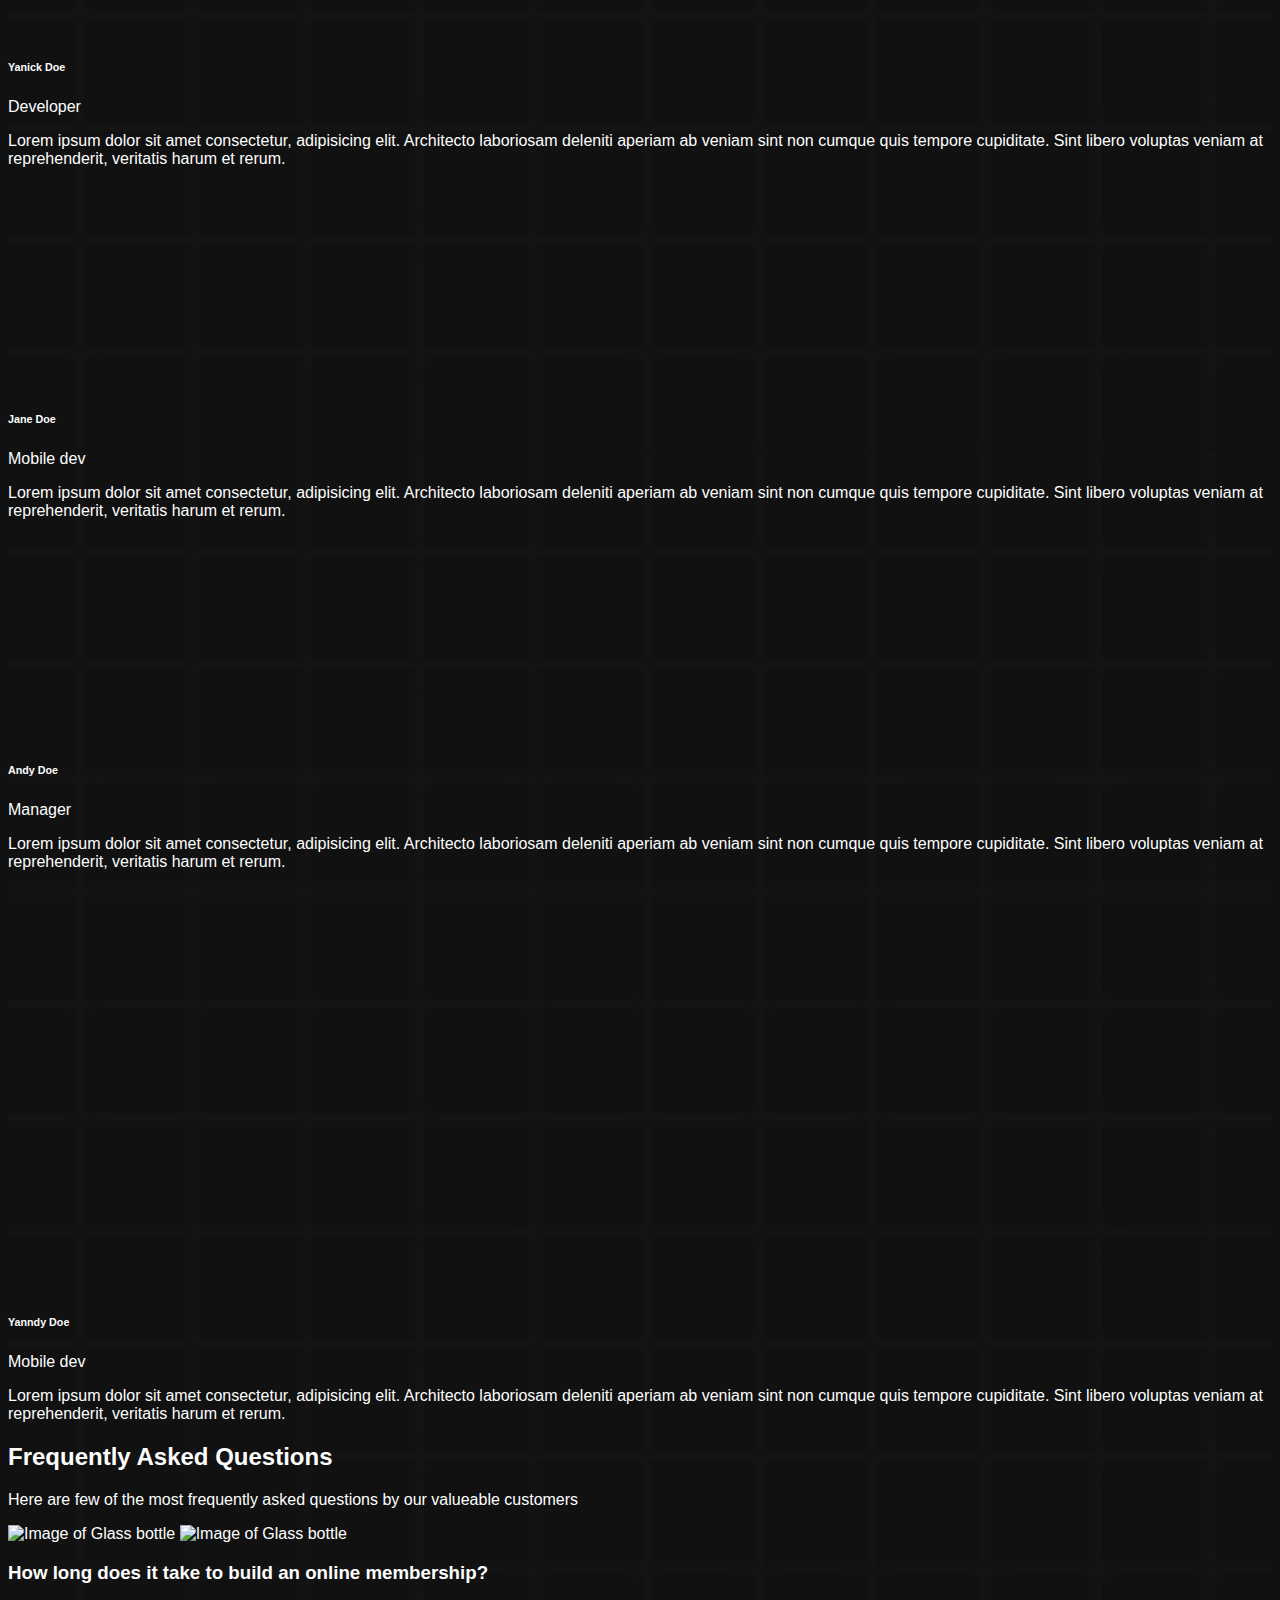
==== commit 1c18d9d9: "updated index.html and script.js" ====
--- a/index.html
+++ b/index.html
@@ -21,10 +21,10 @@
         <!-- Main modal -->
 
         <div id="default-modal" tabindex="-1" aria-hidden="true"
-            class="hidden overflow-y-auto overflow-x-hidden fixed top-0 right-0 left-0 z-[999] justify-center items-center w-full md:inset-0 h-[calc(100%-1rem)] max-h-full">
-            <div class="relative p-4 w-full max-w-2xl max-h-full">
+            class="hidden overflow-y-auto overflow-x-hidden fixed right-0  z-[999] justify-center items-end  h-screen w-[60%]">
+            <div class="relative w-full">
                 <!-- Modal content -->
-                <div class="relative  bg-[#1F2937] rounded-lg shadow">
+                <div class="relative  bg-[#1F2937]  shadow h-screen z-[999] w-full">
                     <!-- Modal header -->
                     <div class="flex items-center justify-between p-4 md:p-5 border-b rounded-t dark:border-gray-600">
                         <h3 class="text-xl font-semibold  text-white">
@@ -59,7 +59,7 @@
 
 
         <div id="nav"
-            class=" text-base md:text-2xl  z-[999] px-[2vw] py-[1.2vw] overflow-hidden sticky top-0 backdrop-filter backdrop-blur-sm bg-opacity-10  bg-[#101110] ">
+            class=" text-base md:text-2xl  z-[998] px-[2vw] py-[1.2vw] overflow-hidden sticky top-0 backdrop-filter backdrop-blur-sm bg-opacity-10  bg-[#101110] ">
 
             <div id="alert-border-3"
                 class="w-[100vw]  flex items-center p-4 mb-4  border-t-4 text-green-400 bg-gray-800 border-green-800 -mx-[2vw] -my-[1.2vw] "
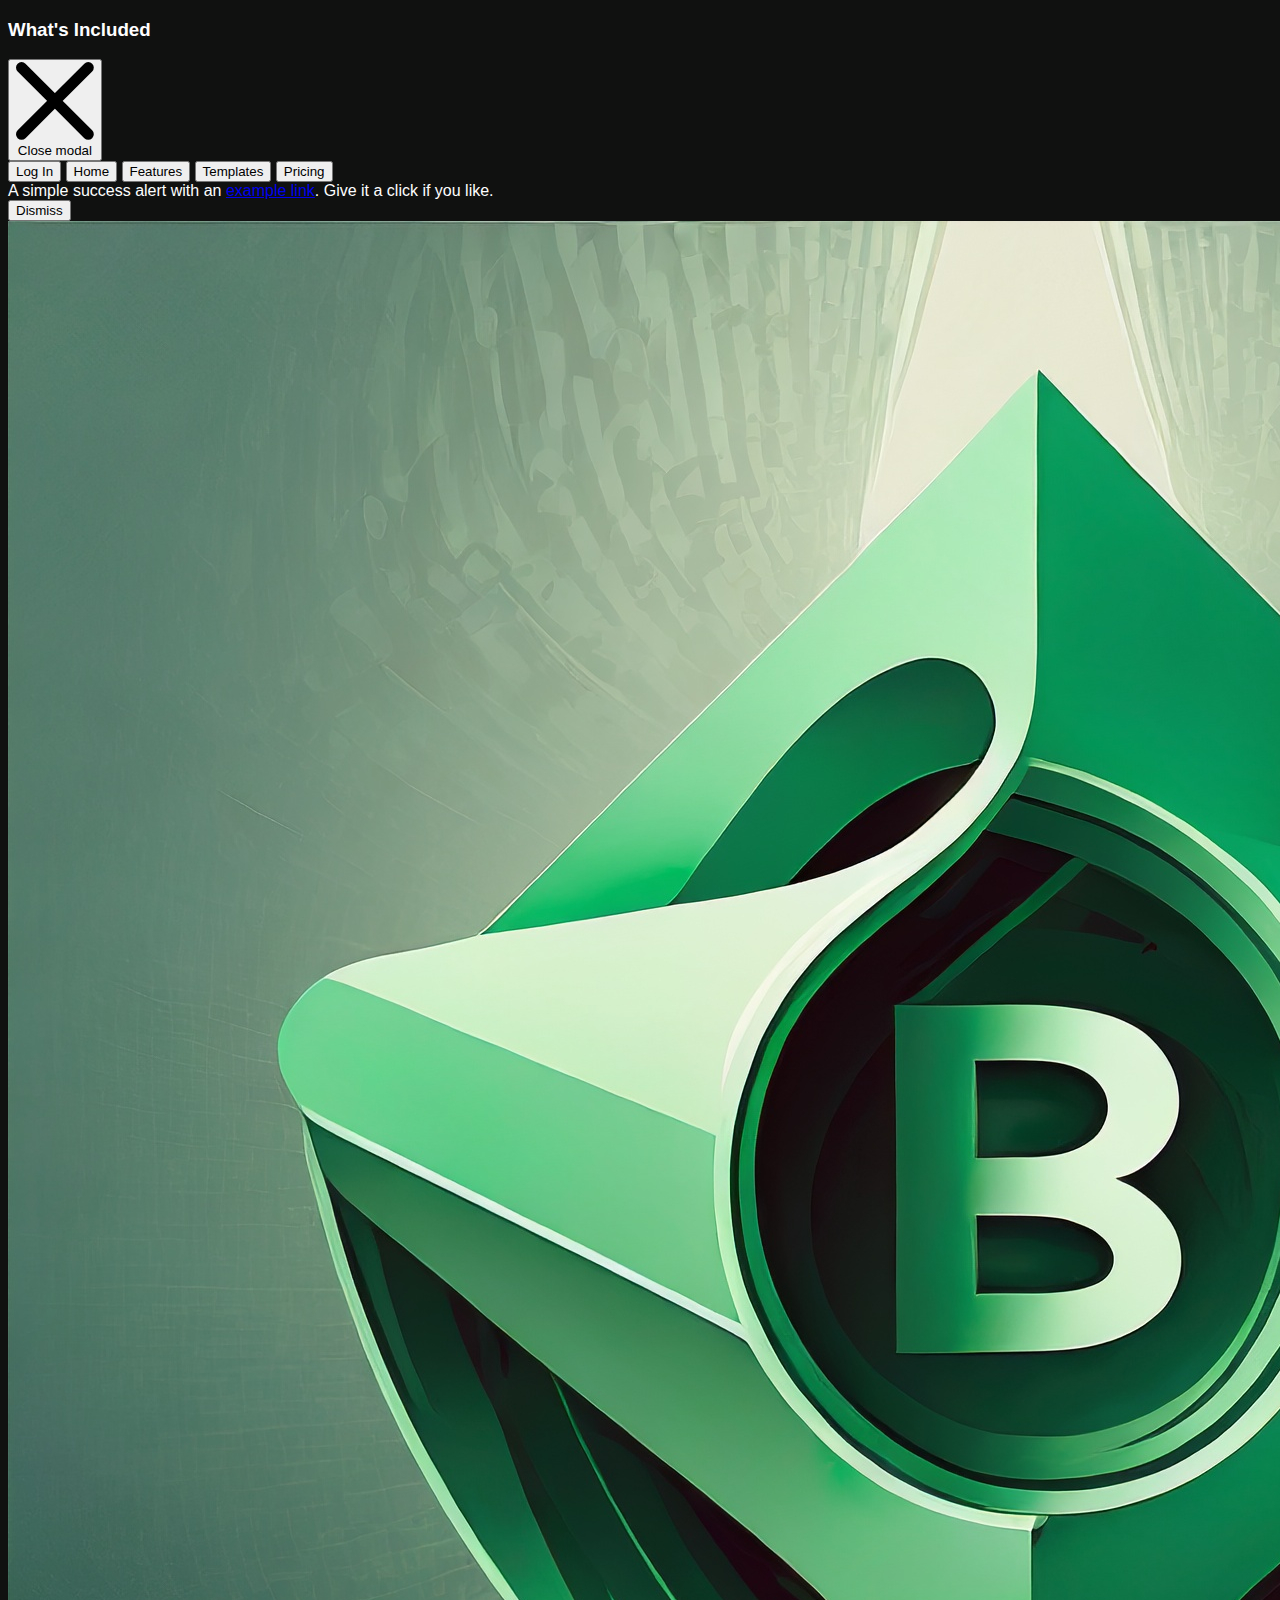
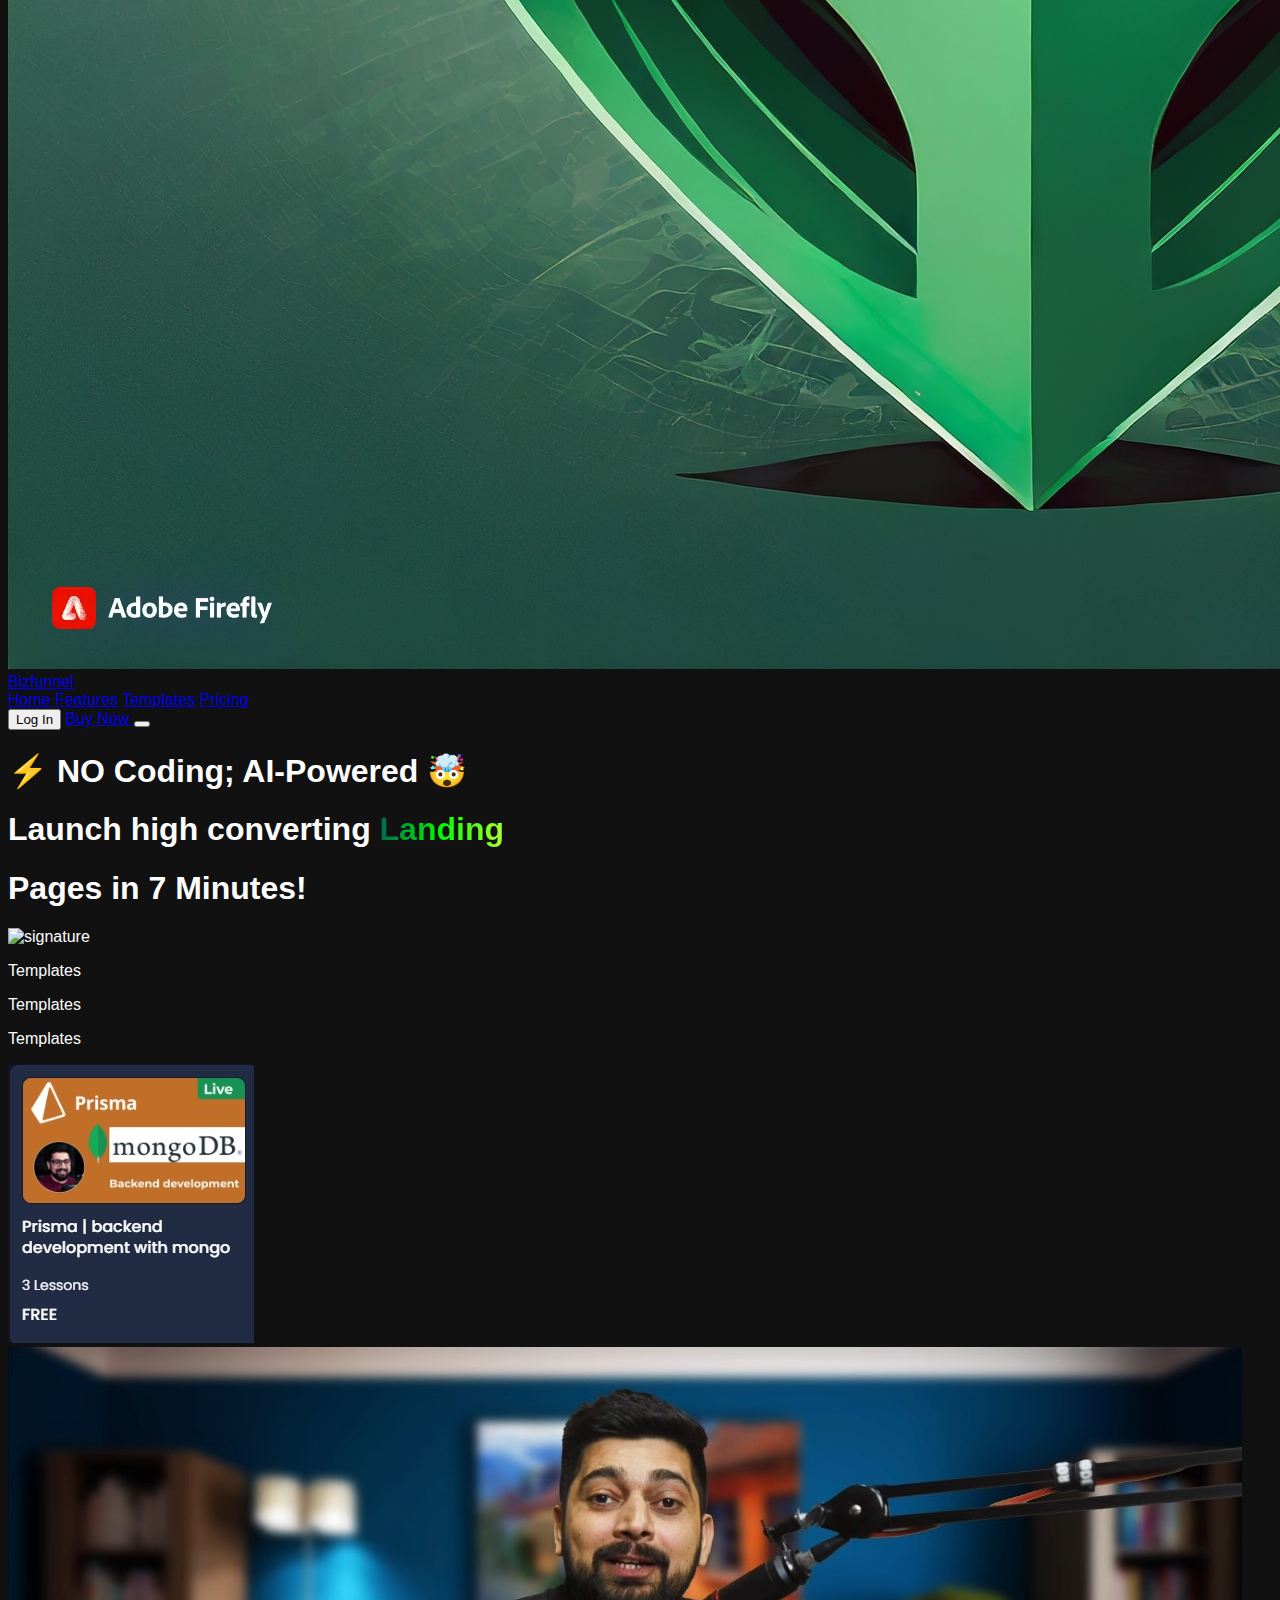
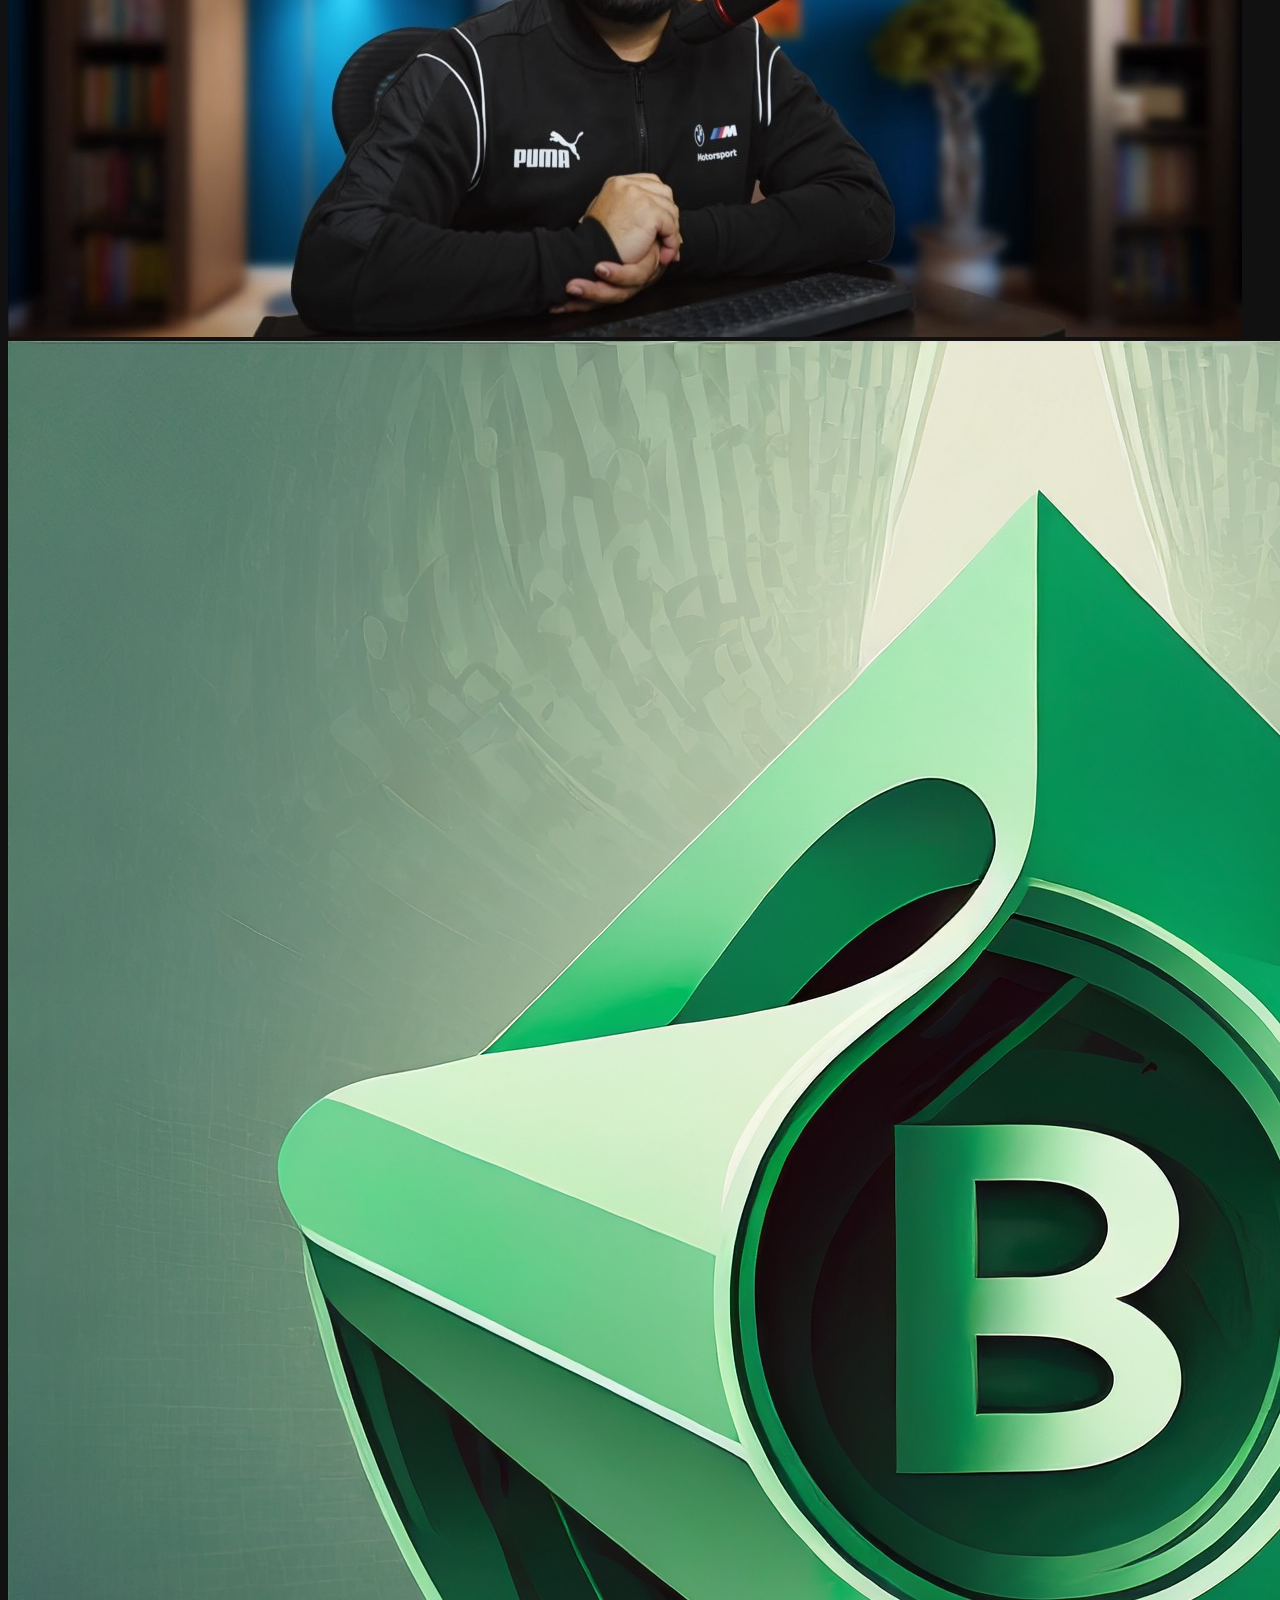
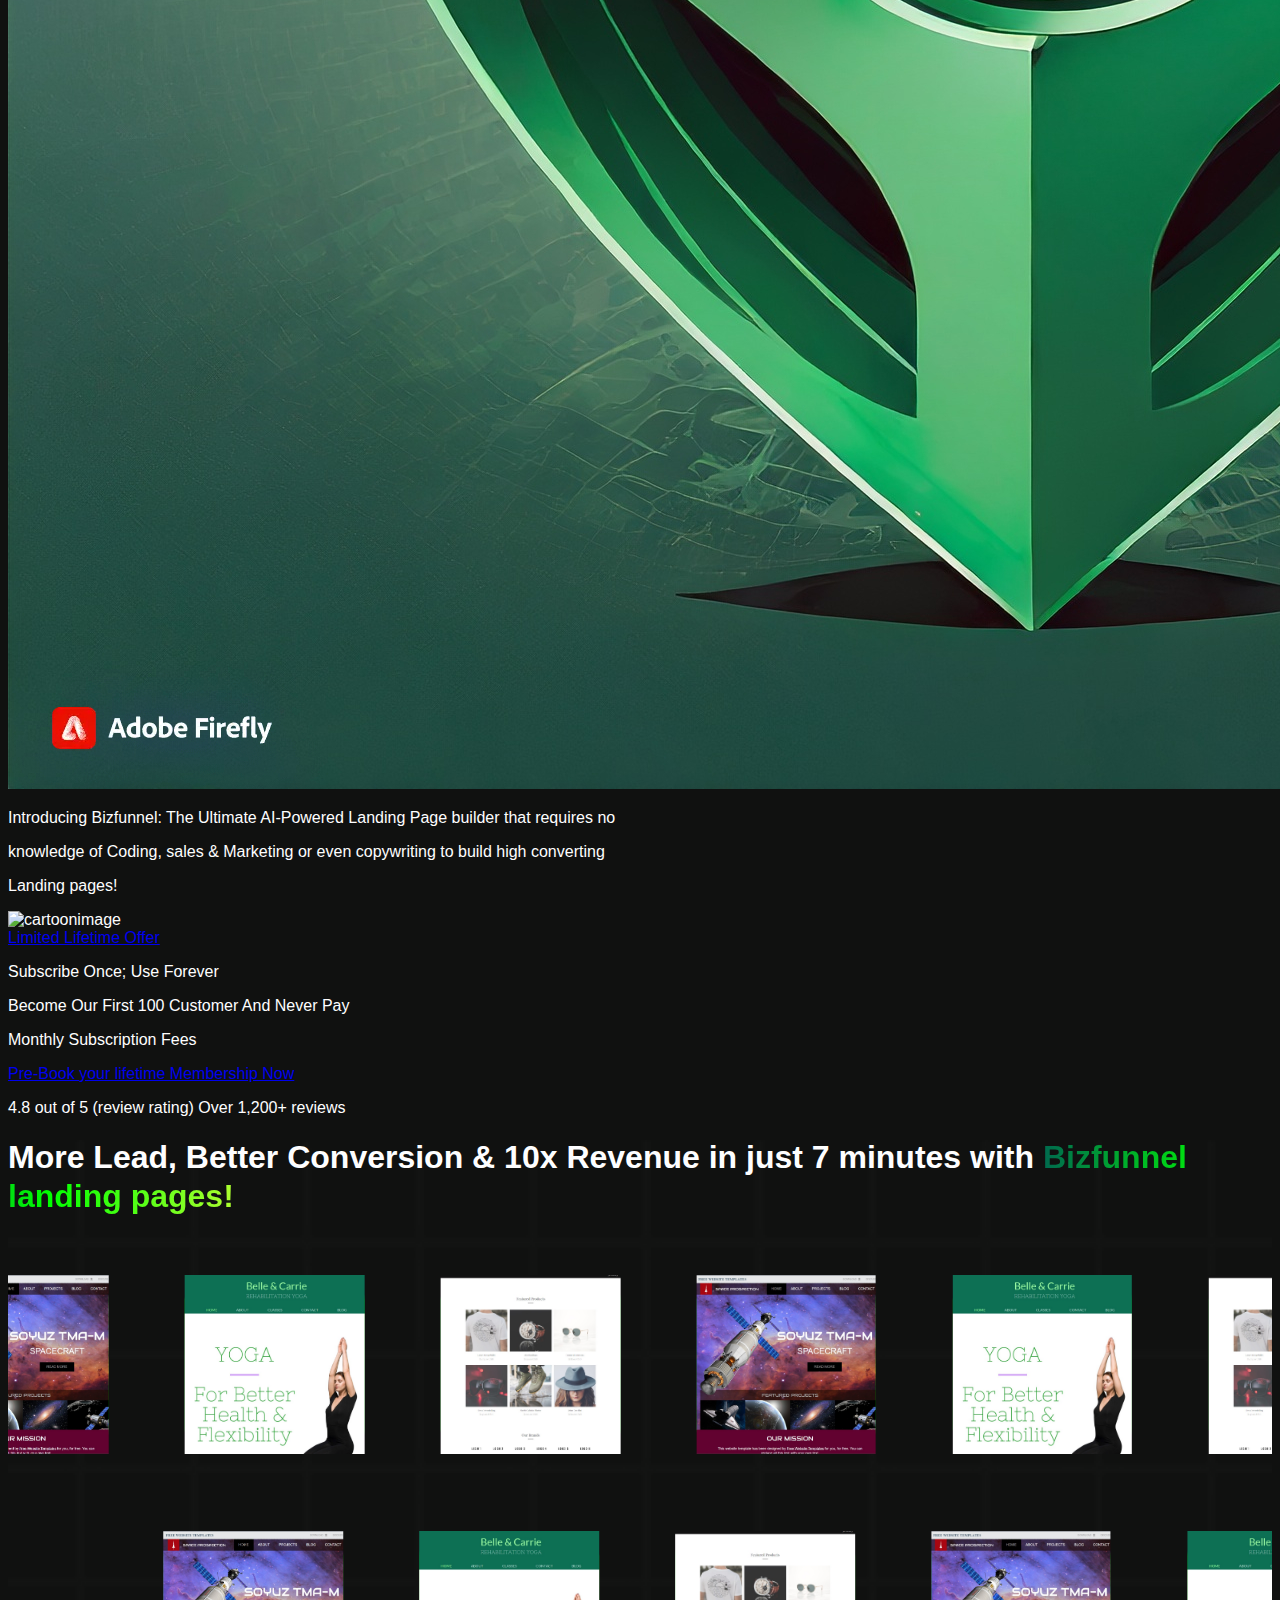
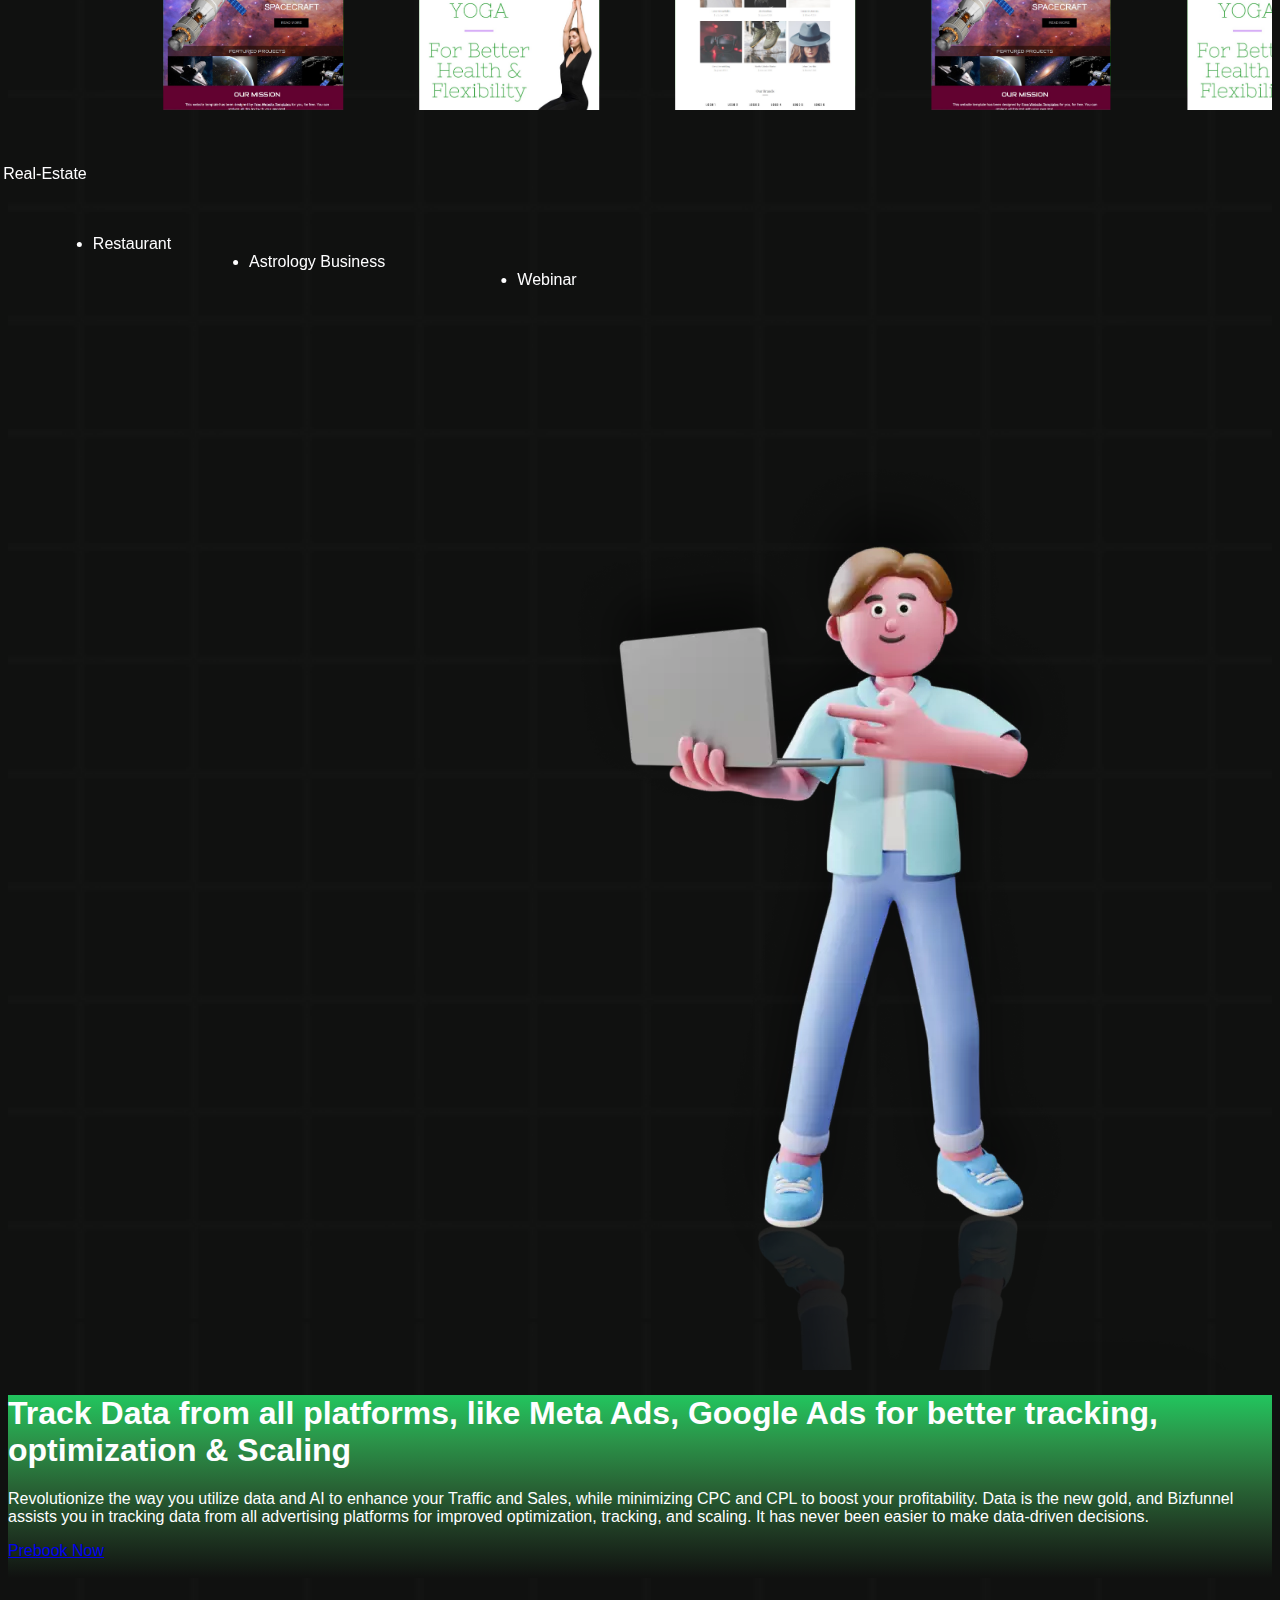
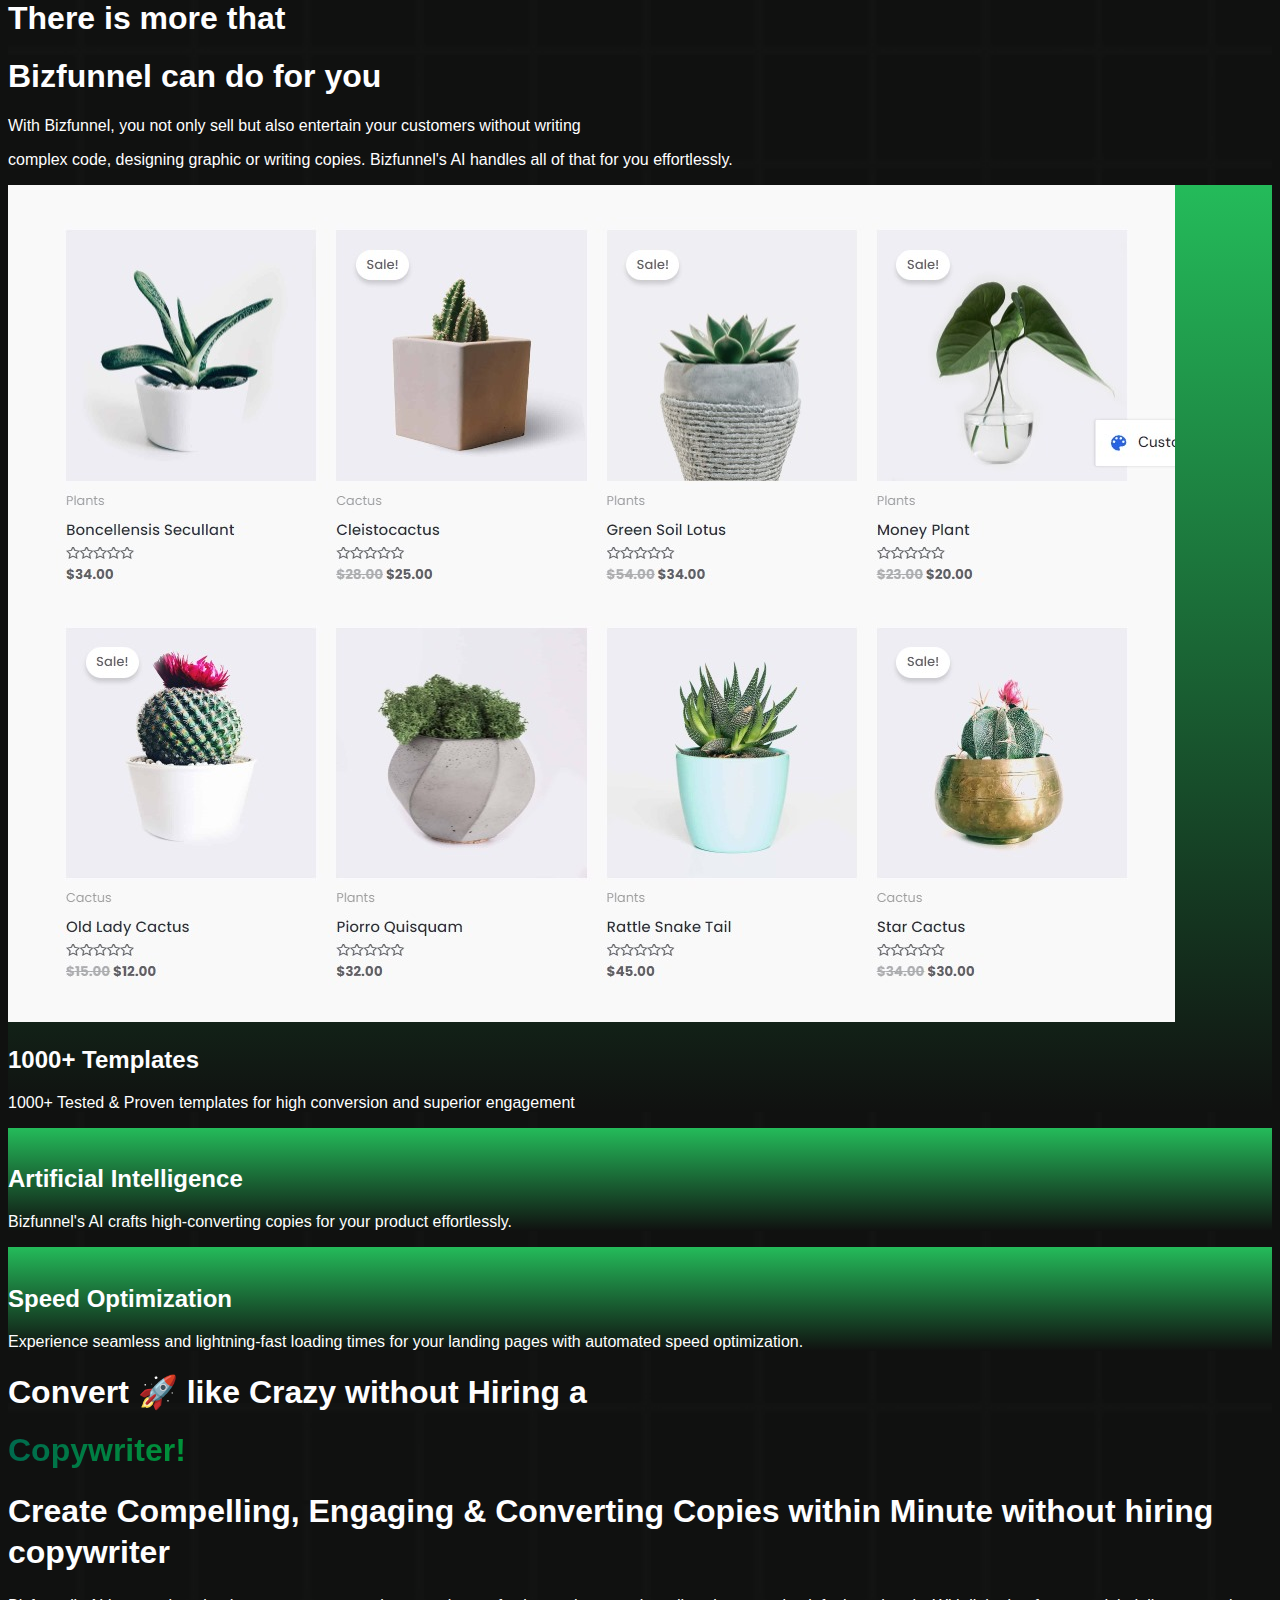
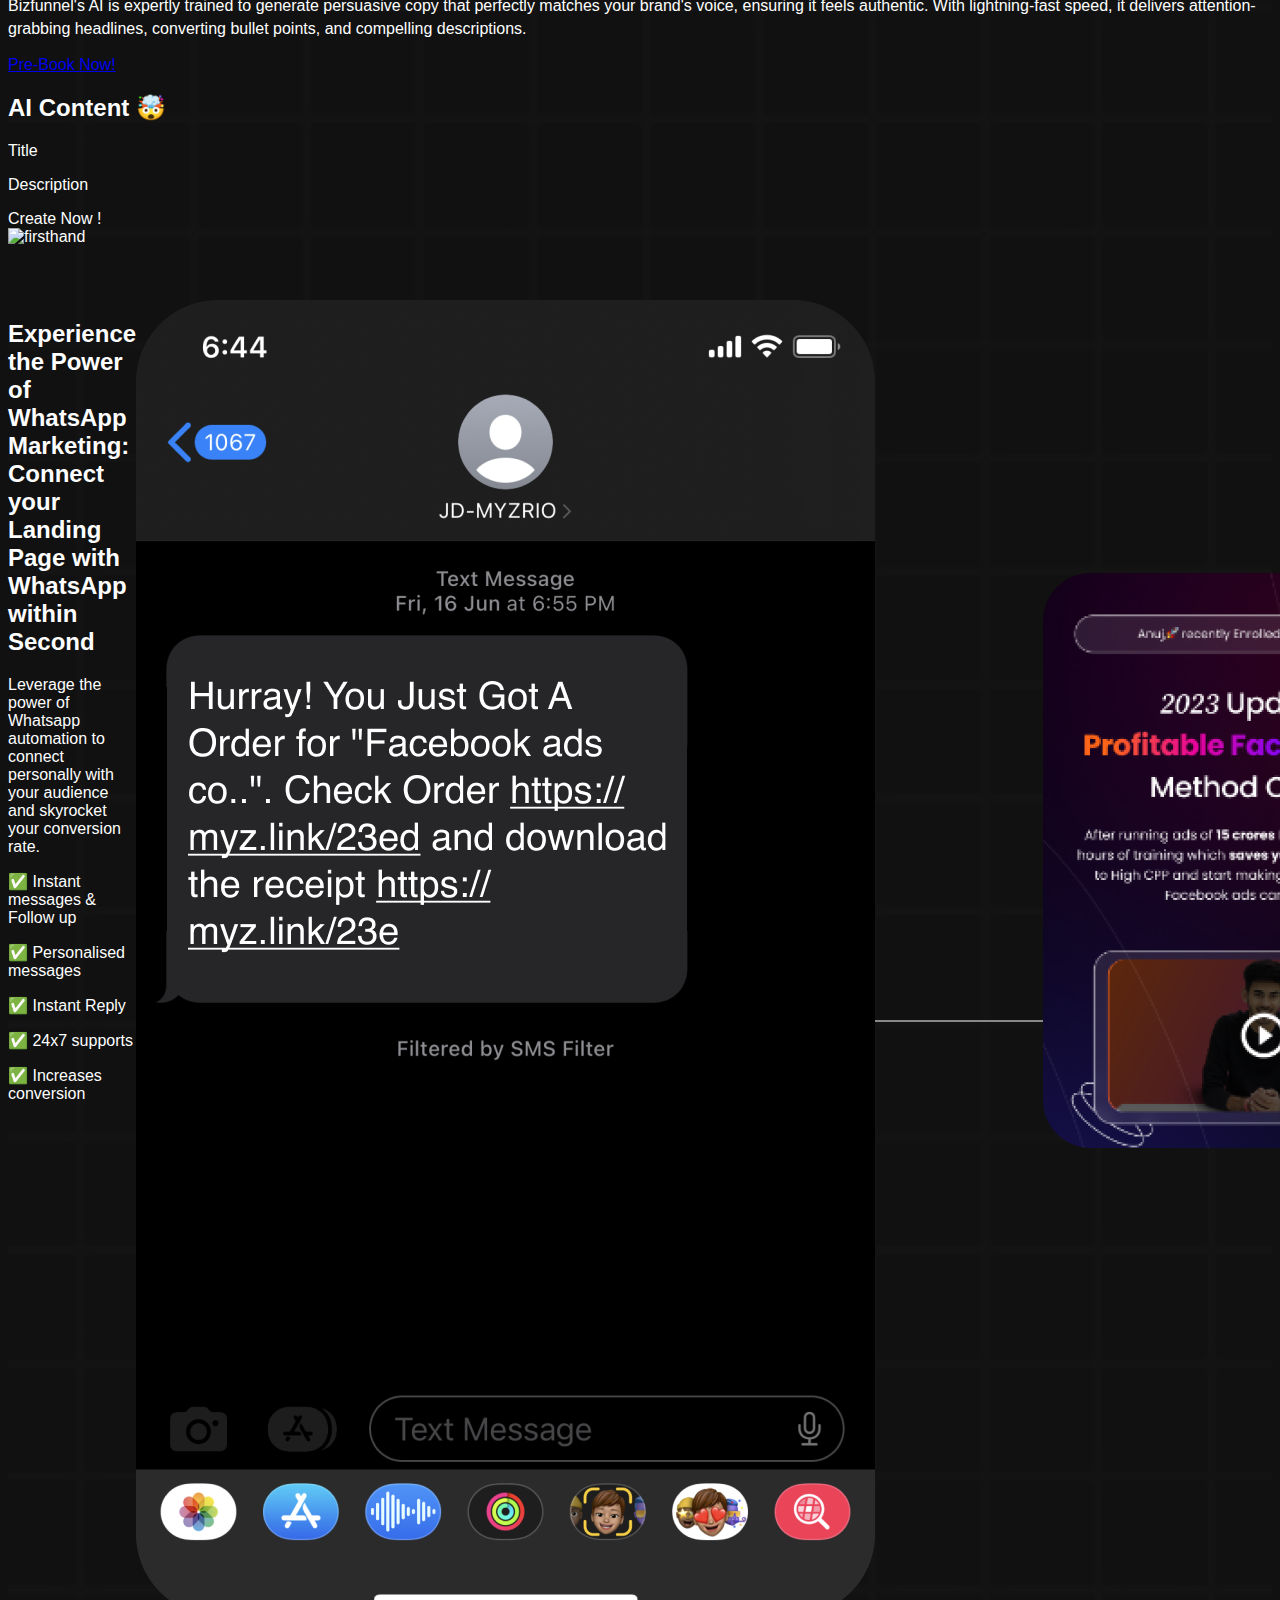
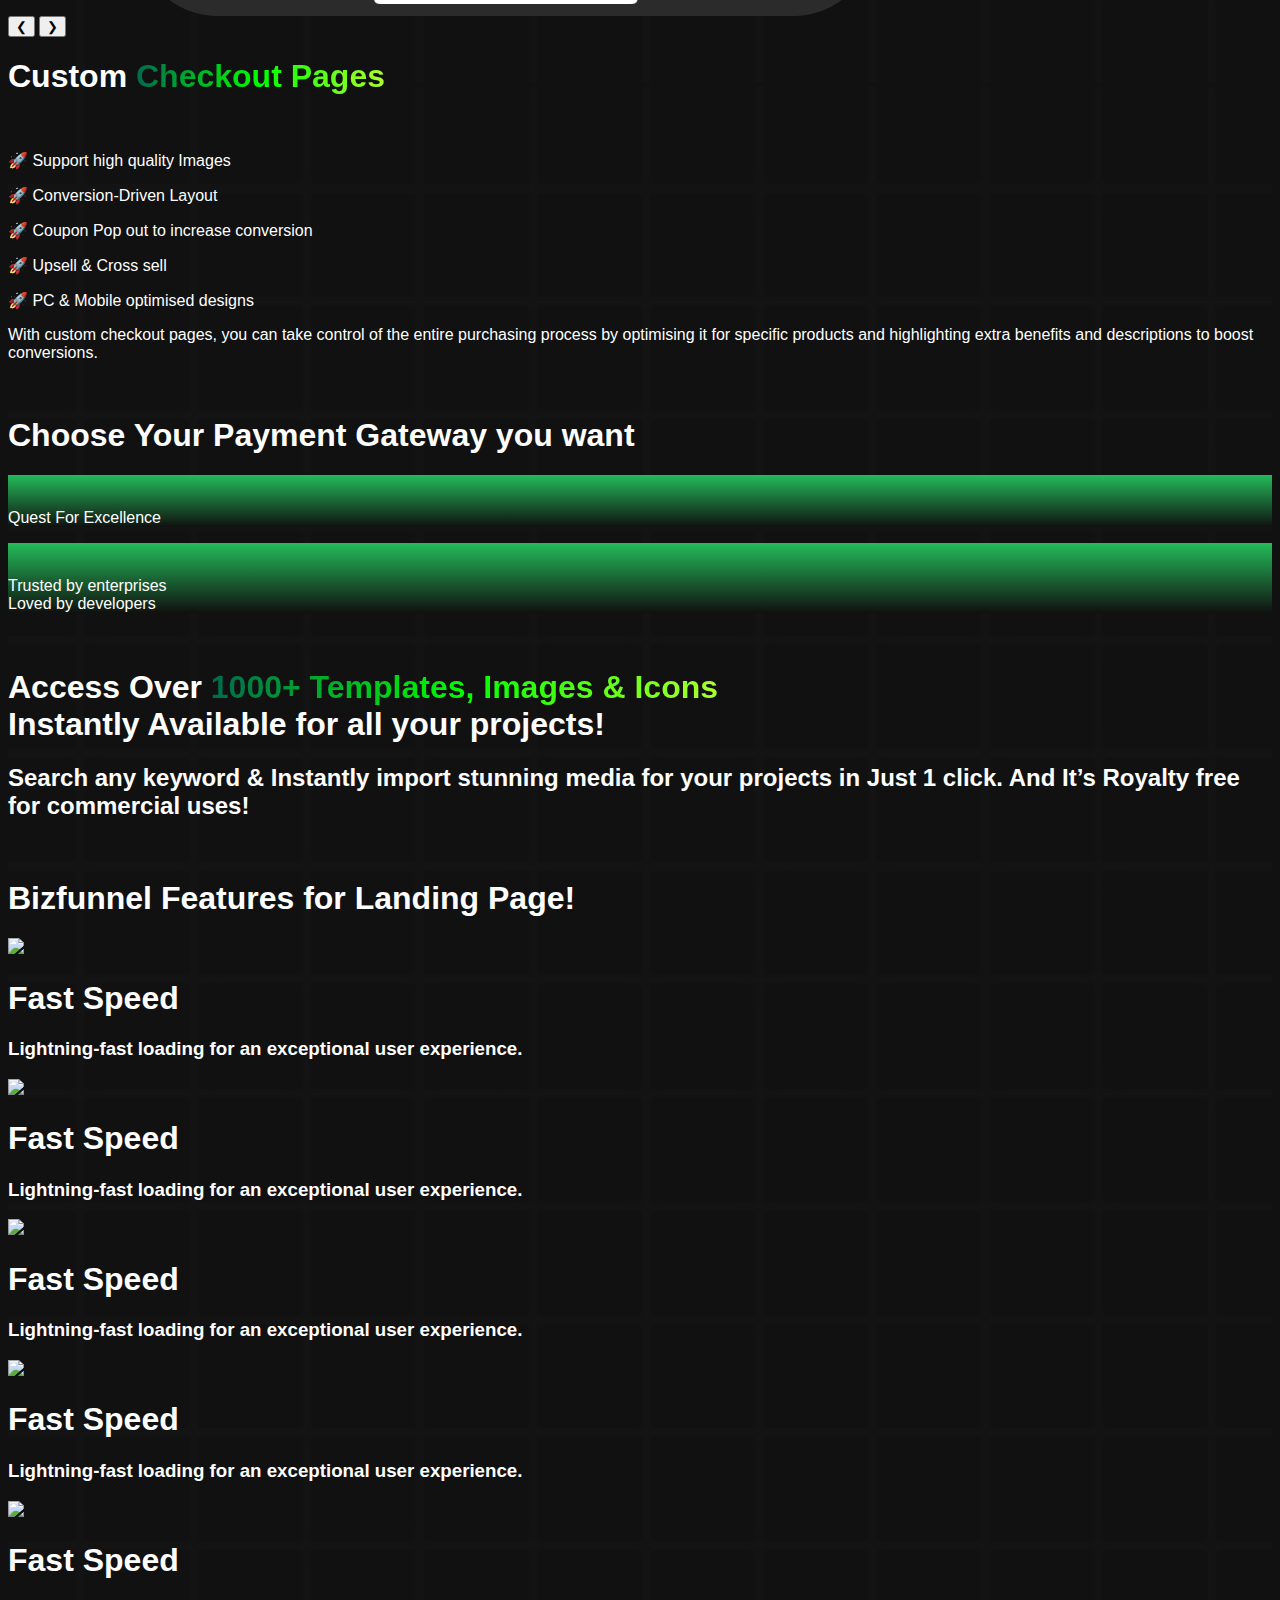
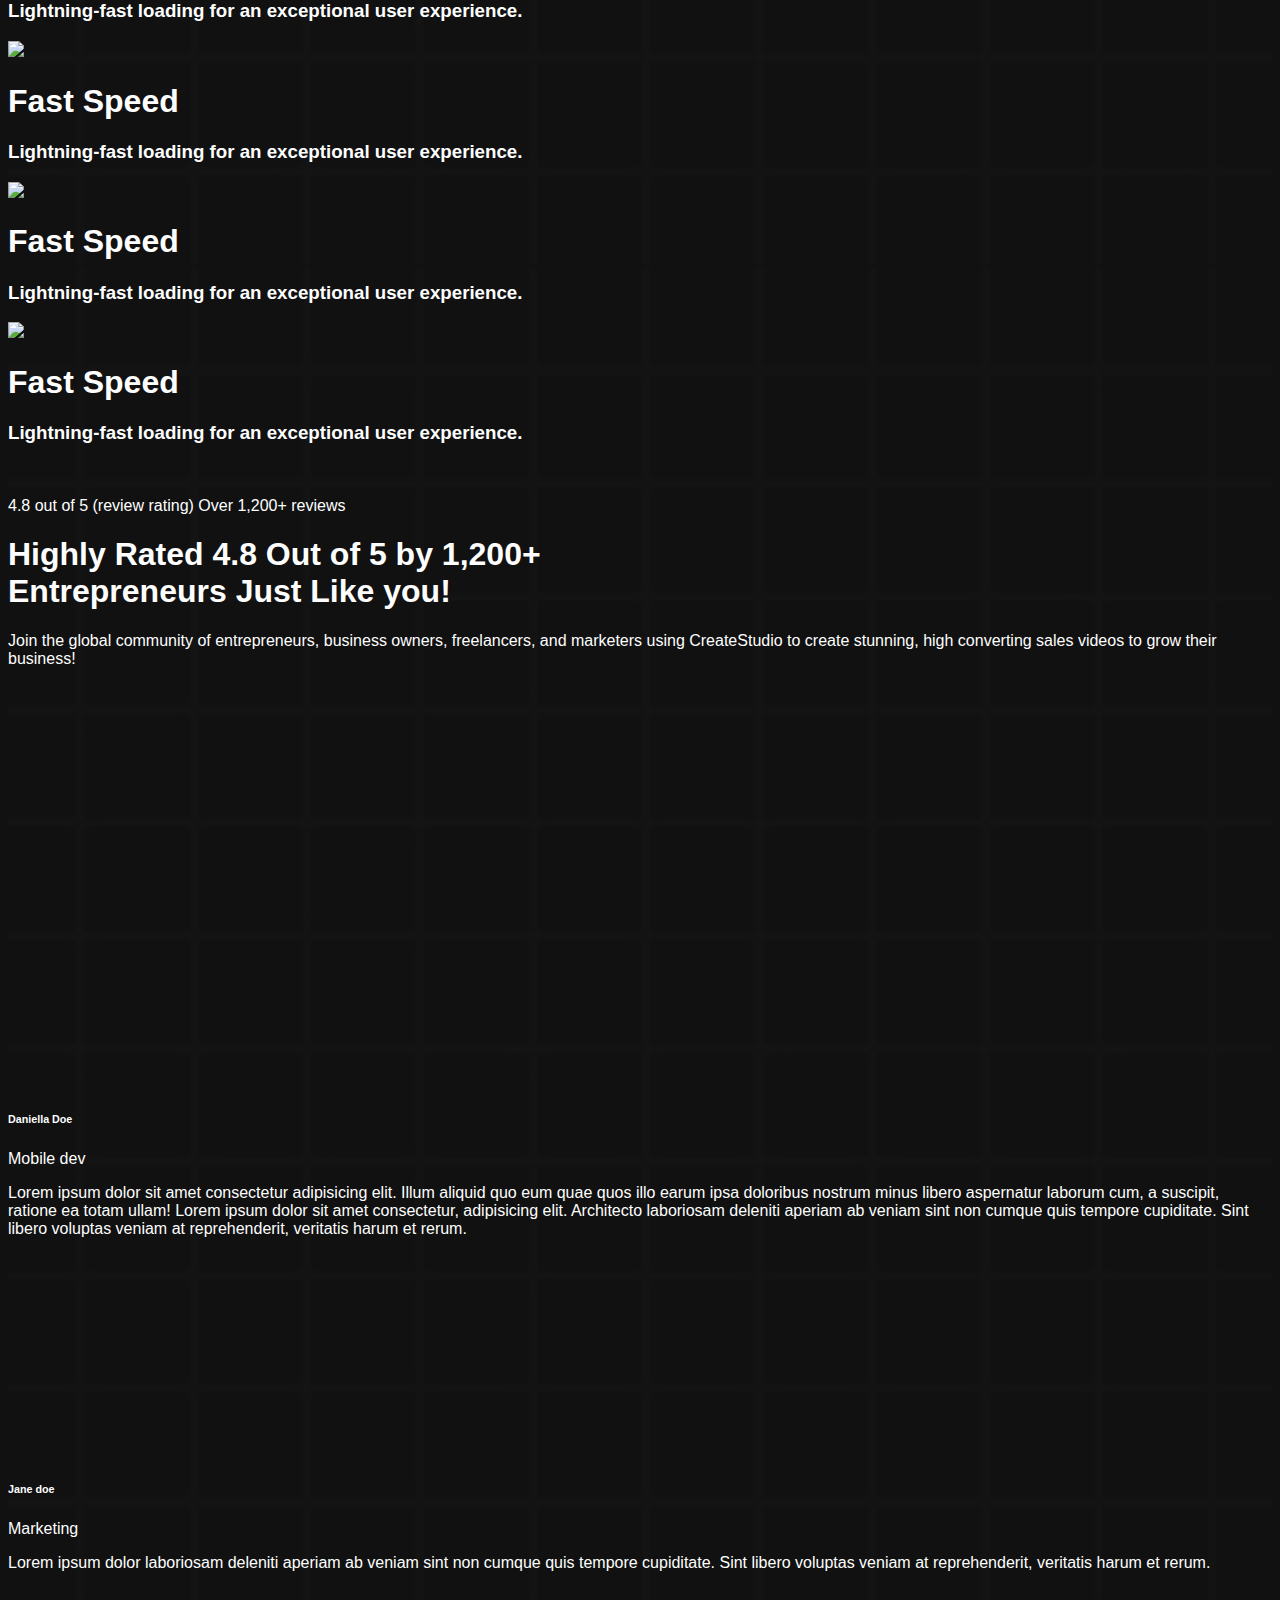
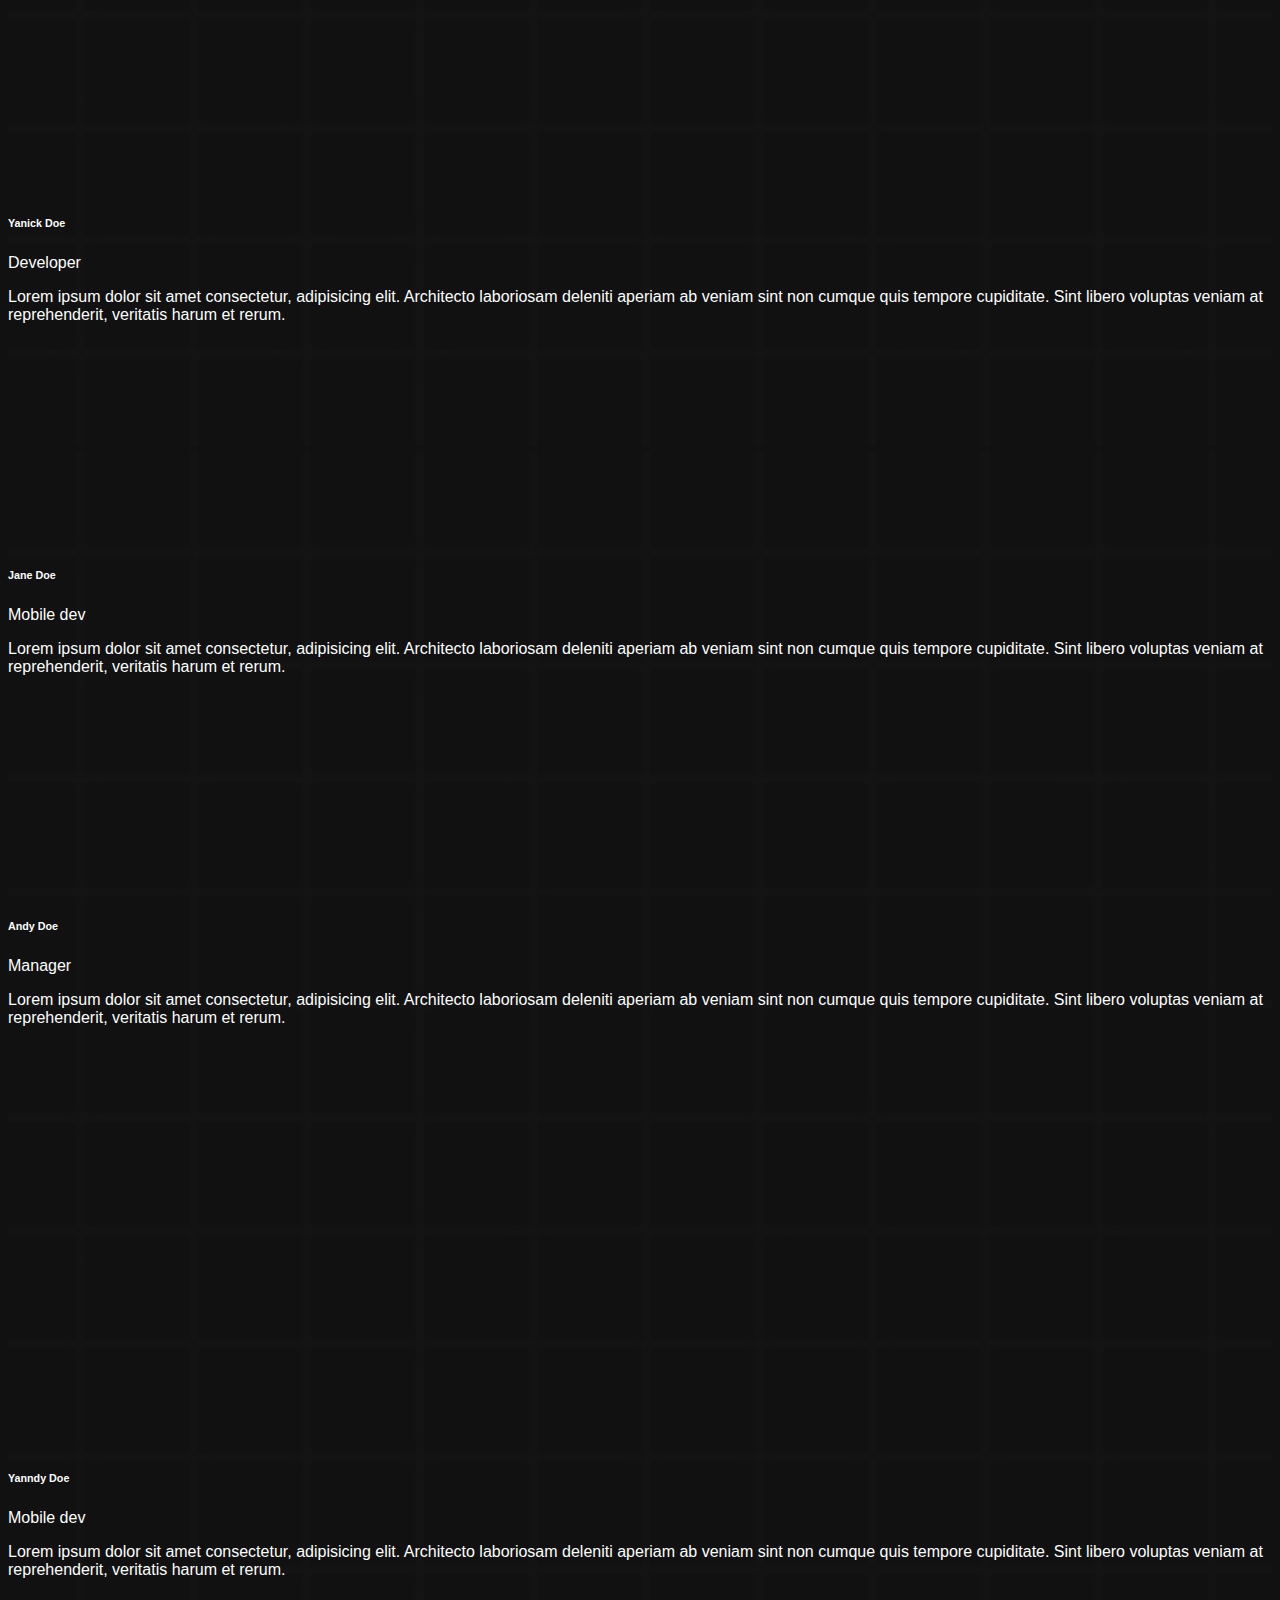
==== commit 9f7c4f61: "updated html and js files" ====
--- a/index.html
+++ b/index.html
@@ -317,7 +317,37 @@
                         </div>
                     </div>
 
-                    <div class="absolute">
+                    <div class="absolute" id="specialImage">
+                        <div class="flex text-xs md:text-2xl" id="maindiv">
+                            <ul class="z-[49]" id="ulOne">
+                                <li
+                                    class="p-1 md:p-3 bg-green-600 rounded-xl md:rounded-3xl md:-translate-y-36 md:-translate-x-14 z-[49]">
+                                    <i class="ri-circle-fill"></i> Real-Estate
+                                </li>
+                                <li
+                                    class="p-1 md:p-3 bg-green-600 rounded-xl md:rounded-3xl translate-y-7 md:translate-y-0 translate-x-8 md:translate-x-10">
+                                    <i class="ri-circle-fill" style="z-index: 1;"></i> Course</li>
+
+                                <li
+                                    class="p-1 md:p-3 bg-green-600 rounded-xl md:rounded-3xl translate-y-11 md:translate-y-32 translate-x-2 md:-translate-x-5">
+                                    <i class="ri-circle-fill"></i> Ecommerce</li>
+                            </ul>
+                            <ul class="z-[997]" id="ulTwo">
+                                <li
+                                    class="p-1 md:p-3 bg-green-600 rounded-xl md:rounded-3xl w-fit md:-translate-y-20 md:translate-x-24 translate-x-12 -translate-y-2">
+                                    <i class="ri-circle-fill"></i> Restaurant</li>
+                                <li
+                                    class="p-1 md:p-3 bg-green-600 rounded-xl md:rounded-3xl w-fit md:-translate-y-10 md:translate-x-44 translate-x-14 translate-y-4">
+                                    <i class="ri-circle-fill"></i> Astrology
+                                    Business</li>
+                                <li
+                                    class="p-1 md:p-3 bg-green-600 rounded-xl md:rounded-3xl w-fit md:translate-y-16 md:translate-x-24 translate-x-10 translate-y-10">
+                                    <i class="ri-circle-fill"></i> Webinar</li>
+                            </ul>
+                        </div>
+                    </div>
+
+                    <div class="absolute z-[50]">
                         <img src="assests/character.png" alt="">
                     </div>
                 </div>
@@ -1216,6 +1246,7 @@
     <!-- Scroll Trigger is needed for Scroll Effects -->
     <script src="https://cdnjs.cloudflare.com/ajax/libs/gsap/3.12.2/ScrollTrigger.min.js"></script>
 
+
     <script src="https://cdnjs.cloudflare.com/ajax/libs/flowbite/2.2.1/flowbite.min.js"></script>
 
 
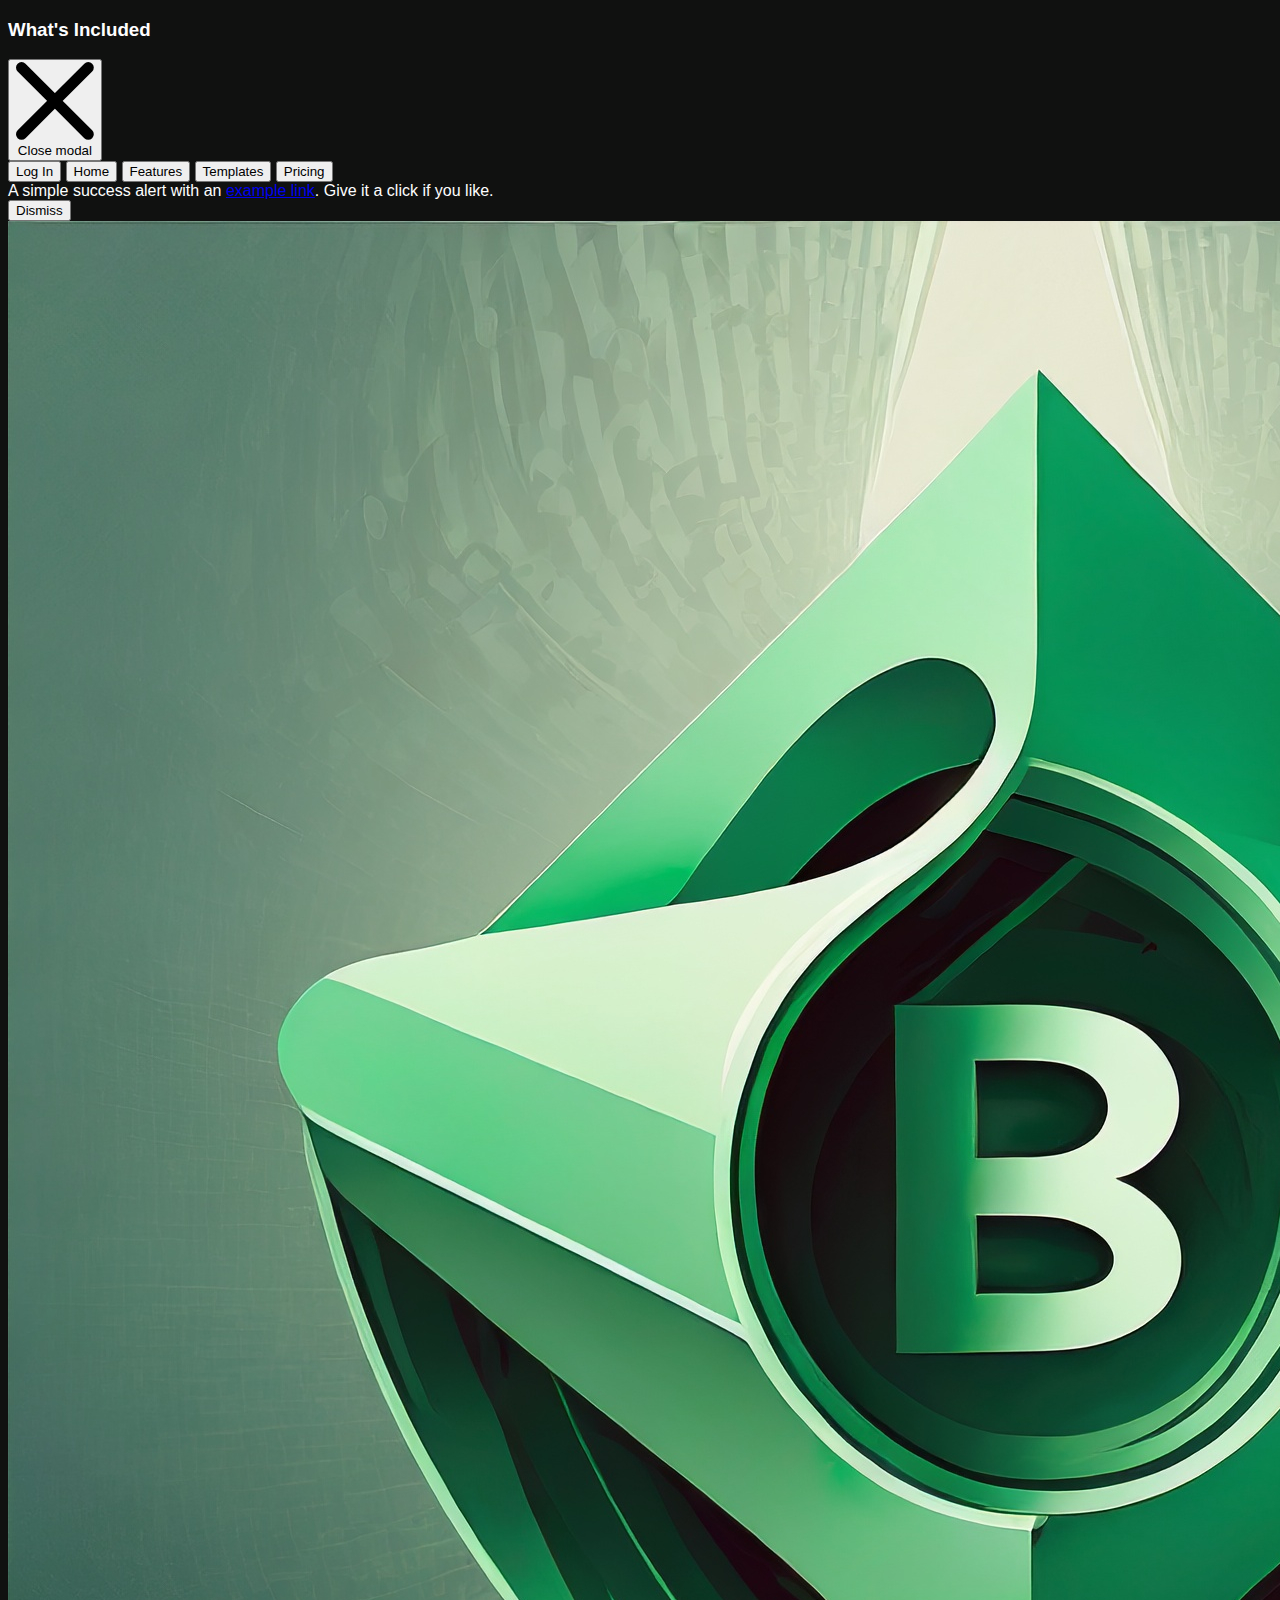
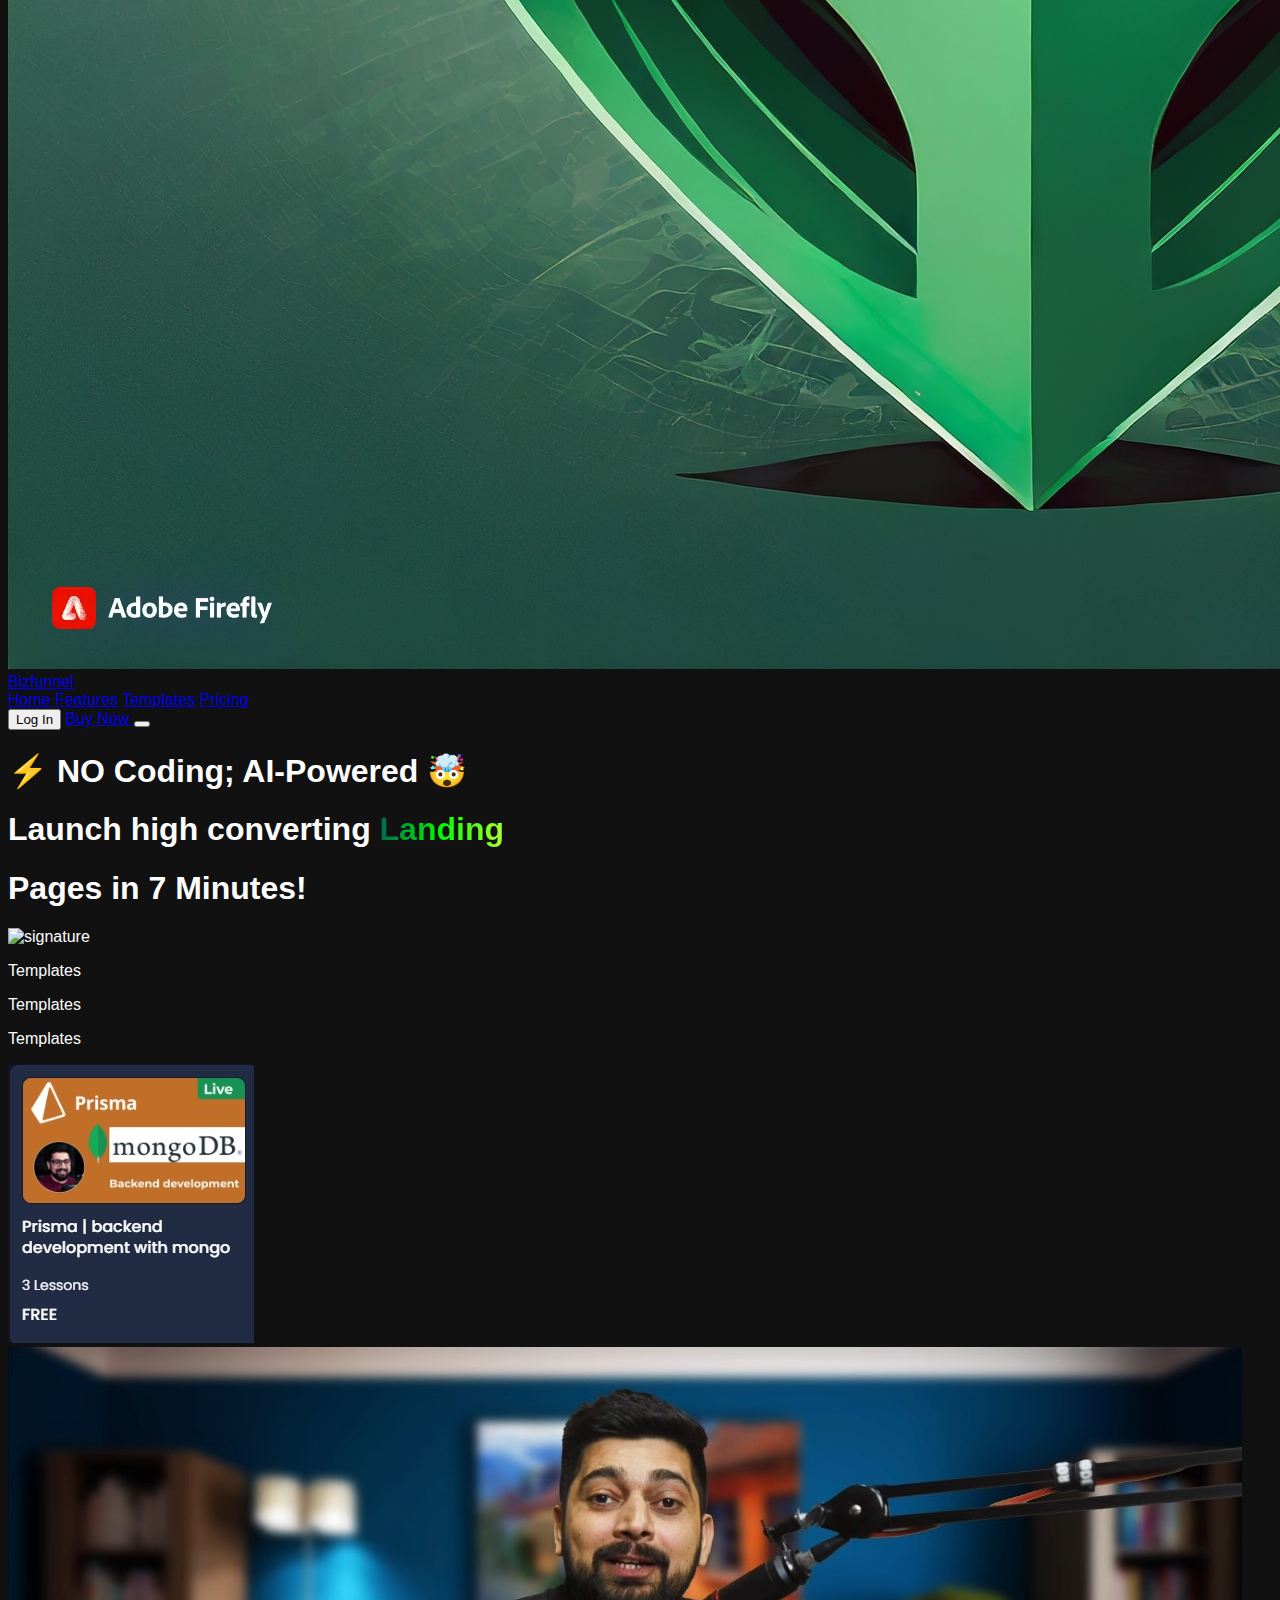
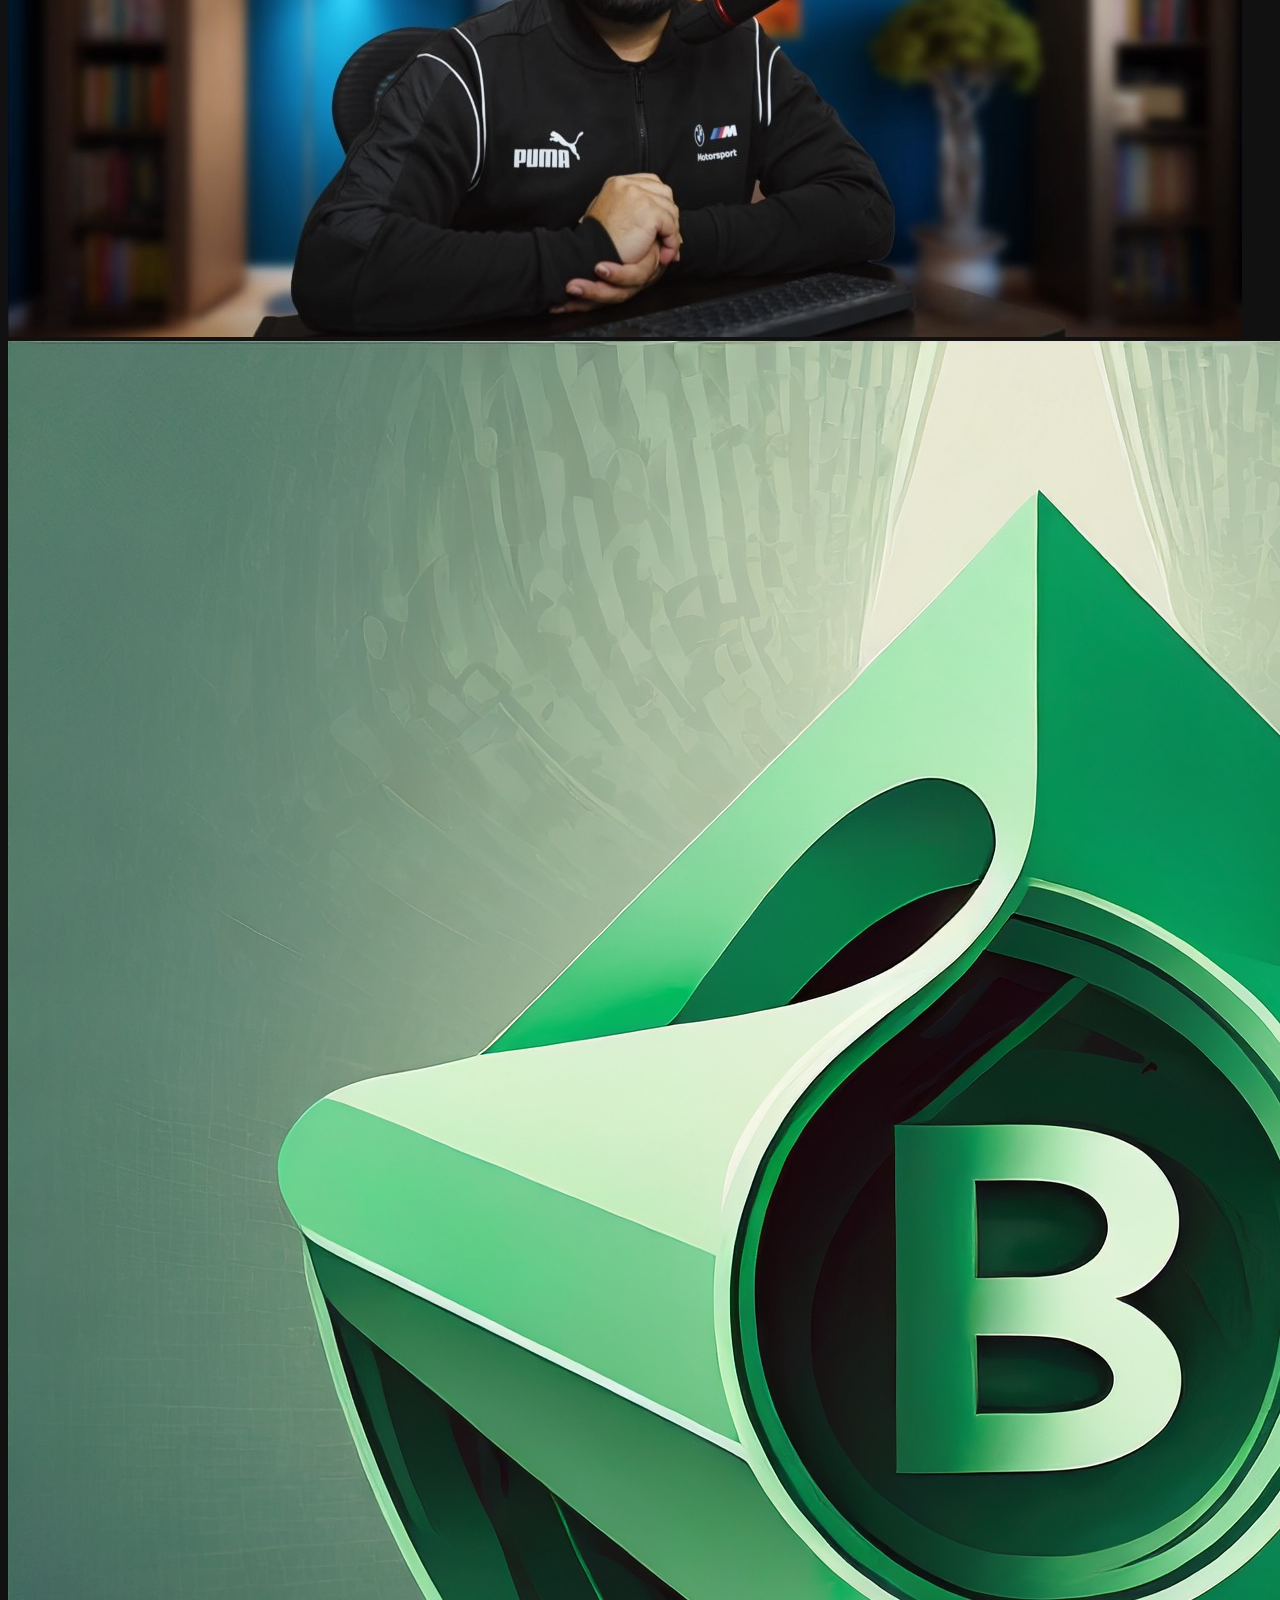
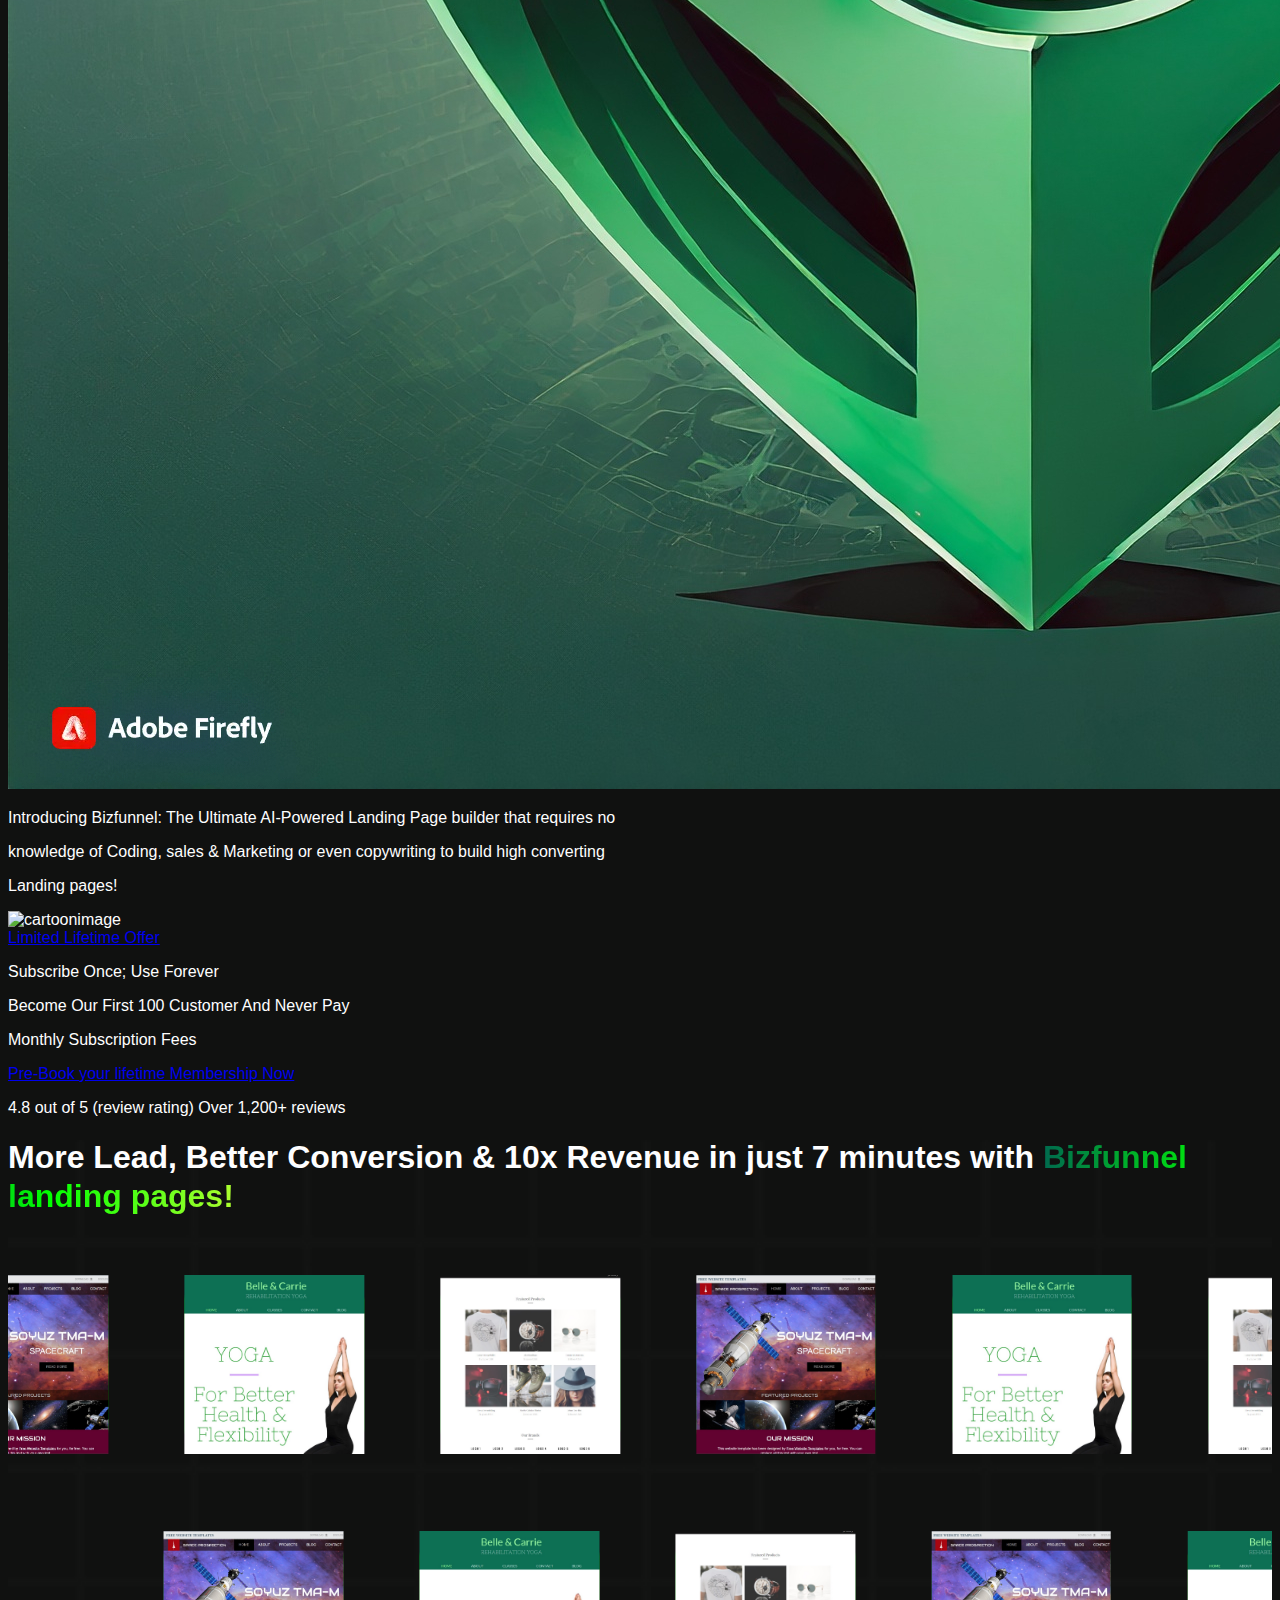
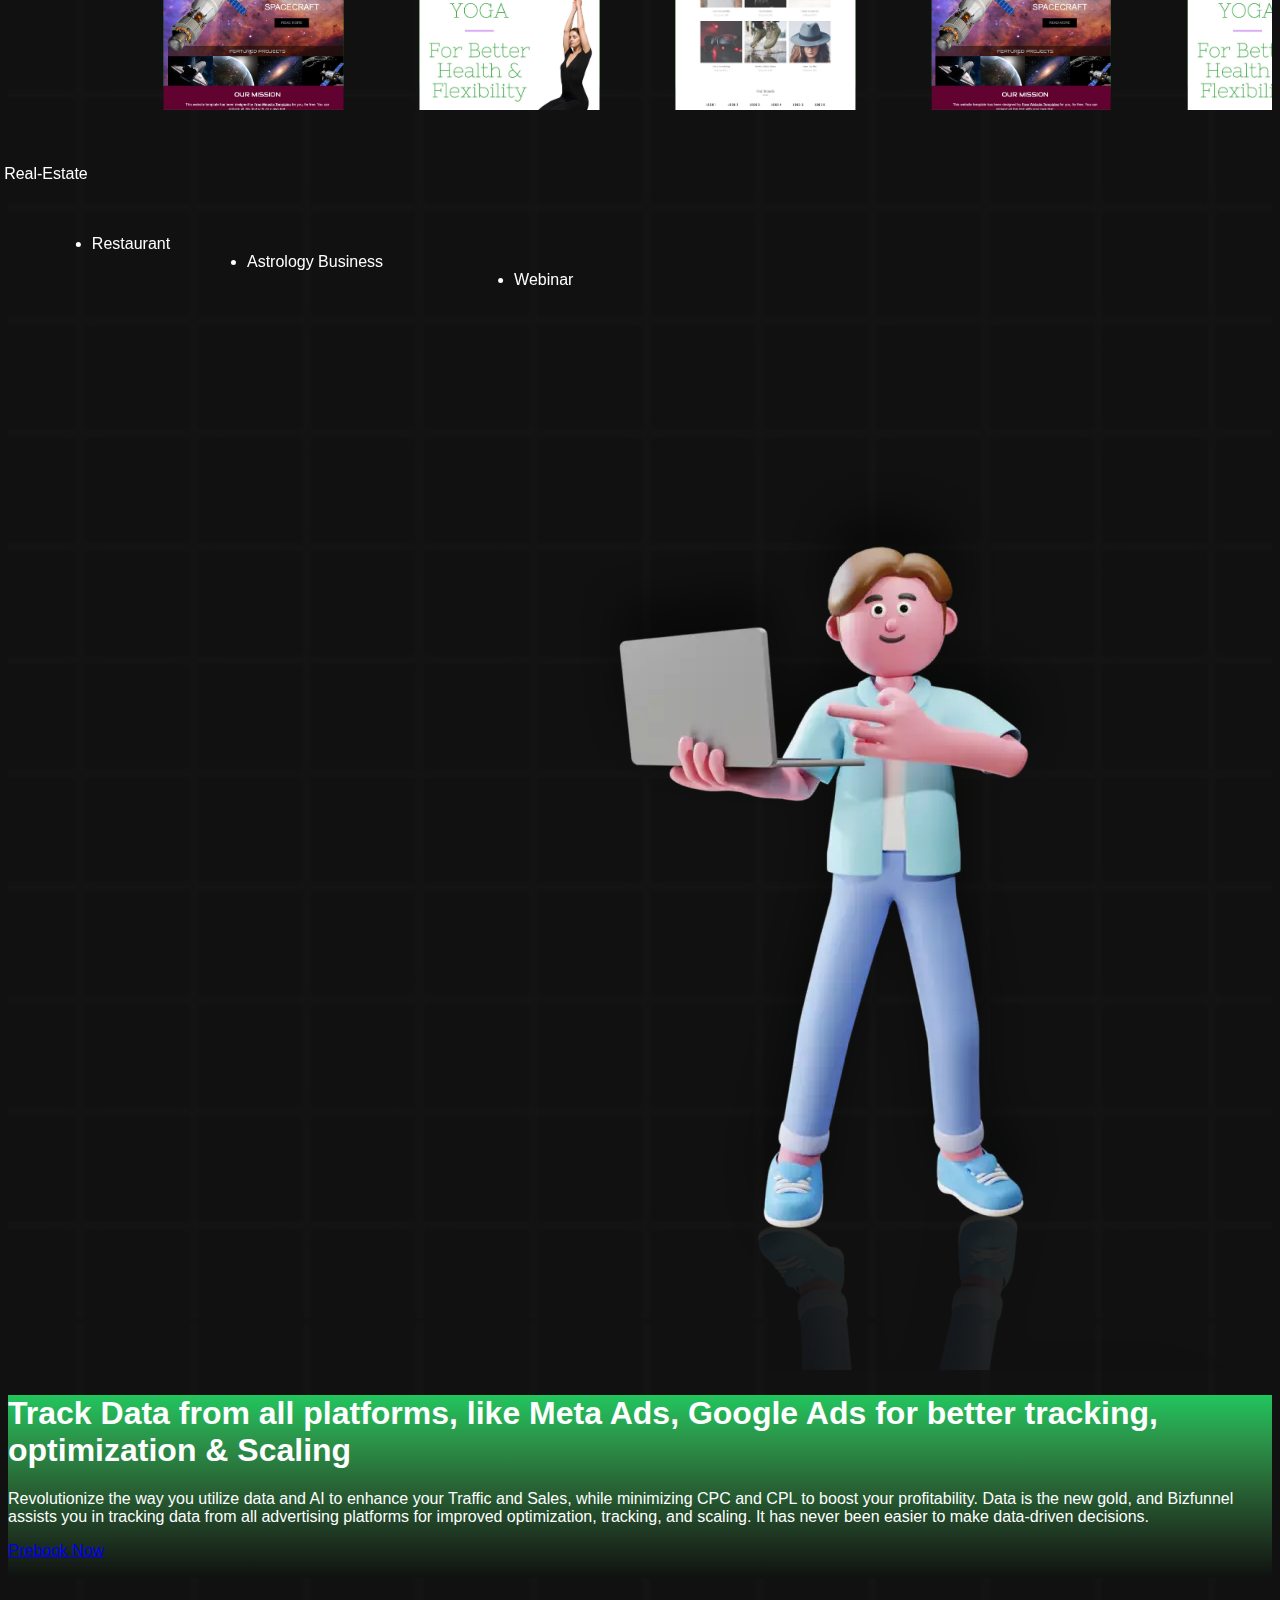
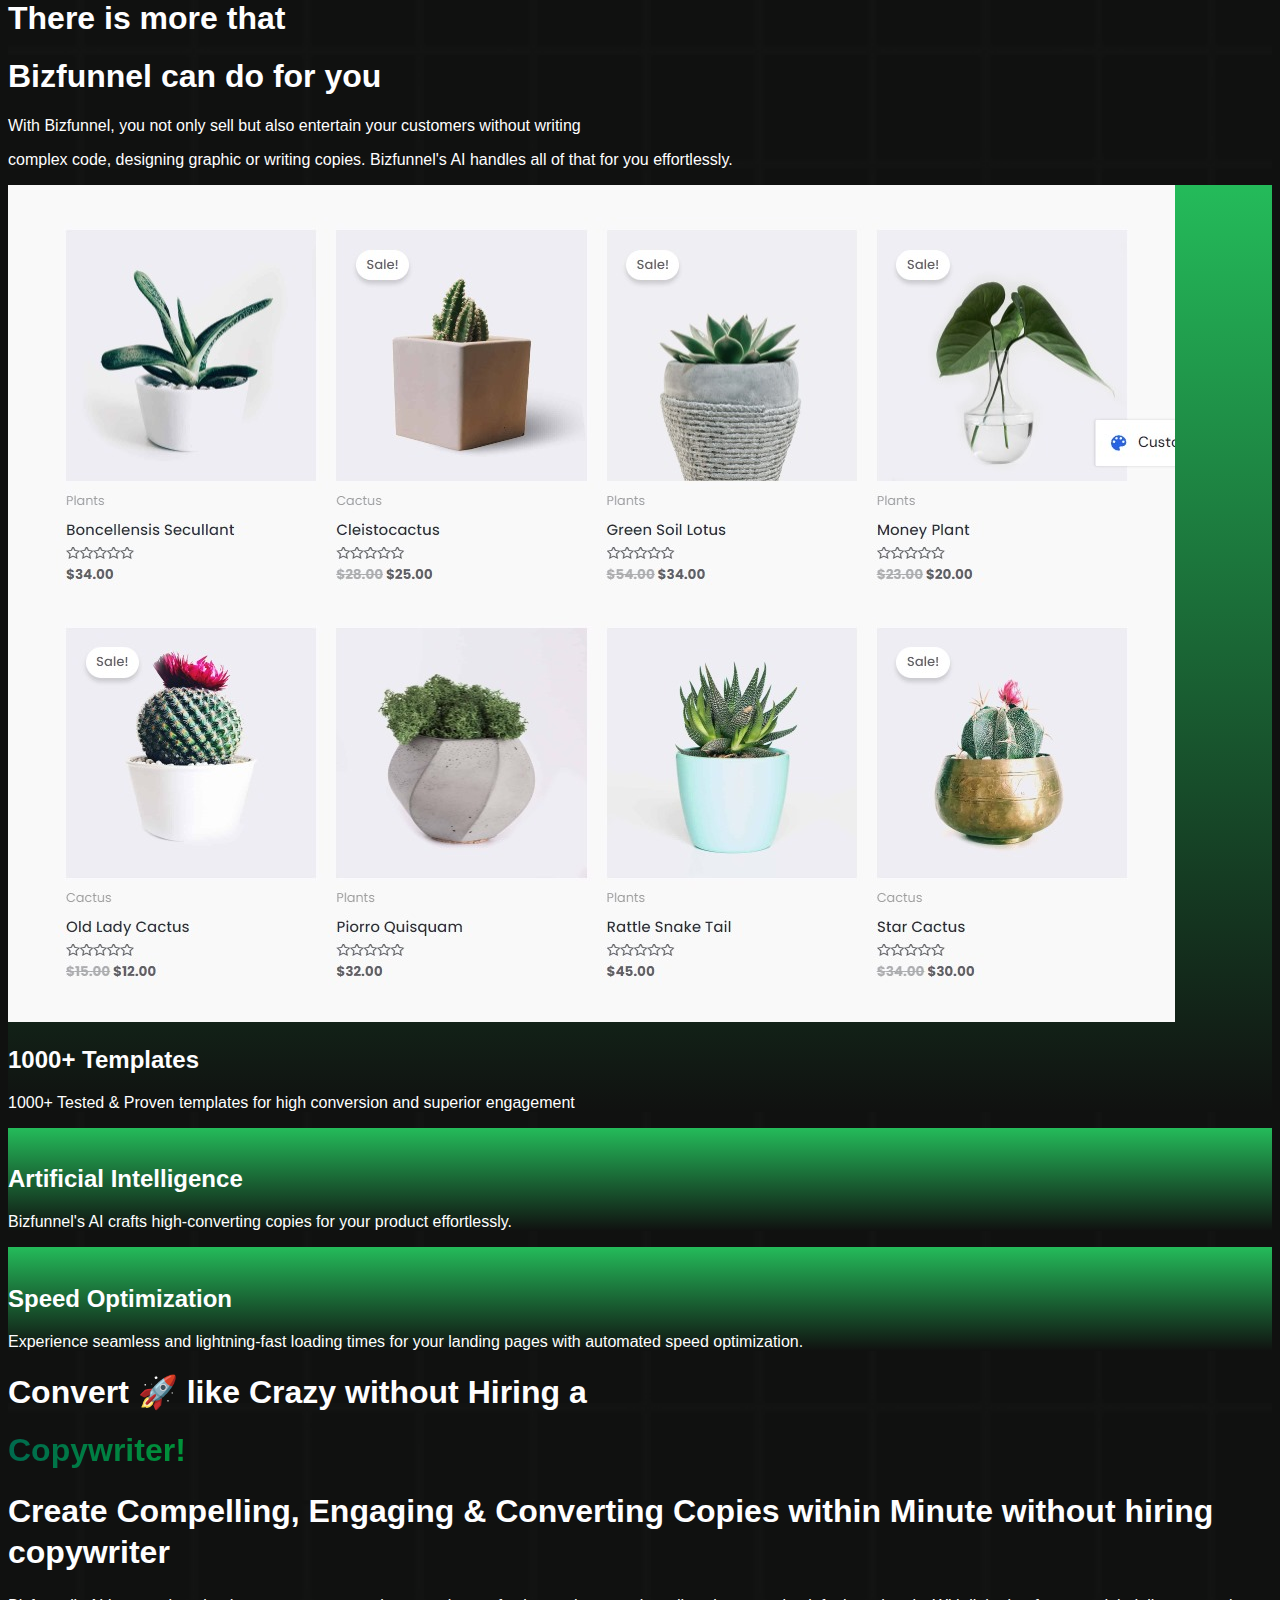
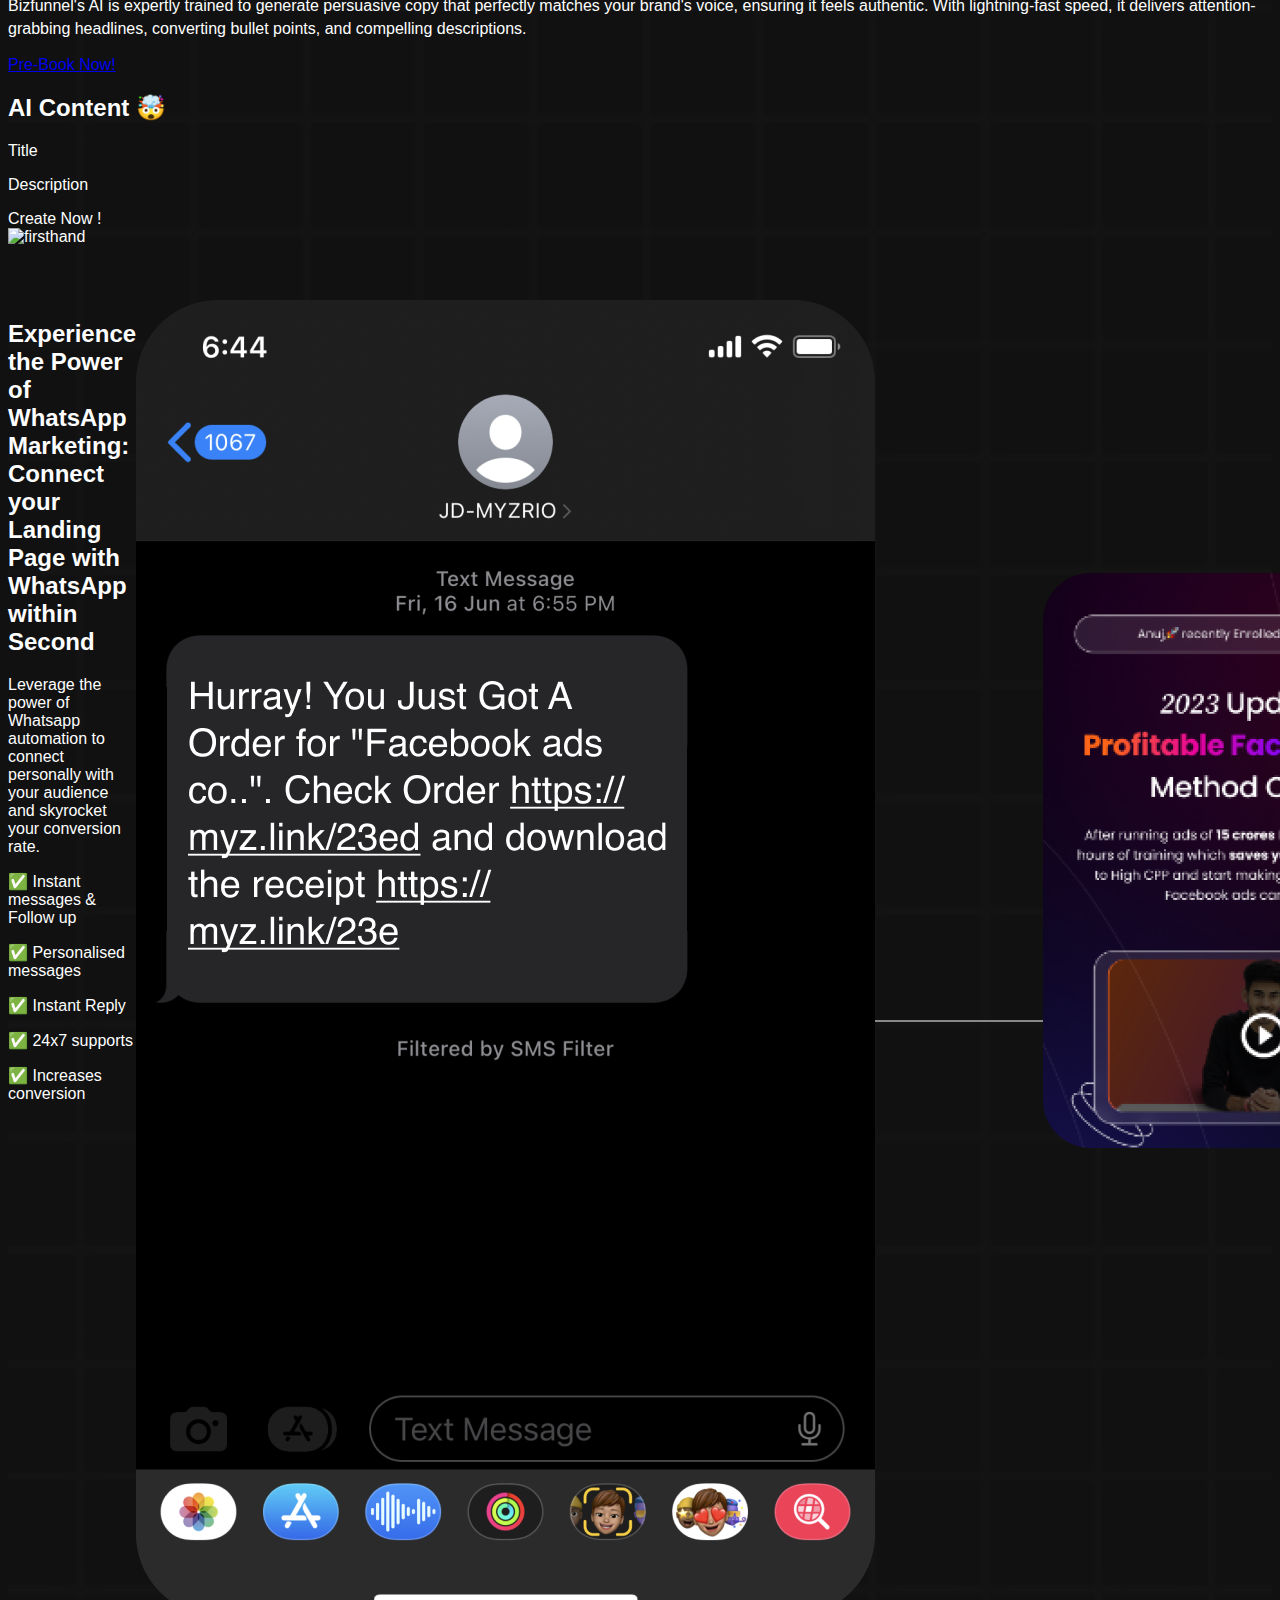
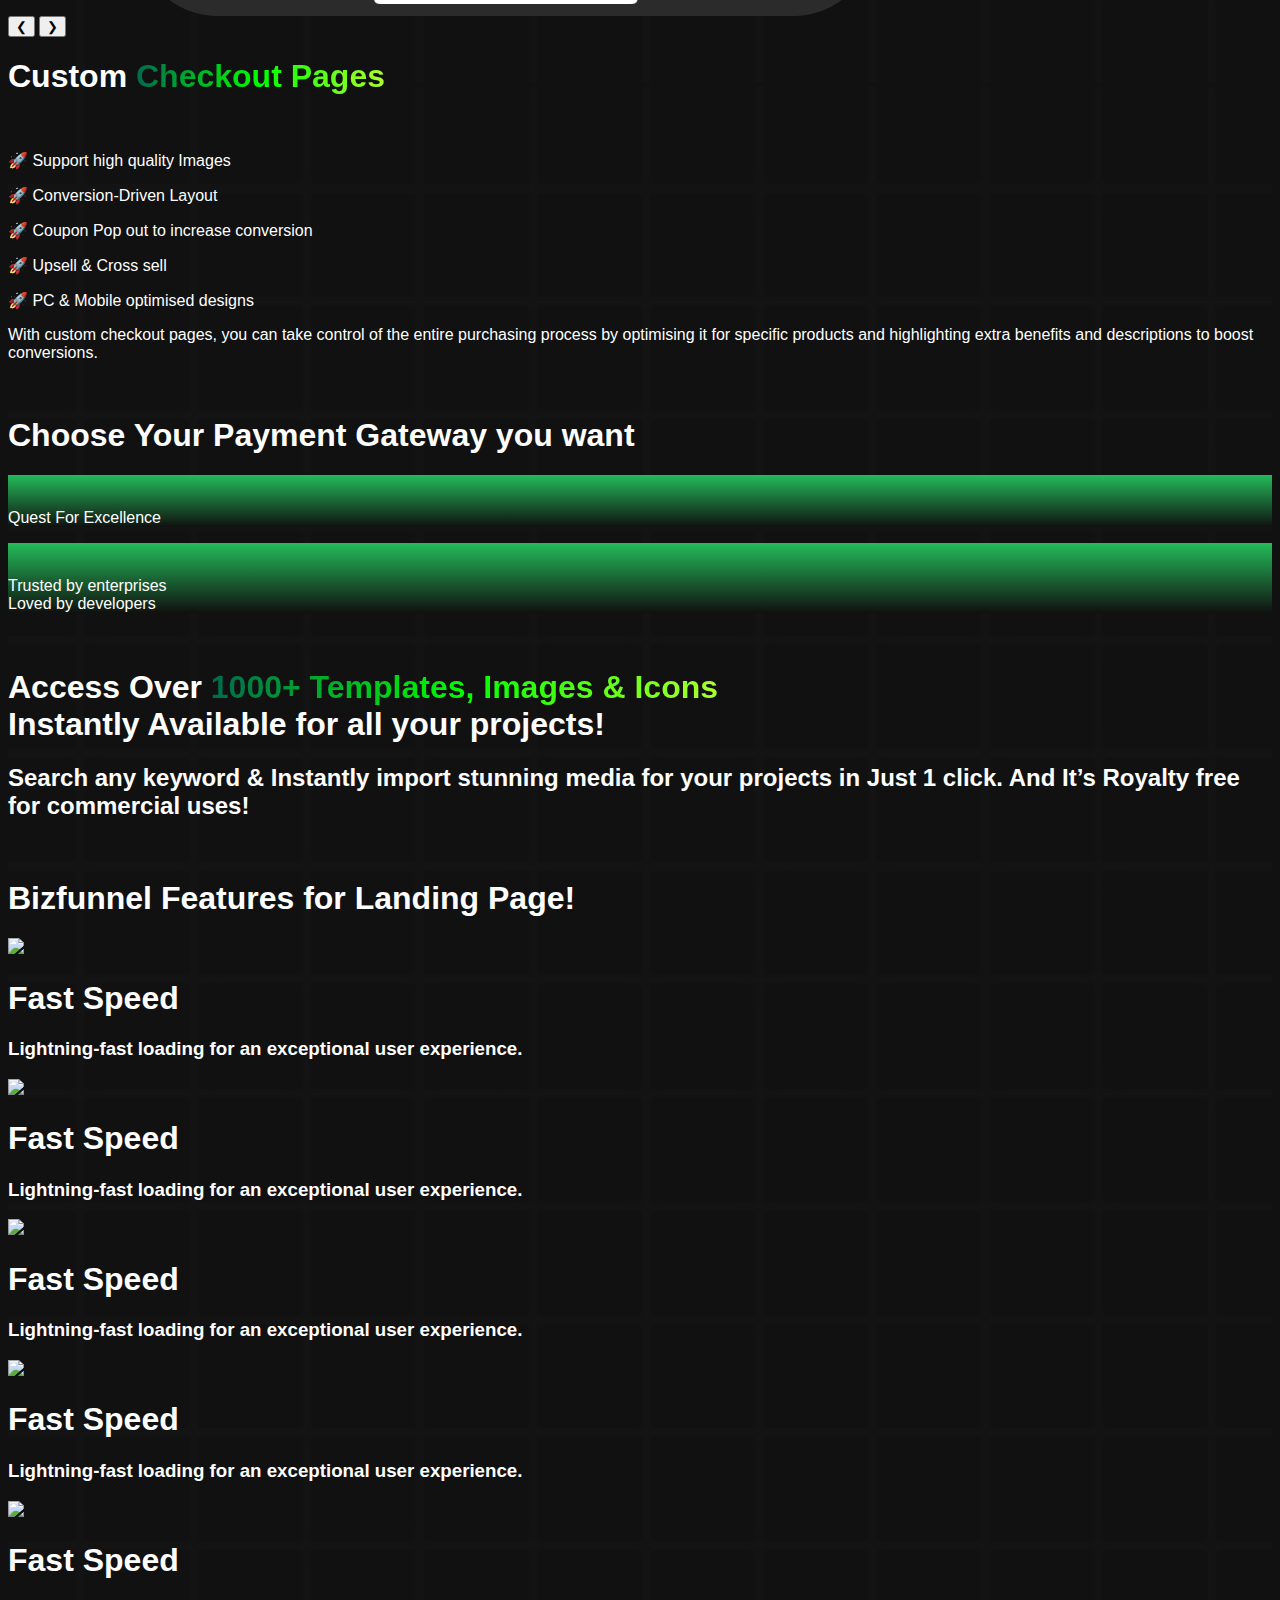
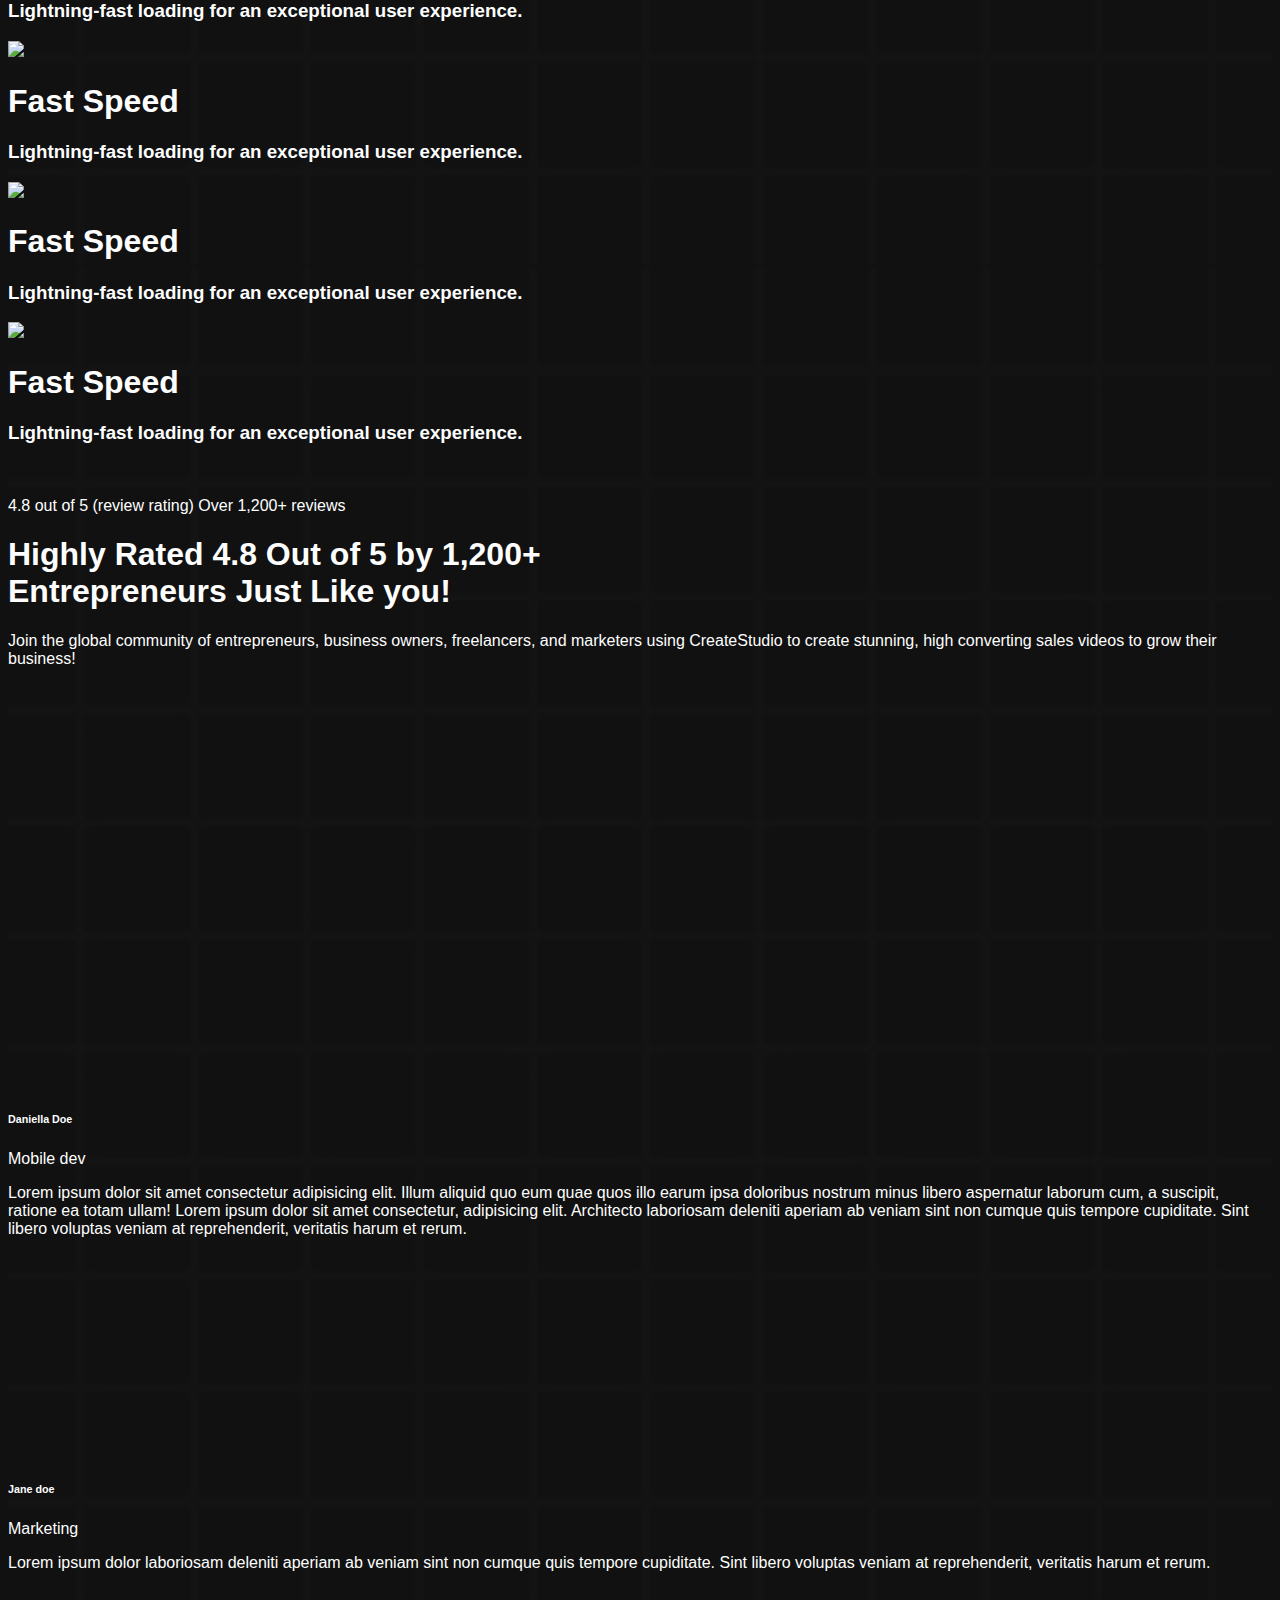
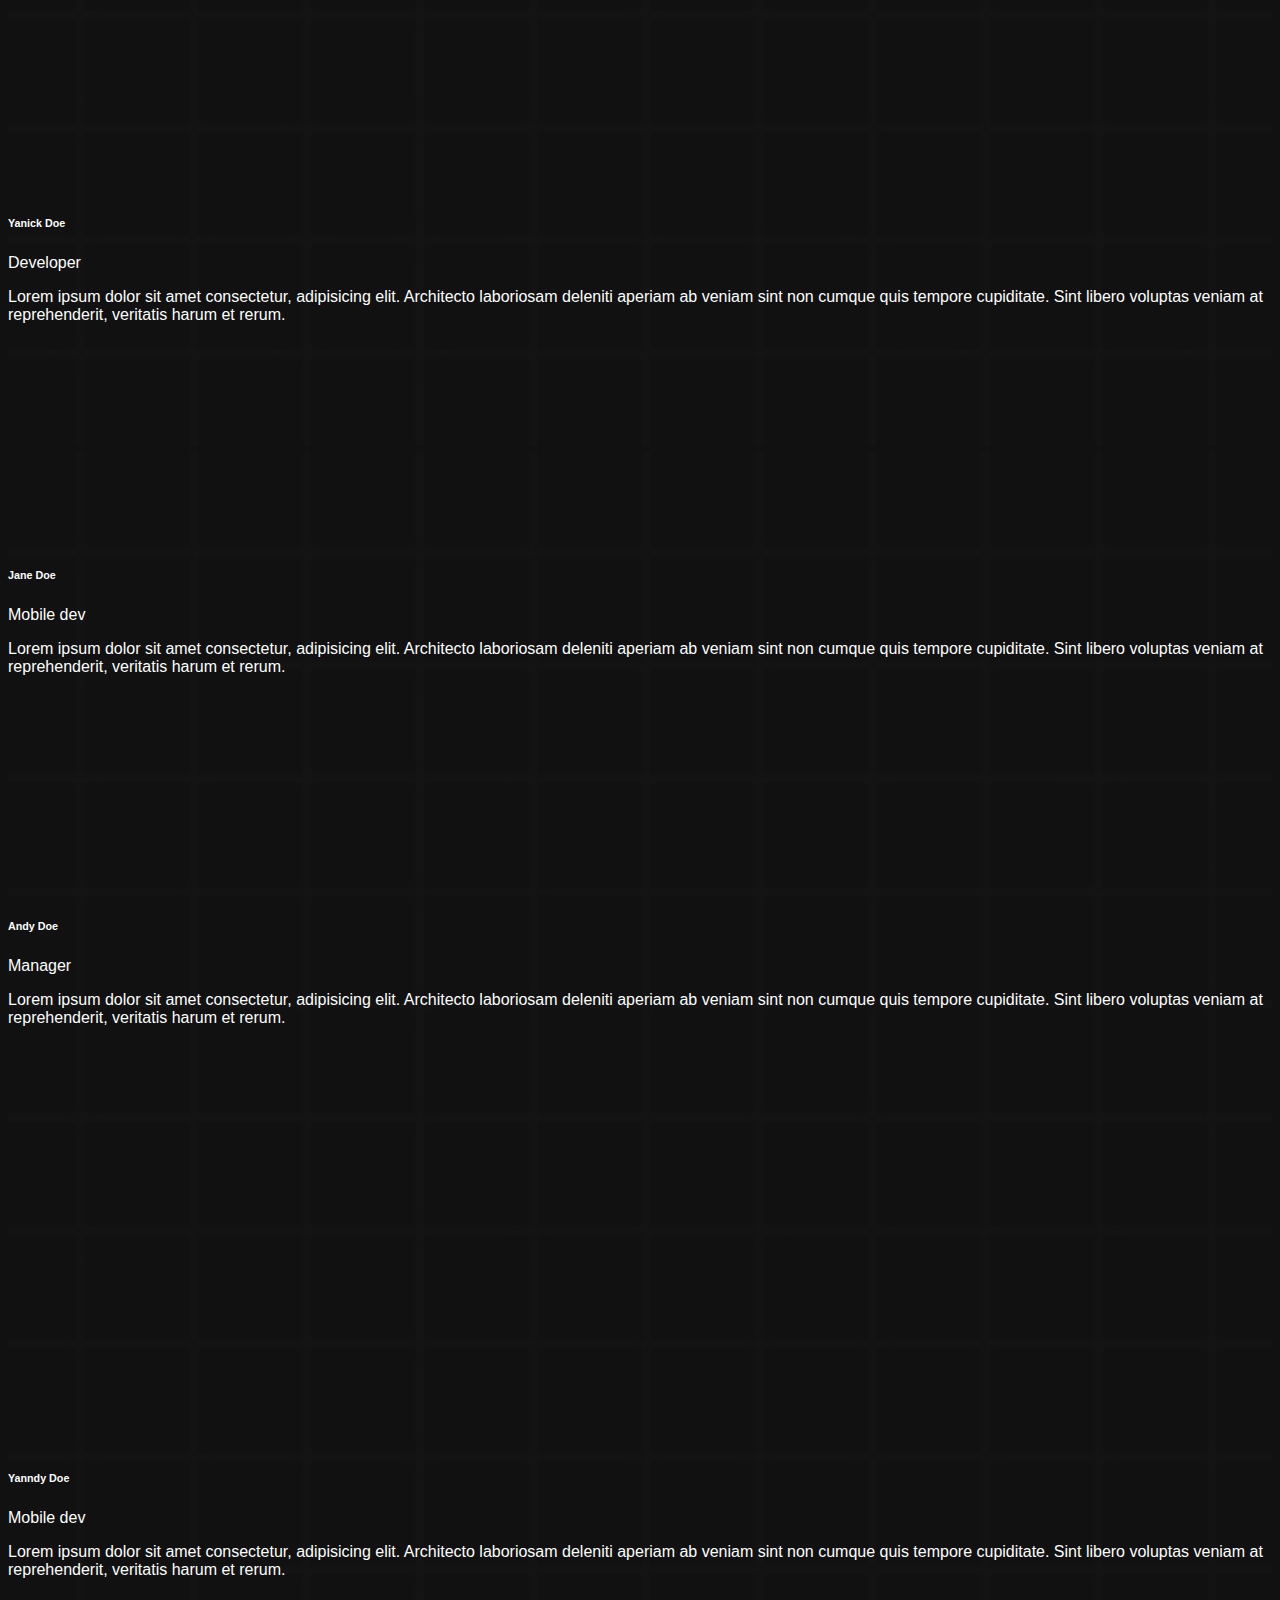
==== commit da5ccb03: "updated index.html" ====
--- a/index.html
+++ b/index.html
@@ -321,11 +321,11 @@
                         <div class="flex text-xs md:text-2xl" id="maindiv">
                             <ul class="z-[49]" id="ulOne">
                                 <li
-                                    class="p-1 md:p-3 bg-green-600 rounded-xl md:rounded-3xl md:-translate-y-36 md:-translate-x-14 z-[49]">
+                                    class="p-1 md:p-3 bg-green-600 rounded-xl md:rounded-3xl -translate-y-7 md:-translate-y-36 md:-translate-x-14 z-[49]">
                                     <i class="ri-circle-fill"></i> Real-Estate
                                 </li>
                                 <li
-                                    class="p-1 md:p-3 bg-green-600 rounded-xl md:rounded-3xl translate-y-7 md:translate-y-0 translate-x-8 md:translate-x-10">
+                                    class="p-1 md:p-3 bg-green-600 rounded-xl md:rounded-3xl translate-y-4 md:translate-y-0 translate-x-8 md:translate-x-10">
                                     <i class="ri-circle-fill" style="z-index: 1;"></i> Course</li>
 
                                 <li
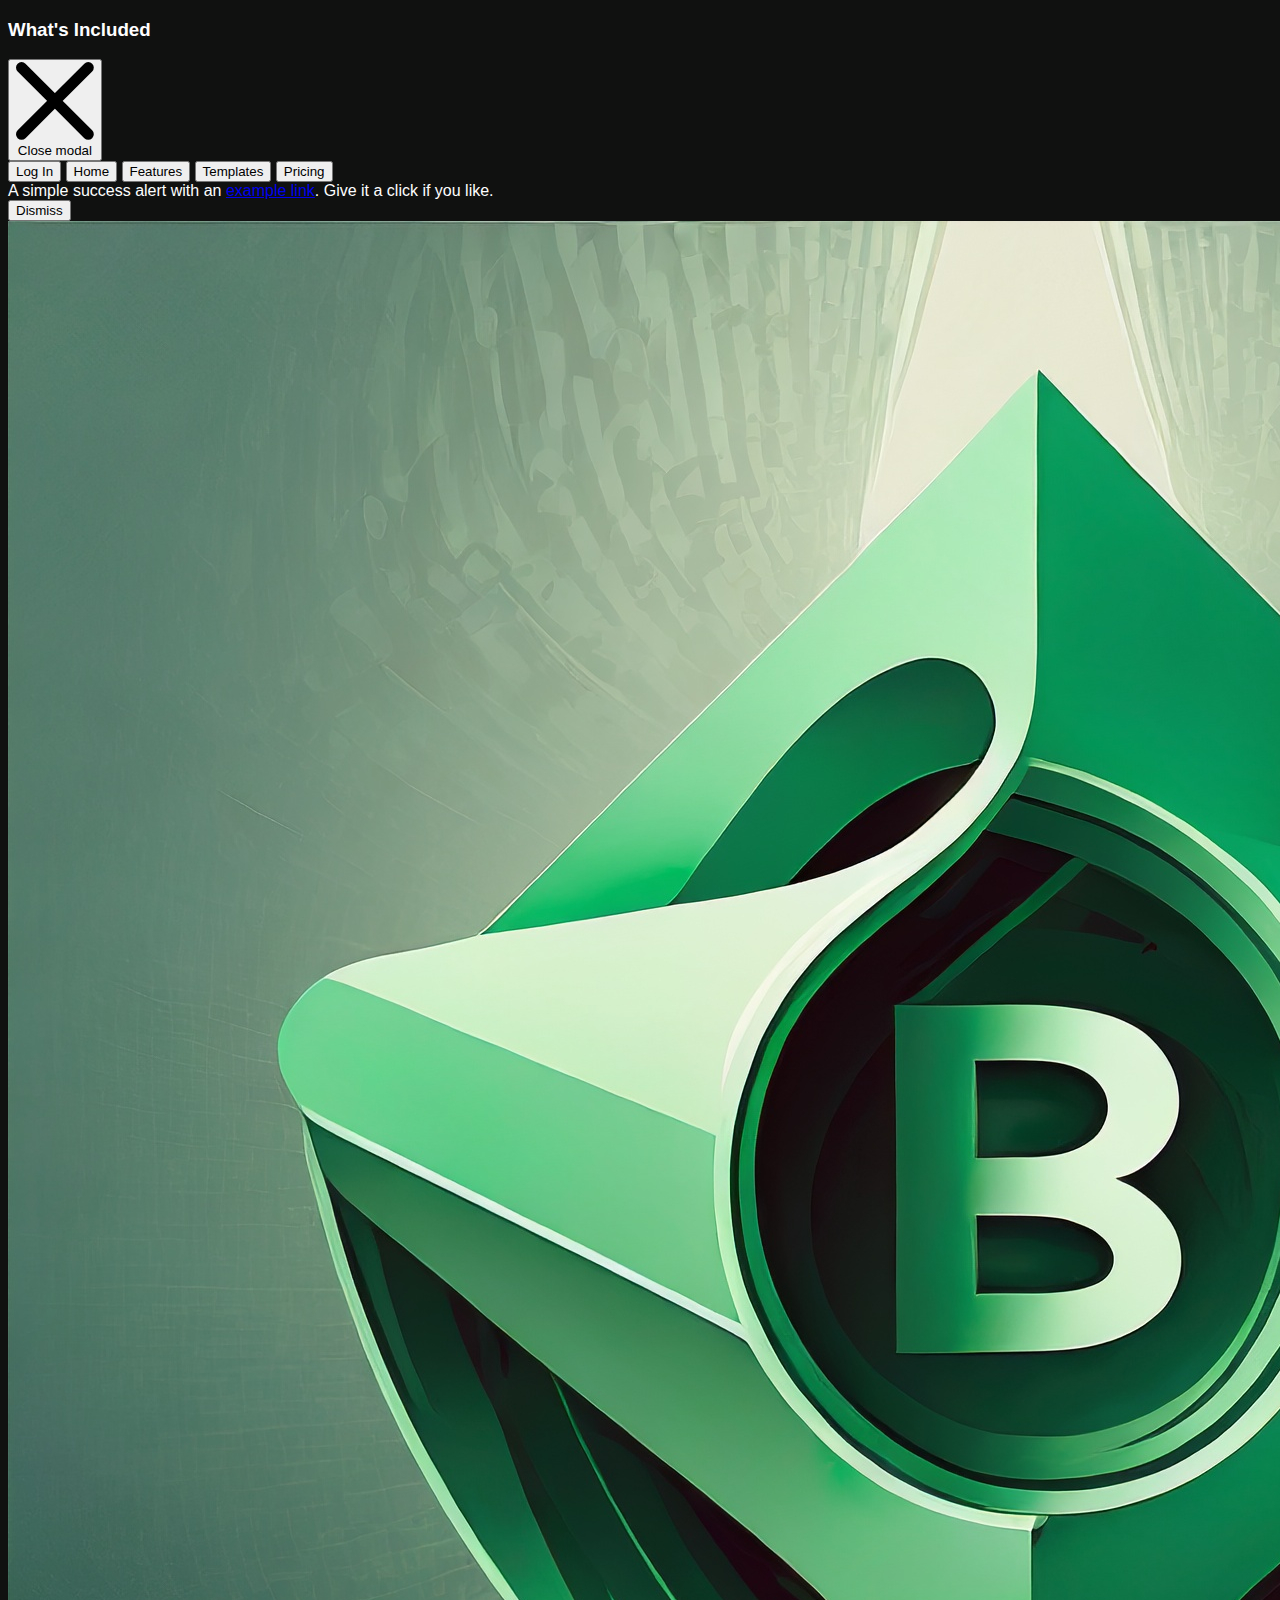
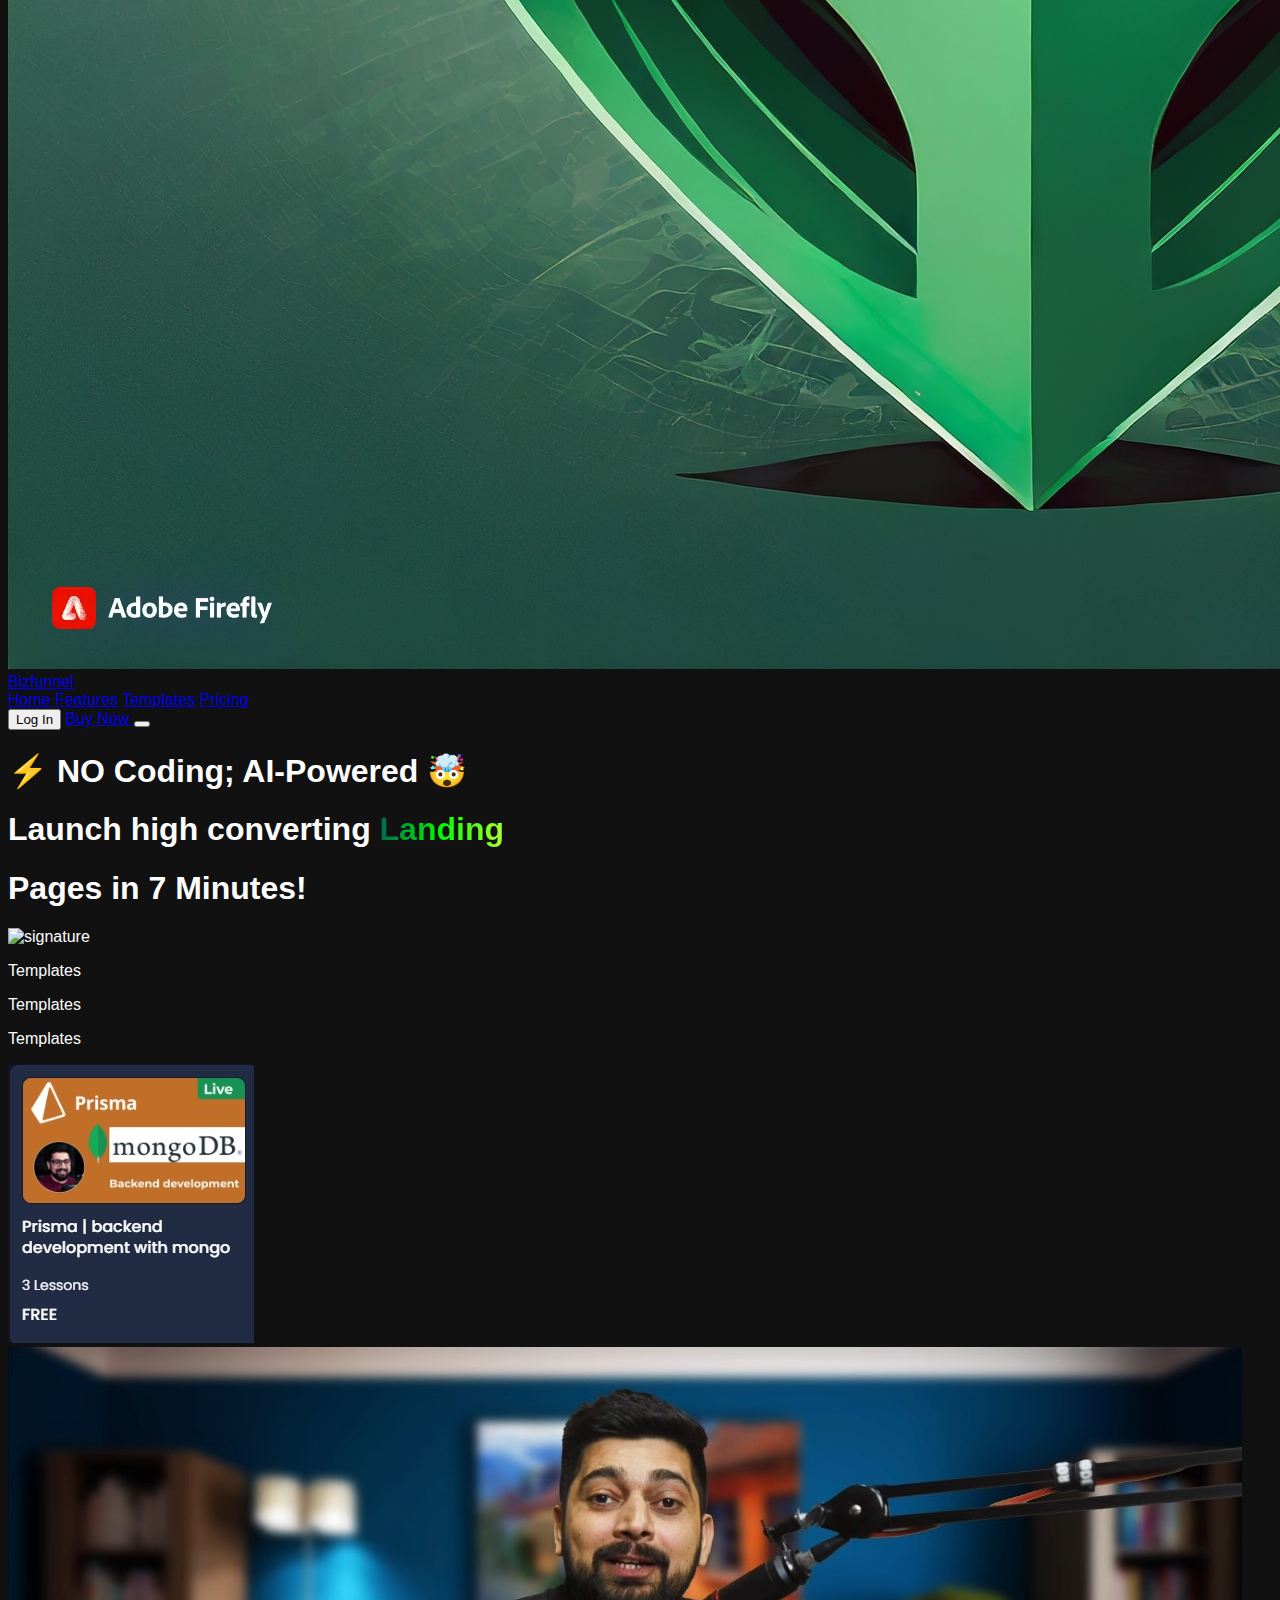
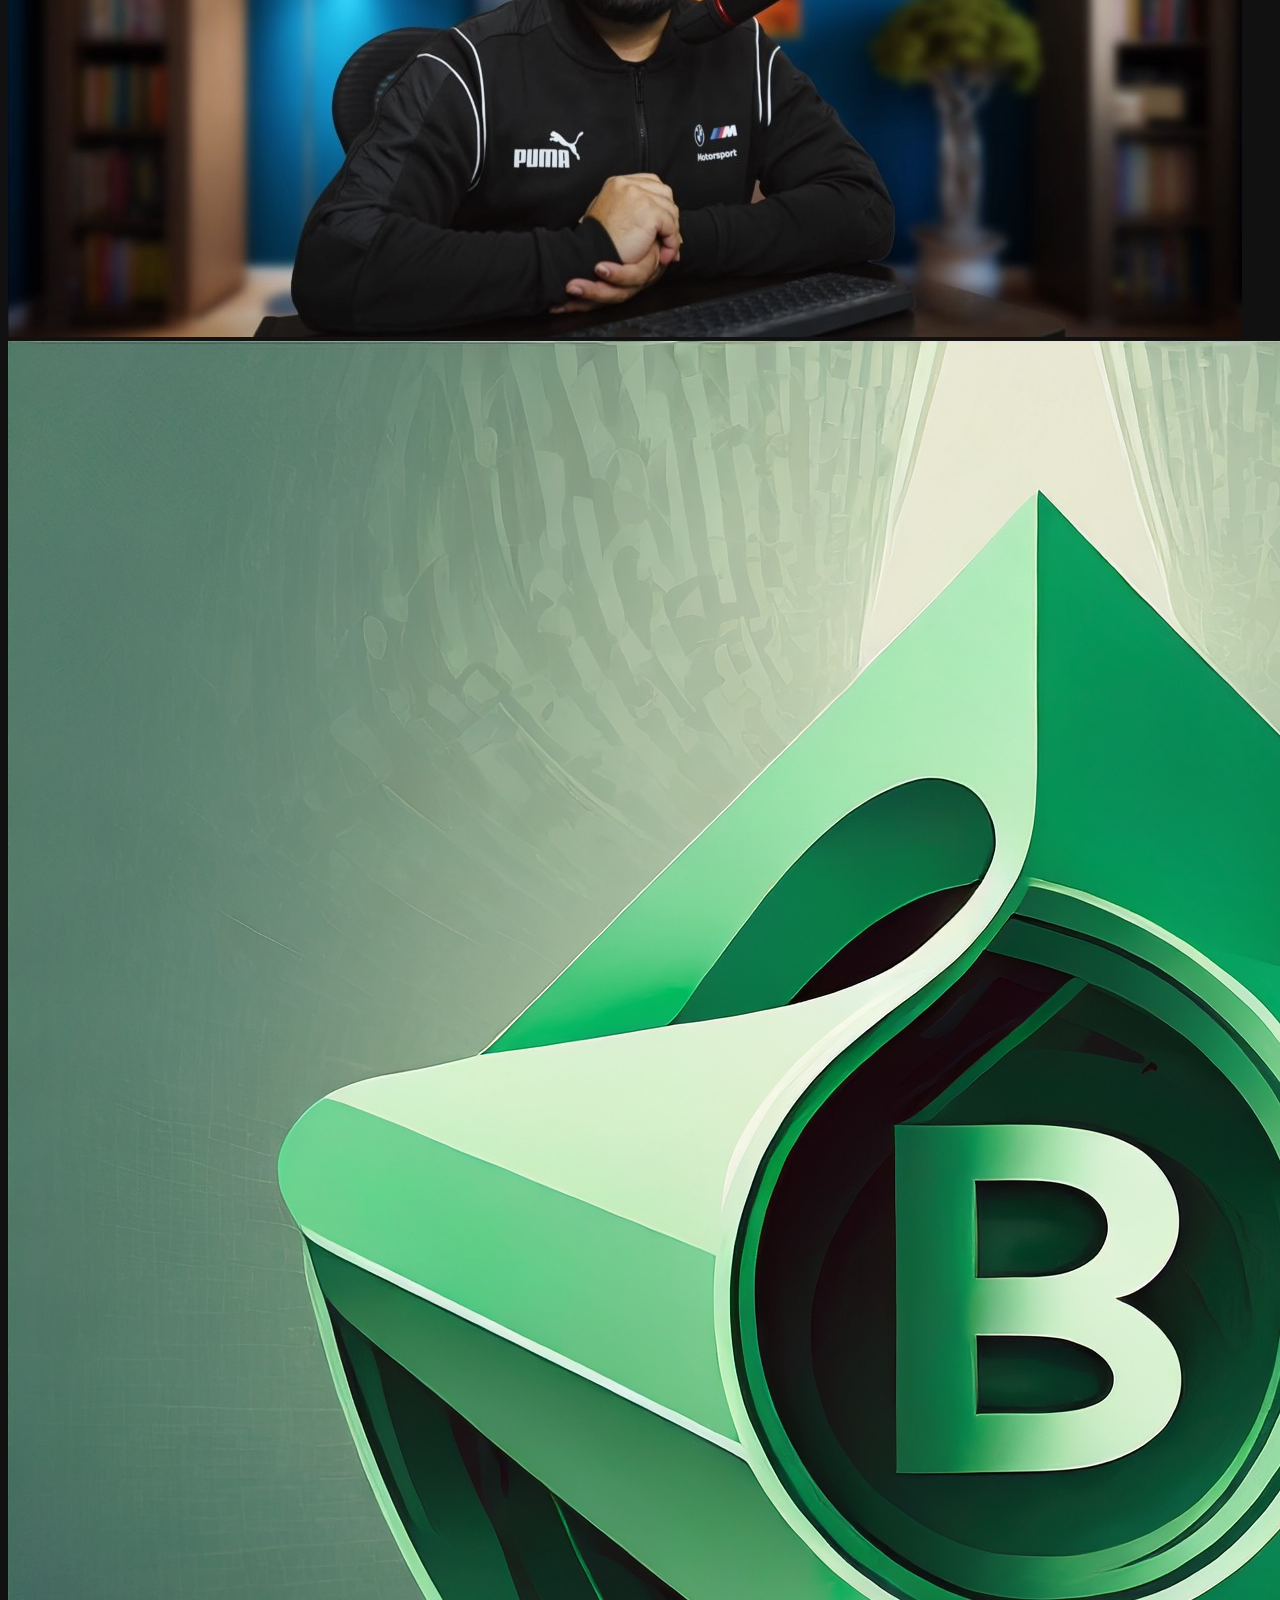
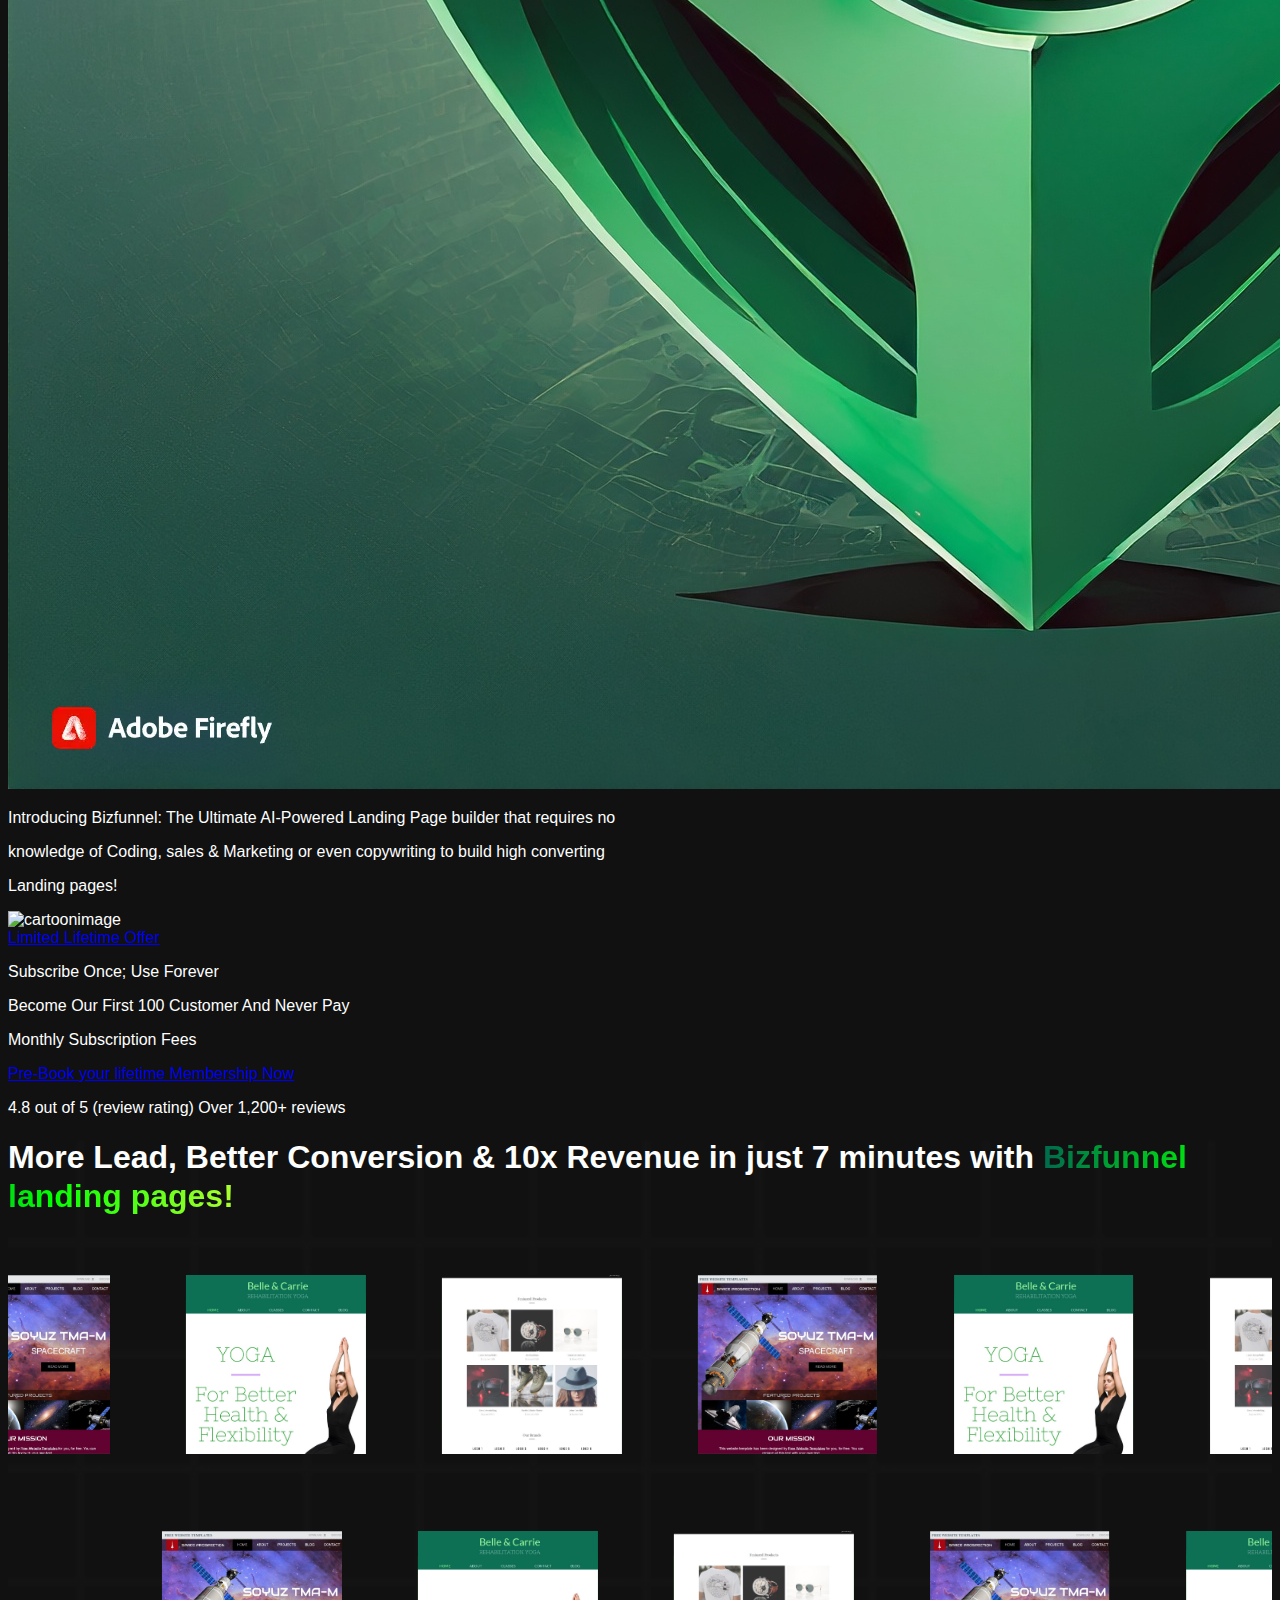
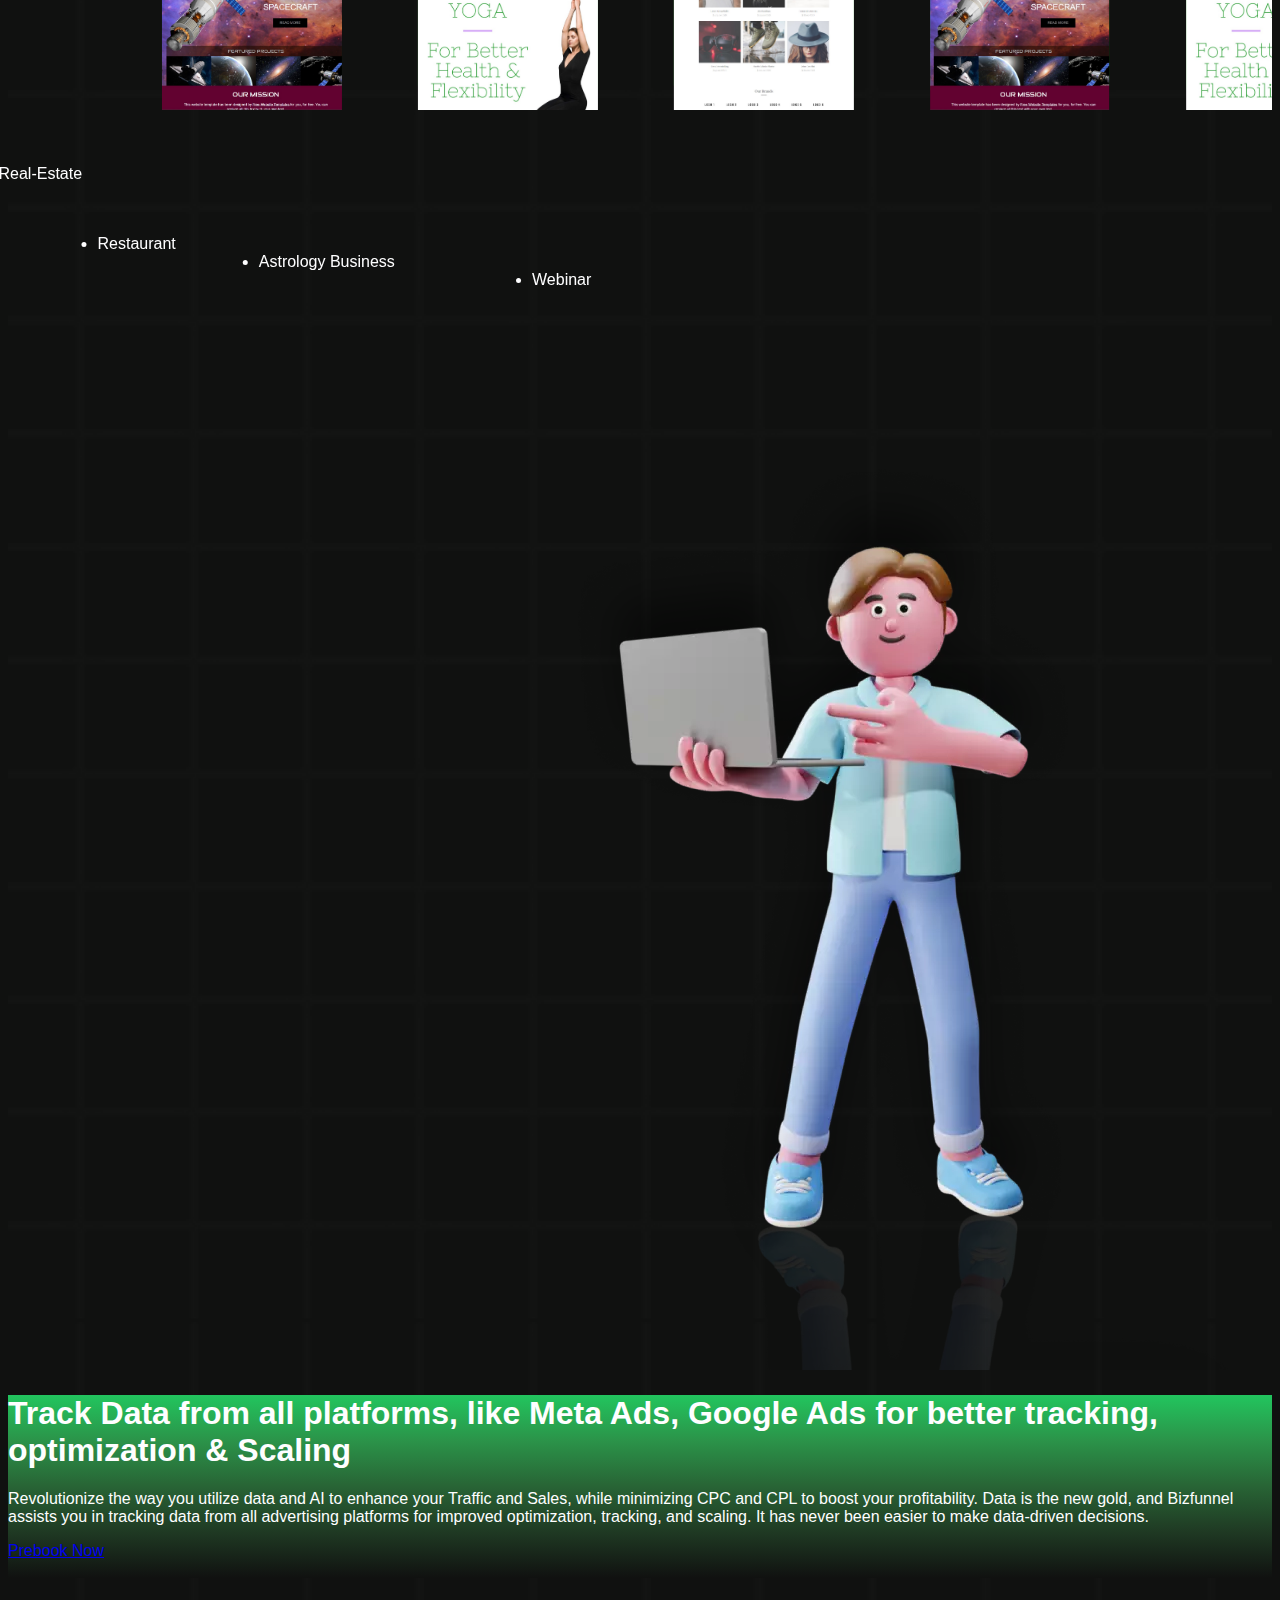
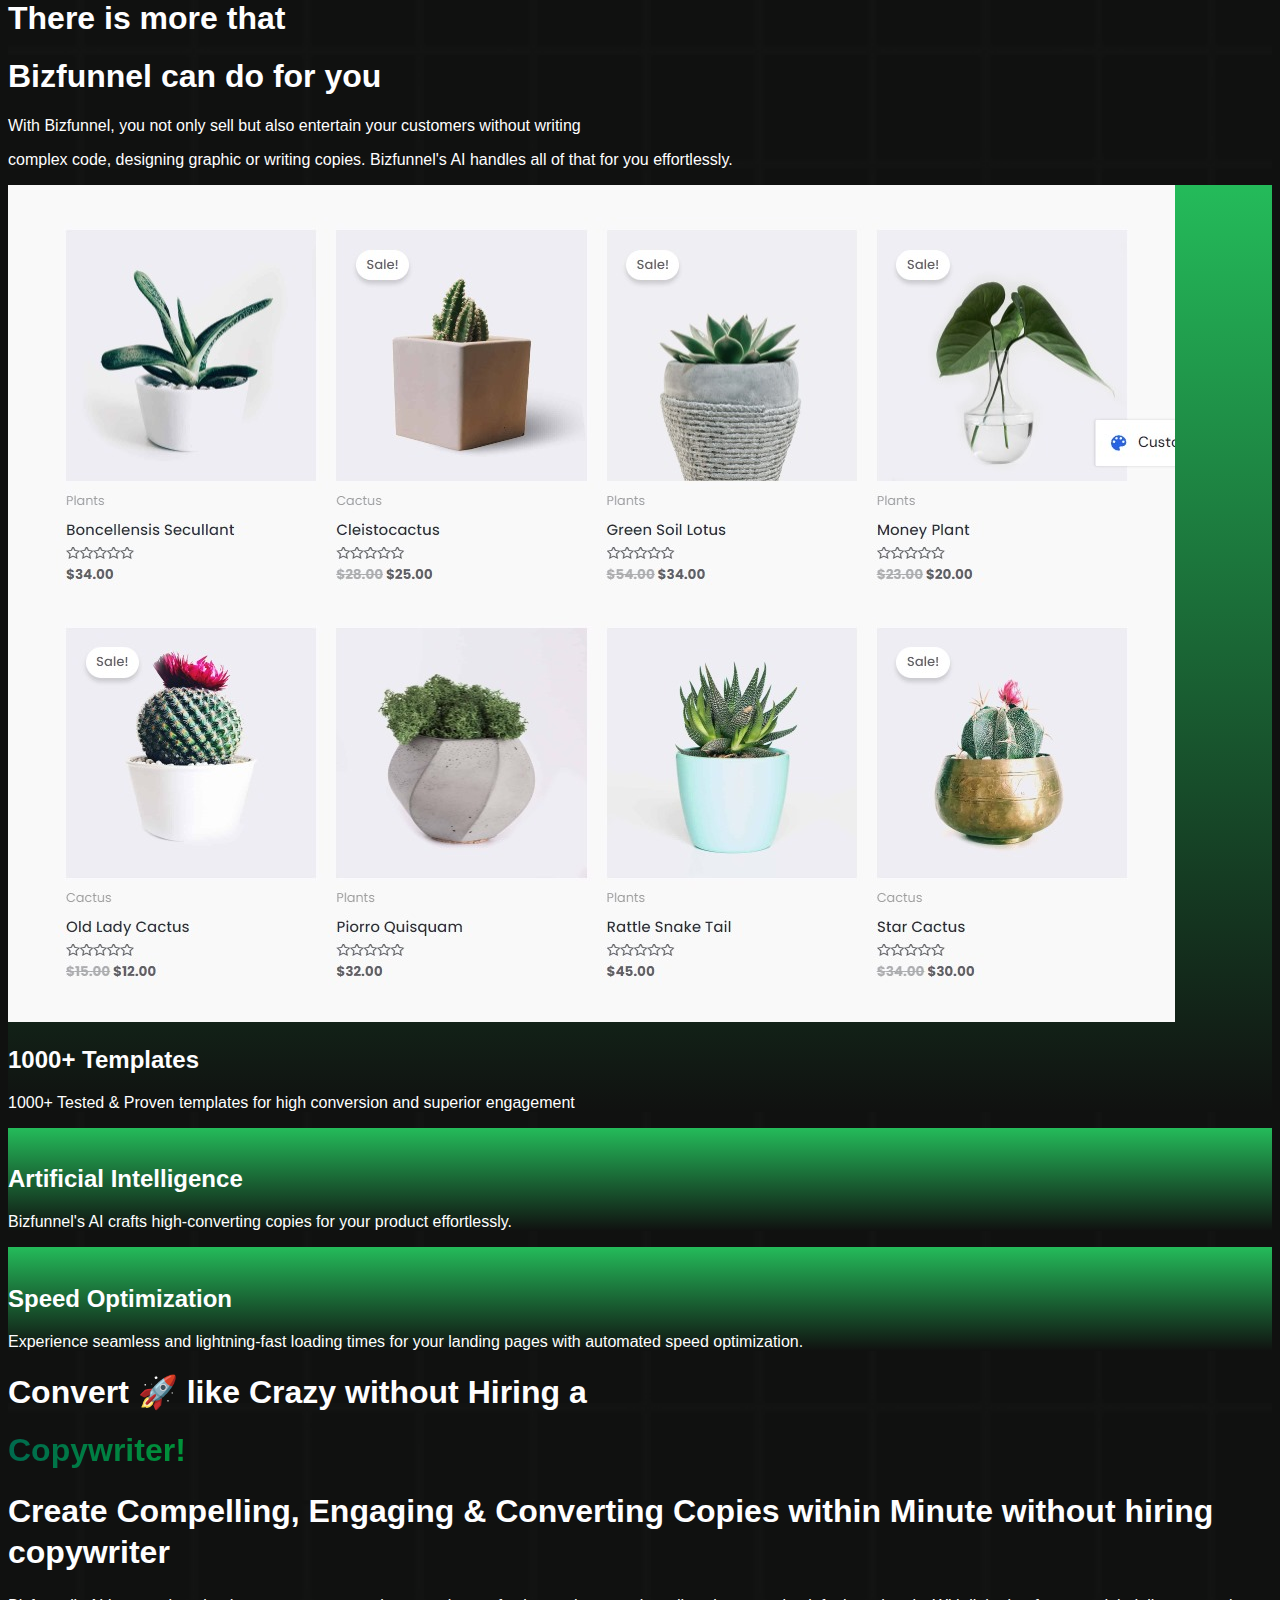
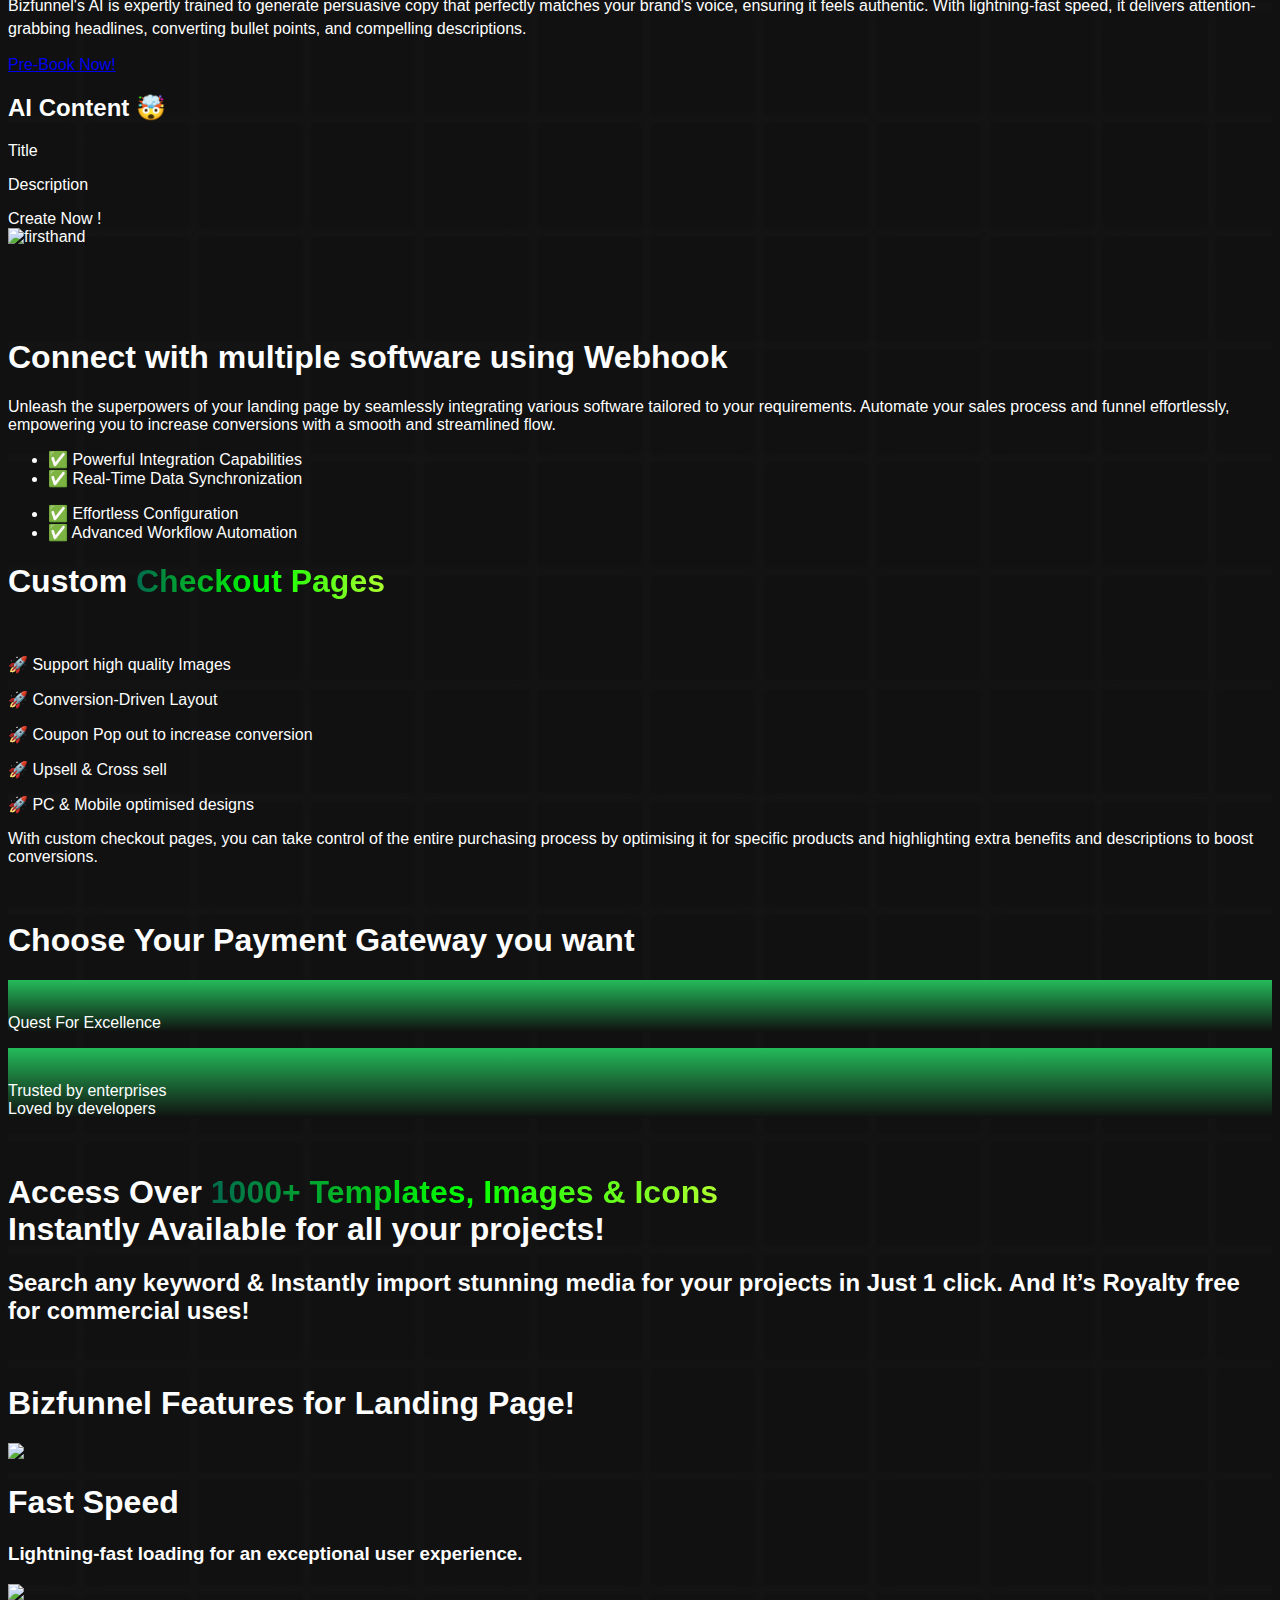
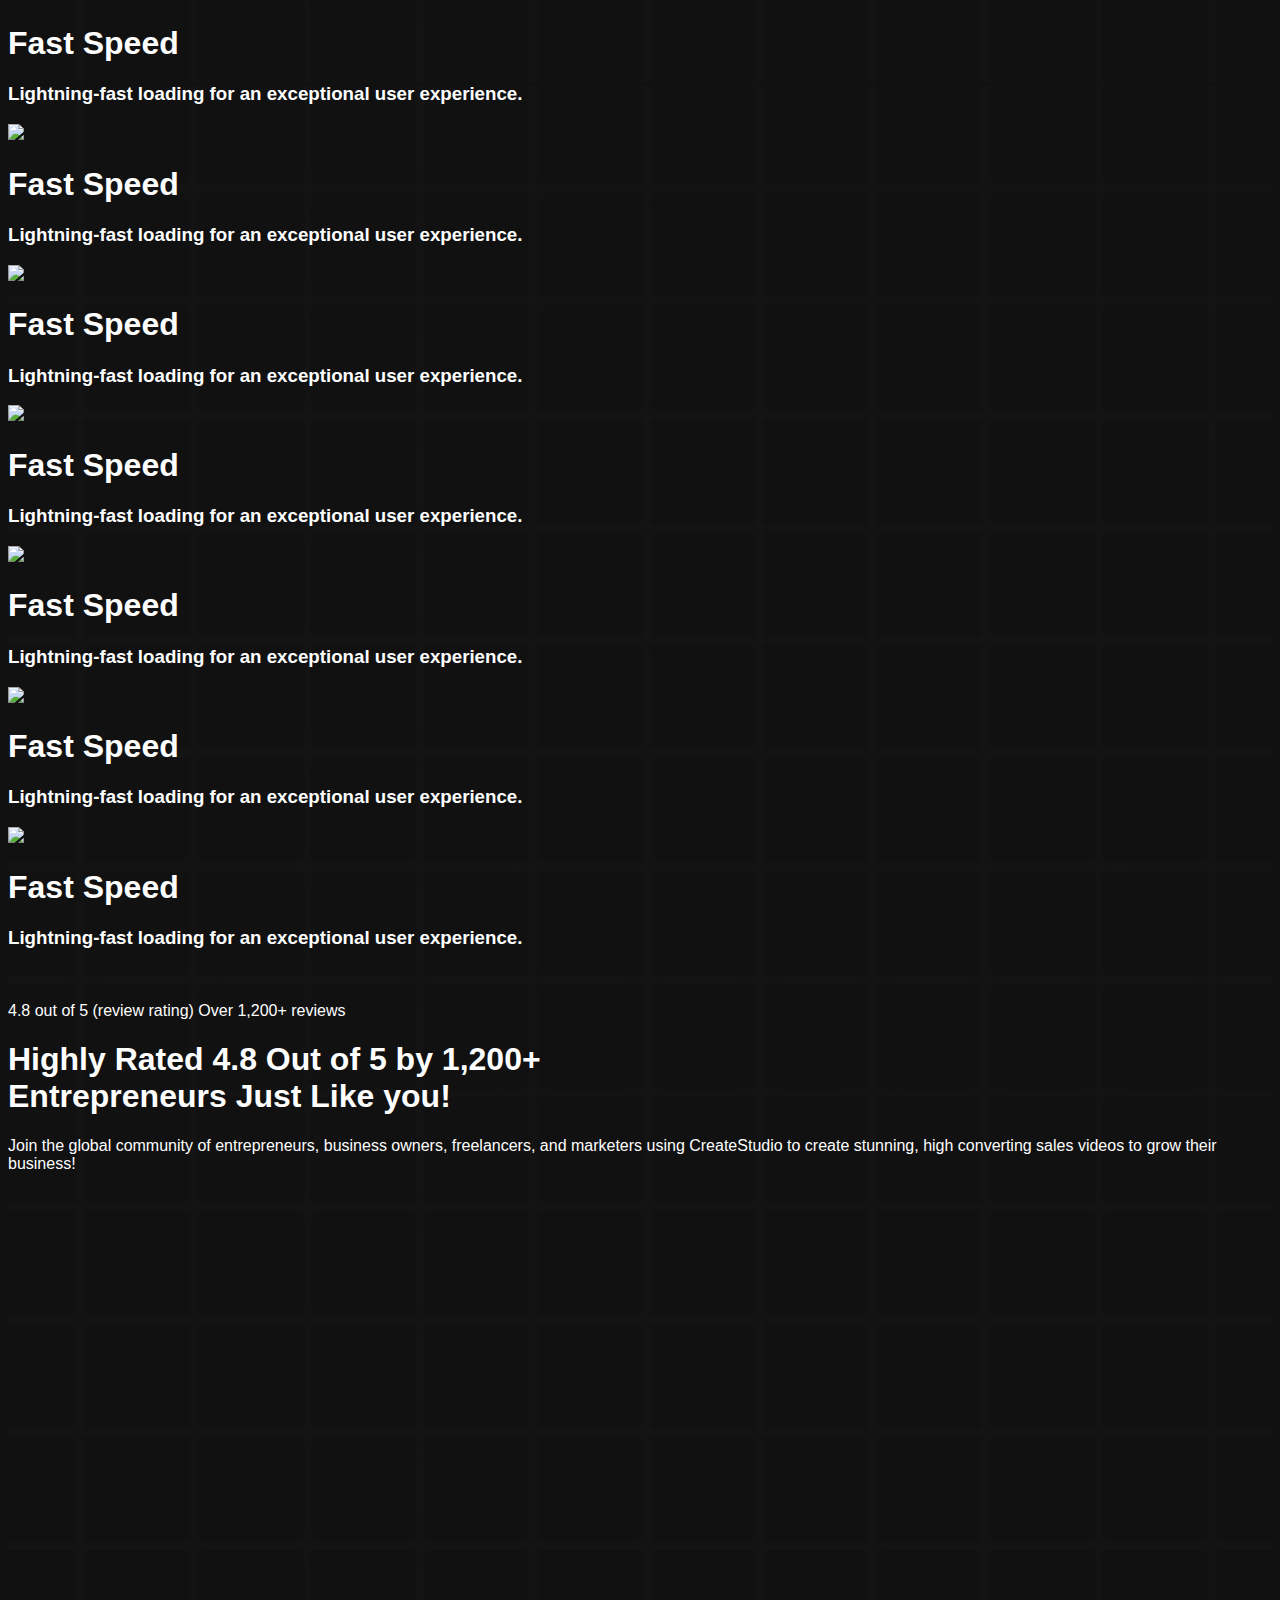
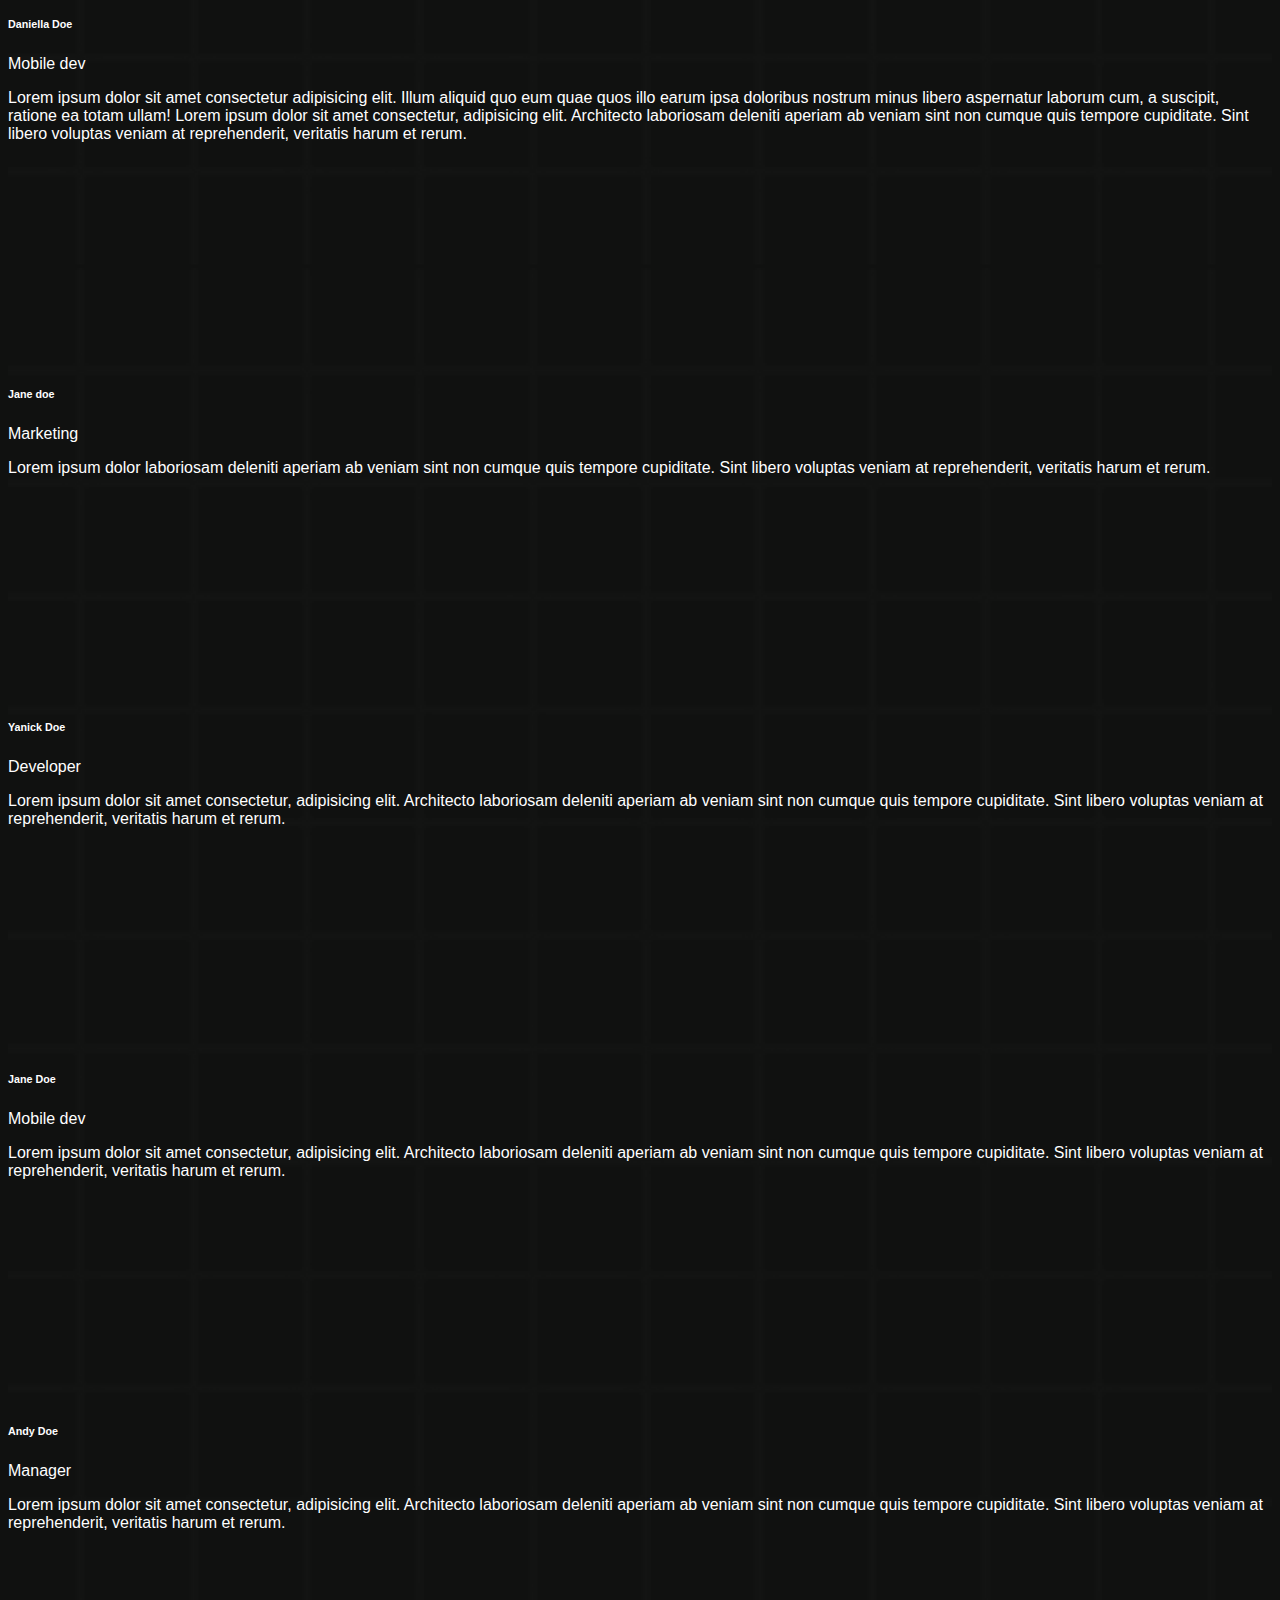
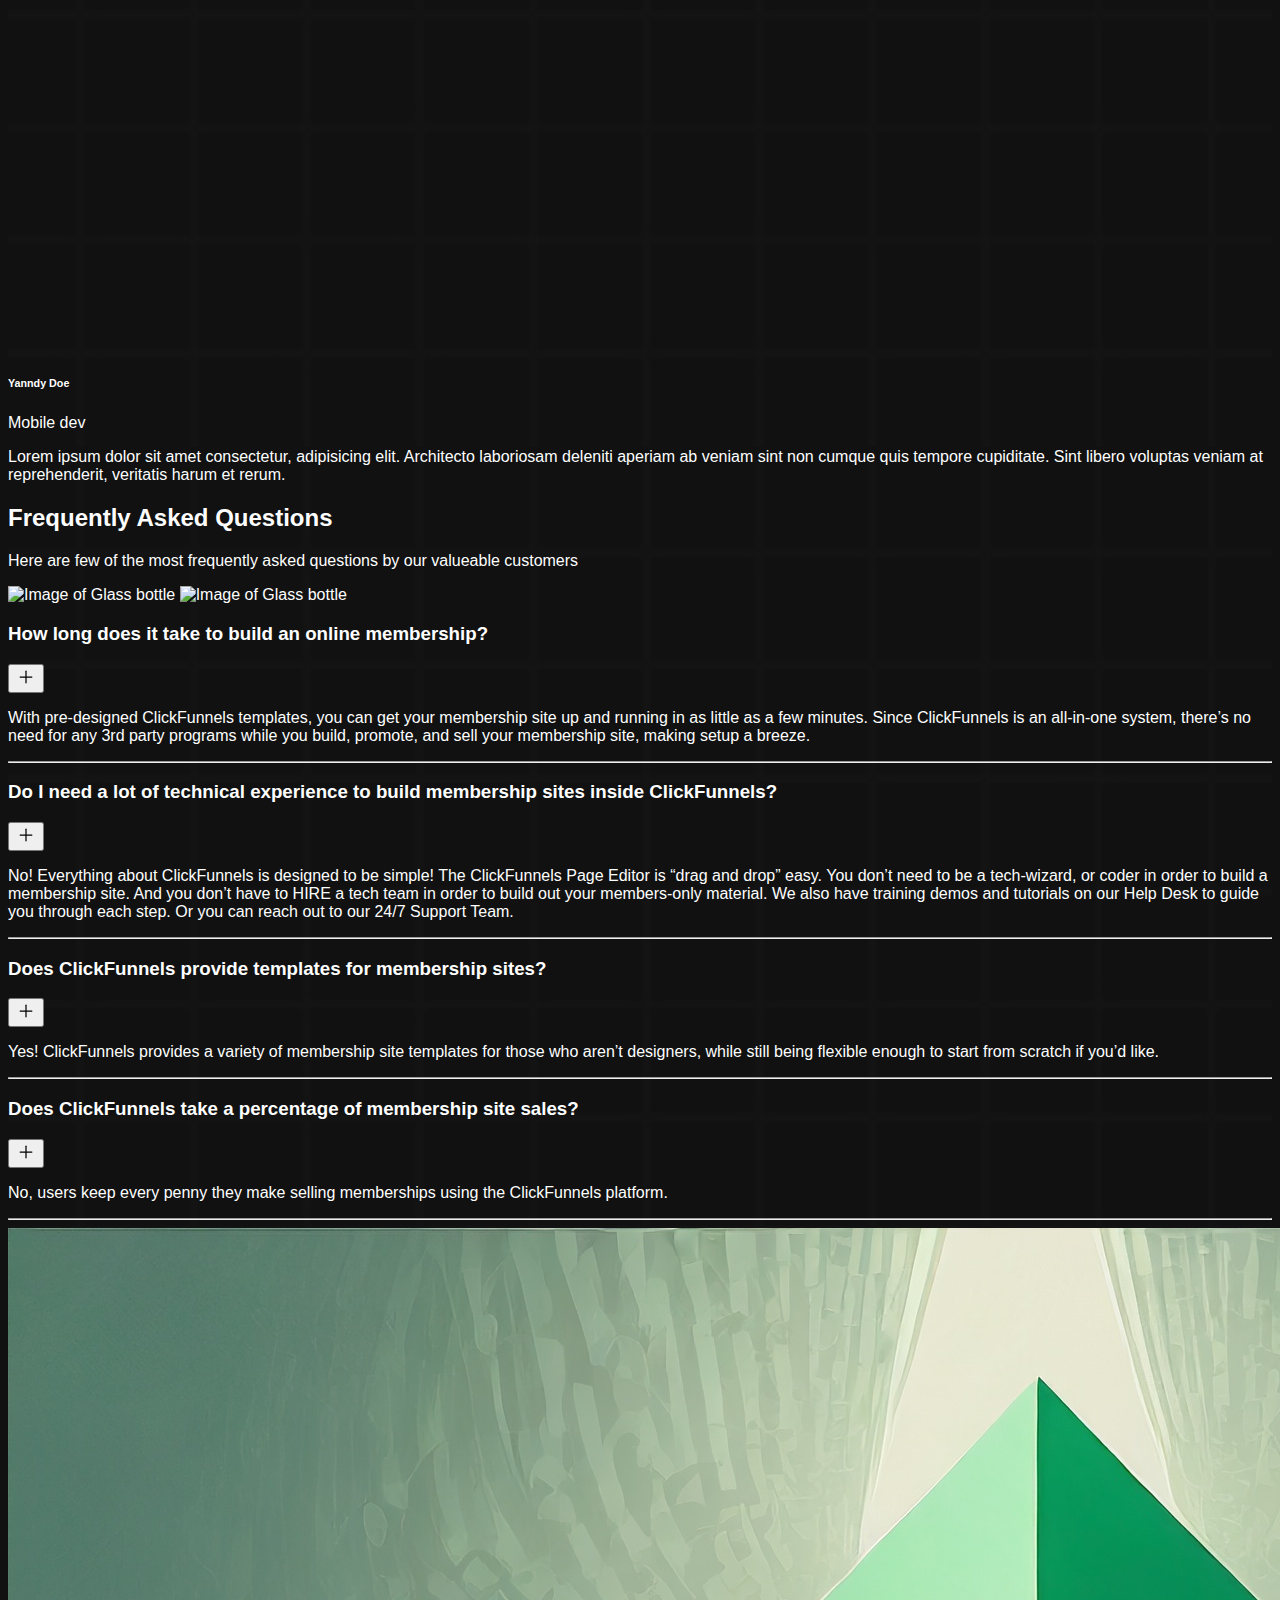
==== commit 0b9d95f4: "updated index.html and js file" ====
--- a/index.html
+++ b/index.html
@@ -326,23 +326,28 @@
                                 </li>
                                 <li
                                     class="p-1 md:p-3 bg-green-600 rounded-xl md:rounded-3xl translate-y-4 md:translate-y-0 translate-x-8 md:translate-x-10">
-                                    <i class="ri-circle-fill" style="z-index: 1;"></i> Course</li>
+                                    <i class="ri-circle-fill" style="z-index: 1;"></i> Course
+                                </li>
 
                                 <li
                                     class="p-1 md:p-3 bg-green-600 rounded-xl md:rounded-3xl translate-y-11 md:translate-y-32 translate-x-2 md:-translate-x-5">
-                                    <i class="ri-circle-fill"></i> Ecommerce</li>
+                                    <i class="ri-circle-fill"></i> Ecommerce
+                                </li>
                             </ul>
                             <ul class="z-[997]" id="ulTwo">
                                 <li
                                     class="p-1 md:p-3 bg-green-600 rounded-xl md:rounded-3xl w-fit md:-translate-y-20 md:translate-x-24 translate-x-12 -translate-y-2">
-                                    <i class="ri-circle-fill"></i> Restaurant</li>
+                                    <i class="ri-circle-fill"></i> Restaurant
+                                </li>
                                 <li
                                     class="p-1 md:p-3 bg-green-600 rounded-xl md:rounded-3xl w-fit md:-translate-y-10 md:translate-x-44 translate-x-14 translate-y-4">
                                     <i class="ri-circle-fill"></i> Astrology
-                                    Business</li>
+                                    Business
+                                </li>
                                 <li
                                     class="p-1 md:p-3 bg-green-600 rounded-xl md:rounded-3xl w-fit md:translate-y-16 md:translate-x-24 translate-x-10 translate-y-10">
-                                    <i class="ri-circle-fill"></i> Webinar</li>
+                                    <i class="ri-circle-fill"></i> Webinar
+                                </li>
                             </ul>
                         </div>
                     </div>
@@ -526,87 +531,25 @@
 
             </div>
 
-            <div id="slider"
-                class="relative mt-[20px] md:mt-[vw] flex flex-col md:w-[900px] mx-auto bg-[#2C272A] border-[3px] border-gray-500 rounded-2xl">
-                <div class="flex justify-center items-center ">
-                    <div class="mySlides flex md:flex-row flex-col justify-center items-center">
-
-                        <div class="py-4 px-8">
-                            <h2 class="md:text-3xl font-[500]">
-                                Experience the Power of WhatsApp Marketing: Connect your Landing Page with
-                                WhatsApp
-                                within Second
-                            </h2>
-                            <div class="text-sm md:text-xl my-[2vw]">
-                                Leverage the power of Whatsapp automation to connect personally with your
-                                audience
-                                and skyrocket your conversion rate.
-                            </div>
-                            <div class="text-xs md:text-xl flex flex-col gap-1">
-                                <p>✅ Instant messages & Follow up</p>
-                                <p>✅ Personalised messages</p>
-                                <p>✅ Instant Reply</p>
-                                <p>✅ 24x7 supports</p>
-                                <p>✅ Increases conversion</p>
-                            </div>
-                        </div>
-                        <img class="px-3  w-[200px] md:w-[400px] my-auto" src="assests/marketing2.png">
-                    </div>
-                    <div class="mySlides flex md:flex-row flex-col justify-center items-center">
-
-                        <div class="py-4 px-8">
-                            <h2 class="md:text-3xl font-[500]">
-                                Experience the Power of WhatsApp Marketing: Connect your Landing Page with
-                                WhatsApp
-                                within Second
-                            </h2>
-                            <div class="text-sm md:text-xl my-[2vw]">
-                                Leverage the power of Whatsapp automation to connect personally with your
-                                audience
-                                and skyrocket your conversion rate.
-                            </div>
-                            <div class="text-xs md:text-xl flex flex-col gap-1">
-                                <p>✅ Instant messages & Follow up</p>
-                                <p>✅ Personalised messages</p>
-                                <p>✅ Instant Reply</p>
-                                <p>✅ 24x7 supports</p>
-                                <p>✅ Increases conversion</p>
-                            </div>
-                        </div>
-                        <img class="px-3 w-[200px] md:w-[400px] my-auto" src="assests/marketing1.png">
-                    </div>
-                    <div class="mySlides flex md:flex-row flex-col justify-center items-center">
-
-                        <div class="py-4 px-8">
-                            <h2 class="md:text-3xl font-[500]">
-                                Experience the Power of WhatsApp Marketing: Connect your Landing Page with
-                                WhatsApp
-                                within Second
-                            </h2>
-                            <div class="text-sm md:text-xl my-[2vw]">
-                                Leverage the power of Whatsapp automation to connect personally with your
-                                audience
-                                and skyrocket your conversion rate.
-                            </div>
-                            <div class="text-xs md:text-xl flex flex-col gap-1">
-                                <p>✅ Instant messages & Follow up</p>
-                                <p>✅ Personalised messages</p>
-                                <p>✅ Instant Reply</p>
-                                <p>✅ 24x7 supports</p>
-                                <p>✅ Increases conversion</p>
-                            </div>
-                        </div>
-                        <img class="px-3  w-[200px] md:w-[400px] my-auto" src="assests/marketing2.png">
-                    </div>
-                </div>
-
-                <div class="flex justify-between p-2">
-                    <button
-                        class="p-3 text-xl backdrop-filter backdrop-blur-sm bg-opacity-10 bg-white rounded-full border "
-                        onclick="plusDivs(-1)">&#10094;</button>
-                    <button
-                        class="p-3 text-xl backdrop-filter backdrop-blur-sm bg-opacity-10 bg-white rounded-full border "
-                        onclick="plusDivs(1)">&#10095;</button>
+            <div id="multipleSoftware"
+                class="bg-[#2C2A2C] border-2 py-4 px-5 md:px-10 md:py-5 flex flex-col justify-center items-center gap-5 md:gap-[3vw] rounded-3xl">
+                <div class="bg-white p-3 rounded-2xl absolute -translate-y-52">
+                    <img src="https://www.myzer.ai/assets/ezgif.com-gif-maker%20(19).webp" alt="" class="w-[100px] md:w-auto">
+                </div>
+                <h1 class="md:text-2xl text-lg mt-5 md:mt-20 text-center"> Connect with multiple software using Webhook </h1>
+                <p class="md:text-2xl text-sm text-center">Unleash the superpowers of your landing page by seamlessly integrating
+                    various software tailored to
+                    your requirements. Automate your sales process and funnel effortlessly, empowering you to increase
+                    conversions with a smooth and streamlined flow.</p>
+                <div class="flex md:flex-row flex-col md:text-2xl text-sm md:gap-20 text-center gap-4">
+                    <ul class="flex flex-col md:gap-[2vw] gap-4">
+                        <li>✅ Powerful Integration Capabilities</li>
+                        <li>✅ Real-Time Data Synchronization</li>
+                    </ul>
+                    <ul class="flex flex-col md:gap-[2vw] gap-4">
+                        <li>✅ Effortless Configuration</li>
+                        <li>✅ Advanced Workflow Automation</li>
+                    </ul>
                 </div>
             </div>
 
